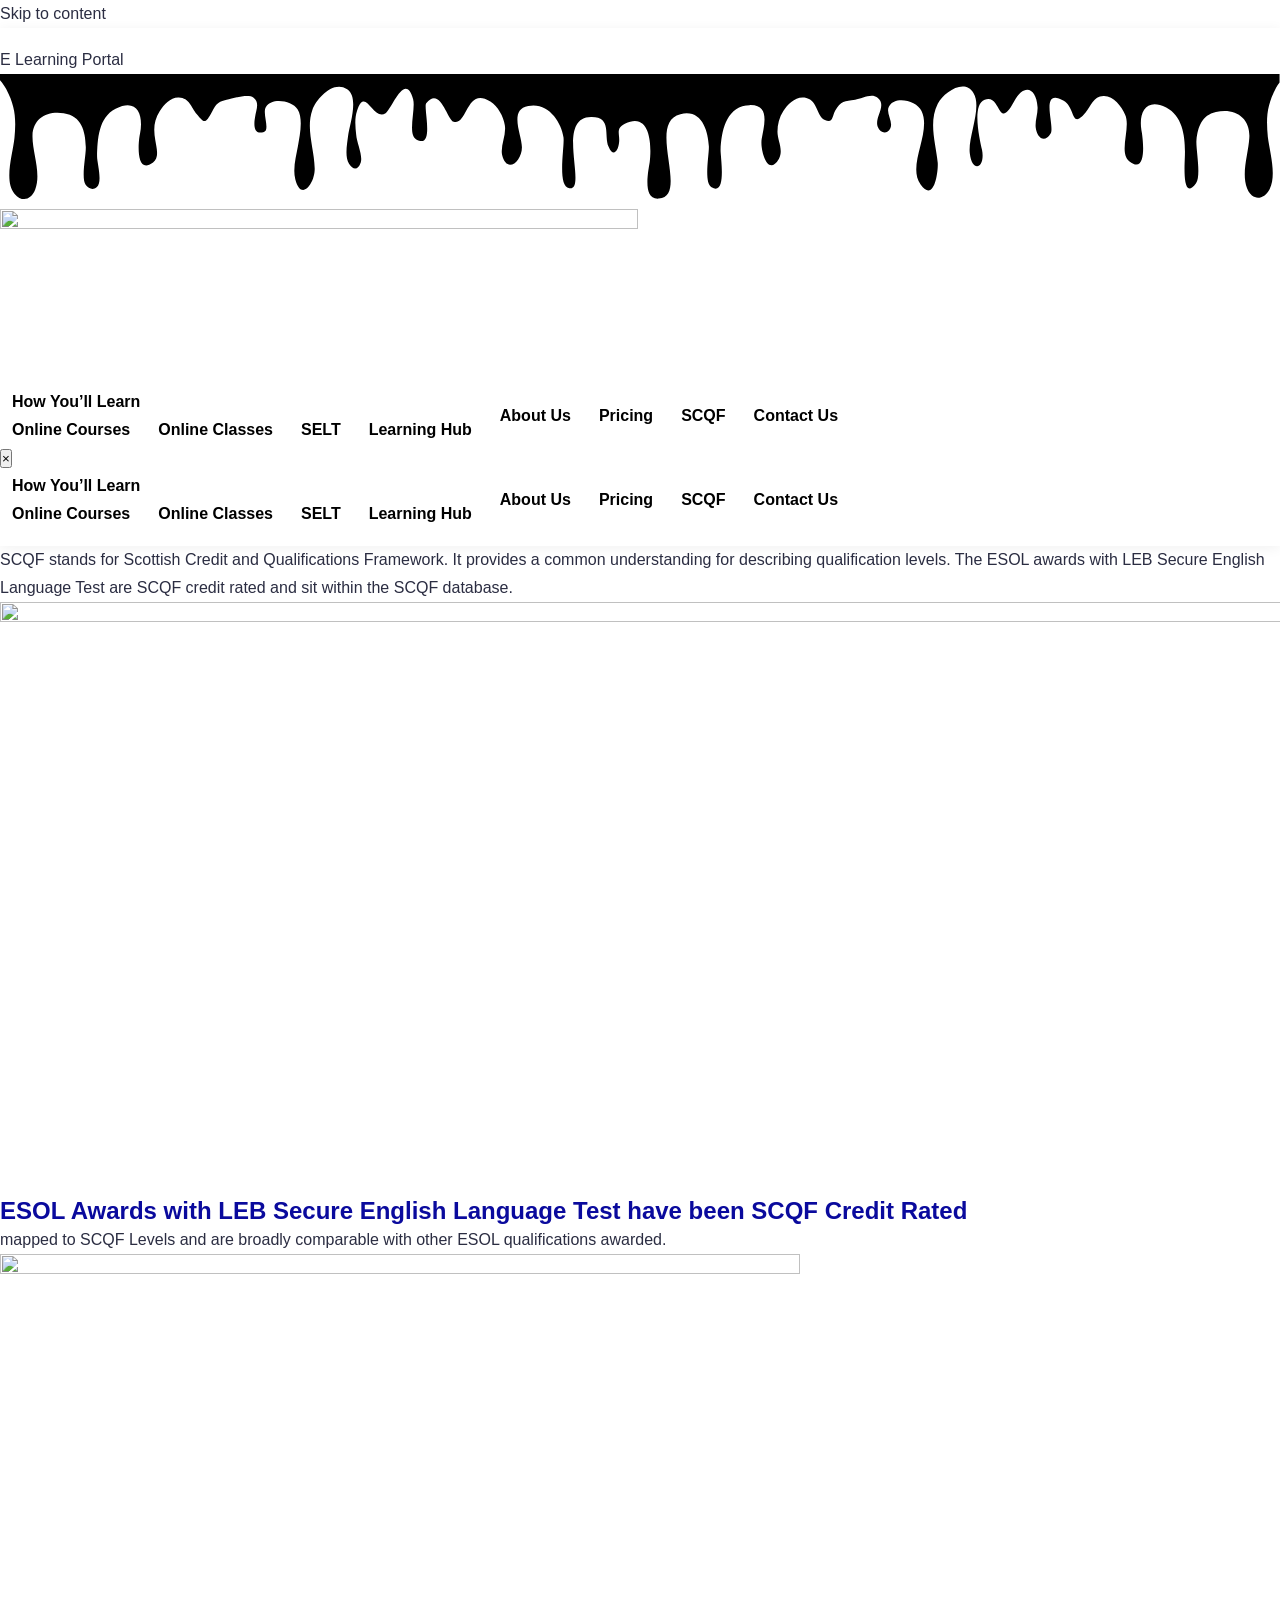
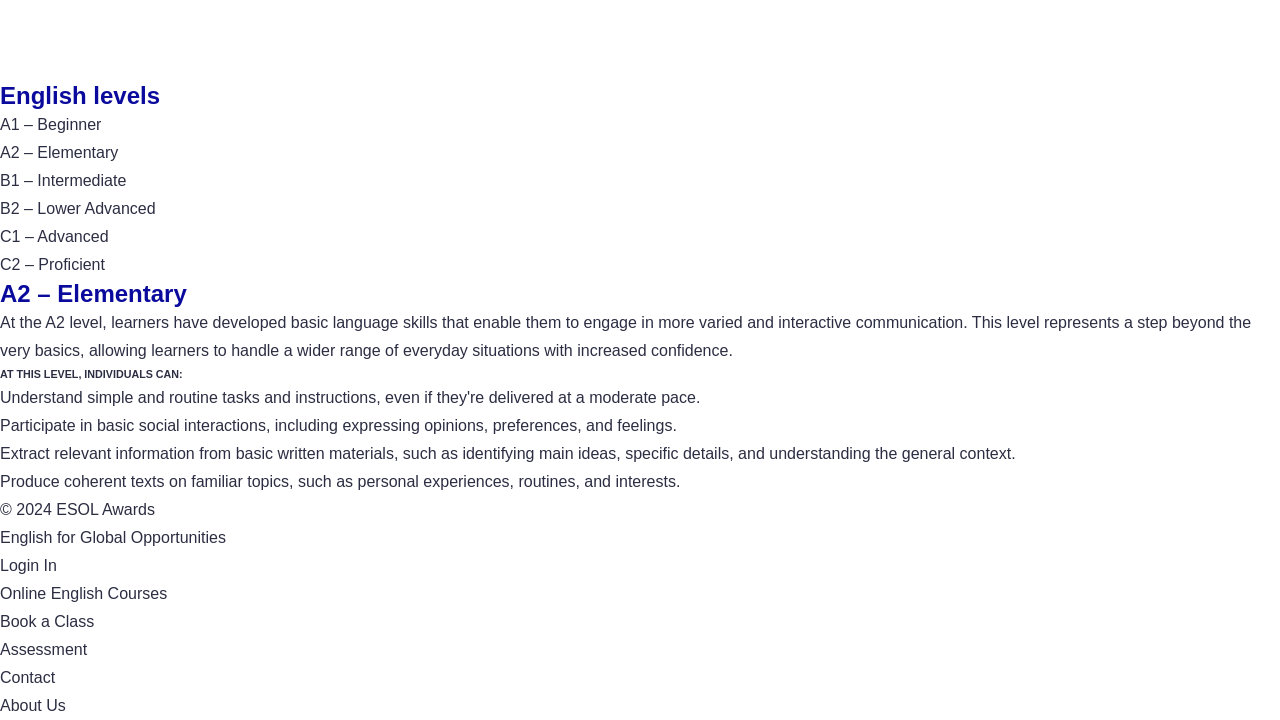
==== a2.html @ 04b149fa "Add A2, B1, B2, C1, C2 English level pages with localized nav links" ====
<!doctype html>
<html lang="en-US">
<head>
	<meta charset="UTF-8">
	<meta name="viewport" content="width=device-width, initial-scale=1">
	<link rel="profile" href="https://gmpg.org/xfn/11">
	<title>A2 – Elementary &#8211; ESOL</title>
<meta name='robots' content='max-image-preview:large' />
<link rel="alternate" type="application/rss+xml" title="ESOL &raquo; Feed" href="https://esol.education/feed/" />
<link rel="alternate" type="application/rss+xml" title="ESOL &raquo; Comments Feed" href="https://esol.education/comments/feed/" />
<link rel="alternate" title="oEmbed (JSON)" type="application/json+oembed" href="https://esol.education/wp-json/oembed/1.0/embed?url=https%3A%2F%2Fesol.education%2Fa2-english-level%2F" />
<link rel="alternate" title="oEmbed (XML)" type="text/xml+oembed" href="https://esol.education/wp-json/oembed/1.0/embed?url=https%3A%2F%2Fesol.education%2Fa2-english-level%2F&#038;format=xml" />
<style id='wp-img-auto-sizes-contain-inline-css'>
img:is([sizes=auto i],[sizes^="auto," i]){contain-intrinsic-size:3000px 1500px}
/*# sourceURL=wp-img-auto-sizes-contain-inline-css */
</style>
<style id='wp-emoji-styles-inline-css'>

	img.wp-smiley, img.emoji {
		display: inline !important;
		border: none !important;
		box-shadow: none !important;
		height: 1em !important;
		width: 1em !important;
		margin: 0 0.07em !important;
		vertical-align: -0.1em !important;
		background: none !important;
		padding: 0 !important;
	}
/*# sourceURL=wp-emoji-styles-inline-css */
</style>
<style id='global-styles-inline-css'>
:root{--wp--preset--aspect-ratio--square: 1;--wp--preset--aspect-ratio--4-3: 4/3;--wp--preset--aspect-ratio--3-4: 3/4;--wp--preset--aspect-ratio--3-2: 3/2;--wp--preset--aspect-ratio--2-3: 2/3;--wp--preset--aspect-ratio--16-9: 16/9;--wp--preset--aspect-ratio--9-16: 9/16;--wp--preset--color--black: #000000;--wp--preset--color--cyan-bluish-gray: #abb8c3;--wp--preset--color--white: #ffffff;--wp--preset--color--pale-pink: #f78da7;--wp--preset--color--vivid-red: #cf2e2e;--wp--preset--color--luminous-vivid-orange: #ff6900;--wp--preset--color--luminous-vivid-amber: #fcb900;--wp--preset--color--light-green-cyan: #7bdcb5;--wp--preset--color--vivid-green-cyan: #00d084;--wp--preset--color--pale-cyan-blue: #8ed1fc;--wp--preset--color--vivid-cyan-blue: #0693e3;--wp--preset--color--vivid-purple: #9b51e0;--wp--preset--gradient--vivid-cyan-blue-to-vivid-purple: linear-gradient(135deg,rgb(6,147,227) 0%,rgb(155,81,224) 100%);--wp--preset--gradient--light-green-cyan-to-vivid-green-cyan: linear-gradient(135deg,rgb(122,220,180) 0%,rgb(0,208,130) 100%);--wp--preset--gradient--luminous-vivid-amber-to-luminous-vivid-orange: linear-gradient(135deg,rgb(252,185,0) 0%,rgb(255,105,0) 100%);--wp--preset--gradient--luminous-vivid-orange-to-vivid-red: linear-gradient(135deg,rgb(255,105,0) 0%,rgb(207,46,46) 100%);--wp--preset--gradient--very-light-gray-to-cyan-bluish-gray: linear-gradient(135deg,rgb(238,238,238) 0%,rgb(169,184,195) 100%);--wp--preset--gradient--cool-to-warm-spectrum: linear-gradient(135deg,rgb(74,234,220) 0%,rgb(151,120,209) 20%,rgb(207,42,186) 40%,rgb(238,44,130) 60%,rgb(251,105,98) 80%,rgb(254,248,76) 100%);--wp--preset--gradient--blush-light-purple: linear-gradient(135deg,rgb(255,206,236) 0%,rgb(152,150,240) 100%);--wp--preset--gradient--blush-bordeaux: linear-gradient(135deg,rgb(254,205,165) 0%,rgb(254,45,45) 50%,rgb(107,0,62) 100%);--wp--preset--gradient--luminous-dusk: linear-gradient(135deg,rgb(255,203,112) 0%,rgb(199,81,192) 50%,rgb(65,88,208) 100%);--wp--preset--gradient--pale-ocean: linear-gradient(135deg,rgb(255,245,203) 0%,rgb(182,227,212) 50%,rgb(51,167,181) 100%);--wp--preset--gradient--electric-grass: linear-gradient(135deg,rgb(202,248,128) 0%,rgb(113,206,126) 100%);--wp--preset--gradient--midnight: linear-gradient(135deg,rgb(2,3,129) 0%,rgb(40,116,252) 100%);--wp--preset--font-size--small: 13px;--wp--preset--font-size--medium: 20px;--wp--preset--font-size--large: 36px;--wp--preset--font-size--x-large: 42px;--wp--preset--spacing--20: 0.44rem;--wp--preset--spacing--30: 0.67rem;--wp--preset--spacing--40: 1rem;--wp--preset--spacing--50: 1.5rem;--wp--preset--spacing--60: 2.25rem;--wp--preset--spacing--70: 3.38rem;--wp--preset--spacing--80: 5.06rem;--wp--preset--shadow--natural: 6px 6px 9px rgba(0, 0, 0, 0.2);--wp--preset--shadow--deep: 12px 12px 50px rgba(0, 0, 0, 0.4);--wp--preset--shadow--sharp: 6px 6px 0px rgba(0, 0, 0, 0.2);--wp--preset--shadow--outlined: 6px 6px 0px -3px rgb(255, 255, 255), 6px 6px rgb(0, 0, 0);--wp--preset--shadow--crisp: 6px 6px 0px rgb(0, 0, 0);}:root { --wp--style--global--content-size: 800px;--wp--style--global--wide-size: 1200px; }:where(body) { margin: 0; }.wp-site-blocks > .alignleft { float: left; margin-right: 2em; }.wp-site-blocks > .alignright { float: right; margin-left: 2em; }.wp-site-blocks > .aligncenter { justify-content: center; margin-left: auto; margin-right: auto; }:where(.wp-site-blocks) > * { margin-block-start: 24px; margin-block-end: 0; }:where(.wp-site-blocks) > :first-child { margin-block-start: 0; }:where(.wp-site-blocks) > :last-child { margin-block-end: 0; }:root { --wp--style--block-gap: 24px; }:root :where(.is-layout-flow) > :first-child{margin-block-start: 0;}:root :where(.is-layout-flow) > :last-child{margin-block-end: 0;}:root :where(.is-layout-flow) > *{margin-block-start: 24px;margin-block-end: 0;}:root :where(.is-layout-constrained) > :first-child{margin-block-start: 0;}:root :where(.is-layout-constrained) > :last-child{margin-block-end: 0;}:root :where(.is-layout-constrained) > *{margin-block-start: 24px;margin-block-end: 0;}:root :where(.is-layout-flex){gap: 24px;}:root :where(.is-layout-grid){gap: 24px;}.is-layout-flow > .alignleft{float: left;margin-inline-start: 0;margin-inline-end: 2em;}.is-layout-flow > .alignright{float: right;margin-inline-start: 2em;margin-inline-end: 0;}.is-layout-flow > .aligncenter{margin-left: auto !important;margin-right: auto !important;}.is-layout-constrained > .alignleft{float: left;margin-inline-start: 0;margin-inline-end: 2em;}.is-layout-constrained > .alignright{float: right;margin-inline-start: 2em;margin-inline-end: 0;}.is-layout-constrained > .aligncenter{margin-left: auto !important;margin-right: auto !important;}.is-layout-constrained > :where(:not(.alignleft):not(.alignright):not(.alignfull)){max-width: var(--wp--style--global--content-size);margin-left: auto !important;margin-right: auto !important;}.is-layout-constrained > .alignwide{max-width: var(--wp--style--global--wide-size);}body .is-layout-flex{display: flex;}.is-layout-flex{flex-wrap: wrap;align-items: center;}.is-layout-flex > :is(*, div){margin: 0;}body .is-layout-grid{display: grid;}.is-layout-grid > :is(*, div){margin: 0;}body{padding-top: 0px;padding-right: 0px;padding-bottom: 0px;padding-left: 0px;}a:where(:not(.wp-element-button)){text-decoration: underline;}:root :where(.wp-element-button, .wp-block-button__link){background-color: #32373c;border-width: 0;color: #fff;font-family: inherit;font-size: inherit;font-style: inherit;font-weight: inherit;letter-spacing: inherit;line-height: inherit;padding-top: calc(0.667em + 2px);padding-right: calc(1.333em + 2px);padding-bottom: calc(0.667em + 2px);padding-left: calc(1.333em + 2px);text-decoration: none;text-transform: inherit;}.has-black-color{color: var(--wp--preset--color--black) !important;}.has-cyan-bluish-gray-color{color: var(--wp--preset--color--cyan-bluish-gray) !important;}.has-white-color{color: var(--wp--preset--color--white) !important;}.has-pale-pink-color{color: var(--wp--preset--color--pale-pink) !important;}.has-vivid-red-color{color: var(--wp--preset--color--vivid-red) !important;}.has-luminous-vivid-orange-color{color: var(--wp--preset--color--luminous-vivid-orange) !important;}.has-luminous-vivid-amber-color{color: var(--wp--preset--color--luminous-vivid-amber) !important;}.has-light-green-cyan-color{color: var(--wp--preset--color--light-green-cyan) !important;}.has-vivid-green-cyan-color{color: var(--wp--preset--color--vivid-green-cyan) !important;}.has-pale-cyan-blue-color{color: var(--wp--preset--color--pale-cyan-blue) !important;}.has-vivid-cyan-blue-color{color: var(--wp--preset--color--vivid-cyan-blue) !important;}.has-vivid-purple-color{color: var(--wp--preset--color--vivid-purple) !important;}.has-black-background-color{background-color: var(--wp--preset--color--black) !important;}.has-cyan-bluish-gray-background-color{background-color: var(--wp--preset--color--cyan-bluish-gray) !important;}.has-white-background-color{background-color: var(--wp--preset--color--white) !important;}.has-pale-pink-background-color{background-color: var(--wp--preset--color--pale-pink) !important;}.has-vivid-red-background-color{background-color: var(--wp--preset--color--vivid-red) !important;}.has-luminous-vivid-orange-background-color{background-color: var(--wp--preset--color--luminous-vivid-orange) !important;}.has-luminous-vivid-amber-background-color{background-color: var(--wp--preset--color--luminous-vivid-amber) !important;}.has-light-green-cyan-background-color{background-color: var(--wp--preset--color--light-green-cyan) !important;}.has-vivid-green-cyan-background-color{background-color: var(--wp--preset--color--vivid-green-cyan) !important;}.has-pale-cyan-blue-background-color{background-color: var(--wp--preset--color--pale-cyan-blue) !important;}.has-vivid-cyan-blue-background-color{background-color: var(--wp--preset--color--vivid-cyan-blue) !important;}.has-vivid-purple-background-color{background-color: var(--wp--preset--color--vivid-purple) !important;}.has-black-border-color{border-color: var(--wp--preset--color--black) !important;}.has-cyan-bluish-gray-border-color{border-color: var(--wp--preset--color--cyan-bluish-gray) !important;}.has-white-border-color{border-color: var(--wp--preset--color--white) !important;}.has-pale-pink-border-color{border-color: var(--wp--preset--color--pale-pink) !important;}.has-vivid-red-border-color{border-color: var(--wp--preset--color--vivid-red) !important;}.has-luminous-vivid-orange-border-color{border-color: var(--wp--preset--color--luminous-vivid-orange) !important;}.has-luminous-vivid-amber-border-color{border-color: var(--wp--preset--color--luminous-vivid-amber) !important;}.has-light-green-cyan-border-color{border-color: var(--wp--preset--color--light-green-cyan) !important;}.has-vivid-green-cyan-border-color{border-color: var(--wp--preset--color--vivid-green-cyan) !important;}.has-pale-cyan-blue-border-color{border-color: var(--wp--preset--color--pale-cyan-blue) !important;}.has-vivid-cyan-blue-border-color{border-color: var(--wp--preset--color--vivid-cyan-blue) !important;}.has-vivid-purple-border-color{border-color: var(--wp--preset--color--vivid-purple) !important;}.has-vivid-cyan-blue-to-vivid-purple-gradient-background{background: var(--wp--preset--gradient--vivid-cyan-blue-to-vivid-purple) !important;}.has-light-green-cyan-to-vivid-green-cyan-gradient-background{background: var(--wp--preset--gradient--light-green-cyan-to-vivid-green-cyan) !important;}.has-luminous-vivid-amber-to-luminous-vivid-orange-gradient-background{background: var(--wp--preset--gradient--luminous-vivid-amber-to-luminous-vivid-orange) !important;}.has-luminous-vivid-orange-to-vivid-red-gradient-background{background: var(--wp--preset--gradient--luminous-vivid-orange-to-vivid-red) !important;}.has-very-light-gray-to-cyan-bluish-gray-gradient-background{background: var(--wp--preset--gradient--very-light-gray-to-cyan-bluish-gray) !important;}.has-cool-to-warm-spectrum-gradient-background{background: var(--wp--preset--gradient--cool-to-warm-spectrum) !important;}.has-blush-light-purple-gradient-background{background: var(--wp--preset--gradient--blush-light-purple) !important;}.has-blush-bordeaux-gradient-background{background: var(--wp--preset--gradient--blush-bordeaux) !important;}.has-luminous-dusk-gradient-background{background: var(--wp--preset--gradient--luminous-dusk) !important;}.has-pale-ocean-gradient-background{background: var(--wp--preset--gradient--pale-ocean) !important;}.has-electric-grass-gradient-background{background: var(--wp--preset--gradient--electric-grass) !important;}.has-midnight-gradient-background{background: var(--wp--preset--gradient--midnight) !important;}.has-small-font-size{font-size: var(--wp--preset--font-size--small) !important;}.has-medium-font-size{font-size: var(--wp--preset--font-size--medium) !important;}.has-large-font-size{font-size: var(--wp--preset--font-size--large) !important;}.has-x-large-font-size{font-size: var(--wp--preset--font-size--x-large) !important;}
:root :where(.wp-block-pullquote){font-size: 1.5em;line-height: 1.6;}
/*# sourceURL=global-styles-inline-css */
</style>
<link rel='stylesheet' id='hello-elementor-css' href='https://esol.education/wp-content/themes/hello-elementor/assets/css/reset.css?ver=3.4.7' media='all' />
<link rel='stylesheet' id='hello-elementor-theme-style-css' href='https://esol.education/wp-content/themes/hello-elementor/assets/css/theme.css?ver=3.4.7' media='all' />
<link rel='stylesheet' id='hello-elementor-header-footer-css' href='https://esol.education/wp-content/themes/hello-elementor/assets/css/header-footer.css?ver=3.4.7' media='all' />
<link rel='stylesheet' id='elementor-frontend-css' href='https://esol.education/wp-content/plugins/elementor/assets/css/frontend.min.css?ver=4.0.1' media='all' />
<link rel='stylesheet' id='elementor-post-9-css' href='https://esol.education/wp-content/uploads/elementor/css/post-9.css?ver=1775260013' media='all' />
<link rel='stylesheet' id='widget-spacer-css' href='https://esol.education/wp-content/plugins/elementor/assets/css/widget-spacer.min.css?ver=4.0.1' media='all' />
<link rel='stylesheet' id='widget-icon-list-css' href='https://esol.education/wp-content/plugins/elementor/assets/css/widget-icon-list.min.css?ver=4.0.1' media='all' />
<link rel='stylesheet' id='widget-image-css' href='https://esol.education/wp-content/plugins/elementor/assets/css/widget-image.min.css?ver=4.0.1' media='all' />
<link rel='stylesheet' id='widget-nav-menu-css' href='https://esol.education/wp-content/plugins/elementor-pro/assets/css/widget-nav-menu.min.css?ver=4.0.1' media='all' />
<link rel='stylesheet' id='e-shapes-css' href='https://esol.education/wp-content/plugins/elementor/assets/css/conditionals/shapes.min.css?ver=4.0.1' media='all' />
<link rel='stylesheet' id='elementor-icons-css' href='https://esol.education/wp-content/plugins/elementor/assets/lib/eicons/css/elementor-icons.min.css?ver=5.48.0' media='all' />
<link rel='stylesheet' id='e-animation-slideInUp-css' href='https://esol.education/wp-content/plugins/elementor/assets/lib/animations/styles/slideInUp.min.css?ver=4.0.1' media='all' />
<link rel='stylesheet' id='e-animation-slideInRight-css' href='https://esol.education/wp-content/plugins/elementor/assets/lib/animations/styles/slideInRight.min.css?ver=4.0.1' media='all' />
<link rel='stylesheet' id='widget-heading-css' href='https://esol.education/wp-content/plugins/elementor/assets/css/widget-heading.min.css?ver=4.0.1' media='all' />
<link rel='stylesheet' id='e-animation-bounceInLeft-css' href='https://esol.education/wp-content/plugins/elementor/assets/lib/animations/styles/bounceInLeft.min.css?ver=4.0.1' media='all' />
<link rel='stylesheet' id='e-animation-bounceInRight-css' href='https://esol.education/wp-content/plugins/elementor/assets/lib/animations/styles/bounceInRight.min.css?ver=4.0.1' media='all' />
<link rel='stylesheet' id='widget-divider-css' href='https://esol.education/wp-content/plugins/elementor/assets/css/widget-divider.min.css?ver=4.0.1' media='all' />
<link rel='stylesheet' id='elementor-post-6289-css' href='https://esol.education/wp-content/uploads/elementor/css/post-6289.css?ver=1775288441' media='all' />
<link rel='stylesheet' id='elementor-post-148-css' href='https://esol.education/wp-content/uploads/elementor/css/post-148.css?ver=1775260014' media='all' />
<link rel='stylesheet' id='elementor-post-290-css' href='https://esol.education/wp-content/uploads/elementor/css/post-290.css?ver=1775260015' media='all' />
<link rel='stylesheet' id='eael-general-css' href='https://esol.education/wp-content/plugins/essential-addons-for-elementor-lite/assets/front-end/css/view/general.min.css?ver=6.5.13' media='all' />
<link rel='stylesheet' id='elementor-gf-local-cantarell-css' href='http://esol.education/wp-content/uploads/elementor/google-fonts/css/cantarell.css?ver=1749128457' media='all' />
<link rel='stylesheet' id='elementor-gf-local-robotoslab-css' href='http://esol.education/wp-content/uploads/elementor/google-fonts/css/robotoslab.css?ver=1749128462' media='all' />
<link rel='stylesheet' id='elementor-gf-local-roboto-css' href='http://esol.education/wp-content/uploads/elementor/google-fonts/css/roboto.css?ver=1749128489' media='all' />
<link rel='stylesheet' id='elementor-gf-local-hindsiliguri-css' href='http://esol.education/wp-content/uploads/elementor/google-fonts/css/hindsiliguri.css?ver=1749128490' media='all' />
<link rel='stylesheet' id='elementor-gf-local-quicksand-css' href='http://esol.education/wp-content/uploads/elementor/google-fonts/css/quicksand.css?ver=1749128989' media='all' />
<link rel='stylesheet' id='elementor-icons-shared-0-css' href='https://esol.education/wp-content/plugins/elementor/assets/lib/font-awesome/css/fontawesome.min.css?ver=5.15.3' media='all' />
<link rel='stylesheet' id='elementor-icons-fa-solid-css' href='https://esol.education/wp-content/plugins/elementor/assets/lib/font-awesome/css/solid.min.css?ver=5.15.3' media='all' />
<script src="https://esol.education/wp-includes/js/jquery/jquery.min.js?ver=3.7.1" id="jquery-core-js"></script>
<script src="https://esol.education/wp-includes/js/jquery/jquery-migrate.min.js?ver=3.4.1" id="jquery-migrate-js"></script>
<link rel="https://api.w.org/" href="https://esol.education/wp-json/" /><link rel="alternate" title="JSON" type="application/json" href="https://esol.education/wp-json/wp/v2/pages/6289" /><link rel="EditURI" type="application/rsd+xml" title="RSD" href="https://esol.education/xmlrpc.php?rsd" />
<meta name="generator" content="WordPress 6.9.4" />
<link rel="canonical" href="a2.html" />
<link rel='shortlink' href='https://esol.education/?p=6289' />
<meta name="generator" content="Elementor 4.0.1; features: additional_custom_breakpoints; settings: css_print_method-external, google_font-enabled, font_display-swap">
			<style>
				.e-con.e-parent:nth-of-type(n+4):not(.e-lazyloaded):not(.e-no-lazyload),
				.e-con.e-parent:nth-of-type(n+4):not(.e-lazyloaded):not(.e-no-lazyload) * {
					background-image: none !important;
				}
				@media screen and (max-height: 1024px) {
					.e-con.e-parent:nth-of-type(n+3):not(.e-lazyloaded):not(.e-no-lazyload),
					.e-con.e-parent:nth-of-type(n+3):not(.e-lazyloaded):not(.e-no-lazyload) * {
						background-image: none !important;
					}
				}
				@media screen and (max-height: 640px) {
					.e-con.e-parent:nth-of-type(n+2):not(.e-lazyloaded):not(.e-no-lazyload),
					.e-con.e-parent:nth-of-type(n+2):not(.e-lazyloaded):not(.e-no-lazyload) * {
						background-image: none !important;
					}
				}
			</style>
			<link rel="icon" href="https://esol.education/wp-content/uploads/2023/10/image003-100x100.png" sizes="32x32" />
<link rel="icon" href="https://esol.education/wp-content/uploads/2023/10/image003-300x300.png" sizes="192x192" />
<link rel="apple-touch-icon" href="https://esol.education/wp-content/uploads/2023/10/image003-300x300.png" />
<meta name="msapplication-TileImage" content="https://esol.education/wp-content/uploads/2023/10/image003-300x300.png" />
		<style id="wp-custom-css">
			.elementor-195 .elementor-element.elementor-element-cfe5056 {
	
}
.home .tahir-header {
	margin-top: -10px;
}
.entry-title {
	
	color: #194685;
}
a.glink.nturl.notranslate {
    margin-left: 5px;
}
.eael-pricing .eael-pricing-item { 
	min-height: 570px !important;
}
span.price-period {
	margin-top: 15px !important;
}
@media only screen and (max-width: 600px) {
.elementor-195 .elementor-element.elementor-element-cfe5056 {
	width: 100%;
	}
}


div.wpforms-container-full button[type=submit], div.wpforms-container-full .wpforms-page-button {
    height: var(--wpforms-button-size-height);
    background-color: #0A0A9D !important;
    border-radius:33px !important;
}

div#wpforms-9920-field_27-container {
    margin-top: 50px;
    align-items: center !important;
    margin-bottom: 50px;
}
div.wpforms-container-full .wpforms-form .wpforms-field-divider h3 {
    color: var(--wpforms-label-color);
    padding-top: var(--wpforms-field-size-input-spacing);
    font-size: calc(1.4* var(--wpforms-label-size-font-size));
    font-weight: 700;
}

@media only screen and (max-width: 600px){
div.wpforms-container-full .wpforms-form .wpforms-field-divider h3 {
    color: var(--wpforms-label-color);
    padding-top: var(--wpforms-field-size-input-spacing);
    font-size: calc(1.1* var(--wpforms-label-size-font-size));
    font-weight: 600;
}

}


/*---- Style for WPform buttons--- */

button#wpforms-submit-9920 {
    display: inline !important;
    margin-top: -117px !important;
    margin-left: 117px !important;
}
.wpforms-clear.wpforms-pagebreak-left {
    margin-top: 20px;
}

button.wpforms-page-button.wpforms-page-prev {
    border: 1px solid #0A0A9D !important;
    background: white !important;
    color: #0A0A9D !important;
}
#wpforms-form-9920 button.wpforms-page-button.wpforms-page-prev {
    background: white !important;
}
    		</style>
		<link rel="stylesheet" href="style.css"/>
</head>
<body class="wp-singular page-template-default page page-id-6289 wp-embed-responsive wp-theme-hello-elementor hello-elementor-default elementor-default elementor-kit-9 elementor-page elementor-page-6289">


<a class="skip-link screen-reader-text" href="#content">Skip to content</a>

		<header data-elementor-type="header" data-elementor-id="148" class="elementor elementor-148 elementor-location-header" data-elementor-post-type="elementor_library">
			<div class="elementor-element elementor-element-ba0e72c e-con-full e-flex e-con e-parent" data-id="ba0e72c" data-element_type="container" data-e-type="container" data-settings="{&quot;background_background&quot;:&quot;classic&quot;}">
		<div class="elementor-element elementor-element-1320158 e-con-full e-flex e-con e-child" data-id="1320158" data-element_type="container" data-e-type="container">
				<div class="elementor-element elementor-element-b89bf7d elementor-widget elementor-widget-spacer" data-id="b89bf7d" data-element_type="widget" data-e-type="widget" data-widget_type="spacer.default">
				<div class="elementor-widget-container">
							<div class="elementor-spacer">
			<div class="elementor-spacer-inner"></div>
		</div>
						</div>
				</div>
				</div>
		<div class="elementor-element elementor-element-f1509b2 e-con-full e-flex e-con e-child" data-id="f1509b2" data-element_type="container" data-e-type="container">
				<div class="elementor-element elementor-element-c8d8b3b elementor-widget elementor-widget-shortcode" data-id="c8d8b3b" data-element_type="widget" data-e-type="widget" data-widget_type="shortcode.default">
				<div class="elementor-widget-container">
							<div class="elementor-shortcode"><div class="gtranslate_wrapper" id="gt-wrapper-35113848"></div></div>
						</div>
				</div>
				<div class="elementor-element elementor-element-bd8a410 elementor-align-end elementor-icon-list--layout-traditional elementor-list-item-link-full_width elementor-widget elementor-widget-icon-list" data-id="bd8a410" data-element_type="widget" data-e-type="widget" data-widget_type="icon-list.default">
				<div class="elementor-widget-container">
							<ul class="elementor-icon-list-items">
							<li class="elementor-icon-list-item">
											<a href="https://study.esol.education">

												<span class="elementor-icon-list-icon">
							<i aria-hidden="true" class="fas fa-book-reader"></i>						</span>
										<span class="elementor-icon-list-text">E Learning Portal</span>
											</a>
									</li>
						</ul>
						</div>
				</div>
				</div>
				</div>
		<div class="elementor-element elementor-element-3d4dccb e-con-full e-flex e-con e-parent" data-id="3d4dccb" data-element_type="container" data-e-type="container" data-settings="{&quot;shape_divider_top&quot;:&quot;drops&quot;}">
				<div class="elementor-shape elementor-shape-top" aria-hidden="true" data-negative="false">
			<svg xmlns="http://www.w3.org/2000/svg" height="100%" viewBox="0 0 283.5 27.8" preserveAspectRatio="xMidYMax slice">
	<path class="elementor-shape-fill" d="M0 0v1.4c.6.7 1.1 1.4 1.4 2 2 3.8 2.2 6.6 1.8 10.8-.3 3.3-2.4 9.4 0 12.3 1.7 2 3.7 1.4 4.6-.9 1.4-3.8-.7-8.2-.6-12 .1-3.7 3.2-5.5 6.9-4.9 4 .6 4.8 4 4.9 7.4.1 1.8-1.1 7 0 8.5.6.8 1.6 1.2 2.4.5 1.4-1.1.1-5.4.1-6.9.1-3.7.3-8.6 4.1-10.5 5-2.5 6.2 1.6 5.4 5.6-.4 1.7-1 9.2 2.9 6.3 1.5-1.1.7-3.5.5-4.9-.4-2.4-.4-4.3 1-6.5.9-1.4 2.4-3.1 4.2-3 2.4.1 2.7 2.2 4 3.7 1.5 1.8 1.8 2.2 3 .1 1.1-1.9 1.2-2.8 3.6-3.3 1.3-.3 4.8-1.4 5.9-.5 1.5 1.1.6 2.8.4 4.3-.2 1.1-.6 4 1.8 3.4 1.7-.4-.3-4.1.6-5.6 1.3-2.2 5.8-1.4 7 .5 1.3 2.1.5 5.8.1 8.1s-1.2 5-.6 7.4c1.3 5.1 4.4.9 4.3-2.4-.1-4.4-2-8.8-.5-13 .9-2.4 4.6-6.6 7.7-4.5 2.7 1.8.5 7.8.2 10.3-.2 1.7-.8 4.6.2 6.2.9 1.4 2 1.5 2.6-.3.5-1.5-.9-4.5-1-6.1-.2-1.7-.4-3.7.2-5.4 1.8-5.6 3.5 2.4 6.3.6 1.4-.9 4.3-9.4 6.1-3.1.6 2.2-1.3 7.8.7 8.9 4.2 2.3 1.5-7.1 2.2-8 3.1-4 4.7 3.8 6.1 4.1 3.1.7 2.8-7.9 8.1-4.5 1.7 1.1 2.9 3.3 3.2 5.2.4 2.2-1 4.5-.6 6.6 1 4.3 4.4 1.5 4.4-1.7 0-2.7-3-8.3 1.4-9.1 4.4-.9 7.3 3.5 7.8 6.9.3 2-1.5 10.9 1.3 11.3 4.1.6-3.2-15.7 4.8-15.8 4.7-.1 2.8 4.1 3.9 6.6 1 2.4 2.1 1 2.3-.8.3-1.9-.9-3.2 1.3-4.3 5.9-2.9 5.9 5.4 5.5 8.5-.3 2-1.7 8.4 2 8.1 6.9-.5-2.8-16.9 4.8-18.7 4.7-1.2 6.1 3.6 6.3 7.1.1 1.7-1.2 8.1.6 9.1 3.5 2 1.9-7 2-8.4.2-4 1.2-9.6 6.4-9.8 4.7-.2 3.2 4.6 2.7 7.5-.4 2.2 1.3 8.6 3.8 4.4 1.1-1.9-.3-4.1-.3-6 0-1.7.4-3.2 1.3-4.6 1-1.6 2.9-3.5 5.1-2.9 2.5.6 2.3 4.1 4.1 4.9 1.9.8 1.6-.9 2.3-2.1 1.2-2.1 2.1-2.1 4.4-2.4 1.4-.2 3.6-1.5 4.9-.5 2.3 1.7-.7 4.4.1 6.5.6 1.5 2.1 1.7 2.8.3.7-1.4-1.1-3.4-.3-4.8 1.4-2.5 6.2-1.2 7.2 1 2.3 4.8-3.3 12-.2 16.3 3 4.1 3.9-2.8 3.8-4.8-.4-4.3-2.1-8.9 0-13.1 1.3-2.5 5.9-5.7 7.9-2.4 2 3.2-1.3 9.8-.8 13.4.5 4.4 3.5 3.3 2.7-.8-.4-1.9-2.4-10 .6-11.1 3.7-1.4 2.8 7.2 6.5.4 2.2-4.1 4.9-3.1 5.2 1.2.1 1.5-.6 3.1-.4 4.6.2 1.9 1.8 3.7 3.3 1.3 1-1.6-2.6-10.4 2.9-7.3 2.6 1.5 1.6 6.5 4.8 2.7 1.3-1.5 1.7-3.6 4-3.7 2.2-.1 4 2.3 4.8 4.1 1.3 2.9-1.5 8.4.9 10.3 4.2 3.3 3-5.5 2.7-6.9-.6-3.9 1-7.2 5.5-5 4.1 2.1 4.3 7.7 4.1 11.6 0 .8-.6 9.5 2.5 5.2 1.2-1.7-.1-7.7.1-9.6.3-2.9 1.2-5.5 4.3-6.2 4.5-1 7.7 1.5 7.4 5.8-.2 3.5-1.8 7.7-.5 11.1 1 2.7 3.6 2.8 5 .2 1.6-3.1 0-8.3-.4-11.6-.4-4.2-.2-7 1.8-10.8 0 0-.1.1-.1.2-.2.4-.3.7-.4.8v.1c-.1.2-.1.2 0 0v-.1l.4-.8c0-.1.1-.1.1-.2.2-.4.5-.8.8-1.2V0H0zM282.7 3.4z"/>
</svg>		</div>
		<div class="elementor-element elementor-element-924ad27 e-con-full e-flex e-con e-child" data-id="924ad27" data-element_type="container" data-e-type="container">
				<div class="elementor-element elementor-element-60d1068 elementor-widget__width-initial elementor-widget-mobile__width-initial elementor-widget-tablet__width-initial elementor-widget elementor-widget-image" data-id="60d1068" data-element_type="widget" data-e-type="widget" data-widget_type="image.default">
				<div class="elementor-widget-container">
																<a href="http://esol.education/">
							<img fetchpriority="high" width="638" height="179" src="https://esol.education/wp-content/uploads/2023/06/ESOL-icon.png" class="attachment-large size-large wp-image-6197" alt="" srcset="https://esol.education/wp-content/uploads/2023/06/ESOL-icon.png 638w, https://esol.education/wp-content/uploads/2023/06/ESOL-icon-600x168.png 600w, https://esol.education/wp-content/uploads/2023/06/ESOL-icon-300x84.png 300w" sizes="(max-width: 638px) 100vw, 638px" />								</a>
															</div>
				</div>
				</div>
		<div class="elementor-element elementor-element-425c400 e-con-full e-flex e-con e-child" data-id="425c400" data-element_type="container" data-e-type="container">
				<div class="elementor-element elementor-element-16c4c7c elementor-widget__width-initial elementor-nav-menu__align-center elementor-hidden-tablet elementor-hidden-mobile elementor-nav-menu--dropdown-tablet elementor-nav-menu__text-align-aside elementor-nav-menu--toggle elementor-nav-menu--burger elementor-widget elementor-widget-nav-menu" data-id="16c4c7c" data-element_type="widget" data-e-type="widget" data-settings="{&quot;layout&quot;:&quot;horizontal&quot;,&quot;submenu_icon&quot;:{&quot;value&quot;:&quot;&lt;i class=\&quot;fas fa-caret-down\&quot; aria-hidden=\&quot;true\&quot;&gt;&lt;\/i&gt;&quot;,&quot;library&quot;:&quot;fa-solid&quot;},&quot;toggle&quot;:&quot;burger&quot;}" data-widget_type="nav-menu.default">
				<div class="elementor-widget-container">
								<nav aria-label="Menu" class="elementor-nav-menu--main elementor-nav-menu__container elementor-nav-menu--layout-horizontal e--pointer-underline e--animation-fade">
				<ul id="menu-1-16c4c7c" class="elementor-nav-menu"><li class="menu-item menu-item-type-custom menu-item-object-custom menu-item-has-children menu-item-155"><a href="http://esol.education/how-youll-learn/" class="elementor-item">How You&#8217;ll Learn</a>
<ul class="sub-menu elementor-nav-menu--dropdown">
	<li class="menu-item menu-item-type-custom menu-item-object-custom menu-item-156"><a href="http://esol.education/how-youll-learn/#courses" class="elementor-sub-item elementor-item-anchor">Online Courses</a></li>
	<li class="menu-item menu-item-type-custom menu-item-object-custom menu-item-157"><a href="http://esol.education/how-youll-learn/#liveclasses" class="elementor-sub-item elementor-item-anchor">Online Classes</a></li>
	<li class="menu-item menu-item-type-custom menu-item-object-custom menu-item-9094"><a href="http://esol.education/how-youll-learn/#TestSELT" class="elementor-sub-item elementor-item-anchor">SELT</a></li>
	<li class="menu-item menu-item-type-custom menu-item-object-custom menu-item-6142"><a href="http://esol.education/how-youll-learn/#learninghub" class="elementor-sub-item elementor-item-anchor">Learning Hub</a></li>
</ul>
</li>
<li class="menu-item menu-item-type-post_type menu-item-object-page menu-item-6147"><a href="about-us.html" class="elementor-item">About Us</a></li>
<li class="menu-item menu-item-type-post_type menu-item-object-page menu-item-7872"><a href="pricing.html" class="elementor-item">Pricing</a></li>
<li class="menu-item menu-item-type-custom menu-item-object-custom menu-item-5865"><a href="http://esol.education/a1-english-level/" class="elementor-item">SCQF</a></li>
<li class="menu-item menu-item-type-post_type menu-item-object-page menu-item-7611"><a href="https://esol.education/contact-us-2/" class="elementor-item">Contact Us</a></li>
</ul>			</nav>
					<div class="elementor-menu-toggle" role="button" tabindex="0" aria-label="Menu Toggle" aria-expanded="false">
			<i aria-hidden="true" role="presentation" class="elementor-menu-toggle__icon--open eicon-menu-bar"></i><i aria-hidden="true" role="presentation" class="elementor-menu-toggle__icon--close eicon-close"></i>		</div>
					<nav class="elementor-nav-menu--dropdown elementor-nav-menu__container" aria-hidden="true">
				<ul id="menu-2-16c4c7c" class="elementor-nav-menu"><li class="menu-item menu-item-type-custom menu-item-object-custom menu-item-has-children menu-item-155"><a href="http://esol.education/how-youll-learn/" class="elementor-item" tabindex="-1">How You&#8217;ll Learn</a>
<ul class="sub-menu elementor-nav-menu--dropdown">
	<li class="menu-item menu-item-type-custom menu-item-object-custom menu-item-156"><a href="http://esol.education/how-youll-learn/#courses" class="elementor-sub-item elementor-item-anchor" tabindex="-1">Online Courses</a></li>
	<li class="menu-item menu-item-type-custom menu-item-object-custom menu-item-157"><a href="http://esol.education/how-youll-learn/#liveclasses" class="elementor-sub-item elementor-item-anchor" tabindex="-1">Online Classes</a></li>
	<li class="menu-item menu-item-type-custom menu-item-object-custom menu-item-9094"><a href="http://esol.education/how-youll-learn/#TestSELT" class="elementor-sub-item elementor-item-anchor" tabindex="-1">SELT</a></li>
	<li class="menu-item menu-item-type-custom menu-item-object-custom menu-item-6142"><a href="http://esol.education/how-youll-learn/#learninghub" class="elementor-sub-item elementor-item-anchor" tabindex="-1">Learning Hub</a></li>
</ul>
</li>
<li class="menu-item menu-item-type-post_type menu-item-object-page menu-item-6147"><a href="about-us.html" class="elementor-item" tabindex="-1">About Us</a></li>
<li class="menu-item menu-item-type-post_type menu-item-object-page menu-item-7872"><a href="pricing.html" class="elementor-item" tabindex="-1">Pricing</a></li>
<li class="menu-item menu-item-type-custom menu-item-object-custom menu-item-5865"><a href="http://esol.education/a1-english-level/" class="elementor-item" tabindex="-1">SCQF</a></li>
<li class="menu-item menu-item-type-post_type menu-item-object-page menu-item-7611"><a href="https://esol.education/contact-us-2/" class="elementor-item" tabindex="-1">Contact Us</a></li>
</ul>			</nav>
						</div>
				</div>
				</div>
				</div>
				</header>
		
<main id="content" class="site-main post-6289 page type-page status-publish hentry">

	
	<div class="page-content">
				<div data-elementor-type="wp-page" data-elementor-id="6289" class="elementor elementor-6289" data-elementor-post-type="page">
				<div class="elementor-element elementor-element-5a61e026 e-con-full e-flex e-con e-parent" data-id="5a61e026" data-element_type="container" data-e-type="container">
		<div class="elementor-element elementor-element-4594c9ba e-con-full e-flex e-con e-child" data-id="4594c9ba" data-element_type="container" data-e-type="container">
		<div class="elementor-element elementor-element-5c0e6410 e-con-full e-flex e-con e-child" data-id="5c0e6410" data-element_type="container" data-e-type="container">
		<div class="elementor-element elementor-element-1de11a53 e-con-full e-flex e-con e-child" data-id="1de11a53" data-element_type="container" data-e-type="container">
				<div class="elementor-element elementor-element-4d8c54f4 elementor-invisible elementor-widget elementor-widget-text-editor" data-id="4d8c54f4" data-element_type="widget" data-e-type="widget" data-settings="{&quot;_animation&quot;:&quot;slideInUp&quot;}" data-widget_type="text-editor.default">
				<div class="elementor-widget-container">
									SCQF stands for Scottish Credit and Qualifications Framework. It provides a common understanding for describing qualification levels. The ESOL awards with LEB Secure English Language Test are SCQF credit rated and sit within the SCQF database.								</div>
				</div>
				</div>
		<div class="elementor-element elementor-element-45f9c0b8 e-con-full e-flex e-con e-child" data-id="45f9c0b8" data-element_type="container" data-e-type="container">
				<div class="elementor-element elementor-element-291e61d2 elementor-invisible elementor-widget elementor-widget-image" data-id="291e61d2" data-element_type="widget" data-e-type="widget" data-settings="{&quot;_animation&quot;:&quot;slideInRight&quot;}" data-widget_type="image.default">
				<div class="elementor-widget-container">
															<img decoding="async" width="1648" height="766" src="https://esol.education/wp-content/uploads/2023/09/Screenshot-2023-09-08-at-9.57.48-PM.png" class="attachment-2048x2048 size-2048x2048 wp-image-7459" alt="" srcset="https://esol.education/wp-content/uploads/2023/09/Screenshot-2023-09-08-at-9.57.48-PM.png 1648w, https://esol.education/wp-content/uploads/2023/09/Screenshot-2023-09-08-at-9.57.48-PM-600x279.png 600w, https://esol.education/wp-content/uploads/2023/09/Screenshot-2023-09-08-at-9.57.48-PM-300x139.png 300w, https://esol.education/wp-content/uploads/2023/09/Screenshot-2023-09-08-at-9.57.48-PM-1024x476.png 1024w, https://esol.education/wp-content/uploads/2023/09/Screenshot-2023-09-08-at-9.57.48-PM-768x357.png 768w, https://esol.education/wp-content/uploads/2023/09/Screenshot-2023-09-08-at-9.57.48-PM-1536x714.png 1536w" sizes="(max-width: 1648px) 100vw, 1648px" />															</div>
				</div>
				</div>
				</div>
				</div>
				<div class="elementor-element elementor-element-f0b0f1c elementor-invisible elementor-widget elementor-widget-heading" data-id="f0b0f1c" data-element_type="widget" data-e-type="widget" data-settings="{&quot;_animation&quot;:&quot;slideInUp&quot;}" data-widget_type="heading.default">
				<div class="elementor-widget-container">
					<h2 class="elementor-heading-title elementor-size-xl">ESOL Awards with LEB Secure English Language Test have been SCQF Credit Rated</h2>				</div>
				</div>
				<div class="elementor-element elementor-element-275b5fa elementor-invisible elementor-widget elementor-widget-text-editor" data-id="275b5fa" data-element_type="widget" data-e-type="widget" data-settings="{&quot;_animation&quot;:&quot;slideInUp&quot;}" data-widget_type="text-editor.default">
				<div class="elementor-widget-container">
									mapped to SCQF Levels and are broadly comparable with other ESOL qualifications awarded.								</div>
				</div>
				</div>
				<section class="elementor-section elementor-top-section elementor-element elementor-element-8ecea7c elementor-section-full_width elementor-reverse-tablet elementor-reverse-mobile elementor-section-height-default elementor-section-height-default" data-id="8ecea7c" data-element_type="section" data-e-type="section">
						<div class="elementor-container elementor-column-gap-default">
					<div class="elementor-column elementor-col-66 elementor-top-column elementor-element elementor-element-cb7cb0a" data-id="cb7cb0a" data-element_type="column" data-e-type="column">
			<div class="elementor-widget-wrap elementor-element-populated">
						<div class="elementor-element elementor-element-b1b151e animated-slow elementor-invisible elementor-widget elementor-widget-image" data-id="b1b151e" data-element_type="widget" data-e-type="widget" data-settings="{&quot;_animation&quot;:&quot;bounceInLeft&quot;}" data-widget_type="image.default">
				<div class="elementor-widget-container">
															<img decoding="async" width="800" height="427" src="https://esol.education/wp-content/uploads/2024/04/3-1024x546.png" class="attachment-large size-large wp-image-9893" alt="" srcset="https://esol.education/wp-content/uploads/2024/04/3-1024x546.png 1024w, https://esol.education/wp-content/uploads/2024/04/3-300x160.png 300w, https://esol.education/wp-content/uploads/2024/04/3-768x410.png 768w, https://esol.education/wp-content/uploads/2024/04/3-1536x819.png 1536w, https://esol.education/wp-content/uploads/2024/04/3-2048x1092.png 2048w, https://esol.education/wp-content/uploads/2024/04/3-600x320.png 600w" sizes="(max-width: 800px) 100vw, 800px" />															</div>
				</div>
					</div>
		</div>
				<div class="elementor-column elementor-col-33 elementor-top-column elementor-element elementor-element-dd16974" data-id="dd16974" data-element_type="column" data-e-type="column" data-settings="{&quot;background_background&quot;:&quot;classic&quot;}">
			<div class="elementor-widget-wrap elementor-element-populated">
						<section class="elementor-section elementor-inner-section elementor-element elementor-element-8e317dc elementor-section-full_width elementor-section-height-default elementor-section-height-default" data-id="8e317dc" data-element_type="section" data-e-type="section">
						<div class="elementor-container elementor-column-gap-default">
					<div class="elementor-column elementor-col-100 elementor-inner-column elementor-element elementor-element-6a1a647 animated-slow elementor-invisible" data-id="6a1a647" data-element_type="column" data-e-type="column" data-settings="{&quot;background_background&quot;:&quot;classic&quot;,&quot;animation&quot;:&quot;bounceInRight&quot;}">
			<div class="elementor-widget-wrap elementor-element-populated">
				<div class="elementor-element elementor-element-54caa36 e-con-full e-flex e-con e-parent" data-id="54caa36" data-element_type="container" data-e-type="container" data-settings="{&quot;background_background&quot;:&quot;classic&quot;}">
		<div class="elementor-element elementor-element-2be2382 e-con-full e-flex e-con e-child" data-id="2be2382" data-element_type="container" data-e-type="container">
				<div class="elementor-element elementor-element-780cbe0 elementor-widget__width-auto elementor-view-default elementor-widget elementor-widget-icon" data-id="780cbe0" data-element_type="widget" data-e-type="widget" data-widget_type="icon.default">
				<div class="elementor-widget-container">
							<div class="elementor-icon-wrapper">
			<div class="elementor-icon">
			<i aria-hidden="true" class="fas fa-angle-up"></i>			</div>
		</div>
						</div>
				</div>
				<div class="elementor-element elementor-element-b572b1c elementor-widget__width-auto elementor-widget elementor-widget-heading" data-id="b572b1c" data-element_type="widget" data-e-type="widget" data-widget_type="heading.default">
				<div class="elementor-widget-container">
					<h2 class="elementor-heading-title elementor-size-medium">English levels</h2>				</div>
				</div>
				</div>
		<div class="elementor-element elementor-element-37a2aff e-flex e-con-boxed e-con e-child" data-id="37a2aff" data-element_type="container" data-e-type="container">
					<div class="e-con-inner">
				<div class="elementor-element elementor-element-298e455 english-level elementor-list-item-link-inline elementor-widget elementor-widget-icon-list" data-id="298e455" data-element_type="widget" data-e-type="widget" data-widget_type="icon-list.default">
				<div class="elementor-widget-container">
							<ul class="elementor-icon-list-items">
							<li class="elementor-icon-list-item">
											<a href="scqf.html">

												<span class="elementor-icon-list-icon">
							<i aria-hidden="true" class="fas fa-minus"></i>						</span>
										<span class="elementor-icon-list-text">A1 – Beginner</span>
											</a>
									</li>
								<li class="elementor-icon-list-item">
											<span class="elementor-icon-list-icon">
							<i aria-hidden="true" class="fas fa-minus"></i>						</span>
										<span class="elementor-icon-list-text">A2 – Elementary</span>
									</li>
								<li class="elementor-icon-list-item">
											<a href="b1.html">

												<span class="elementor-icon-list-icon">
							<i aria-hidden="true" class="fas fa-minus"></i>						</span>
										<span class="elementor-icon-list-text">B1 – Intermediate</span>
											</a>
									</li>
								<li class="elementor-icon-list-item">
											<a href="c1.html">

												<span class="elementor-icon-list-icon">
							<i aria-hidden="true" class="fas fa-minus"></i>						</span>
										<span class="elementor-icon-list-text">B2 – Lower Advanced</span>
											</a>
									</li>
								<li class="elementor-icon-list-item">
											<span class="elementor-icon-list-icon">
							<i aria-hidden="true" class="fas fa-window-minimize"></i>						</span>
										<span class="elementor-icon-list-text">C1 – Advanced</span>
									</li>
								<li class="elementor-icon-list-item">
											<span class="elementor-icon-list-icon">
							<i aria-hidden="true" class="fas fa-window-minimize"></i>						</span>
										<span class="elementor-icon-list-text">C2 – Proficient</span>
									</li>
						</ul>
						</div>
				</div>
					</div>
				</div>
				</div>
					</div>
		</div>
					</div>
		</section>
					</div>
		</div>
					</div>
		</section>
				<section class="elementor-section elementor-top-section elementor-element elementor-element-3fb0943 elementor-section-full_width elementor-hidden-tablet elementor-hidden-mobile elementor-section-height-default elementor-section-height-default" data-id="3fb0943" data-element_type="section" data-e-type="section">
						<div class="elementor-container elementor-column-gap-default">
					<div class="elementor-column elementor-col-50 elementor-top-column elementor-element elementor-element-f1c7e98" data-id="f1c7e98" data-element_type="column" data-e-type="column">
			<div class="elementor-widget-wrap elementor-element-populated">
						<div class="elementor-element elementor-element-ee3ab84 elementor-invisible elementor-widget elementor-widget-heading" data-id="ee3ab84" data-element_type="widget" data-e-type="widget" data-settings="{&quot;_animation&quot;:&quot;slideInUp&quot;}" data-widget_type="heading.default">
				<div class="elementor-widget-container">
					<h2 class="elementor-heading-title elementor-size-default">A2 – Elementary</h2>				</div>
				</div>
				<div class="elementor-element elementor-element-3f5f144 elementor-widget-divider--view-line elementor-invisible elementor-widget elementor-widget-divider" data-id="3f5f144" data-element_type="widget" data-e-type="widget" data-settings="{&quot;_animation&quot;:&quot;slideInUp&quot;}" data-widget_type="divider.default">
				<div class="elementor-widget-container">
							<div class="elementor-divider">
			<span class="elementor-divider-separator">
						</span>
		</div>
						</div>
				</div>
				<div class="elementor-element elementor-element-bb4a1fe elementor-icon-list--layout-traditional elementor-list-item-link-full_width elementor-invisible elementor-widget elementor-widget-icon-list" data-id="bb4a1fe" data-element_type="widget" data-e-type="widget" data-settings="{&quot;_animation&quot;:&quot;slideInUp&quot;}" data-widget_type="icon-list.default">
				<div class="elementor-widget-container">
							<ul class="elementor-icon-list-items">
							<li class="elementor-icon-list-item">
										<span class="elementor-icon-list-text">At the A2 level, learners have developed basic language skills that enable them to engage in more varied and interactive communication. This level represents a step beyond the very basics, allowing learners to handle a wider range of everyday situations with increased confidence.</span>
									</li>
						</ul>
						</div>
				</div>
				<div class="elementor-element elementor-element-0f674f5 elementor-invisible elementor-widget elementor-widget-heading" data-id="0f674f5" data-element_type="widget" data-e-type="widget" data-settings="{&quot;_animation&quot;:&quot;slideInUp&quot;}" data-widget_type="heading.default">
				<div class="elementor-widget-container">
					<h6 class="elementor-heading-title elementor-size-default">AT THIS LEVEL, INDIVIDUALS CAN:</h6>				</div>
				</div>
				<div class="elementor-element elementor-element-a6dfb20 elementor-icon-list--layout-traditional elementor-list-item-link-full_width elementor-invisible elementor-widget elementor-widget-icon-list" data-id="a6dfb20" data-element_type="widget" data-e-type="widget" data-settings="{&quot;_animation&quot;:&quot;slideInUp&quot;}" data-widget_type="icon-list.default">
				<div class="elementor-widget-container">
							<ul class="elementor-icon-list-items">
							<li class="elementor-icon-list-item">
											<span class="elementor-icon-list-icon">
							<i aria-hidden="true" class="fas fa-check-circle"></i>						</span>
										<span class="elementor-icon-list-text">Understand simple and routine tasks and instructions, even if they're delivered at a moderate pace. </span>
									</li>
								<li class="elementor-icon-list-item">
											<span class="elementor-icon-list-icon">
							<i aria-hidden="true" class="fas fa-check-circle"></i>						</span>
										<span class="elementor-icon-list-text">Participate in basic social interactions, including expressing opinions, preferences, and feelings. </span>
									</li>
								<li class="elementor-icon-list-item">
											<span class="elementor-icon-list-icon">
							<i aria-hidden="true" class="fas fa-check-circle"></i>						</span>
										<span class="elementor-icon-list-text">Extract relevant information from basic written materials, such as identifying main ideas, specific details, and understanding the general context. </span>
									</li>
								<li class="elementor-icon-list-item">
											<span class="elementor-icon-list-icon">
							<i aria-hidden="true" class="fas fa-check-circle"></i>						</span>
										<span class="elementor-icon-list-text">Produce coherent texts on familiar topics, such as personal experiences, routines, and interests.</span>
									</li>
						</ul>
						</div>
				</div>
					</div>
		</div>
				<div class="elementor-column elementor-col-50 elementor-top-column elementor-element elementor-element-0afc61b" data-id="0afc61b" data-element_type="column" data-e-type="column">
			<div class="elementor-widget-wrap">
							</div>
		</div>
					</div>
		</section>
				</div>
		
		
			</div>

	
</main>

			<footer data-elementor-type="footer" data-elementor-id="290" class="elementor elementor-290 elementor-location-footer" data-elementor-post-type="elementor_library">
			<div class="elementor-element elementor-element-f122929 e-con-full e-flex e-con e-parent" data-id="f122929" data-element_type="container" data-e-type="container" data-settings="{&quot;background_background&quot;:&quot;classic&quot;}">
		<div class="elementor-element elementor-element-9770166 e-con-full e-flex e-con e-child" data-id="9770166" data-element_type="container" data-e-type="container">
				<div class="elementor-element elementor-element-3c55b1e elementor-widget elementor-widget-image" data-id="3c55b1e" data-element_type="widget" data-e-type="widget" data-widget_type="image.default">
				<div class="elementor-widget-container">
															<img src="http://esol.education/wp-content/uploads/2023/06/ESOL__1_-removebg-preview.png" title="" alt="" loading="lazy" />															</div>
				</div>
				<div class="elementor-element elementor-element-d94280c elementor-widget elementor-widget-text-editor" data-id="d94280c" data-element_type="widget" data-e-type="widget" data-widget_type="text-editor.default">
				<div class="elementor-widget-container">
									<p>© 2024 ESOL Awards</p><p>English for Global Opportunities</p>								</div>
				</div>
				</div>
		<div class="elementor-element elementor-element-1b160c9 e-con-full e-flex e-con e-child" data-id="1b160c9" data-element_type="container" data-e-type="container">
		<div class="elementor-element elementor-element-1520b50 e-con-full e-flex e-con e-child" data-id="1520b50" data-element_type="container" data-e-type="container">
		<div class="elementor-element elementor-element-c747db1 e-con-full e-flex e-con e-child" data-id="c747db1" data-element_type="container" data-e-type="container">
				<div class="elementor-element elementor-element-6695be5 elementor-widget elementor-widget-button" data-id="6695be5" data-element_type="widget" data-e-type="widget" data-widget_type="button.default">
				<div class="elementor-widget-container">
									<div class="elementor-button-wrapper">
					<a class="elementor-button elementor-button-link elementor-size-lg" href="#">
						<span class="elementor-button-content-wrapper">
						<span class="elementor-button-icon">
				<i aria-hidden="true" class="fas fa-user"></i>			</span>
									<span class="elementor-button-text">Login In</span>
					</span>
					</a>
				</div>
								</div>
				</div>
				</div>
		<div class="elementor-element elementor-element-9dee557 e-con-full e-flex e-con e-child" data-id="9dee557" data-element_type="container" data-e-type="container">
				<div class="elementor-element elementor-element-330d96a elementor-icon-list--layout-inline elementor-align-end elementor-list-item-link-full_width elementor-widget elementor-widget-icon-list" data-id="330d96a" data-element_type="widget" data-e-type="widget" data-widget_type="icon-list.default">
				<div class="elementor-widget-container">
							<ul class="elementor-icon-list-items elementor-inline-items">
							<li class="elementor-icon-list-item elementor-inline-item">
											<a href="http://esol.education/how-youll-learn/#courses">

											<span class="elementor-icon-list-text">Online English Courses</span>
											</a>
									</li>
								<li class="elementor-icon-list-item elementor-inline-item">
											<a href="http://esol.education/how-youll-learn/">

											<span class="elementor-icon-list-text">Book a Class</span>
											</a>
									</li>
								<li class="elementor-icon-list-item elementor-inline-item">
										<span class="elementor-icon-list-text">Assessment</span>
									</li>
								<li class="elementor-icon-list-item elementor-inline-item">
											<a href="http://esol.education/contact-us/">

											<span class="elementor-icon-list-text">Contact</span>
											</a>
									</li>
								<li class="elementor-icon-list-item elementor-inline-item">
											<a href="http://esol.education/about-us/">

											<span class="elementor-icon-list-text">About Us</span>
											</a>
									</li>
						</ul>
						</div>
				</div>
				</div>
				</div>
				</div>
				</div>
				</footer>
		
<script type="speculationrules">
{"prefetch":[{"source":"document","where":{"and":[{"href_matches":"/*"},{"not":{"href_matches":["/wp-*.php","/wp-admin/*","/wp-content/uploads/*","/wp-content/*","/wp-content/plugins/*","/wp-content/themes/hello-elementor/*","/*\\?(.+)"]}},{"not":{"selector_matches":"a[rel~=\"nofollow\"]"}},{"not":{"selector_matches":".no-prefetch, .no-prefetch a"}}]},"eagerness":"conservative"}]}
</script>
			<script>
				const lazyloadRunObserver = () => {
					const lazyloadBackgrounds = document.querySelectorAll( `.e-con.e-parent:not(.e-lazyloaded)` );
					const lazyloadBackgroundObserver = new IntersectionObserver( ( entries ) => {
						entries.forEach( ( entry ) => {
							if ( entry.isIntersecting ) {
								let lazyloadBackground = entry.target;
								if( lazyloadBackground ) {
									lazyloadBackground.classList.add( 'e-lazyloaded' );
								}
								lazyloadBackgroundObserver.unobserve( entry.target );
							}
						});
					}, { rootMargin: '200px 0px 200px 0px' } );
					lazyloadBackgrounds.forEach( ( lazyloadBackground ) => {
						lazyloadBackgroundObserver.observe( lazyloadBackground );
					} );
				};
				const events = [
					'DOMContentLoaded',
					'elementor/lazyload/observe',
				];
				events.forEach( ( event ) => {
					document.addEventListener( event, lazyloadRunObserver );
				} );
			</script>
			<script src="https://esol.education/wp-content/themes/hello-elementor/assets/js/hello-frontend.js?ver=3.4.7" id="hello-theme-frontend-js"></script>
<script src="https://esol.education/wp-content/plugins/elementor/assets/js/webpack.runtime.min.js?ver=4.0.1" id="elementor-webpack-runtime-js"></script>
<script src="https://esol.education/wp-content/plugins/elementor/assets/js/frontend-modules.min.js?ver=4.0.1" id="elementor-frontend-modules-js"></script>
<script src="https://esol.education/wp-includes/js/jquery/ui/core.min.js?ver=1.13.3" id="jquery-ui-core-js"></script>
<script id="elementor-frontend-js-extra">
var EAELImageMaskingConfig = {"svg_dir_url":"https://esol.education/wp-content/plugins/essential-addons-for-elementor-lite/assets/front-end/img/image-masking/svg-shapes/"};
//# sourceURL=elementor-frontend-js-extra
</script>
<script id="elementor-frontend-js-before">
var elementorFrontendConfig = {"environmentMode":{"edit":false,"wpPreview":false,"isScriptDebug":false},"i18n":{"shareOnFacebook":"Share on Facebook","shareOnTwitter":"Share on Twitter","pinIt":"Pin it","download":"Download","downloadImage":"Download image","fullscreen":"Fullscreen","zoom":"Zoom","share":"Share","playVideo":"Play Video","previous":"Previous","next":"Next","close":"Close","a11yCarouselPrevSlideMessage":"Previous slide","a11yCarouselNextSlideMessage":"Next slide","a11yCarouselFirstSlideMessage":"This is the first slide","a11yCarouselLastSlideMessage":"This is the last slide","a11yCarouselPaginationBulletMessage":"Go to slide"},"is_rtl":false,"breakpoints":{"xs":0,"sm":480,"md":768,"lg":1025,"xl":1440,"xxl":1600},"responsive":{"breakpoints":{"mobile":{"label":"Mobile Portrait","value":767,"default_value":767,"direction":"max","is_enabled":true},"mobile_extra":{"label":"Mobile Landscape","value":880,"default_value":880,"direction":"max","is_enabled":false},"tablet":{"label":"Tablet Portrait","value":1024,"default_value":1024,"direction":"max","is_enabled":true},"tablet_extra":{"label":"Tablet Landscape","value":1200,"default_value":1200,"direction":"max","is_enabled":false},"laptop":{"label":"Laptop","value":1366,"default_value":1366,"direction":"max","is_enabled":false},"widescreen":{"label":"Widescreen","value":2400,"default_value":2400,"direction":"min","is_enabled":false}},"hasCustomBreakpoints":false},"version":"4.0.1","is_static":false,"experimentalFeatures":{"additional_custom_breakpoints":true,"container":true,"theme_builder_v2":true,"hello-theme-header-footer":true,"nested-elements":true,"global_classes_should_enforce_capabilities":true,"e_variables":true,"e_opt_in_v4_page":true,"e_components":true,"e_interactions":true,"e_widget_creation":true,"import-export-customization":true,"e_pro_atomic_form":true,"e_pro_variables":true,"e_pro_interactions":true},"urls":{"assets":"https:\/\/esol.education\/wp-content\/plugins\/elementor\/assets\/","ajaxurl":"https:\/\/esol.education\/wp-admin\/admin-ajax.php","uploadUrl":"https:\/\/esol.education\/wp-content\/uploads"},"nonces":{"floatingButtonsClickTracking":"c02b62083d","atomicFormsSendForm":"c33161f8cb"},"swiperClass":"swiper","settings":{"page":[],"editorPreferences":[]},"kit":{"active_breakpoints":["viewport_mobile","viewport_tablet"],"global_image_lightbox":"yes","lightbox_enable_counter":"yes","lightbox_enable_fullscreen":"yes","lightbox_enable_zoom":"yes","lightbox_enable_share":"yes","lightbox_title_src":"title","lightbox_description_src":"description","hello_header_logo_type":"title","hello_header_menu_layout":"horizontal","hello_footer_logo_type":"logo"},"post":{"id":6289,"title":"A2%20%E2%80%93%20Elementary%20%E2%80%93%20ESOL","excerpt":"","featuredImage":false}};
//# sourceURL=elementor-frontend-js-before
</script>
<script src="https://esol.education/wp-content/plugins/elementor/assets/js/frontend.min.js?ver=4.0.1" id="elementor-frontend-js"></script>
<script src="https://esol.education/wp-content/plugins/elementor-pro/assets/lib/smartmenus/jquery.smartmenus.min.js?ver=1.2.1" id="smartmenus-js"></script>
<script id="eael-general-js-extra">
var localize = {"ajaxurl":"https://esol.education/wp-admin/admin-ajax.php","nonce":"2fb1ed893c","i18n":{"added":"Added ","compare":"Compare","loading":"Loading..."},"eael_translate_text":{"required_text":"is a required field","invalid_text":"Invalid","billing_text":"Billing","shipping_text":"Shipping","fg_mfp_counter_text":"of"},"page_permalink":"https://esol.education/a2-english-level/","cart_redirectition":"yes","cart_page_url":"","el_breakpoints":{"mobile":{"label":"Mobile Portrait","value":767,"default_value":767,"direction":"max","is_enabled":true},"mobile_extra":{"label":"Mobile Landscape","value":880,"default_value":880,"direction":"max","is_enabled":false},"tablet":{"label":"Tablet Portrait","value":1024,"default_value":1024,"direction":"max","is_enabled":true},"tablet_extra":{"label":"Tablet Landscape","value":1200,"default_value":1200,"direction":"max","is_enabled":false},"laptop":{"label":"Laptop","value":1366,"default_value":1366,"direction":"max","is_enabled":false},"widescreen":{"label":"Widescreen","value":2400,"default_value":2400,"direction":"min","is_enabled":false}}};
//# sourceURL=eael-general-js-extra
</script>
<script src="https://esol.education/wp-content/plugins/essential-addons-for-elementor-lite/assets/front-end/js/view/general.min.js?ver=6.5.13" id="eael-general-js"></script>
<script id="gt_widget_script_35113848-js-before">
window.gtranslateSettings = /* document.write */ window.gtranslateSettings || {};window.gtranslateSettings['35113848'] = {"default_language":"en","languages":["zh-CN","zh-TW","en","fr","ms","vi"],"url_structure":"none","native_language_names":1,"flag_style":"2d","flag_size":24,"wrapper_selector":"#gt-wrapper-35113848","alt_flags":[],"horizontal_position":"inline","flags_location":"\/wp-content\/plugins\/gtranslate\/flags\/"};
//# sourceURL=gt_widget_script_35113848-js-before
</script><script src="https://esol.education/wp-content/plugins/gtranslate/js/popup.js?ver=6.9.4" data-no-optimize="1" data-no-minify="1" data-gt-orig-url="/a2-english-level/" data-gt-orig-domain="esol.education" data-gt-widget-id="35113848" defer></script><script src="https://esol.education/wp-content/plugins/elementor-pro/assets/js/webpack-pro.runtime.min.js?ver=4.0.1" id="elementor-pro-webpack-runtime-js"></script>
<script src="https://esol.education/wp-includes/js/dist/hooks.min.js?ver=dd5603f07f9220ed27f1" id="wp-hooks-js"></script>
<script src="https://esol.education/wp-includes/js/dist/i18n.min.js?ver=c26c3dc7bed366793375" id="wp-i18n-js"></script>
<script id="wp-i18n-js-after">
wp.i18n.setLocaleData( { 'text direction\u0004ltr': [ 'ltr' ] } );
//# sourceURL=wp-i18n-js-after
</script>
<script id="elementor-pro-frontend-js-before">
var ElementorProFrontendConfig = {"ajaxurl":"https:\/\/esol.education\/wp-admin\/admin-ajax.php","nonce":"d408b1a868","urls":{"assets":"https:\/\/esol.education\/wp-content\/plugins\/elementor-pro\/assets\/","rest":"https:\/\/esol.education\/wp-json\/"},"settings":{"lazy_load_background_images":true},"popup":{"hasPopUps":true},"shareButtonsNetworks":{"facebook":{"title":"Facebook","has_counter":true},"twitter":{"title":"Twitter"},"linkedin":{"title":"LinkedIn","has_counter":true},"pinterest":{"title":"Pinterest","has_counter":true},"reddit":{"title":"Reddit","has_counter":true},"vk":{"title":"VK","has_counter":true},"odnoklassniki":{"title":"OK","has_counter":true},"tumblr":{"title":"Tumblr"},"digg":{"title":"Digg"},"skype":{"title":"Skype"},"stumbleupon":{"title":"StumbleUpon","has_counter":true},"mix":{"title":"Mix"},"telegram":{"title":"Telegram"},"pocket":{"title":"Pocket","has_counter":true},"xing":{"title":"XING","has_counter":true},"whatsapp":{"title":"WhatsApp"},"email":{"title":"Email"},"print":{"title":"Print"},"x-twitter":{"title":"X"},"threads":{"title":"Threads"}},"facebook_sdk":{"lang":"en_US","app_id":""},"lottie":{"defaultAnimationUrl":"https:\/\/esol.education\/wp-content\/plugins\/elementor-pro\/modules\/lottie\/assets\/animations\/default.json"}};
//# sourceURL=elementor-pro-frontend-js-before
</script>
<script src="https://esol.education/wp-content/plugins/elementor-pro/assets/js/frontend.min.js?ver=4.0.1" id="elementor-pro-frontend-js"></script>
<script src="https://esol.education/wp-content/plugins/elementor-pro/assets/js/elements-handlers.min.js?ver=4.0.1" id="pro-elements-handlers-js"></script>
<script id="wp-emoji-settings" type="application/json">
{"baseUrl":"https://s.w.org/images/core/emoji/17.0.2/72x72/","ext":".png","svgUrl":"https://s.w.org/images/core/emoji/17.0.2/svg/","svgExt":".svg","source":{"concatemoji":"https://esol.education/wp-includes/js/wp-emoji-release.min.js?ver=6.9.4"}}
</script>
<script type="module">
/*! This file is auto-generated */
const a=JSON.parse(document.getElementById("wp-emoji-settings").textContent),o=(window._wpemojiSettings=a,"wpEmojiSettingsSupports"),s=["flag","emoji"];function i(e){try{var t={supportTests:e,timestamp:(new Date).valueOf()};sessionStorage.setItem(o,JSON.stringify(t))}catch(e){}}function c(e,t,n){e.clearRect(0,0,e.canvas.width,e.canvas.height),e.fillText(t,0,0);t=new Uint32Array(e.getImageData(0,0,e.canvas.width,e.canvas.height).data);e.clearRect(0,0,e.canvas.width,e.canvas.height),e.fillText(n,0,0);const a=new Uint32Array(e.getImageData(0,0,e.canvas.width,e.canvas.height).data);return t.every((e,t)=>e===a[t])}function p(e,t){e.clearRect(0,0,e.canvas.width,e.canvas.height),e.fillText(t,0,0);var n=e.getImageData(16,16,1,1);for(let e=0;e<n.data.length;e++)if(0!==n.data[e])return!1;return!0}function u(e,t,n,a){switch(t){case"flag":return n(e,"\ud83c\udff3\ufe0f\u200d\u26a7\ufe0f","\ud83c\udff3\ufe0f\u200b\u26a7\ufe0f")?!1:!n(e,"\ud83c\udde8\ud83c\uddf6","\ud83c\udde8\u200b\ud83c\uddf6")&&!n(e,"\ud83c\udff4\udb40\udc67\udb40\udc62\udb40\udc65\udb40\udc6e\udb40\udc67\udb40\udc7f","\ud83c\udff4\u200b\udb40\udc67\u200b\udb40\udc62\u200b\udb40\udc65\u200b\udb40\udc6e\u200b\udb40\udc67\u200b\udb40\udc7f");case"emoji":return!a(e,"\ud83e\u1fac8")}return!1}function f(e,t,n,a){let r;const o=(r="undefined"!=typeof WorkerGlobalScope&&self instanceof WorkerGlobalScope?new OffscreenCanvas(300,150):document.createElement("canvas")).getContext("2d",{willReadFrequently:!0}),s=(o.textBaseline="top",o.font="600 32px Arial",{});return e.forEach(e=>{s[e]=t(o,e,n,a)}),s}function r(e){var t=document.createElement("script");t.src=e,t.defer=!0,document.head.appendChild(t)}a.supports={everything:!0,everythingExceptFlag:!0},new Promise(t=>{let n=function(){try{var e=JSON.parse(sessionStorage.getItem(o));if("object"==typeof e&&"number"==typeof e.timestamp&&(new Date).valueOf()<e.timestamp+604800&&"object"==typeof e.supportTests)return e.supportTests}catch(e){}return null}();if(!n){if("undefined"!=typeof Worker&&"undefined"!=typeof OffscreenCanvas&&"undefined"!=typeof URL&&URL.createObjectURL&&"undefined"!=typeof Blob)try{var e="postMessage("+f.toString()+"("+[JSON.stringify(s),u.toString(),c.toString(),p.toString()].join(",")+"));",a=new Blob([e],{type:"text/javascript"});const r=new Worker(URL.createObjectURL(a),{name:"wpTestEmojiSupports"});return void(r.onmessage=e=>{i(n=e.data),r.terminate(),t(n)})}catch(e){}i(n=f(s,u,c,p))}t(n)}).then(e=>{for(const n in e)a.supports[n]=e[n],a.supports.everything=a.supports.everything&&a.supports[n],"flag"!==n&&(a.supports.everythingExceptFlag=a.supports.everythingExceptFlag&&a.supports[n]);var t;a.supports.everythingExceptFlag=a.supports.everythingExceptFlag&&!a.supports.flag,a.supports.everything||((t=a.source||{}).concatemoji?r(t.concatemoji):t.wpemoji&&t.twemoji&&(r(t.twemoji),r(t.wpemoji)))});
//# sourceURL=https://esol.education/wp-includes/js/wp-emoji-loader.min.js
</script>

<script src="script.js" defer></script>
</body>
</html>
---- style.css ----
/* =============================================
   ESOL Education â€” Handcrafted CSS
   Fonts: Quicksand (headings) Â· Hind Siliguri (body)
   Colors: Primary Blue Â· Vibrant Blue Â· Dark Navy
   ============================================= */

/* â”€â”€ DESIGN TOKENS â”€â”€â”€â”€â”€â”€â”€â”€â”€â”€â”€â”€â”€â”€â”€â”€â”€â”€â”€â”€â”€â”€â”€â”€â”€â”€â”€â”€ */
:root {
    --primary-blue: #0A0A9D;
    --vibrant-blue: #0A0A9D;
    --brand-red: #FF0000;
    --dark-navy: #050540;
    --volt-yellow: #F5FB38;
    --success-green: #39FC6B;
    --bg-light: #F9FAFB;
    --bg-medium-blue: #4E5AB3;
    --text-dark: #2B2D42;
    --text-grey: #6B7280;
    --white: #ffffff;

    --font-heading: 'Quicksand', sans-serif;
    --font-body: 'Hind Siliguri', sans-serif;

    --radius-sm: 8px;
    --radius-md: 12px;
    --radius-lg: 20px;
    --radius-pill: 50px;

    --shadow-sm: 0 2px 8px rgba(0, 0, 0, 0.06);
    --shadow-md: 0 8px 24px rgba(0, 0, 0, 0.10);
    --shadow-lg: 0 16px 48px rgba(0, 0, 0, 0.15);
    --shadow-xl: 0 24px 64px rgba(0, 0, 0, 0.18);

    --transition: 0.3s ease;
}

/* â”€â”€ KEYFRAMES â”€â”€â”€â”€â”€â”€â”€â”€â”€â”€â”€â”€â”€â”€â”€â”€â”€â”€â”€â”€â”€â”€â”€â”€â”€â”€â”€â”€â”€â”€â”€â”€ */
@keyframes slideInUp {
    from {
        transform: translateY(50px);
        opacity: 0;
    }

    to {
        transform: translateY(0);
        opacity: 1;
    }
}

@keyframes slideInLeft {
    from {
        transform: translateX(-60px);
        opacity: 0;
    }

    to {
        transform: translateX(0);
        opacity: 1;
    }
}

@keyframes slideInRight {
    from {
        transform: translateX(60px);
        opacity: 0;
    }

    to {
        transform: translateX(0);
        opacity: 1;
    }
}

@keyframes fadeIn {
    from {
        opacity: 0;
    }

    to {
        opacity: 1;
    }
}

@keyframes bounceInLeft {
    0% {
        transform: translateX(-80px) scale(0.9);
        opacity: 0;
    }

    60% {
        transform: translateX(10px) scale(1.02);
        opacity: 1;
    }

    80% {
        transform: translateX(-5px) scale(0.99);
    }

    100% {
        transform: translateX(0) scale(1);
    }
}

/* â”€â”€ RESET & BASE â”€â”€â”€â”€â”€â”€â”€â”€â”€â”€â”€â”€â”€â”€â”€â”€â”€â”€â”€â”€â”€â”€â”€â”€â”€â”€â”€â”€â”€ */
*,
*::before,
*::after {
    margin: 0;
    padding: 0;
    box-sizing: border-box;
}

html {
    scroll-behavior: smooth;
}

body {
    font-family: var(--font-body);
    font-size: 1rem;
    color: var(--text-dark);
    line-height: 1.75;
    overflow-x: hidden;
    -webkit-font-smoothing: antialiased;
    -moz-osx-font-smoothing: grayscale;
}

img {
    display: block;
    max-width: 100%;
    height: auto;
}

a {
    text-decoration: none;
    color: inherit;
}

h1,
h2,
h3,
h4,
h5 {
    font-family: var(--font-heading);
    font-weight: 700;
    color: var(--primary-blue);
    line-height: 1.25;
}

/* â”€â”€ CONTAINER â”€â”€â”€â”€â”€â”€â”€â”€â”€â”€â”€â”€â”€â”€â”€â”€â”€â”€â”€â”€â”€â”€â”€â”€â”€â”€â”€â”€â”€â”€â”€â”€ */
.container {
    max-width: 1200px;
    margin: 0 auto;
    padding: 0 24px;
}

/* â”€â”€ SCROLL-REVEAL SYSTEM â”€â”€â”€â”€â”€â”€â”€â”€â”€â”€â”€â”€â”€â”€â”€â”€â”€â”€â”€â”€â”€ */
.reveal {
    opacity: 0;
    visibility: hidden;
    will-change: transform, opacity;
}

.revealed {
    opacity: 1 !important;
    visibility: visible !important;
}

.revealed.ani-slideInUp {
    animation: slideInUp 0.65s cubic-bezier(0.22, 0.61, 0.36, 1) forwards;
}

.revealed.ani-slideInLeft {
    animation: slideInLeft 0.65s cubic-bezier(0.22, 0.61, 0.36, 1) forwards;
}

.revealed.ani-slideInRight {
    animation: slideInRight 0.65s cubic-bezier(0.22, 0.61, 0.36, 1) forwards;
}

.revealed.ani-fadeIn {
    animation: fadeIn 0.8s ease forwards;
}

.revealed.ani-bounceInLeft {
    animation: bounceInLeft 0.8s ease forwards;
}

.delay-1 {
    animation-delay: 0.15s;
}

.delay-2 {
    animation-delay: 0.30s;
}

.delay-3 {
    animation-delay: 0.45s;
}

/* â”€â”€ HEADER / NAV â”€â”€â”€â”€â”€â”€â”€â”€â”€â”€â”€â”€â”€â”€â”€â”€â”€â”€â”€â”€â”€â”€â”€â”€â”€â”€â”€â”€â”€ */
/* â”€â”€ TOP BAR â”€â”€â”€â”€â”€â”€â”€â”€â”€â”€â”€â”€â”€â”€â”€â”€â”€â”€â”€â”€â”€â”€â”€â”€â”€â”€â”€â”€â”€â”€â”€â”€â”€â”€ */
.topbar {
    background-color: #F8F9FA;
    border-bottom: 1px solid #EAEAEA;
    padding: 8px 0;
    font-size: 0.9rem;
    font-family: var(--font-body);
}

.topbar-content {
    display: flex;
    justify-content: flex-end;
}

.topbar-right a {
    color: var(--primary-blue);
    margin-left: 20px;
    display: inline-flex;
    align-items: center;
    font-weight: 500;
}

.topbar-flag {
    width: 20px;
    margin-right: 6px;
}

.topbar-login i {
    margin-right: 6px;
    color: var(--vibrant-blue);
}

header {
    background: var(--white);
    padding: 18px 0;
    box-shadow: 0 2px 12px rgba(0, 0, 0, 0.06);
    position: sticky;
    top: 0;
    z-index: 1000;
}

.nav-wrap {
    display: flex;
    justify-content: space-between;
    align-items: center;
}

.logo img {
    height: 48px;
    width: auto;
}

nav ul {
    display: flex;
    list-style: none;
    align-items: center;
    gap: 4px;
}

nav ul li a {
    padding: 8px 12px;
    color: #000000;
    font-family: var(--font-heading);
    font-weight: 600;
    font-size: 16px;
    transition: color 0.3s ease;
    position: relative;
    text-decoration: none;
}

nav ul li a:hover,
nav ul li a.active-link {
    color: var(--vibrant-blue);
}

nav ul li a.active-link::after {
    content: '';
    position: absolute;
    bottom: -8px;
    left: 12px;
    right: 12px;
    height: 3px;
    background-color: var(--vibrant-blue);
    border-radius: 2px;
}

nav ul li a:hover::after {
    content: '';
    position: absolute;
    bottom: -8px;
    left: 12px;
    right: 12px;
    height: 3px;
    background-color: var(--vibrant-blue);
    opacity: 0.7;
    border-radius: 2px;
}

.burger {
    display: none;
    cursor: pointer;
}

/* â”€â”€ BUTTONS â”€â”€â”€â”€â”€â”€â”€â”€â”€â”€â”€â”€â”€â”€â”€â”€â”€â”€â”€â”€â”€â”€â”€â”€â”€â”€â”€â”€â”€â”€â”€â”€â”€â”€ */
.btn-cta {
    display: inline-block;
    background: var(--vibrant-blue);
    color: var(--white) !important;
    padding: 14px 32px;
    border-radius: var(--radius-pill);
    font-family: var(--font-heading);
    font-size: 1rem;
    font-weight: 700;
    text-decoration: none;
    transition: all var(--transition);
    border: none;
    cursor: pointer;
    letter-spacing: 0.3px;
}

.btn-cta:hover {
    background: var(--primary-blue);
    transform: translateY(-3px);
    box-shadow: 0 8px 20px rgba(10, 10, 157, 0.3);
}

.btn-large {
    font-size: 1.15rem;
    padding: 18px 44px;
}

.btn-white {
    display: inline-block;
    background: var(--white);
    color: var(--primary-blue);
    padding: 10px 22px;
    border-radius: var(--radius-pill);
    font-family: var(--font-heading);
    font-weight: 700;
    text-decoration: none;
    transition: all var(--transition);
    letter-spacing: 0.3px;
}

.btn-white:hover {
    background: var(--volt-yellow);
    color: var(--dark-navy);
    transform: translateY(-2px);
    box-shadow: 0 6px 16px rgba(245, 251, 56, 0.4);
}

/* â”€â”€ HERO â”€â”€â”€â”€â”€â”€â”€â”€â”€â”€â”€â”€â”€â”€â”€â”€â”€â”€â”€â”€â”€â”€â”€â”€â”€â”€â”€â”€â”€â”€â”€â”€â”€â”€â”€â”€â”€ */
.hero {
    padding: 70px 0 90px;
    background: linear-gradient(180deg, #F9FBFC 0%, #FFFFFF 100%);
    color: var(--text-dark);
}

.hero .grid-2 {
    align-items: center;
    gap: 60px;
}

.hero-content {
    text-align: left;
}

.hero h1 {
    font-size: clamp(3.5rem, 6vw, 6rem);
    color: #0A0A9D;
    line-height: 1.05;
    font-weight: 900;
    margin-bottom: 28px;
    text-shadow: 2px 2px 4px rgba(0, 0, 0, 0.15);
}

.hero-list {
    list-style: none;
    margin-bottom: 44px;
}

.hero-list li {
    font-size: 1.15rem;
    margin-bottom: 14px;
    display: flex;
    align-items: flex-start;
    gap: 12px;
}

.hero-list i {
    color: var(--volt-yellow);
    font-size: 1.1rem;
    margin-top: 2px;
    flex-shrink: 0;
}

.hero-image img {
    border-radius: var(--radius-lg);
    box-shadow: none;
    /* No shadow on image in original */
}

/* â”€â”€ SECTION BASE â”€â”€â”€â”€â”€â”€â”€â”€â”€â”€â”€â”€â”€â”€â”€â”€â”€â”€â”€â”€â”€â”€â”€â”€â”€â”€â”€â”€â”€ */
.section {
    padding: 100px 0;
    position: relative;
}

.section-title {
    font-size: clamp(1.8rem, 3vw, 2.8rem);
    text-align: center;
    margin-bottom: 64px;
    color: var(--primary-blue);
    line-height: 1.25;
}

.bg-blue {
    background-color: #4A5BB2 !important;
    color: var(--white) !important;
}

.bg-blue .section-title {
    color: var(--white);
}

.bg-blue h3 {
    color: var(--white) !important;
}

.bg-blue .feature-list li {
    color: #f0f0f0;
    border-bottom: 1px solid rgba(255, 255, 255, 0.1);
}

.bg-blue .feature-list i {
    color: var(--success-green);
}

.bg-blue .btn-cta {
    background: var(--white) !important;
    color: var(--vibrant-blue) !important;
}

.bg-blue .btn-cta:hover {
    background: var(--volt-yellow) !important;
    color: var(--primary-blue) !important;
}

.bg-vibrant {
    background-color: var(--vibrant-blue) !important;
    color: var(--white) !important;
}

.bg-vibrant .section-title {
    color: var(--white);
}

.bg-vibrant h2 {
    color: var(--white) !important;
}

.bg-light {
    background-color: var(--bg-light);
}

.bg-light-gradient {
    background: linear-gradient(180deg, #F9FBFC 0%, #E8EDF2 100%);
}

.text-center {
    text-align: center;
}

/* â”€â”€ GRIDS â”€â”€â”€â”€â”€â”€â”€â”€â”€â”€â”€â”€â”€â”€â”€â”€â”€â”€â”€â”€â”€â”€â”€â”€â”€â”€â”€â”€â”€â”€â”€â”€â”€â”€â”€â”€ */
.grid-2 {
    display: grid;
    grid-template-columns: 1fr 1fr;
    gap: 72px;
    align-items: center;
}

/* â”€â”€ FEATURE ROWS (Why Choose Us) â”€â”€â”€â”€â”€â”€â”€â”€â”€â”€â”€â”€â”€ */
.feature-row {
    margin-bottom: 100px;
}

.feature-row:last-child {
    margin-bottom: 0;
}

.text-block h3 {
    font-size: clamp(1.5rem, 2.5vw, 2.1rem);
    color: var(--primary-blue);
    margin-bottom: 24px;
    line-height: 1.3;
}

.image-block img {
    width: 100%;
    border-radius: var(--radius-lg);
    box-shadow: var(--shadow-lg);
}

/* Feature checklist */
.feature-list {
    list-style: none;
    margin-bottom: 8px;
}

.feature-list li {
    display: flex;
    align-items: flex-start;
    gap: 12px;
    padding: 10px 0;
    font-size: 1.05rem;
    color: var(--text-dark);
    border-bottom: 1px solid rgba(0, 0, 0, 0.05);
}

.feature-list li:last-child {
    border-bottom: none;
}

.feature-list i {
    color: var(--vibrant-blue);
    font-size: 1rem;
    margin-top: 4px;
    flex-shrink: 0;
}

/* â”€â”€ ACCREDITATIONS BLOCK â”€â”€â”€â”€â”€â”€â”€â”€â”€â”€â”€â”€â”€â”€â”€â”€â”€â”€â”€â”€â”€ */
.accreditations-block {
    text-align: center;
    padding: 20px 0;
}

.accreditations-block img {
    max-width: 100%;
    border-radius: var(--radius-md);
    margin: 0 auto;
}

.accreditations-block p {
    font-size: 1.1rem;
    max-width: 860px;
    margin: 32px auto 0;
    color: var(--text-grey);
    line-height: 1.75;
}

/* â”€â”€ PRICING CARDS â”€â”€â”€â”€â”€â”€â”€â”€â”€â”€â”€â”€â”€â”€â”€â”€â”€â”€â”€â”€â”€â”€â”€â”€â”€â”€â”€â”€ */
.card-grid {
    display: grid;
    grid-template-columns: repeat(3, 1fr);
    gap: 20px;
}

.pricing-card {
    background: var(--vibrant-blue) !important;
    padding: 56px 36px 40px;
    border-radius: 24px;
    color: var(--white);
    text-align: center;
    position: relative;
    overflow: hidden;
    transition: transform var(--transition);
    box-shadow: none !important;
    display: flex;
    flex-direction: column;
}

.pricing-card h3 {
    color: var(--white);
    font-size: 1.8rem;
    margin-bottom: 24px;
}

.pricing-divider {
    width: 60px;
    margin: 0 auto 30px;
    border: none;
    border-top: 1px solid rgba(255, 255, 255, 0.4);
}

.pricing-card .price {
    font-size: 2rem;
    color: var(--white);
    margin-bottom: 8px;
    font-family: var(--font-body);
}

.pricing-card .price-sub {
    font-size: 1rem;
    opacity: 0.9;
    margin-bottom: 30px;
}

.pricing-list {
    list-style: none;
    padding: 0;
    margin: 0 0 20px 0;
    flex-grow: 1;
}

.pricing-list li {
    padding: 10px 0;
    font-size: 1.05rem;
    display: block;
    text-align: center;
}

.pricing-list li i {
    color: #4ade80;
    /* bright green matching the screenshot */
    font-size: 1.1rem;
    margin-right: 8px;
}

.btn-white-pill {
    display: inline-flex;
    justify-content: center;
    align-items: center;
    background: var(--white);
    color: var(--vibrant-blue);
    font-weight: 700;
    font-size: 0.85rem;
    padding: 10px 16px;
    border-radius: 50px;
    text-decoration: none;
    transition: background 0.3s, color 0.3s;
    margin-top: 15px;
}

.btn-white-pill:hover {
    background: #39FC6B;
    /* Exact Elementor hover grape color */
    color: var(--vibrant-blue);
}

/* â”€â”€ COURSE CARDS â”€â”€â”€â”€â”€â”€â”€â”€â”€â”€â”€â”€â”€â”€â”€â”€â”€â”€â”€â”€â”€â”€â”€â”€â”€â”€â”€â”€â”€ */
.course-grid {
    display: grid;
    grid-template-columns: repeat(3, 1fr);
    gap: 28px;
}

@media (min-width: 900px) {
    .certificate-span {
        grid-column: span 2;
    }
}

.course-card {
    background: transparent;
    border: none;
    box-shadow: none;
    transition: transform var(--transition);
}

.course-card:hover {
    transform: translateY(-5px);
}

.course-image-wrap {
    position: relative;
    width: 100%;
}

.course-image-wrap img {
    width: 100%;
    aspect-ratio: 1 / 1;
    object-fit: cover;
    display: block;
}



.card-content {
    padding: 24px 10px;
    text-align: center;
    display: flex;
    flex-direction: column;
    align-items: center;
}

.card-content p {
    font-size: 1.05rem;
    color: var(--white);
    line-height: 1.5;
    margin-bottom: 20px;
}

.btn-course {
    display: inline-block;
    background: var(--vibrant-blue);
    color: var(--white);
    font-weight: 600;
    font-size: 0.9rem;
    padding: 10px 24px;
    border-radius: 50px;
    text-decoration: none;
    transition: opacity 0.3s;
    text-transform: uppercase;
}

.btn-course:hover {
    opacity: 0.85;
}

/* â”€â”€ TEACHER SECTION â”€â”€â”€â”€â”€â”€â”€â”€â”€â”€â”€â”€â”€â”€â”€â”€â”€â”€â”€â”€â”€â”€â”€â”€â”€â”€â”€â”€â”€ */
.teacher-section {
    background: #535ba2;
    padding-bottom: 60px;
}

.teacher-section .section-title {
    color: white;
}

/* â”€â”€ TEACHER GRID (CAROUSEL) â”€â”€â”€â”€â”€â”€â”€â”€â”€â”€â”€â”€â”€â”€â”€â”€â”€â”€â”€â”€â”€ */
.teacher-carousel-container {
    position: relative;
}

.teacher-grid {
    display: flex;
    overflow-x: auto;
    scroll-behavior: smooth;
    scroll-snap-type: x mandatory;
    gap: 20px;
    padding: 10px 10px 25px 10px;
    margin: 0 -10px;
    scrollbar-width: none;
}

.teacher-grid::-webkit-scrollbar {
    display: none;
}

/* â”€â”€ TEACHER CARD â”€â”€â”€â”€â”€â”€â”€â”€â”€â”€â”€â”€â”€â”€â”€â”€â”€â”€â”€â”€â”€â”€â”€â”€â”€â”€â”€â”€â”€â”€â”€â”€â”€ */
.teacher-card {
    flex: 0 0 calc(33.333% - 15px);
    scroll-snap-align: start;
    border-radius: 15px;
    overflow: hidden;
    box-shadow: 0 6px 20px rgba(0, 0, 0, 0.25);
    background: #fff;
    transition: transform 0.3s;
}

.teacher-card:hover {
    transform: translateY(-5px);
}

.teacher-photo-wrap {
    position: relative;
    width: 100%;
    aspect-ratio: 3 / 3.2;
    overflow: hidden;
}

.teacher-photo-wrap img {
    width: 100%;
    height: 100%;
    object-fit: cover;
    display: block;
}

/* Subject Badge â€” teal, angled right edge */
.teacher-subject-badge {
    position: absolute;
    top: 12px;
    left: 0;
    background: #0086b3;
    color: white;
    font-size: 0.78rem;
    font-weight: 700;
    padding: 5px 18px 5px 12px;
    clip-path: polygon(0 0, 100% 0, 88% 100%, 0 100%);
    font-family: var(--font-body);
    letter-spacing: 0.02em;
    text-transform: capitalize;
    z-index: 2;
}

/* Type Badge â€” Private (red) or Group (lime) */
.teacher-type-badge {
    position: absolute;
    top: 12px;
    right: 10px;
    font-size: 0.75rem;
    font-weight: 700;
    color: white;
    padding: 4px 12px;
    border-radius: 20px;
    z-index: 2;
    font-family: var(--font-body);
}

.teacher-type-badge.private {
    background: #f05051;
}

.teacher-type-badge.group {
    background: #c3d62d;
    color: #333;
}

/* Footer Bar */
.teacher-footer {
    display: flex;
    align-items: center;
    justify-content: space-between;
    background: #42ade2;
    padding: 10px 12px;
    border-radius: 0 0 15px 15px;
}

.teacher-name {
    color: white;
    font-weight: 700;
    font-size: 1rem;
    font-family: var(--font-body);
}

.teacher-book-btn {
    background: #0078a8;
    color: white;
    font-size: 0.85rem;
    font-weight: 700;
    padding: 5px 16px;
    border-radius: 20px;
    text-decoration: none;
    transition: background 0.2s;
    font-family: var(--font-body);
}

.teacher-book-btn:hover {
    background: #005f85;
}

/* Controls */
.carousel-nav-btn {
    position: absolute;
    top: 50%;
    transform: translateY(-50%);
    background: transparent;
    color: white;
    border: none;
    font-size: 2.5rem;
    cursor: pointer;
    z-index: 10;
    text-shadow: 0 2px 10px rgba(0, 0, 0, 0.4);
    opacity: 0.8;
    transition: opacity 0.3s;
}

.carousel-nav-btn:hover {
    opacity: 1;
}

.prev-btn {
    left: -35px;
}

.next-btn {
    right: -35px;
}

.carousel-dots-container {
    display: flex;
    justify-content: center;
    gap: 8px;
    margin-top: 20px;
}

.carousel-dot {
    width: 8px;
    height: 8px;
    background: rgba(255, 255, 255, 0.4);
    border-radius: 50%;
    cursor: pointer;
    transition: all 0.3s;
}

.carousel-dot.active {
    background: #111;
    transform: scale(1.3);
}

/* â”€â”€ STEP LIST (SCQF) â”€â”€â”€â”€â”€â”€â”€â”€â”€â”€â”€â”€â”€â”€â”€â”€â”€â”€â”€â”€â”€â”€â”€â”€â”€ */
.step-list {
    list-style: none;
    text-align: left;
}

.step-list li {
    display: flex;
    align-items: flex-start;
    gap: 14px;
    padding: 18px 0;
    font-size: 1.1rem;
    line-height: 1.6;
    border-bottom: 1px solid #E5E7EB;
}

.step-list li:last-child {
    border-bottom: none;
}

.step-list b {
    display: inline-flex;
    align-items: center;
    justify-content: center;
    min-width: 36px;
    height: 36px;
    background: var(--vibrant-blue);
    color: var(--white);
    border-radius: 50%;
    font-family: var(--font-heading);
    font-size: 0.95rem;
    flex-shrink: 0;
}

/* â”€â”€ AFFILIATIONS GRID â”€â”€â”€â”€â”€â”€â”€â”€â”€â”€â”€â”€â”€â”€â”€â”€â”€â”€â”€â”€â”€â”€â”€â”€ */
.affiliations-grid {
    display: flex;
    justify-content: center;
    align-items: center;
    gap: 60px;
    flex-wrap: wrap;
    margin-top: 48px;
}

.affiliations-grid a {
    display: flex;
    align-items: center;
    opacity: 0.7;
    transition: opacity var(--transition), transform var(--transition);
}

.affiliations-grid a:hover {
    opacity: 1;
    transform: scale(1.06);
}

.affiliations-grid img {
    max-height: 100px;
    max-width: 180px;
    object-fit: contain;
    border-radius: var(--radius-sm);
}

/* â”€â”€ VIDEO WRAPPER â”€â”€â”€â”€â”€â”€â”€â”€â”€â”€â”€â”€â”€â”€â”€â”€â”€â”€â”€â”€â”€â”€â”€â”€â”€â”€â”€â”€ */
.video-container {
    width: 100%;
    border-radius: var(--radius-lg);
    box-shadow: var(--shadow-xl);
    display: block;
}

/* ── FOOTER ───────────────────────────────── */
.footer {
    background: var(--vibrant-blue);
    color: var(--white);
    padding: 60px 0 40px;
    position: relative;
    overflow: hidden;
}

.footer-bottom-row {
    display: flex;
    justify-content: space-between;
    align-items: flex-end;
    flex-wrap: wrap;
    gap: 20px;
    margin-top: 40px;
}

.footer-bottom-left {
    display: flex;
    flex-direction: column;
    gap: 24px;
}

.footer-copy {
    font-size: 1rem;
    color: var(--white);
}

.footer-tagline {
    font-size: 1.1rem;
    color: var(--white);
}

.footer-bottom-right {
    display: flex;
    flex-direction: column;
    align-items: flex-end;
    flex-wrap: wrap;
    gap: 24px;
}

.footer-links {
    display: flex;
    gap: 15px;
    align-items: center;
    flex-wrap: wrap;
}

.footer-links a {
    color: var(--white);
    font-weight: 700;
    font-size: 1.05rem;
    text-decoration: none;
    transition: color var(--transition);
}

.footer-links a:hover {
    color: var(--volt-yellow);
}

.footer-links span {
    color: rgba(255, 255, 255, 0.4);
}

.btn-login {
    background: #FF0000;
    color: var(--white);
    padding: 12px 28px;
    border-radius: var(--radius-pill);
    font-weight: 700;
    font-size: 1.05rem;
    display: inline-flex;
    align-items: center;
    gap: 8px;
    transition: transform var(--transition);
}

.btn-login:hover {
    transform: translateY(-2px);
    box-shadow: 0 4px 15px rgba(255, 0, 0, 0.4);
}

/* â”€â”€ UTILITY â”€â”€â”€â”€â”€â”€â”€â”€â”€â”€â”€â”€â”€â”€â”€â”€â”€â”€â”€â”€â”€â”€â”€â”€â”€â”€â”€â”€â”€â”€â”€â”€â”€â”€ */
.mt-4 {
    margin-top: 2rem;
}

.mb-4 {
    margin-bottom: 2rem;
}

.mt-8 {
    margin-top: 4rem;
}

.gap-sm {
    gap: 16px;
}

/* â”€â”€ RESPONSIVE â”€â”€â”€â”€â”€â”€â”€â”€â”€â”€â”€â”€â”€â”€â”€â”€â”€â”€â”€â”€â”€â”€â”€â”€â”€â”€â”€â”€â”€â”€â”€ */
@media (max-width: 1100px) {
    .grid-2 {
        gap: 48px;
    }

    .footer-grid {
        grid-template-columns: 1fr 1fr;
        gap: 40px;
    }

    .footer-brand {
        grid-column: 1 / -1;
    }
}

@media (max-width: 992px) {

    .card-grid,
    .course-grid {
        grid-template-columns: repeat(2, 1fr);
    }

    .hero h1 {
        font-size: 2.5rem;
    }

    .section {
        padding: 80px 0;
    }
}

@media (max-width: 768px) {

    /* Stack all 2-col grids */
    .grid-2,
    .card-grid,
    .course-grid {
        grid-template-columns: 1fr;
    }

    /* Feature rows â€” image always below text on mobile */
    .feature-row .image-block {
        order: 2;
    }

    .feature-row .text-block {
        order: 1;
    }

    /* Mobile nav â€” old .burger (unused) */
    .burger {
        display: flex;
        align-items: center;
        padding: 8px;
    }

    nav ul {
        display: none !important;
    }

    nav ul.nav-active {
        display: flex !important;
        flex-direction: column;
        position: fixed;
        top: 82px;
        left: 0;
        width: 100%;
        background: var(--white);
        padding: 32px 24px;
        box-shadow: 0 8px 24px rgba(0, 0, 0, 0.12);
        gap: 8px;
        z-index: 999;
    }

    nav ul.nav-active li {
        margin: 0;
    }

    nav ul li:last-child a {
        display: inline-block;
    }


    /* Mobile header: logo left, burger right */
    .elementor-element-ba0e72c.e-con {
        flex-direction: row !important;
        align-items: center !important;
        justify-content: space-between !important;
        flex-wrap: nowrap !important;
        padding: 10px 20px !important;
    }
    .elementor-element-1320158 { display: none !important; }
    .elementor-element-924ad27 {
        display: flex !important;
        flex: 1 1 auto !important;
        align-items: center !important;
        justify-content: flex-start !important;
    }
    .elementor-element-425c400 {
        display: flex !important;
        flex: 0 0 auto !important;
        align-items: center !important;
        justify-content: flex-end !important;
    }


    /* â”€â”€ ELEMENTOR MOBILE BURGER FIX â”€â”€â”€â”€â”€â”€â”€â”€â”€â”€â”€â”€â”€â”€â”€â”€â”€â”€â”€â”€
       Elementor hides the nav links & shows the toggle
       via JS classes. Since we run static, we do it ourselves.
    â”€â”€â”€â”€â”€â”€â”€â”€â”€â”€â”€â”€â”€â”€â”€â”€â”€â”€â”€â”€â”€â”€â”€â”€â”€â”€â”€â”€â”€â”€â”€â”€â”€â”€â”€â”€â”€â”€â”€â”€â”€â”€â”€â”€â”€â”€â”€â”€â”€â”€â”€ */

    /* Force navigation widget to be visible on all screen sizes, overriding Elementor hidden classes */
    .elementor-element-16c4c7c.elementor-hidden-mobile,
    .elementor-element-16c4c7c.elementor-hidden-tablet {
        display: block !important;
    }

    /* Aggressive override to ensure menu toggle is ALWAYS visible on mobile/tablet */
    .elementor-menu-toggle {
        display: flex !important;
        visibility: visible !important;
        opacity: 1 !important;
        pointer-events: auto !important;
    }

    .elementor-menu-toggle {
        display: flex !important;
        align-items: center;
        justify-content: center;
        width: auto !important;
        min-width: 50px;
        height: 44px;
        padding: 0 15px;
        border-radius: 50px;
        background: #000a9d !important;
        color: #fff !important;
        cursor: pointer;
        font-size: 14px;
        font-weight: bold;
        margin-left: auto;
        transition: all 0.2s;
        border: 2px solid #fff;
        z-index: 1100;
        position: relative;
        gap: 8px;
        box-shadow: 0 4px 12px rgba(0,0,0,0.2);
    }

    /* Ensure icons are visible or show fallback text */
    .elementor-menu-toggle::after {
        content: "MENU";
        font-family: sans-serif;
    }
    
    .elementor-menu-toggle.elementor-active::after {
        content: "CLOSE";
    }

    .elementor-menu-toggle i {
        font-size: 20px;
    }

    /* Toggle visibility of open/close icons */
    .elementor-menu-toggle__icon--close {
        display: none !important;
    }

    .elementor-menu-toggle.elementor-active .elementor-menu-toggle__icon--open {
        display: none !important;
    }

    .elementor-menu-toggle.elementor-active .elementor-menu-toggle__icon--close {
        display: block !important;
    }

    .elementor-menu-toggle .mobile-menu-text {
        display: inline-block !important;
        font-family: inherit;
    }

    .elementor-menu-toggle:hover {
        background: #194685 !important;
    }

    /* Hide the horizontal desktop nav links on mobile and tablet */
    .elementor-nav-menu--main.elementor-nav-menu__container.elementor-nav-menu--layout-horizontal {
        display: none !important;
    }

    /* The dropdown container â€” hidden by default */
    .elementor-nav-menu--dropdown.elementor-nav-menu__container {
        display: none !important;
        position: fixed !important;
        top: 80px !important; /* Below the header */
        left: 20px !important;
        width: calc(100vw - 40px) !important;
        height: auto !important;
        max-height: calc(100vh - 100px) !important;
        background-color: #ffffff !important;
        background: #ffffff !important;
        z-index: 999999 !important;
        padding: 24px !important;
        box-shadow: 0 12px 40px rgba(0,0,0,0.15) !important;
        border-radius: 12px !important;
        overflow-y: auto !important;
        flex-direction: column !important;
        visibility: visible !important;
        opacity: 1 !important;
    }

    /* Show it when JS adds .mobile-nav-open or Elementor adds .elementor-active */
    .elementor-nav-menu--dropdown.elementor-nav-menu__container.mobile-nav-open,
    .elementor-nav-menu--dropdown.elementor-nav-menu__container.elementor-active {
        display: flex !important;
    }

    /* Style the links inside the dropdown */
    .elementor-nav-menu--dropdown .elementor-nav-menu {
        display: flex !important;
        flex-direction: column !important;
        list-style: none !important;
        padding: 0 !important;
        margin: 0 !important;
        width: 100% !important;
    }

    .elementor-nav-menu--dropdown .menu-item {
        display: block !important;
        width: 100% !important;
        border-bottom: 1px solid #eee !important;
    }

    .elementor-nav-menu--dropdown .menu-item:last-child {
        border-bottom: none !important;
    }

    .elementor-nav-menu--dropdown .menu-item > a {
        display: block !important;
        padding: 16px 8px !important;
        font-size: 18px !important;
        font-weight: 700 !important;
        color: #0A0A9D !important; /* Primary blue */
        font-family: 'Quicksand', sans-serif !important;
        text-decoration: none !important;
        text-align: left !important;
        transition: all 0.3s ease !important;
    }

    .elementor-nav-menu--dropdown .menu-item > a:hover,
    .elementor-nav-menu--dropdown .menu-item > a:focus,
    .elementor-nav-menu--dropdown .menu-item > a:active {
        color: #194685 !important; /* Slightly lighter blue, NOT grey */
        background-color: rgba(10, 10, 157, 0.05) !important; /* Very subtle blue highlight */
        border-radius: 6px !important;
    }

    /* Sub-menu inside dropdown */
    .elementor-nav-menu--dropdown .sub-menu {
        display: block !important;
        padding-left: 16px !important;
        list-style: none !important;
    }

    .elementor-nav-menu--dropdown .sub-menu .menu-item > a {
        padding: 12px 8px !important;
        font-size: 16px !important;
        font-weight: 500 !important;
        border-bottom: none !important;
    }

    /* Close button inside menu */
    .mobile-close-btn {
        display: none !important; /* Hide the big X button since it's a card now, the toggle closes it */
    }
    .elementor-nav-menu--dropdown .sub-menu {
        display: block !important;
        list-style: none !important;
        padding-left: 16px !important;
        margin: 0 !important;
    }

    .elementor-nav-menu--dropdown .sub-menu li a {
        display: block !important;
        padding: 10px 0 !important;
        font-size: 1rem !important;
        color: #444 !important;
        border-bottom: 1px solid rgba(0,0,0,0.04) !important;
        text-decoration: none !important;
    }

    /* Close (X) button inside the fullscreen menu */
    .mobile-close-btn {
        display: flex !important;
        position: absolute;
        top: 20px;
        right: 24px;
        background: none;
        border: none;
        font-size: 1.8rem;
        color: var(--primary-blue);
        cursor: pointer;
        z-index: 10001;
    }

    /* Toggle icon states */
    .elementor-menu-toggle .elementor-menu-toggle__icon--close {
        display: none;
    }
    .elementor-menu-toggle.is-active .elementor-menu-toggle__icon--open {
        display: none;
    }
    .elementor-menu-toggle.is-active .elementor-menu-toggle__icon--close {
        display: block;
    }

    .teacher-grid a {
        flex: 0 0 calc(50% - 10px);
    }

    .affiliations-grid {
        gap: 32px;
    }

    .footer-grid {
        grid-template-columns: 1fr;
        gap: 32px;
    }

    .footer-brand {
        grid-column: auto;
    }

    .hero {
        padding: 80px 0;
    }

    .section {
        padding: 60px 0;
    }

    .section-title {
        margin-bottom: 40px;
    }

    .feature-row {
        margin-bottom: 64px;
    }
}

@media (max-width: 576px) {
    .course-grid {
        grid-template-columns: 1fr;
    }

    .teacher-grid a {
        flex: 0 0 100%;
    }

    .card-grid {
        grid-template-columns: 1fr;
    }

    .section-title {
        font-size: 1.7rem;
    }

    .hero h1 {
        font-size: 1.9rem;
    }

    .btn-large {
        font-size: 1rem;
        padding: 16px 32px;
    }

    .info-card {
        padding: 40px 24px;
    }

    .affiliations-grid img {
        max-height: 70px;
        max-width: 130px;
    }

    .need-help-section .grid-2 {
        gap: 0;
    }
}

/* â”€â”€ GLOBAL MOBILE FIXES â”€â”€â”€â”€â”€â”€â”€â”€â”€â”€â”€â”€â”€â”€â”€â”€â”€â”€â”€â”€â”€â”€â”€â”€ */
@media (max-width: 768px) {
    /* Topbar: hide flag label text on very small, keep links usable */
    .topbar-content {
        justify-content: flex-end;
    }

    /* Footer bottom row: fully stack */
    .footer-bottom-row {
        flex-direction: column;
        align-items: flex-start;
        gap: 24px;
    }

    .footer-bottom-right {
        align-items: flex-start;
        width: 100%;
    }

    .footer-links {
        flex-direction: column;
        gap: 8px;
        align-items: flex-start;
    }

    .footer-links span {
        display: none; /* hide | separators on mobile */
    }

    /* Pricing grid: always 1 col on mobile */
    .pricing-grid {
        grid-template-columns: 1fr !important;
    }

    /* About Us split hero: stack on mobile */
    .about-split-hero {
        grid-template-columns: 1fr !important;
        min-height: auto !important;
    }

    .about-hero-left {
        padding: 60px 24px !important;
        justify-content: center !important;
    }

    .about-hero-right {
        max-height: 300px;
    }

    /* Pricing hero title sizing */
    .pricing-hero h1 {
        font-size: 2.5rem !important;
    }

    /* About Us title bar */
    .about-us-title-bar h1 {
        font-size: 2.5rem !important;
    }

    /* Contact banner */
    .contact-hero-banner h1 {
        font-size: 2.5rem !important;
    }

    /* Contact form: full width captcha */
    .captcha-container {
        width: 100%;
        box-sizing: border-box;
    }

    /* SCQF: stack grid */
    .level-layout {
        grid-template-columns: 1fr !important;
    }
}

@media (max-width: 480px) {
    .container {
        padding: 0 16px;
    }

    .nav-wrap {
        padding: 0 16px;
    }

    .section-title {
        font-size: 1.5rem;
    }

    .footer-bottom-row {
        gap: 16px;
    }

    .btn-login {
        font-size: 0.9rem;
        padding: 10px 20px;
    }
}

/* â”€â”€ NEED HELP SECTION â”€â”€â”€â”€â”€â”€â”€â”€â”€â”€â”€â”€â”€â”€â”€â”€â”€â”€â”€â”€â”€â”€â”€â”€â”€ */
.need-help-section {
    background: var(--primary-blue);
    color: var(--white);
    overflow: hidden;
    padding-bottom: 0 !important;
}

.need-help-section .grid-2 {
    align-items: flex-end;
}

.need-help-text h2 {
    color: var(--white);
}

.need-help-text p {
    color: rgba(255, 255, 255, 0.85);
    font-size: 1.1rem;
    max-width: 480px;
}

.need-help-image img {
    border-radius: 0;
    box-shadow: none;
    display: block;
    width: 100%;
}

/* â”€â”€ HERO â€” always visible (in viewport on load) â”€â”€ */
.hero .reveal {
    opacity: 1 !important;
    visibility: visible !important;
}

/* But animate them once JS fires .revealed */
.hero .revealed.ani-slideInUp {
    animation: slideInUp 0.7s cubic-bezier(0.22, 0.61, 0.36, 1) both;
}

.hero .revealed.ani-slideInLeft {
    animation: slideInLeft 0.7s cubic-bezier(0.22, 0.61, 0.36, 1) both;
}

.hero .revealed.ani-bounceInLeft {
    animation: bounceInLeft 0.8s ease both;
}

.hero .revealed.ani-fadeIn {
    animation: fadeIn 0.9s ease both;
}

/* â”€â”€ COURSE CARD LEVEL BADGE â”€â”€â”€â”€â”€â”€â”€â”€â”€â”€â”€â”€â”€â”€â”€â”€â”€â”€ */
.course-card {
    position: relative;
}

/* â”€â”€ SCQF STEPS VISUAL ENHANCEMENT â”€â”€â”€â”€â”€â”€â”€â”€â”€â”€â”€ */
.step-list li a {
    color: var(--vibrant-blue);
    font-weight: 700;
    text-decoration: underline;
    text-underline-offset: 3px;
}

.step-list li a:hover {
    color: var(--primary-blue);
}

/* â”€â”€ PRICING SECTION TITLE â”€â”€â”€â”€â”€â”€â”€â”€â”€â”€â”€â”€â”€â”€â”€â”€â”€â”€â”€â”€ */
.bg-blue .section-title {
    color: var(--white);
}

/* â”€â”€ SMOOTH BORDER FEATURE ROWS â”€â”€â”€â”€â”€â”€â”€â”€â”€â”€â”€â”€â”€â”€â”€ */
.feature-row+.feature-row {
    padding-top: 20px;
    border-top: 1px solid rgba(0, 0, 0, 0.04);
}

/* â”€â”€ SCROLLBAR THIN â”€â”€â”€â”€â”€â”€â”€â”€â”€â”€â”€â”€â”€â”€â”€â”€â”€â”€â”€â”€â”€â”€â”€â”€â”€â”€â”€ */
::-webkit-scrollbar {
    width: 6px;
}

::-webkit-scrollbar-track {
    background: #f1f1f1;
}

::-webkit-scrollbar-thumb {
    background: var(--primary-blue);
    border-radius: 3px;
}

::-webkit-scrollbar-thumb:hover {
    background: var(--vibrant-blue);
}

/* â”€â”€ RESTORED BACKGROUND UTILITIES â”€â”€â”€â”€â”€â”€â”€â”€â”€â”€â”€â”€â”€â”€â”€â”€â”€â”€â”€â”€â”€â”€â”€â”€â”€â”€â”€â”€â”€ */
.bg-blue {
    background-color: #5466A8 !important;
    /* Soft slate blue matching original course cards */
    color: var(--white) !important;
}

.bg-blue .section-title {
    color: var(--white) !important;
    text-shadow: 0 1px 3px rgba(0, 0, 0, 0.1);
}

.bg-blue p,
.bg-blue h2,
.bg-blue h3 {
    color: var(--white) !important;
}

.bg-vibrant {
    background-color: var(--vibrant-blue) !important;
    color: var(--white) !important;
}

.bg-vibrant .section-title {
    color: var(--white) !important;
}

.bg-vibrant p,
.bg-vibrant h2,
.bg-vibrant h3 {
    color: var(--white) !important;
}

.bg-light {
    background-color: #F9FAFB !important;
}

.bg-light .section-title {
    color: var(--vibrant-blue) !important;
}

.bg-light-gradient {
    background: linear-gradient(180deg, #F9FBFC 0%, #E8EDF2 100%);
}

/* â”€â”€ AFFILIATIONS GRID & CARDS â”€â”€â”€â”€â”€â”€â”€â”€â”€â”€â”€â”€â”€â”€â”€â”€â”€â”€â”€ */
.affiliations-grid {
    display: flex;
    justify-content: center;
    align-items: stretch;
    gap: 30px;
    flex-wrap: wrap;
    margin-top: 50px;
    padding-bottom: 60px;
}

.affiliation-card {
    background: white;
    border-radius: 16px;
    padding: 30px;
    display: flex;
    align-items: center;
    justify-content: center;
    width: 280px;
    min-height: 200px;
    box-shadow: 0 10px 30px rgba(0, 0, 0, 0.05);
    transition: transform 0.3s ease, box-shadow 0.3s ease;
    text-decoration: none;
}

.affiliation-card:hover {
    transform: translateY(-8px);
    box-shadow: 0 15px 40px rgba(0, 0, 0, 0.1);
}

.affiliation-card img {
    max-width: 100%;
    max-height: 120px;
    object-fit: contain;
    display: block;
}

/* Otago Signature Blue Card */
.affiliation-card.otago {
    background: #005696; /* Original Otago Blue */
    box-shadow: 0 10px 30px rgba(0, 86, 150, 0.2);
}

.affiliation-card.otago img {
    max-height: 160px;
    border-radius: 8px;
}

/* Transparency fixes for non-boxed logos */
.affiliation-card.transparent-bg img {
    mix-blend-mode: multiply;
    filter: brightness(1.05);
}

@media (max-width: 768px) {
    .affiliations-grid {
        gap: 20px;
    }
    .affiliation-card {
        width: calc(50% - 10px);
        min-height: 160px;
        padding: 20px;
    }
}

@media (max-width: 480px) {
    .affiliation-card {
        width: 100%;
    }
}

/* â”€â”€ CONTACT US REDESIGN (Screenshot Match) â”€â”€â”€â”€â”€â”€â”€â”€â”€â”€â”€â”€â”€â”€â”€â”€â”€â”€â”€ */
.contact-hero-banner {
    background-color: #010156 !important;
    padding: 100px 0;
    text-align: center;
    width: 100%;
}

.contact-hero-banner h1 {
    color: white !important;
    font-size: 5rem;
    font-weight: 800;
    text-transform: uppercase;
    margin: 0;
    letter-spacing: 2px;
}

@media (max-width: 768px) {
    .contact-hero-banner h1 {
        font-size: 3rem;
    }
}

/* Active Nav Underline */
nav ul li a.active-link {
    color: #020181 !important;
    position: relative;
    padding-bottom: 5px;
}

nav ul li a.active-link::after {
    content: '';
    position: absolute;
    bottom: -5px;
    left: 0;
    width: 100%;
    height: 2px;
    background-color: #020181;
}

/* Simplified Contact Section */
.contact-redesign-section {
    padding: 80px 0 !important;
    background: white !important;
}

.contact-redesign-grid {
    display: grid;
    grid-template-columns: 1fr 1.15fr;
    gap: 60px;
    align-items: center;
}

.contact-image-container {
    position: relative;
    border-radius: 0 120px 0 0;
    overflow: hidden;
    box-shadow: 0 10px 30px rgba(0,0,0,0.1);
}

.contact-image-container img {
    width: 100%;
    display: block;
}

.contact-form-minimal {
    max-width: 550px;
}

.contact-form-minimal .form-field {
    width: 100%;
    padding: 22px 28px;
    border: 1.5px solid #d4dae2;
    border-radius: 12px;
    margin-bottom: 28px;
    font-size: 1.15rem;
    color: #333;
    font-family: inherit;
    box-sizing: border-box;
}

.contact-form-minimal .form-field::placeholder {
    color: #5d5d8d;
    opacity: 0.9;
}

.contact-form-minimal textarea.form-field {
    min-height: 220px;
    resize: none;
}

.btn-send-large {
    background-color: #020181;
    color: white;
    padding: 18px 75px;
    border: none;
    border-radius: 50px;
    font-weight: 700;
    font-size: 1.15rem;
    cursor: pointer;
    text-transform: uppercase;
    transition: all 0.3s ease;
    display: inline-block;
}

.btn-send-large:hover {
    background-color: #010156;
    transform: translateY(-2px);
    box-shadow: 0 5px 15px rgba(0,0,0,0.1);
}

@media (max-width: 992px) {
    .contact-redesign-grid {
        grid-template-columns: 1fr;
    }
}

/* â”€â”€ RECAPTCHA SIMULATION â”€â”€â”€â”€â”€â”€â”€â”€â”€â”€â”€â”€â”€â”€â”€â”€â”€â”€â”€ */
.captcha-container {
    background: #f9f9f9;
    border: 1px solid #d3d3d3;
    border-radius: 3px;
    padding: 12px 15px;
    display: flex;
    align-items: center;
    justify-content: space-between;
    width: 300px;
    margin-bottom: 30px;
    box-shadow: 0 0 4px rgba(0,0,0,0.05);
}

.captcha-left {
    display: flex;
    align-items: center;
    gap: 15px;
}

.captcha-checkbox {
    width: 26px;
    height: 26px;
    border: 2px solid #c1c1c1;
    background: white;
    cursor: pointer;
    display: flex;
    align-items: center;
    justify-content: center;
    position: relative;
}

.captcha-checkbox input {
    width: 100%;
    height: 100%;
    opacity: 0;
    cursor: pointer;
    position: absolute;
    z-index: 2;
    margin: 0;
}

.captcha-checkbox i {
    color: #009900;
    font-size: 18px;
    display: none;
    pointer-events: none;
}

.captcha-checkbox input:checked + i {
    display: block;
}

.captcha-text {
    font-family: 'Roboto', sans-serif;
    font-size: 14px;
    color: #333;
}

.captcha-logo {
    display: flex;
    flex-direction: column;
    align-items: center;
    line-height: 1;
}

.captcha-logo img {
    width: 30px;
}

.captcha-logo span {
    font-size: 8px;
    color: #555;
    margin-top: 5px;
}

/* â”€â”€ SCQF PAGE RECONSTRUCTION â”€â”€â”€â”€â”€â”€â”€â”€â”€â”€â”€â”€â”€â”€â”€â”€â”€â”€â”€ */
.scqf-hero-banner {
    background: white;
    padding: 80px 0;
}

.scqf-hero-grid {
    display: grid;
    grid-template-columns: 1.2fr 0.8fr;
    gap: 60px;
    align-items: center;
}

.scqf-hero-text h1 {
    font-size: 2.8rem;
    line-height: 1.3;
    color: #333;
    margin-bottom: 25px;
}

.scqf-hero-text p {
    font-size: 1.15rem;
    line-height: 1.8;
    color: #555;
    margin-bottom: 20px;
}

.scqf-hero-logo {
    text-align: right;
}

.scqf-hero-logo img {
    max-width: 100%;
    height: auto;
}

/* SCQF Grid Layout (Main Content) */
.scqf-main-container {
    padding: 80px 0;
    background: #fff;
}

.scqf-columns {
    display: flex;
    gap: 50px;
    flex-wrap: wrap;
}

.scqf-content {
    flex: 1;
    min-width: 0;
}

.scqf-sidebar {
    flex: 0 0 280px;
    background: #f0f2f5;
    padding: 35px 25px;
    border-radius: 4px;
    align-self: flex-start;
}

.scqf-sidebar h3 {
    font-size: 1.35rem;
    color: #4a154b;
    margin-bottom: 25px;
    display: flex;
    align-items: center;
    gap: 12px;
    font-family: var(--font-heading);
    font-weight: 700;
}

.scqf-sidebar h3 i {
    color: var(--vibrant-blue);
    font-size: 1.1rem;
}

.scqf-sidebar ul {
    list-style: none;
    padding: 0;
    margin: 0;
}

.scqf-sidebar ul li {
    margin-bottom: 15px;
}

.scqf-sidebar ul li a {
    text-decoration: none;
    color: #333;
    font-size: 1.1rem;
    display: block;
    padding: 3px 0;
    font-family: var(--font-body);
}

.scqf-sidebar ul li a.active {
    color: var(--vibrant-blue);
    font-weight: 700;
}


/* Comparison Table */
.table-responsive {
    overflow-x: auto;
    margin: 40px 0;
}

.scqf-table {
    width: 100%;
    border-collapse: collapse;
    font-family: inherit;
    font-size: 1rem;
}

.scqf-table th {
    background-color: #010156;
    color: white;
    padding: 15px;
    text-align: center;
    border: 1px solid #ddd;
}

.scqf-table td {
    padding: 15px;
    text-align: center;
    border: 1px solid #ddd;
    color: #444;
}

.scqf-table tr:nth-child(even) {
    background-color: #f9f9f9;
}

/* Red Check List */
.red-check-list {
    list-style: none;
    padding: 0;
    margin: 30px 0;
}

.red-check-list li {
    position: relative;
    padding-left: 35px;
    margin-bottom: 15px;
    font-size: 1.1rem;
    line-height: 1.6;
}

.red-check-list li::before {
    font-family: "Font Awesome 6 Free";
    font-weight: 900;
    content: "\f00c";
    position: absolute;
    left: 0;
    color: #FF0000;
    font-size: 1.2rem;
}

@media (max-width: 992px) {
    .scqf-hero-grid {
        grid-template-columns: 1fr;
        text-align: center;
    }
    .scqf-columns {
        flex-direction: column;
    }
    .scqf-sidebar {
        flex: 1;
        width: 100%;
    }
    .scqf-hero-logo {
        text-align: center;
        order: -1;
    }
}

/* â”€â”€ VIDEO PLAY BUTTON STYLES â”€â”€â”€â”€â”€â”€â”€â”€â”€â”€â”€â”€â”€â”€â”€â”€â”€â”€â”€â”€ */
.video-play-btn {
    display: inline-block;
    transition: all 0.3s ease;
    border-radius: 50%;
    box-shadow: 0 0 0 0 rgba(0, 10, 157, 0.4);
    animation: pulse 2s infinite;
}

.video-play-btn:hover {
    transform: scale(1.15);
    color: #194685;
    animation: none;
}

@keyframes pulse {
    0% {
        box-shadow: 0 0 0 0 rgba(0, 10, 157, 0.4);
    }
    70% {
        box-shadow: 0 0 0 15px rgba(0, 10, 157, 0);
    }
    100% {
        box-shadow: 0 0 0 0 rgba(0, 10, 157, 0);
    }
}
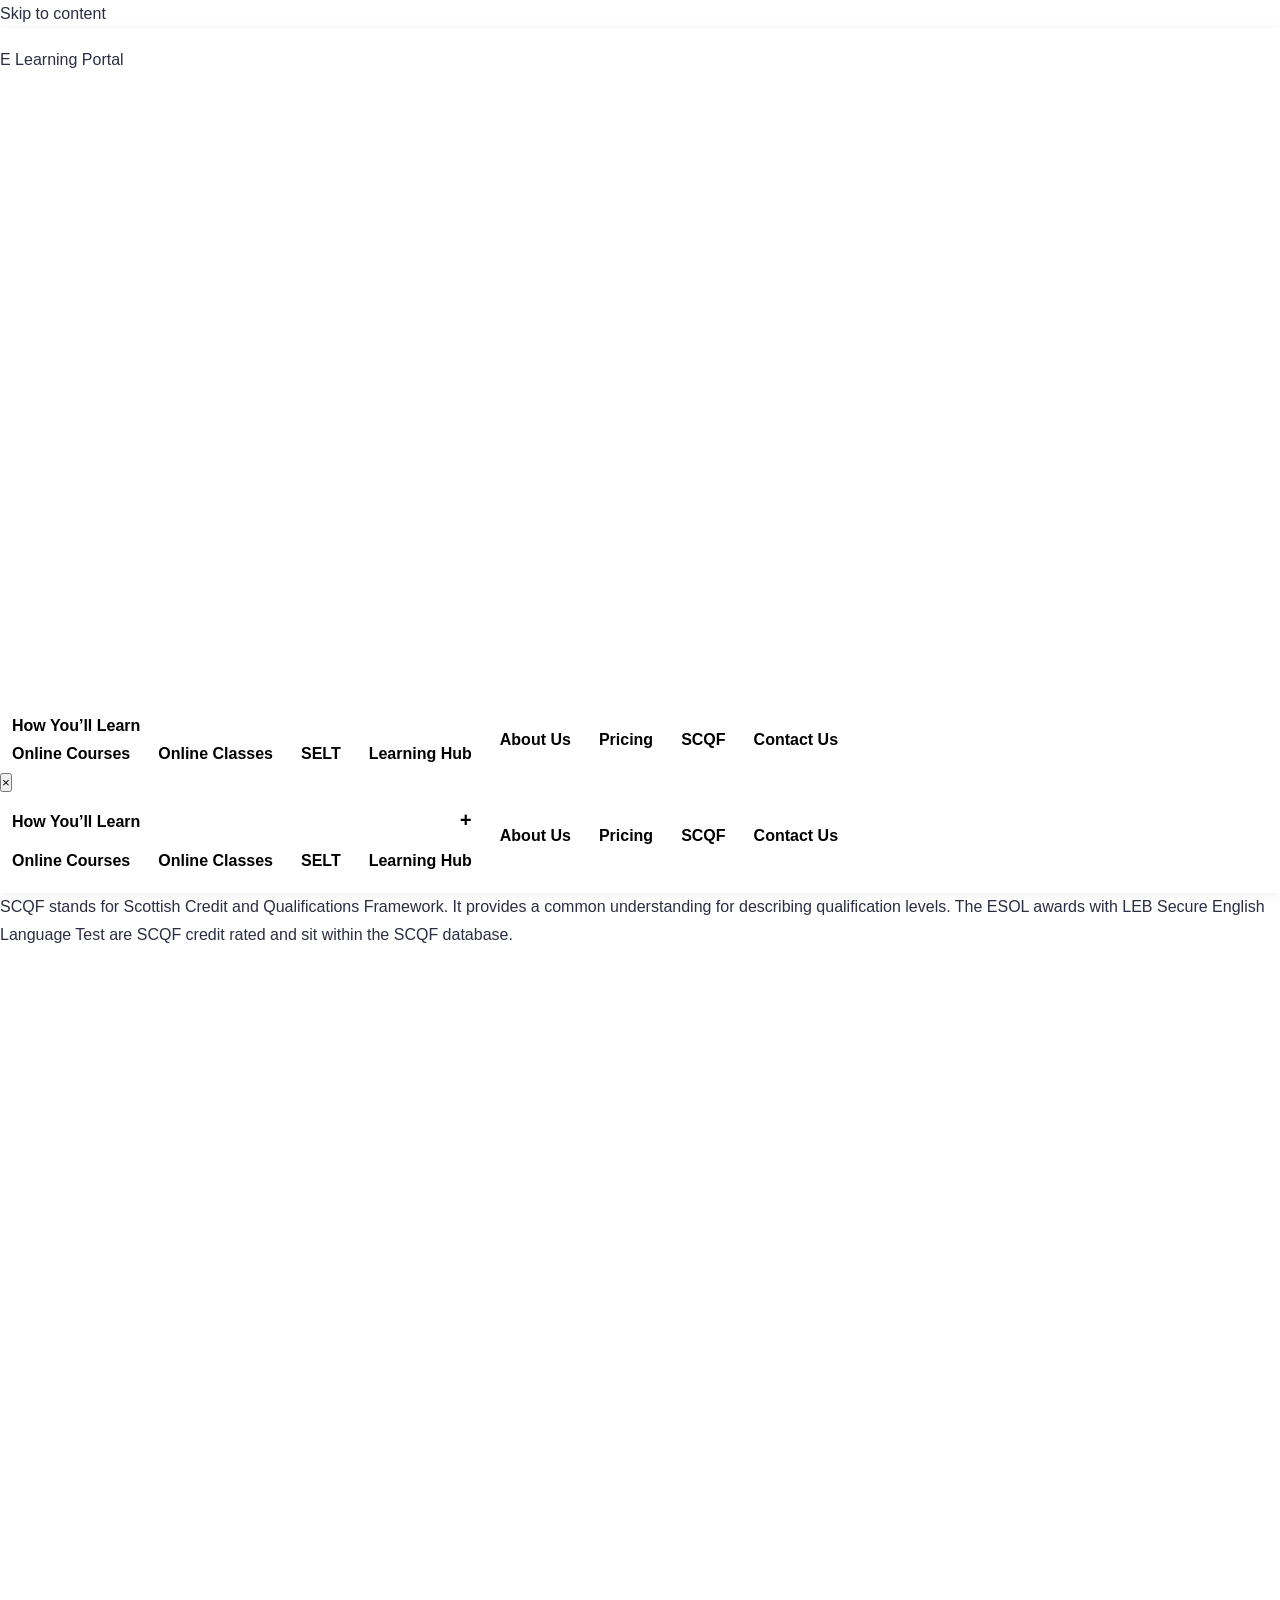
==== commit b9ffcc38: "Show level descriptions on mobile, remove top doodle, and add flag icons" ====
--- a/a2.html
+++ b/a2.html
@@ -207,11 +207,8 @@
 				</div>
 				</div>
 				</div>
-		<div class="elementor-element elementor-element-3d4dccb e-con-full e-flex e-con e-parent" data-id="3d4dccb" data-element_type="container" data-e-type="container" data-settings="{&quot;shape_divider_top&quot;:&quot;drops&quot;}">
-				<div class="elementor-shape elementor-shape-top" aria-hidden="true" data-negative="false">
-			<svg xmlns="http://www.w3.org/2000/svg" height="100%" viewBox="0 0 283.5 27.8" preserveAspectRatio="xMidYMax slice">
-	<path class="elementor-shape-fill" d="M0 0v1.4c.6.7 1.1 1.4 1.4 2 2 3.8 2.2 6.6 1.8 10.8-.3 3.3-2.4 9.4 0 12.3 1.7 2 3.7 1.4 4.6-.9 1.4-3.8-.7-8.2-.6-12 .1-3.7 3.2-5.5 6.9-4.9 4 .6 4.8 4 4.9 7.4.1 1.8-1.1 7 0 8.5.6.8 1.6 1.2 2.4.5 1.4-1.1.1-5.4.1-6.9.1-3.7.3-8.6 4.1-10.5 5-2.5 6.2 1.6 5.4 5.6-.4 1.7-1 9.2 2.9 6.3 1.5-1.1.7-3.5.5-4.9-.4-2.4-.4-4.3 1-6.5.9-1.4 2.4-3.1 4.2-3 2.4.1 2.7 2.2 4 3.7 1.5 1.8 1.8 2.2 3 .1 1.1-1.9 1.2-2.8 3.6-3.3 1.3-.3 4.8-1.4 5.9-.5 1.5 1.1.6 2.8.4 4.3-.2 1.1-.6 4 1.8 3.4 1.7-.4-.3-4.1.6-5.6 1.3-2.2 5.8-1.4 7 .5 1.3 2.1.5 5.8.1 8.1s-1.2 5-.6 7.4c1.3 5.1 4.4.9 4.3-2.4-.1-4.4-2-8.8-.5-13 .9-2.4 4.6-6.6 7.7-4.5 2.7 1.8.5 7.8.2 10.3-.2 1.7-.8 4.6.2 6.2.9 1.4 2 1.5 2.6-.3.5-1.5-.9-4.5-1-6.1-.2-1.7-.4-3.7.2-5.4 1.8-5.6 3.5 2.4 6.3.6 1.4-.9 4.3-9.4 6.1-3.1.6 2.2-1.3 7.8.7 8.9 4.2 2.3 1.5-7.1 2.2-8 3.1-4 4.7 3.8 6.1 4.1 3.1.7 2.8-7.9 8.1-4.5 1.7 1.1 2.9 3.3 3.2 5.2.4 2.2-1 4.5-.6 6.6 1 4.3 4.4 1.5 4.4-1.7 0-2.7-3-8.3 1.4-9.1 4.4-.9 7.3 3.5 7.8 6.9.3 2-1.5 10.9 1.3 11.3 4.1.6-3.2-15.7 4.8-15.8 4.7-.1 2.8 4.1 3.9 6.6 1 2.4 2.1 1 2.3-.8.3-1.9-.9-3.2 1.3-4.3 5.9-2.9 5.9 5.4 5.5 8.5-.3 2-1.7 8.4 2 8.1 6.9-.5-2.8-16.9 4.8-18.7 4.7-1.2 6.1 3.6 6.3 7.1.1 1.7-1.2 8.1.6 9.1 3.5 2 1.9-7 2-8.4.2-4 1.2-9.6 6.4-9.8 4.7-.2 3.2 4.6 2.7 7.5-.4 2.2 1.3 8.6 3.8 4.4 1.1-1.9-.3-4.1-.3-6 0-1.7.4-3.2 1.3-4.6 1-1.6 2.9-3.5 5.1-2.9 2.5.6 2.3 4.1 4.1 4.9 1.9.8 1.6-.9 2.3-2.1 1.2-2.1 2.1-2.1 4.4-2.4 1.4-.2 3.6-1.5 4.9-.5 2.3 1.7-.7 4.4.1 6.5.6 1.5 2.1 1.7 2.8.3.7-1.4-1.1-3.4-.3-4.8 1.4-2.5 6.2-1.2 7.2 1 2.3 4.8-3.3 12-.2 16.3 3 4.1 3.9-2.8 3.8-4.8-.4-4.3-2.1-8.9 0-13.1 1.3-2.5 5.9-5.7 7.9-2.4 2 3.2-1.3 9.8-.8 13.4.5 4.4 3.5 3.3 2.7-.8-.4-1.9-2.4-10 .6-11.1 3.7-1.4 2.8 7.2 6.5.4 2.2-4.1 4.9-3.1 5.2 1.2.1 1.5-.6 3.1-.4 4.6.2 1.9 1.8 3.7 3.3 1.3 1-1.6-2.6-10.4 2.9-7.3 2.6 1.5 1.6 6.5 4.8 2.7 1.3-1.5 1.7-3.6 4-3.7 2.2-.1 4 2.3 4.8 4.1 1.3 2.9-1.5 8.4.9 10.3 4.2 3.3 3-5.5 2.7-6.9-.6-3.9 1-7.2 5.5-5 4.1 2.1 4.3 7.7 4.1 11.6 0 .8-.6 9.5 2.5 5.2 1.2-1.7-.1-7.7.1-9.6.3-2.9 1.2-5.5 4.3-6.2 4.5-1 7.7 1.5 7.4 5.8-.2 3.5-1.8 7.7-.5 11.1 1 2.7 3.6 2.8 5 .2 1.6-3.1 0-8.3-.4-11.6-.4-4.2-.2-7 1.8-10.8 0 0-.1.1-.1.2-.2.4-.3.7-.4.8v.1c-.1.2-.1.2 0 0v-.1l.4-.8c0-.1.1-.1.1-.2.2-.4.5-.8.8-1.2V0H0zM282.7 3.4z"/>
-</svg>		</div>
+		<div class="elementor-element elementor-element-3d4dccb e-con-full e-flex e-con e-parent" data-id="3d4dccb" data-element_type="container" data-e-type="container" data-settings="{&quot;shape_divider_top&quot;:&quot;&quot;}">
+				
 		<div class="elementor-element elementor-element-924ad27 e-con-full e-flex e-con e-child" data-id="924ad27" data-element_type="container" data-e-type="container">
 				<div class="elementor-element elementor-element-60d1068 elementor-widget__width-initial elementor-widget-mobile__width-initial elementor-widget-tablet__width-initial elementor-widget elementor-widget-image" data-id="60d1068" data-element_type="widget" data-e-type="widget" data-widget_type="image.default">
 				<div class="elementor-widget-container">
@@ -221,7 +218,7 @@
 				</div>
 				</div>
 		<div class="elementor-element elementor-element-425c400 e-con-full e-flex e-con e-child" data-id="425c400" data-element_type="container" data-e-type="container">
-				<div class="elementor-element elementor-element-16c4c7c elementor-widget__width-initial elementor-nav-menu__align-center elementor-hidden-tablet elementor-hidden-mobile elementor-nav-menu--dropdown-tablet elementor-nav-menu__text-align-aside elementor-nav-menu--toggle elementor-nav-menu--burger elementor-widget elementor-widget-nav-menu" data-id="16c4c7c" data-element_type="widget" data-e-type="widget" data-settings="{&quot;layout&quot;:&quot;horizontal&quot;,&quot;submenu_icon&quot;:{&quot;value&quot;:&quot;&lt;i class=\&quot;fas fa-caret-down\&quot; aria-hidden=\&quot;true\&quot;&gt;&lt;\/i&gt;&quot;,&quot;library&quot;:&quot;fa-solid&quot;},&quot;toggle&quot;:&quot;burger&quot;}" data-widget_type="nav-menu.default">
+				<div class="elementor-element elementor-element-16c4c7c elementor-widget__width-initial elementor-nav-menu__align-center   elementor-nav-menu--dropdown-tablet elementor-nav-menu__text-align-aside elementor-nav-menu--toggle elementor-nav-menu--burger elementor-widget elementor-widget-nav-menu" data-id="16c4c7c" data-element_type="widget" data-e-type="widget" data-settings="{&quot;layout&quot;:&quot;horizontal&quot;,&quot;submenu_icon&quot;:{&quot;value&quot;:&quot;&lt;i class=\&quot;fas fa-caret-down\&quot; aria-hidden=\&quot;true\&quot;&gt;&lt;\/i&gt;&quot;,&quot;library&quot;:&quot;fa-solid&quot;},&quot;toggle&quot;:&quot;burger&quot;}" data-widget_type="nav-menu.default">
 				<div class="elementor-widget-container">
 								<nav aria-label="Menu" class="elementor-nav-menu--main elementor-nav-menu__container elementor-nav-menu--layout-horizontal e--pointer-underline e--animation-fade">
 				<ul id="menu-1-16c4c7c" class="elementor-nav-menu"><li class="menu-item menu-item-type-custom menu-item-object-custom menu-item-has-children menu-item-155"><a href="http://esol.education/how-youll-learn/" class="elementor-item">How You&#8217;ll Learn</a>
@@ -318,7 +315,7 @@
 				</div>
 				<div class="elementor-element elementor-element-b572b1c elementor-widget__width-auto elementor-widget elementor-widget-heading" data-id="b572b1c" data-element_type="widget" data-e-type="widget" data-widget_type="heading.default">
 				<div class="elementor-widget-container">
-					<h2 class="elementor-heading-title elementor-size-medium">English levels</h2>				</div>
+					<h2 class="elementor-heading-title elementor-size-medium"><img src="https://esol.education/wp-content/plugins/gtranslate/flags/24/en-uk.png" style="width:24px;vertical-align:middle;margin-right:8px;">English levels</h2>				</div>
 				</div>
 				</div>
 		<div class="elementor-element elementor-element-37a2aff e-flex e-con-boxed e-con e-child" data-id="37a2aff" data-element_type="container" data-e-type="container">
@@ -379,7 +376,7 @@
 		</div>
 					</div>
 		</section>
-				<section class="elementor-section elementor-top-section elementor-element elementor-element-3fb0943 elementor-section-full_width elementor-hidden-tablet elementor-hidden-mobile elementor-section-height-default elementor-section-height-default" data-id="3fb0943" data-element_type="section" data-e-type="section">
+				<section class="elementor-section elementor-top-section elementor-element elementor-element-3fb0943 elementor-section-full_width   elementor-section-height-default elementor-section-height-default" data-id="3fb0943" data-element_type="section" data-e-type="section">
 						<div class="elementor-container elementor-column-gap-default">
 					<div class="elementor-column elementor-col-50 elementor-top-column elementor-element elementor-element-f1c7e98" data-id="f1c7e98" data-element_type="column" data-e-type="column">
 			<div class="elementor-widget-wrap elementor-element-populated">
--- a/style.css
+++ b/style.css
@@ -1317,10 +1317,13 @@
     }
 
     /* Sub-menu inside dropdown */
-    .elementor-nav-menu--dropdown .sub-menu {
-        display: block !important;
-        padding-left: 16px !important;
-        list-style: none !important;
+    .elementor-nav-menu--dropdown .sub-menu {
+        display: none !important;
+        padding-left: 16px !important;
+        list-style: none !important;
+        margin-top: 5px !important;
+        background: rgba(10, 10, 157, 0.03) !important;
+        border-radius: 8px !important;
     }
 
     .elementor-nav-menu--dropdown .sub-menu .menu-item > a {
@@ -1334,11 +1337,13 @@
     .mobile-close-btn {
         display: none !important; /* Hide the big X button since it's a card now, the toggle closes it */
     }
-    .elementor-nav-menu--dropdown .sub-menu {
-        display: block !important;
-        list-style: none !important;
-        padding-left: 16px !important;
-        margin: 0 !important;
+    .elementor-nav-menu--dropdown .sub-menu {
+        display: none !important;
+        padding-left: 16px !important;
+        list-style: none !important;
+        margin-top: 5px !important;
+        background: rgba(10, 10, 157, 0.03) !important;
+        border-radius: 8px !important;
     }
 
     .elementor-nav-menu--dropdown .sub-menu li a {
@@ -2159,3 +2164,53 @@
     }
 } 
+
+    /* Show when parent menu item has .submenu-open class */
+    .elementor-nav-menu--dropdown .menu-item.submenu-open > .sub-menu {
+        display: block !important;
+    }
+
+    /* Arrow indicator for items with submenus */
+    .elementor-nav-menu--dropdown .menu-item-has-children > a {
+        display: flex !important;
+        justify-content: space-between !important;
+        align-items: center !important;
+    }
+
+    .elementor-nav-menu--dropdown .menu-item-has-children > a::after {
+        content: '+';
+        font-family: monospace;
+        font-size: 20px;
+        margin-left: 10px;
+        transition: transform 0.3s;
+    }
+
+    .elementor-nav-menu--dropdown .menu-item-has-children.submenu-open > a::after {
+        content: '-';
+    }
+
+    /* About Us Hero Background Fix - Ensure the man's face is visible */
+    .elementor-element-5bf5f8b {
+        background-position: center center !important;
+        background-size: cover !important;
+    }
+
+    @media (max-width: 767px) {
+        .elementor-element-5bf5f8b {
+            background-position: 70% center !important; /* Shift to show the person on the right more */
+            min-height: 350px !important;
+        }
+        
+        /* "Who we are" image - ensure it's full width and visible */
+        .elementor-element-acd2d0e img {
+            width: 100% !important;
+            height: auto !important;
+            object-fit: contain !important;
+        }
+
+        /* Mission section text padding fix */
+        .elementor-element-c59a7b5 > .elementor-widget-container {
+            padding: 30px 15px !important;
+        }
+    }
+}
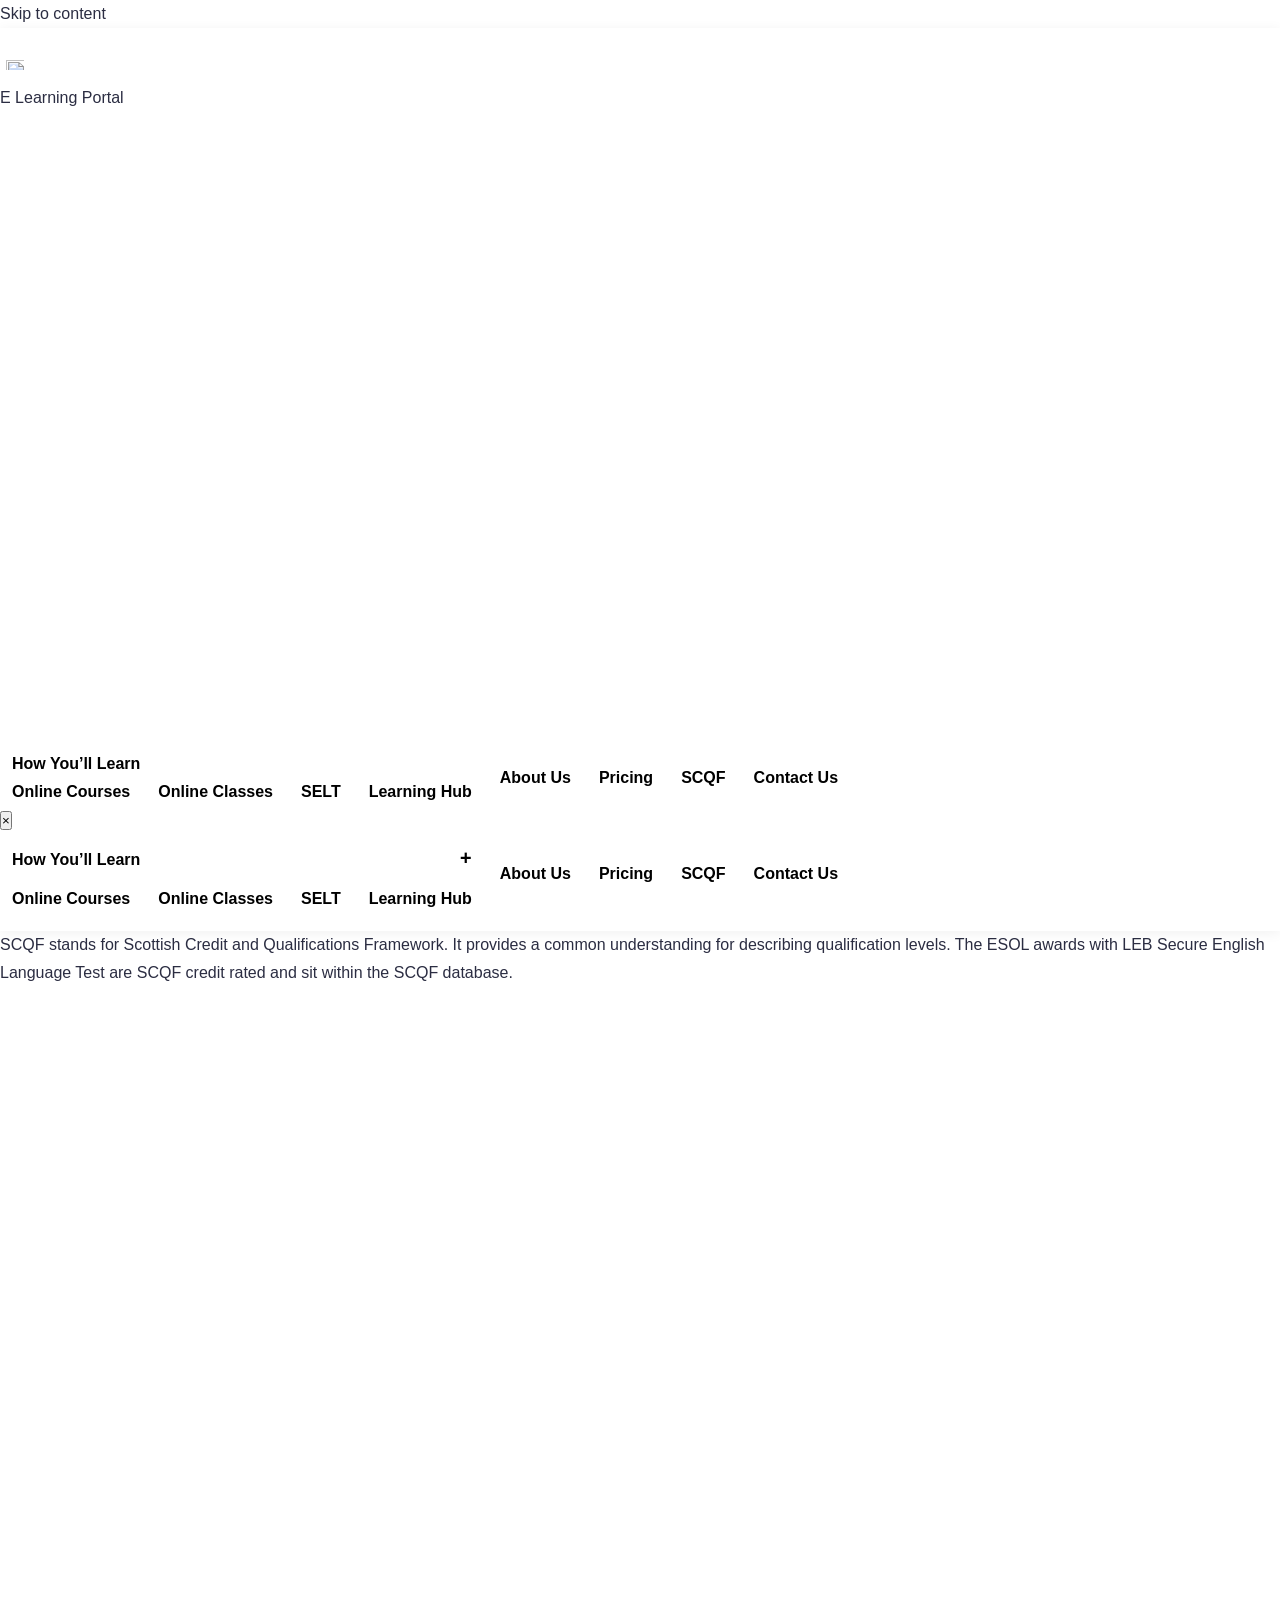
==== commit ce7de440: "Move flag icon from sidebar to header top bar and fix broken URL" ====
--- a/a2.html
+++ b/a2.html
@@ -188,7 +188,12 @@
 		<div class="elementor-element elementor-element-f1509b2 e-con-full e-flex e-con e-child" data-id="f1509b2" data-element_type="container" data-e-type="container">
 				<div class="elementor-element elementor-element-c8d8b3b elementor-widget elementor-widget-shortcode" data-id="c8d8b3b" data-element_type="widget" data-e-type="widget" data-widget_type="shortcode.default">
 				<div class="elementor-widget-container">
-							<div class="elementor-shortcode"><div class="gtranslate_wrapper" id="gt-wrapper-35113848"></div></div>
+							<div class="elementor-shortcode">
+    <div style="display:flex;align-items:center;gap:8px;padding:5px;font-family:sans-serif;color:#fff;font-weight:600;">
+        <img src="https://upload.wikimedia.org/wikipedia/en/thumb/a/ae/Flag_of_the_United_Kingdom.svg/24px-Flag_of_the_United_Kingdom.svg.png" width="20" height="12" style="border: 1px solid rgba(255,255,255,0.2);">
+        <span>English</span>
+        <i class="fas fa-caret-down" style="font-size: 10px; margin-left: -2px;"></i>
+    </div></div>
 						</div>
 				</div>
 				<div class="elementor-element elementor-element-bd8a410 elementor-align-end elementor-icon-list--layout-traditional elementor-list-item-link-full_width elementor-widget elementor-widget-icon-list" data-id="bd8a410" data-element_type="widget" data-e-type="widget" data-widget_type="icon-list.default">
@@ -315,7 +320,7 @@
 				</div>
 				<div class="elementor-element elementor-element-b572b1c elementor-widget__width-auto elementor-widget elementor-widget-heading" data-id="b572b1c" data-element_type="widget" data-e-type="widget" data-widget_type="heading.default">
 				<div class="elementor-widget-container">
-					<h2 class="elementor-heading-title elementor-size-medium"><img src="https://esol.education/wp-content/plugins/gtranslate/flags/24/en-uk.png" style="width:24px;vertical-align:middle;margin-right:8px;">English levels</h2>				</div>
+					<h2 class="elementor-heading-title elementor-size-medium">English levels</h2>				</div>
 				</div>
 				</div>
 		<div class="elementor-element elementor-element-37a2aff e-flex e-con-boxed e-con e-child" data-id="37a2aff" data-element_type="container" data-e-type="container">
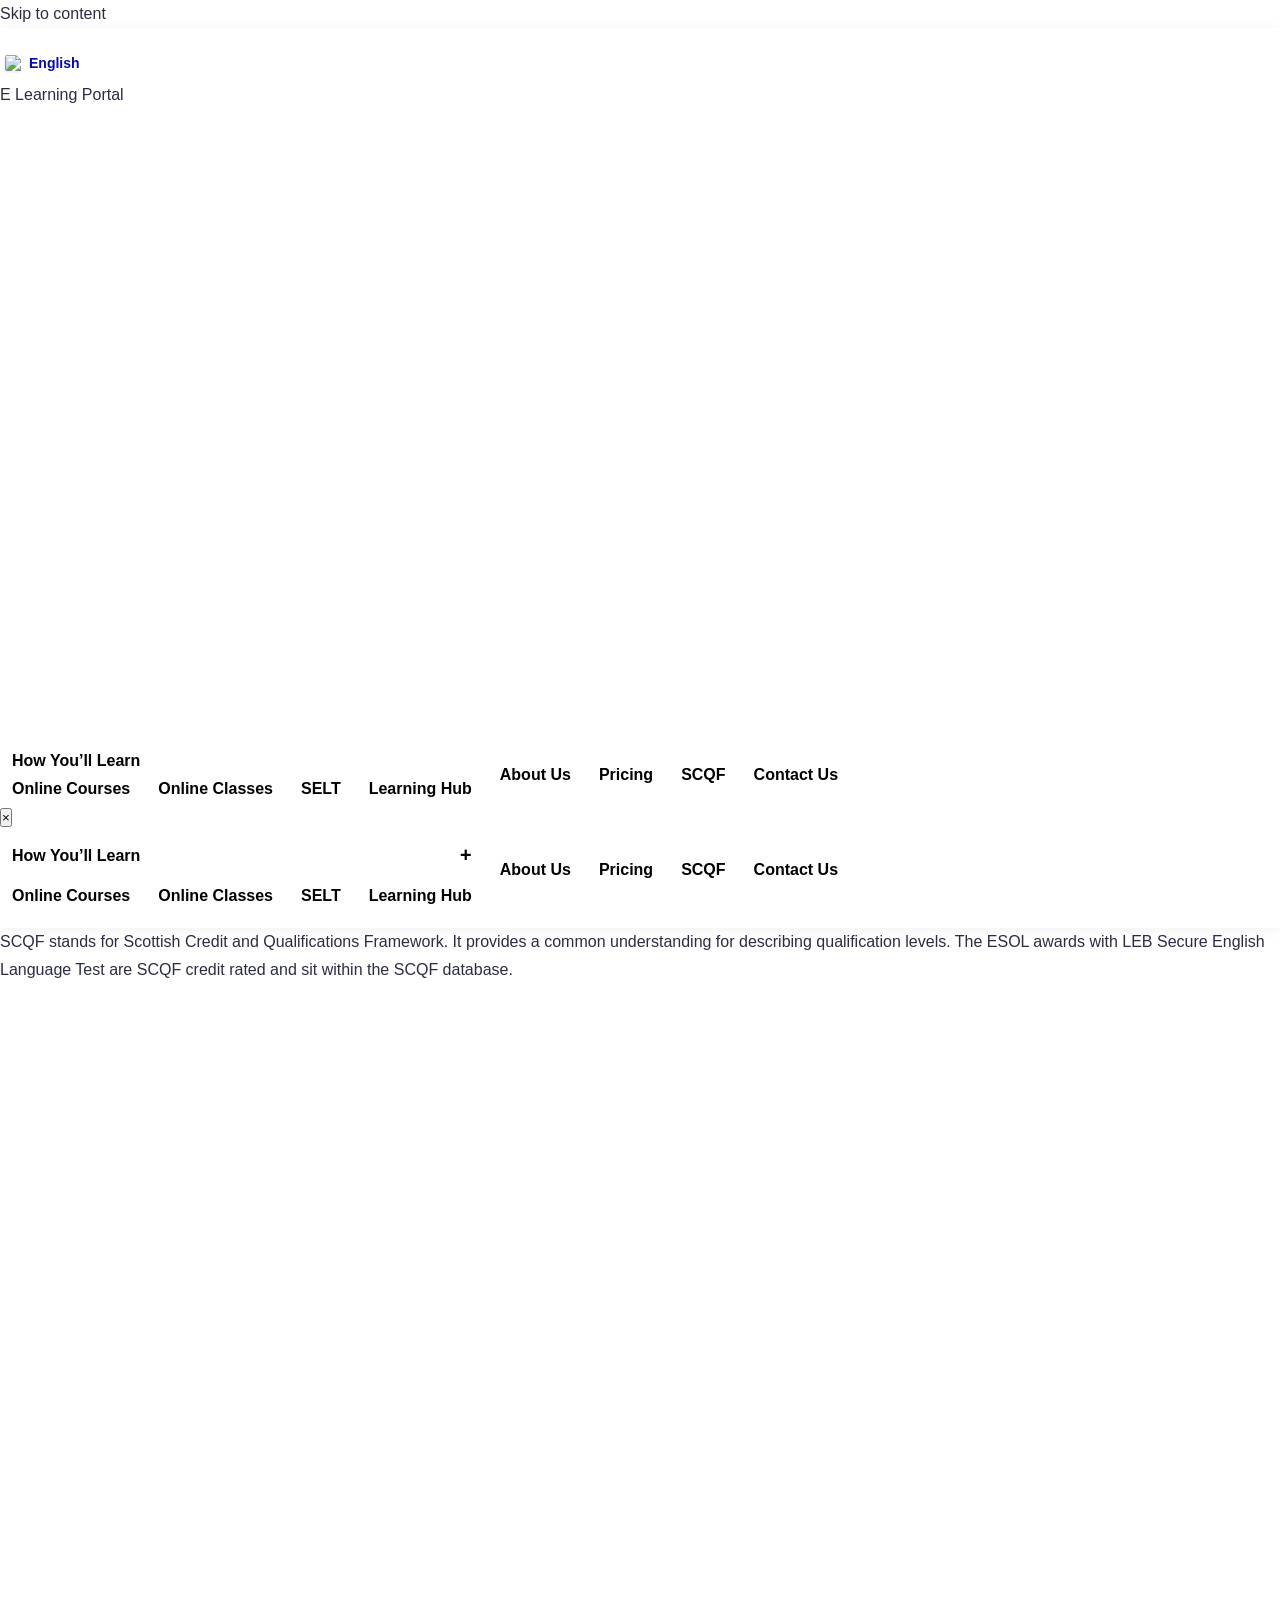
==== commit 3314a437: "Fix header flag visibility and use reliable flag CDN" ====
--- a/a2.html
+++ b/a2.html
@@ -189,11 +189,11 @@
 				<div class="elementor-element elementor-element-c8d8b3b elementor-widget elementor-widget-shortcode" data-id="c8d8b3b" data-element_type="widget" data-e-type="widget" data-widget_type="shortcode.default">
 				<div class="elementor-widget-container">
 							<div class="elementor-shortcode">
-    <div style="display:flex;align-items:center;gap:8px;padding:5px;font-family:sans-serif;color:#fff;font-weight:600;">
-        <img src="https://upload.wikimedia.org/wikipedia/en/thumb/a/ae/Flag_of_the_United_Kingdom.svg/24px-Flag_of_the_United_Kingdom.svg.png" width="20" height="12" style="border: 1px solid rgba(255,255,255,0.2);">
-        <span>English</span>
-        <i class="fas fa-caret-down" style="font-size: 10px; margin-left: -2px;"></i>
-    </div></div>
+    <div style="display:flex;align-items:center;gap:6px;padding:5px;font-family:'Quicksand',sans-serif;color:#0A0A9D;font-weight:700;font-size:14px;">
+    <img src="https://flagcdn.com/w20/gb.png" width="18" style="border-radius:2px;box-shadow:0 1px 3px rgba(0,0,0,0.1);">
+    <span>English</span>
+    <i class="fas fa-caret-down" style="font-size: 10px;"></i>
+</div></div>
 						</div>
 				</div>
 				<div class="elementor-element elementor-element-bd8a410 elementor-align-end elementor-icon-list--layout-traditional elementor-list-item-link-full_width elementor-widget elementor-widget-icon-list" data-id="bd8a410" data-element_type="widget" data-e-type="widget" data-widget_type="icon-list.default">
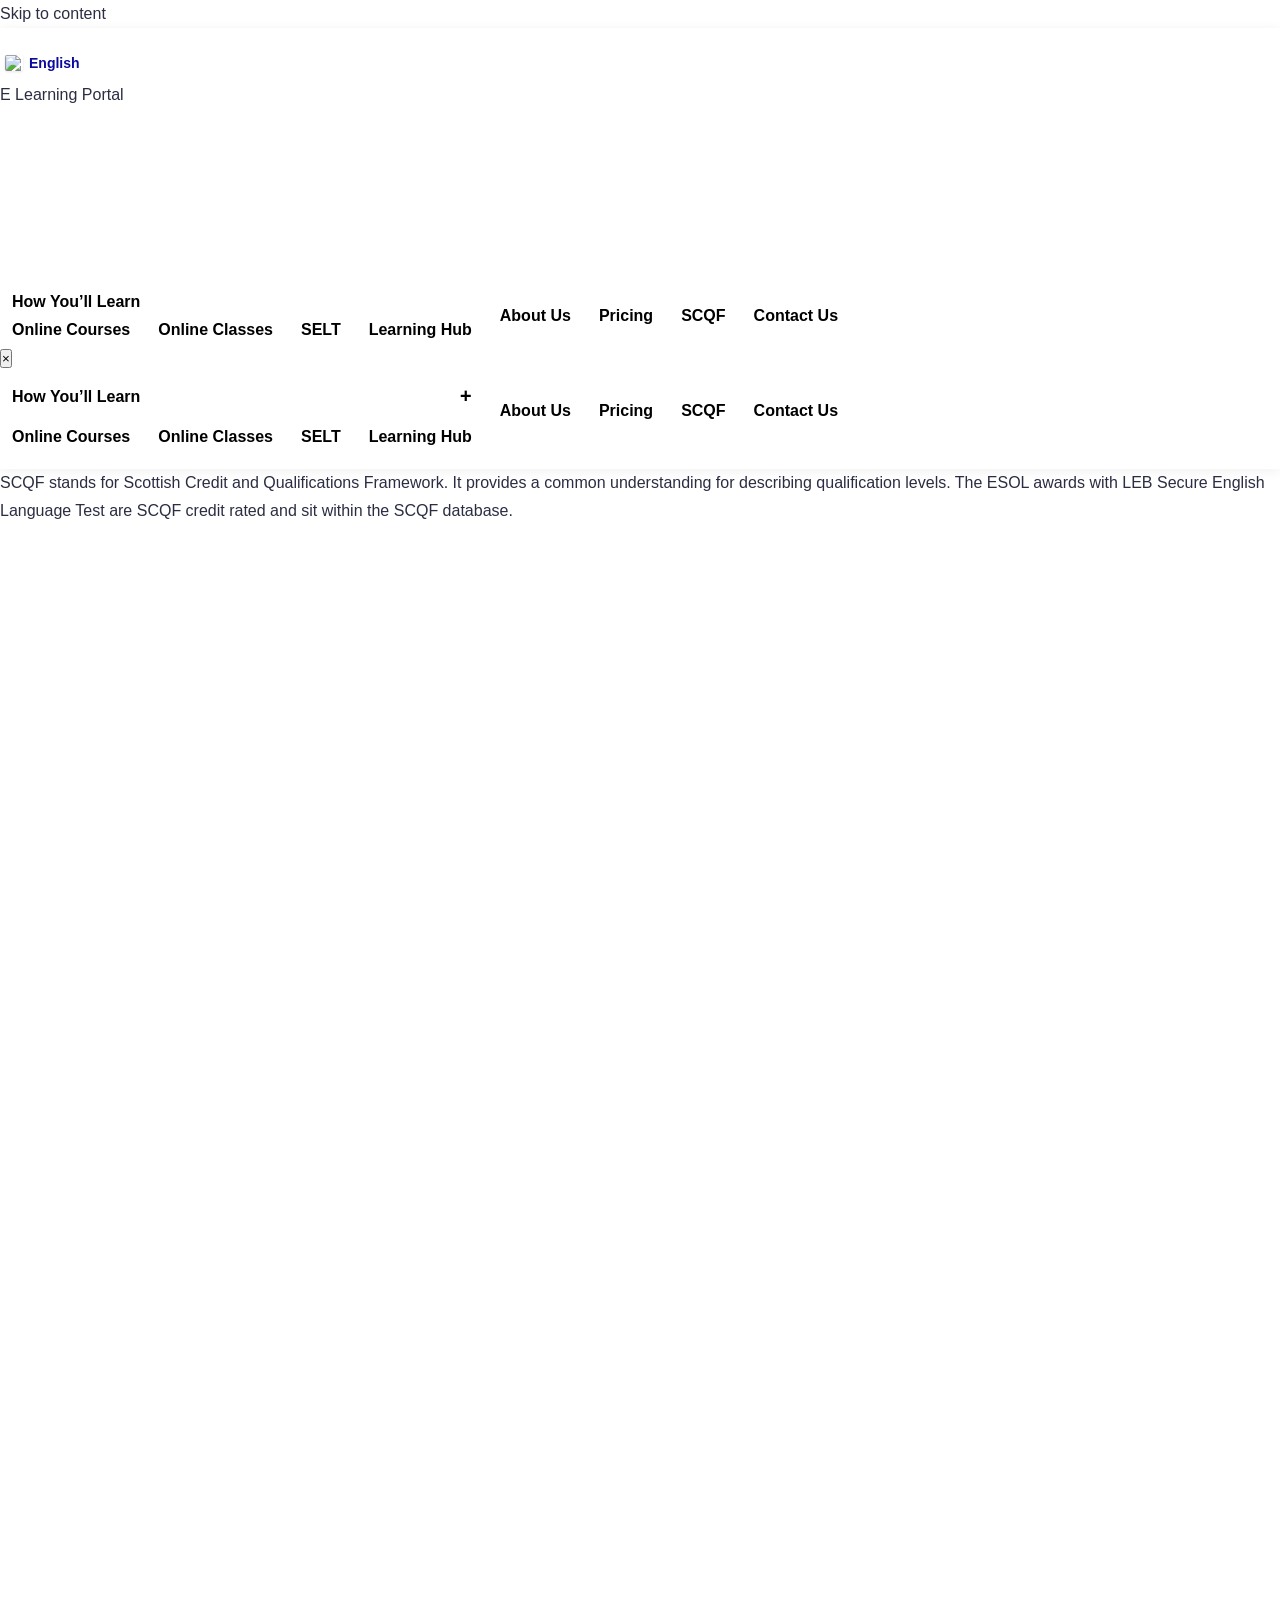
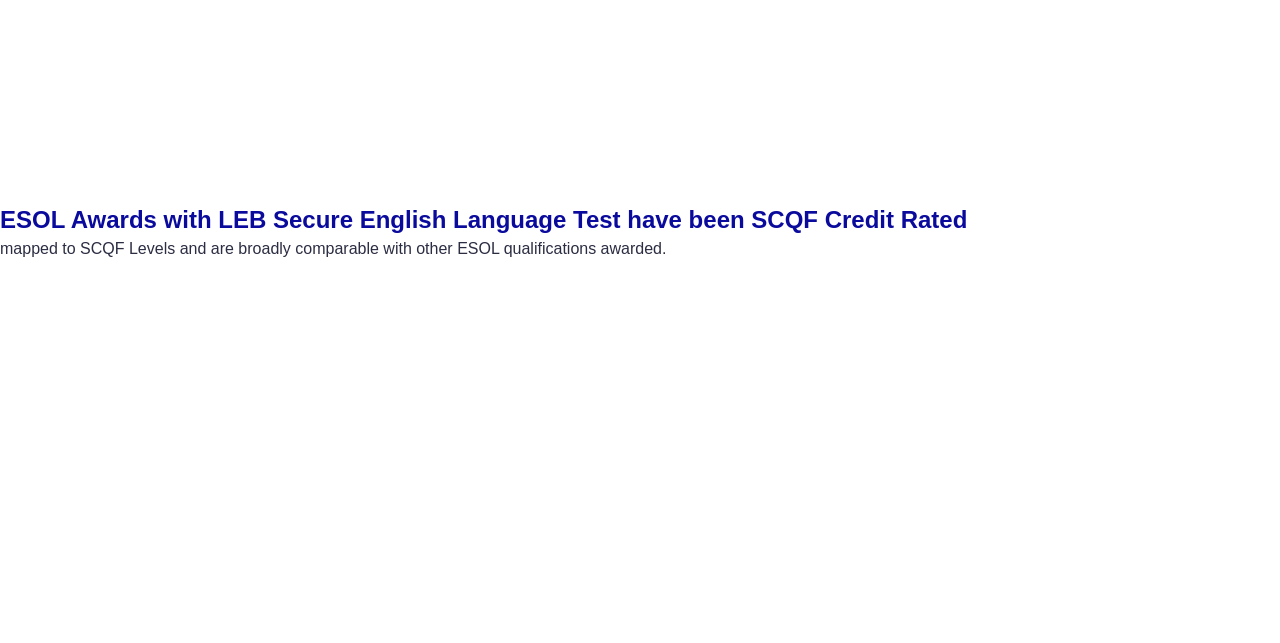
==== commit 5ee9f94a: "Repair header structure and localize image/video assets" ====
--- a/a2.html
+++ b/a2.html
@@ -38,7 +38,7 @@
 <link rel='stylesheet' id='hello-elementor-theme-style-css' href='https://esol.education/wp-content/themes/hello-elementor/assets/css/theme.css?ver=3.4.7' media='all' />
 <link rel='stylesheet' id='hello-elementor-header-footer-css' href='https://esol.education/wp-content/themes/hello-elementor/assets/css/header-footer.css?ver=3.4.7' media='all' />
 <link rel='stylesheet' id='elementor-frontend-css' href='https://esol.education/wp-content/plugins/elementor/assets/css/frontend.min.css?ver=4.0.1' media='all' />
-<link rel='stylesheet' id='elementor-post-9-css' href='https://esol.education/wp-content/uploads/elementor/css/post-9.css?ver=1775260013' media='all' />
+<link rel='stylesheet' id='elementor-post-9-css' href='wp-content/uploads/elementor/css/post-9.css?ver=1775260013' media='all' />
 <link rel='stylesheet' id='widget-spacer-css' href='https://esol.education/wp-content/plugins/elementor/assets/css/widget-spacer.min.css?ver=4.0.1' media='all' />
 <link rel='stylesheet' id='widget-icon-list-css' href='https://esol.education/wp-content/plugins/elementor/assets/css/widget-icon-list.min.css?ver=4.0.1' media='all' />
 <link rel='stylesheet' id='widget-image-css' href='https://esol.education/wp-content/plugins/elementor/assets/css/widget-image.min.css?ver=4.0.1' media='all' />
@@ -51,15 +51,15 @@
 <link rel='stylesheet' id='e-animation-bounceInLeft-css' href='https://esol.education/wp-content/plugins/elementor/assets/lib/animations/styles/bounceInLeft.min.css?ver=4.0.1' media='all' />
 <link rel='stylesheet' id='e-animation-bounceInRight-css' href='https://esol.education/wp-content/plugins/elementor/assets/lib/animations/styles/bounceInRight.min.css?ver=4.0.1' media='all' />
 <link rel='stylesheet' id='widget-divider-css' href='https://esol.education/wp-content/plugins/elementor/assets/css/widget-divider.min.css?ver=4.0.1' media='all' />
-<link rel='stylesheet' id='elementor-post-6289-css' href='https://esol.education/wp-content/uploads/elementor/css/post-6289.css?ver=1775288441' media='all' />
-<link rel='stylesheet' id='elementor-post-148-css' href='https://esol.education/wp-content/uploads/elementor/css/post-148.css?ver=1775260014' media='all' />
-<link rel='stylesheet' id='elementor-post-290-css' href='https://esol.education/wp-content/uploads/elementor/css/post-290.css?ver=1775260015' media='all' />
+<link rel='stylesheet' id='elementor-post-6289-css' href='wp-content/uploads/elementor/css/post-6289.css?ver=1775288441' media='all' />
+<link rel='stylesheet' id='elementor-post-148-css' href='wp-content/uploads/elementor/css/post-148.css?ver=1775260014' media='all' />
+<link rel='stylesheet' id='elementor-post-290-css' href='wp-content/uploads/elementor/css/post-290.css?ver=1775260015' media='all' />
 <link rel='stylesheet' id='eael-general-css' href='https://esol.education/wp-content/plugins/essential-addons-for-elementor-lite/assets/front-end/css/view/general.min.css?ver=6.5.13' media='all' />
-<link rel='stylesheet' id='elementor-gf-local-cantarell-css' href='http://esol.education/wp-content/uploads/elementor/google-fonts/css/cantarell.css?ver=1749128457' media='all' />
-<link rel='stylesheet' id='elementor-gf-local-robotoslab-css' href='http://esol.education/wp-content/uploads/elementor/google-fonts/css/robotoslab.css?ver=1749128462' media='all' />
-<link rel='stylesheet' id='elementor-gf-local-roboto-css' href='http://esol.education/wp-content/uploads/elementor/google-fonts/css/roboto.css?ver=1749128489' media='all' />
-<link rel='stylesheet' id='elementor-gf-local-hindsiliguri-css' href='http://esol.education/wp-content/uploads/elementor/google-fonts/css/hindsiliguri.css?ver=1749128490' media='all' />
-<link rel='stylesheet' id='elementor-gf-local-quicksand-css' href='http://esol.education/wp-content/uploads/elementor/google-fonts/css/quicksand.css?ver=1749128989' media='all' />
+<link rel='stylesheet' id='elementor-gf-local-cantarell-css' href='wp-content/uploads/elementor/google-fonts/css/cantarell.css?ver=1749128457' media='all' />
+<link rel='stylesheet' id='elementor-gf-local-robotoslab-css' href='wp-content/uploads/elementor/google-fonts/css/robotoslab.css?ver=1749128462' media='all' />
+<link rel='stylesheet' id='elementor-gf-local-roboto-css' href='wp-content/uploads/elementor/google-fonts/css/roboto.css?ver=1749128489' media='all' />
+<link rel='stylesheet' id='elementor-gf-local-hindsiliguri-css' href='wp-content/uploads/elementor/google-fonts/css/hindsiliguri.css?ver=1749128490' media='all' />
+<link rel='stylesheet' id='elementor-gf-local-quicksand-css' href='wp-content/uploads/elementor/google-fonts/css/quicksand.css?ver=1749128989' media='all' />
 <link rel='stylesheet' id='elementor-icons-shared-0-css' href='https://esol.education/wp-content/plugins/elementor/assets/lib/font-awesome/css/fontawesome.min.css?ver=5.15.3' media='all' />
 <link rel='stylesheet' id='elementor-icons-fa-solid-css' href='https://esol.education/wp-content/plugins/elementor/assets/lib/font-awesome/css/solid.min.css?ver=5.15.3' media='all' />
 <script src="https://esol.education/wp-includes/js/jquery/jquery.min.js?ver=3.7.1" id="jquery-core-js"></script>
@@ -87,10 +87,10 @@
 					}
 				}
 			</style>
-			<link rel="icon" href="https://esol.education/wp-content/uploads/2023/10/image003-100x100.png" sizes="32x32" />
-<link rel="icon" href="https://esol.education/wp-content/uploads/2023/10/image003-300x300.png" sizes="192x192" />
-<link rel="apple-touch-icon" href="https://esol.education/wp-content/uploads/2023/10/image003-300x300.png" />
-<meta name="msapplication-TileImage" content="https://esol.education/wp-content/uploads/2023/10/image003-300x300.png" />
+			<link rel="icon" href="wp-content/uploads/2023/10/image003-100x100.png" sizes="32x32" />
+<link rel="icon" href="wp-content/uploads/2023/10/image003-300x300.png" sizes="192x192" />
+<link rel="apple-touch-icon" href="wp-content/uploads/2023/10/image003-300x300.png" />
+<meta name="msapplication-TileImage" content="wp-content/uploads/2023/10/image003-300x300.png" />
 		<style id="wp-custom-css">
 			.elementor-195 .elementor-element.elementor-element-cfe5056 {
 	
@@ -212,13 +212,17 @@
 				</div>
 				</div>
 				</div>
-		<div class="elementor-element elementor-element-3d4dccb e-con-full e-flex e-con e-parent" data-id="3d4dccb" data-element_type="container" data-e-type="container" data-settings="{&quot;shape_divider_top&quot;:&quot;&quot;}">
+		
 				
-		<div class="elementor-element elementor-element-924ad27 e-con-full e-flex e-con e-child" data-id="924ad27" data-element_type="container" data-e-type="container">
+		
+
+
+<div class="elementor-element elementor-element-3d4dccb e-con-full e-flex e-con e-parent" data-id="3d4dccb" data-element_type="container" data-e-type="container">
+<div class="elementor-element elementor-element-924ad27 e-con-full e-flex e-con e-child" data-id="924ad27" data-element_type="container" data-e-type="container">
 				<div class="elementor-element elementor-element-60d1068 elementor-widget__width-initial elementor-widget-mobile__width-initial elementor-widget-tablet__width-initial elementor-widget elementor-widget-image" data-id="60d1068" data-element_type="widget" data-e-type="widget" data-widget_type="image.default">
 				<div class="elementor-widget-container">
 																<a href="http://esol.education/">
-							<img fetchpriority="high" width="638" height="179" src="https://esol.education/wp-content/uploads/2023/06/ESOL-icon.png" class="attachment-large size-large wp-image-6197" alt="" srcset="https://esol.education/wp-content/uploads/2023/06/ESOL-icon.png 638w, https://esol.education/wp-content/uploads/2023/06/ESOL-icon-600x168.png 600w, https://esol.education/wp-content/uploads/2023/06/ESOL-icon-300x84.png 300w" sizes="(max-width: 638px) 100vw, 638px" />								</a>
+							<img fetchpriority="high" width="638" height="179" src="wp-content/uploads/2023/06/ESOL-icon.png" class="attachment-large size-large wp-image-6197" alt="" srcset="wp-content/uploads/2023/06/ESOL-icon.png 638w, wp-content/uploads/2023/06/ESOL-icon-600x168.png 600w, wp-content/uploads/2023/06/ESOL-icon-300x84.png 300w" sizes="(max-width: 638px) 100vw, 638px" />								</a>
 															</div>
 				</div>
 				</div>
@@ -254,12 +258,8 @@
 <li class="menu-item menu-item-type-post_type menu-item-object-page menu-item-7872"><a href="pricing.html" class="elementor-item" tabindex="-1">Pricing</a></li>
 <li class="menu-item menu-item-type-custom menu-item-object-custom menu-item-5865"><a href="http://esol.education/a1-english-level/" class="elementor-item" tabindex="-1">SCQF</a></li>
 <li class="menu-item menu-item-type-post_type menu-item-object-page menu-item-7611"><a href="https://esol.education/contact-us-2/" class="elementor-item" tabindex="-1">Contact Us</a></li>
-</ul>			</nav>
-						</div>
-				</div>
-				</div>
-				</div>
-				</header>
+</ul>			</nav></div></div></div></div>
+</header>
 		
 <main id="content" class="site-main post-6289 page type-page status-publish hentry">
 
@@ -278,7 +278,7 @@
 		<div class="elementor-element elementor-element-45f9c0b8 e-con-full e-flex e-con e-child" data-id="45f9c0b8" data-element_type="container" data-e-type="container">
 				<div class="elementor-element elementor-element-291e61d2 elementor-invisible elementor-widget elementor-widget-image" data-id="291e61d2" data-element_type="widget" data-e-type="widget" data-settings="{&quot;_animation&quot;:&quot;slideInRight&quot;}" data-widget_type="image.default">
 				<div class="elementor-widget-container">
-															<img decoding="async" width="1648" height="766" src="https://esol.education/wp-content/uploads/2023/09/Screenshot-2023-09-08-at-9.57.48-PM.png" class="attachment-2048x2048 size-2048x2048 wp-image-7459" alt="" srcset="https://esol.education/wp-content/uploads/2023/09/Screenshot-2023-09-08-at-9.57.48-PM.png 1648w, https://esol.education/wp-content/uploads/2023/09/Screenshot-2023-09-08-at-9.57.48-PM-600x279.png 600w, https://esol.education/wp-content/uploads/2023/09/Screenshot-2023-09-08-at-9.57.48-PM-300x139.png 300w, https://esol.education/wp-content/uploads/2023/09/Screenshot-2023-09-08-at-9.57.48-PM-1024x476.png 1024w, https://esol.education/wp-content/uploads/2023/09/Screenshot-2023-09-08-at-9.57.48-PM-768x357.png 768w, https://esol.education/wp-content/uploads/2023/09/Screenshot-2023-09-08-at-9.57.48-PM-1536x714.png 1536w" sizes="(max-width: 1648px) 100vw, 1648px" />															</div>
+															<img decoding="async" width="1648" height="766" src="wp-content/uploads/2023/09/Screenshot-2023-09-08-at-9.57.48-PM.png" class="attachment-2048x2048 size-2048x2048 wp-image-7459" alt="" srcset="wp-content/uploads/2023/09/Screenshot-2023-09-08-at-9.57.48-PM.png 1648w, wp-content/uploads/2023/09/Screenshot-2023-09-08-at-9.57.48-PM-600x279.png 600w, wp-content/uploads/2023/09/Screenshot-2023-09-08-at-9.57.48-PM-300x139.png 300w, wp-content/uploads/2023/09/Screenshot-2023-09-08-at-9.57.48-PM-1024x476.png 1024w, wp-content/uploads/2023/09/Screenshot-2023-09-08-at-9.57.48-PM-768x357.png 768w, wp-content/uploads/2023/09/Screenshot-2023-09-08-at-9.57.48-PM-1536x714.png 1536w" sizes="(max-width: 1648px) 100vw, 1648px" />															</div>
 				</div>
 				</div>
 				</div>
@@ -298,7 +298,7 @@
 			<div class="elementor-widget-wrap elementor-element-populated">
 						<div class="elementor-element elementor-element-b1b151e animated-slow elementor-invisible elementor-widget elementor-widget-image" data-id="b1b151e" data-element_type="widget" data-e-type="widget" data-settings="{&quot;_animation&quot;:&quot;bounceInLeft&quot;}" data-widget_type="image.default">
 				<div class="elementor-widget-container">
-															<img decoding="async" width="800" height="427" src="https://esol.education/wp-content/uploads/2024/04/3-1024x546.png" class="attachment-large size-large wp-image-9893" alt="" srcset="https://esol.education/wp-content/uploads/2024/04/3-1024x546.png 1024w, https://esol.education/wp-content/uploads/2024/04/3-300x160.png 300w, https://esol.education/wp-content/uploads/2024/04/3-768x410.png 768w, https://esol.education/wp-content/uploads/2024/04/3-1536x819.png 1536w, https://esol.education/wp-content/uploads/2024/04/3-2048x1092.png 2048w, https://esol.education/wp-content/uploads/2024/04/3-600x320.png 600w" sizes="(max-width: 800px) 100vw, 800px" />															</div>
+															<img decoding="async" width="800" height="427" src="wp-content/uploads/2024/04/3-1024x546.png" class="attachment-large size-large wp-image-9893" alt="" srcset="wp-content/uploads/2024/04/3-1024x546.png 1024w, wp-content/uploads/2024/04/3-300x160.png 300w, wp-content/uploads/2024/04/3-768x410.png 768w, wp-content/uploads/2024/04/3-1536x819.png 1536w, wp-content/uploads/2024/04/3-2048x1092.png 2048w, wp-content/uploads/2024/04/3-600x320.png 600w" sizes="(max-width: 800px) 100vw, 800px" />															</div>
 				</div>
 					</div>
 		</div>
@@ -457,7 +457,7 @@
 		<div class="elementor-element elementor-element-9770166 e-con-full e-flex e-con e-child" data-id="9770166" data-element_type="container" data-e-type="container">
 				<div class="elementor-element elementor-element-3c55b1e elementor-widget elementor-widget-image" data-id="3c55b1e" data-element_type="widget" data-e-type="widget" data-widget_type="image.default">
 				<div class="elementor-widget-container">
-															<img src="http://esol.education/wp-content/uploads/2023/06/ESOL__1_-removebg-preview.png" title="" alt="" loading="lazy" />															</div>
+															<img src="wp-content/uploads/2023/06/ESOL__1_-removebg-preview.png" title="" alt="" loading="lazy" />															</div>
 				</div>
 				<div class="elementor-element elementor-element-d94280c elementor-widget elementor-widget-text-editor" data-id="d94280c" data-element_type="widget" data-e-type="widget" data-widget_type="text-editor.default">
 				<div class="elementor-widget-container">
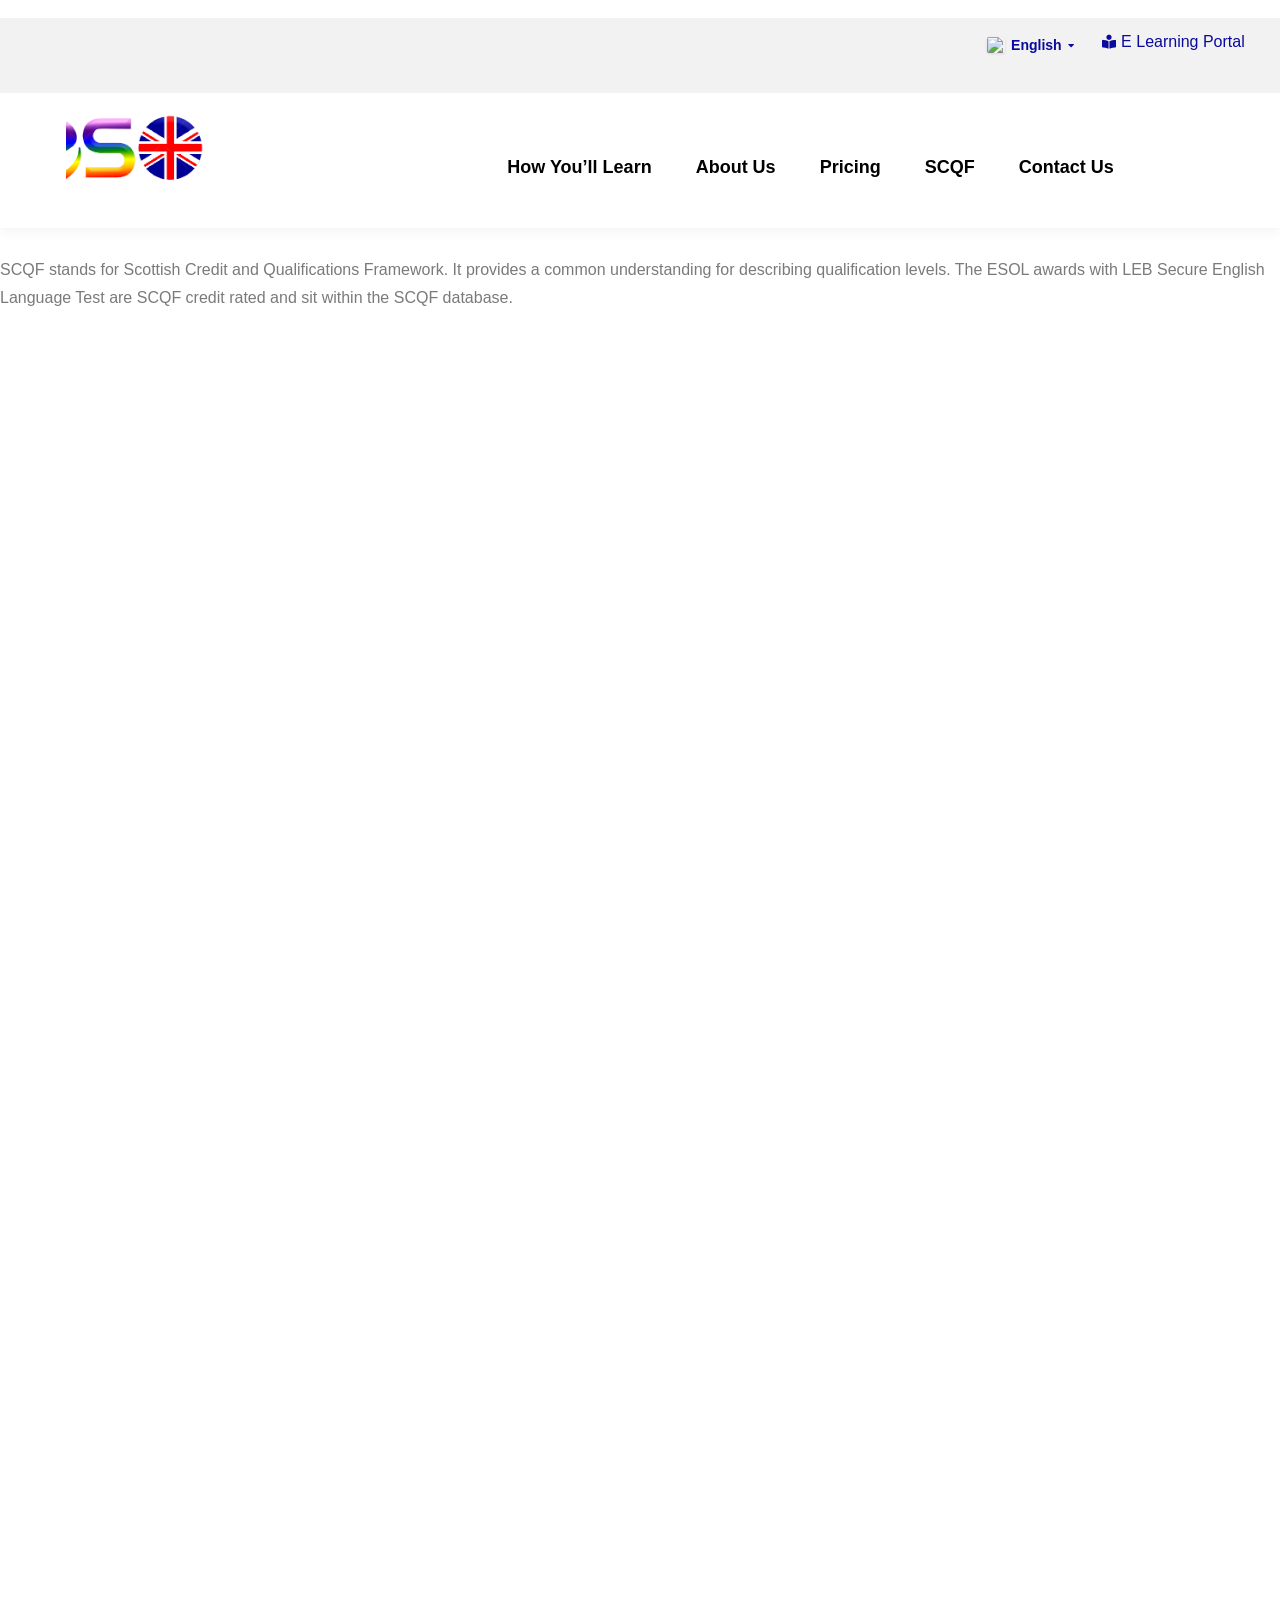
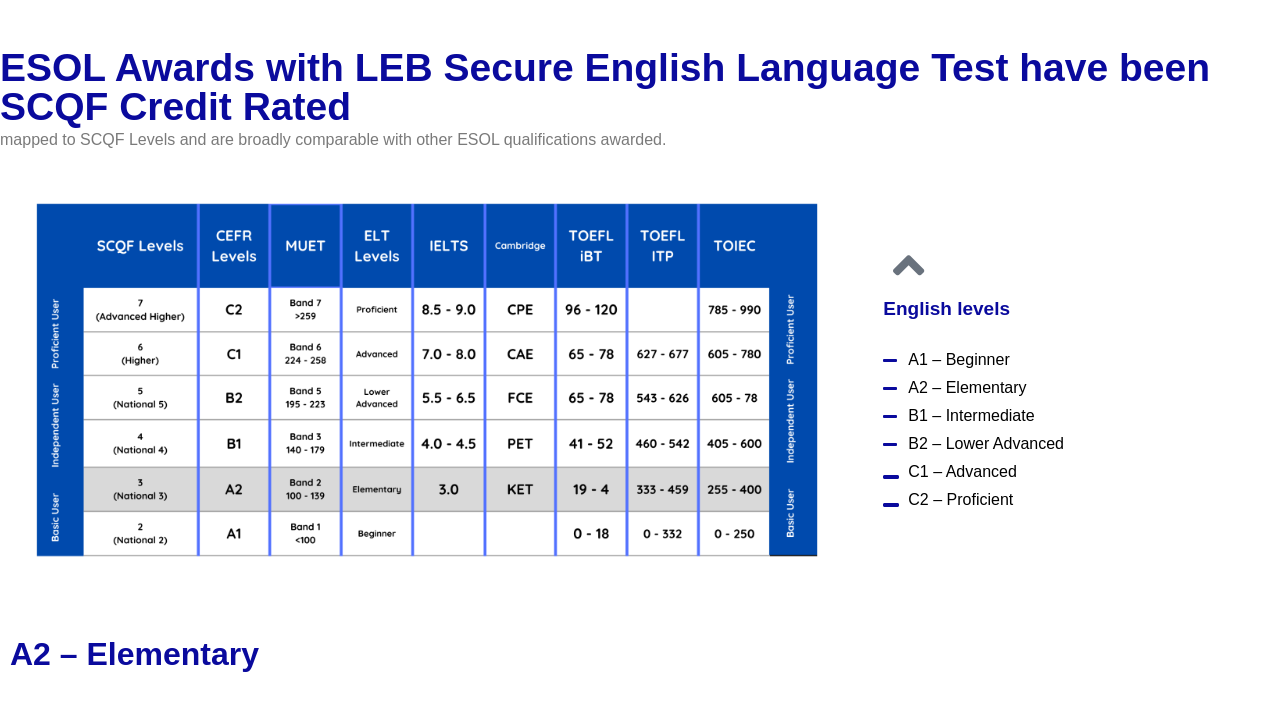
==== commit 4aa1ad8d: "Complete localization of all pages: fixed broken links, fixed misnamed hero image, localized all ima" ====
--- a/a2.html
+++ b/a2.html
@@ -6,10 +6,10 @@
 	<link rel="profile" href="https://gmpg.org/xfn/11">
 	<title>A2 – Elementary &#8211; ESOL</title>
 <meta name='robots' content='max-image-preview:large' />
-<link rel="alternate" type="application/rss+xml" title="ESOL &raquo; Feed" href="https://esol.education/feed/" />
-<link rel="alternate" type="application/rss+xml" title="ESOL &raquo; Comments Feed" href="https://esol.education/comments/feed/" />
-<link rel="alternate" title="oEmbed (JSON)" type="application/json+oembed" href="https://esol.education/wp-json/oembed/1.0/embed?url=https%3A%2F%2Fesol.education%2Fa2-english-level%2F" />
-<link rel="alternate" title="oEmbed (XML)" type="text/xml+oembed" href="https://esol.education/wp-json/oembed/1.0/embed?url=https%3A%2F%2Fesol.education%2Fa2-english-level%2F&#038;format=xml" />
+<link rel="alternate" type="application/rss+xml" title="ESOL &raquo; Feed" href="feed.html" />
+<link rel="alternate" type="application/rss+xml" title="ESOL &raquo; Comments Feed" href="comments.htmlfeed/" />
+<link rel="alternate" title="oEmbed (JSON)" type="application/json+oembed" href="wp-json.htmloembed/1.0/embed?url=https%3A%2F%2Fesol.education%2Fa2-english-level%2F" />
+<link rel="alternate" title="oEmbed (XML)" type="text/xml+oembed" href="wp-json.htmloembed/1.0/embed?url=https%3A%2F%2Fesol.education%2Fa2-english-level%2F&#038;format=xml" />
 <style id='wp-img-auto-sizes-contain-inline-css'>
 img:is([sizes=auto i],[sizes^="auto," i]){contain-intrinsic-size:3000px 1500px}
 /*# sourceURL=wp-img-auto-sizes-contain-inline-css */
@@ -34,37 +34,37 @@
 :root :where(.wp-block-pullquote){font-size: 1.5em;line-height: 1.6;}
 /*# sourceURL=global-styles-inline-css */
 </style>
-<link rel='stylesheet' id='hello-elementor-css' href='https://esol.education/wp-content/themes/hello-elementor/assets/css/reset.css?ver=3.4.7' media='all' />
-<link rel='stylesheet' id='hello-elementor-theme-style-css' href='https://esol.education/wp-content/themes/hello-elementor/assets/css/theme.css?ver=3.4.7' media='all' />
-<link rel='stylesheet' id='hello-elementor-header-footer-css' href='https://esol.education/wp-content/themes/hello-elementor/assets/css/header-footer.css?ver=3.4.7' media='all' />
-<link rel='stylesheet' id='elementor-frontend-css' href='https://esol.education/wp-content/plugins/elementor/assets/css/frontend.min.css?ver=4.0.1' media='all' />
-<link rel='stylesheet' id='elementor-post-9-css' href='wp-content/uploads/elementor/css/post-9.css?ver=1775260013' media='all' />
-<link rel='stylesheet' id='widget-spacer-css' href='https://esol.education/wp-content/plugins/elementor/assets/css/widget-spacer.min.css?ver=4.0.1' media='all' />
-<link rel='stylesheet' id='widget-icon-list-css' href='https://esol.education/wp-content/plugins/elementor/assets/css/widget-icon-list.min.css?ver=4.0.1' media='all' />
-<link rel='stylesheet' id='widget-image-css' href='https://esol.education/wp-content/plugins/elementor/assets/css/widget-image.min.css?ver=4.0.1' media='all' />
-<link rel='stylesheet' id='widget-nav-menu-css' href='https://esol.education/wp-content/plugins/elementor-pro/assets/css/widget-nav-menu.min.css?ver=4.0.1' media='all' />
-<link rel='stylesheet' id='e-shapes-css' href='https://esol.education/wp-content/plugins/elementor/assets/css/conditionals/shapes.min.css?ver=4.0.1' media='all' />
-<link rel='stylesheet' id='elementor-icons-css' href='https://esol.education/wp-content/plugins/elementor/assets/lib/eicons/css/elementor-icons.min.css?ver=5.48.0' media='all' />
-<link rel='stylesheet' id='e-animation-slideInUp-css' href='https://esol.education/wp-content/plugins/elementor/assets/lib/animations/styles/slideInUp.min.css?ver=4.0.1' media='all' />
-<link rel='stylesheet' id='e-animation-slideInRight-css' href='https://esol.education/wp-content/plugins/elementor/assets/lib/animations/styles/slideInRight.min.css?ver=4.0.1' media='all' />
-<link rel='stylesheet' id='widget-heading-css' href='https://esol.education/wp-content/plugins/elementor/assets/css/widget-heading.min.css?ver=4.0.1' media='all' />
-<link rel='stylesheet' id='e-animation-bounceInLeft-css' href='https://esol.education/wp-content/plugins/elementor/assets/lib/animations/styles/bounceInLeft.min.css?ver=4.0.1' media='all' />
-<link rel='stylesheet' id='e-animation-bounceInRight-css' href='https://esol.education/wp-content/plugins/elementor/assets/lib/animations/styles/bounceInRight.min.css?ver=4.0.1' media='all' />
-<link rel='stylesheet' id='widget-divider-css' href='https://esol.education/wp-content/plugins/elementor/assets/css/widget-divider.min.css?ver=4.0.1' media='all' />
-<link rel='stylesheet' id='elementor-post-6289-css' href='wp-content/uploads/elementor/css/post-6289.css?ver=1775288441' media='all' />
-<link rel='stylesheet' id='elementor-post-148-css' href='wp-content/uploads/elementor/css/post-148.css?ver=1775260014' media='all' />
-<link rel='stylesheet' id='elementor-post-290-css' href='wp-content/uploads/elementor/css/post-290.css?ver=1775260015' media='all' />
-<link rel='stylesheet' id='eael-general-css' href='https://esol.education/wp-content/plugins/essential-addons-for-elementor-lite/assets/front-end/css/view/general.min.css?ver=6.5.13' media='all' />
-<link rel='stylesheet' id='elementor-gf-local-cantarell-css' href='wp-content/uploads/elementor/google-fonts/css/cantarell.css?ver=1749128457' media='all' />
-<link rel='stylesheet' id='elementor-gf-local-robotoslab-css' href='wp-content/uploads/elementor/google-fonts/css/robotoslab.css?ver=1749128462' media='all' />
-<link rel='stylesheet' id='elementor-gf-local-roboto-css' href='wp-content/uploads/elementor/google-fonts/css/roboto.css?ver=1749128489' media='all' />
-<link rel='stylesheet' id='elementor-gf-local-hindsiliguri-css' href='wp-content/uploads/elementor/google-fonts/css/hindsiliguri.css?ver=1749128490' media='all' />
-<link rel='stylesheet' id='elementor-gf-local-quicksand-css' href='wp-content/uploads/elementor/google-fonts/css/quicksand.css?ver=1749128989' media='all' />
-<link rel='stylesheet' id='elementor-icons-shared-0-css' href='https://esol.education/wp-content/plugins/elementor/assets/lib/font-awesome/css/fontawesome.min.css?ver=5.15.3' media='all' />
-<link rel='stylesheet' id='elementor-icons-fa-solid-css' href='https://esol.education/wp-content/plugins/elementor/assets/lib/font-awesome/css/solid.min.css?ver=5.15.3' media='all' />
-<script src="https://esol.education/wp-includes/js/jquery/jquery.min.js?ver=3.7.1" id="jquery-core-js"></script>
-<script src="https://esol.education/wp-includes/js/jquery/jquery-migrate.min.js?ver=3.4.1" id="jquery-migrate-js"></script>
-<link rel="https://api.w.org/" href="https://esol.education/wp-json/" /><link rel="alternate" title="JSON" type="application/json" href="https://esol.education/wp-json/wp/v2/pages/6289" /><link rel="EditURI" type="application/rsd+xml" title="RSD" href="https://esol.education/xmlrpc.php?rsd" />
+<link rel='stylesheet' id='hello-elementor-css' href='wp-content/themes/hello-elementor/assets/css/reset.css' media='all' />
+<link rel='stylesheet' id='hello-elementor-theme-style-css' href='wp-content/themes/hello-elementor/assets/css/theme.css' media='all' />
+<link rel='stylesheet' id='hello-elementor-header-footer-css' href='wp-content/themes/hello-elementor/assets/css/header-footer.css' media='all' />
+<link rel='stylesheet' id='elementor-frontend-css' href='wp-content/plugins/elementor/assets/css/frontend.min.css' media='all' />
+<link rel='stylesheet' id='elementor-post-9-css' href='wp-content/uploads/elementor/css/post-9.css' media='all' />
+<link rel='stylesheet' id='widget-spacer-css' href='wp-content/plugins/elementor/assets/css/widget-spacer.min.css' media='all' />
+<link rel='stylesheet' id='widget-icon-list-css' href='wp-content/plugins/elementor/assets/css/widget-icon-list.min.css' media='all' />
+<link rel='stylesheet' id='widget-image-css' href='wp-content/plugins/elementor/assets/css/widget-image.min.css' media='all' />
+<link rel='stylesheet' id='widget-nav-menu-css' href='wp-content/plugins/elementor-pro/assets/css/widget-nav-menu.min.css' media='all' />
+<link rel='stylesheet' id='e-shapes-css' href='wp-content/plugins/elementor/assets/css/conditionals/shapes.min.css' media='all' />
+<link rel='stylesheet' id='elementor-icons-css' href='wp-content/plugins/elementor/assets/lib/eicons/css/elementor-icons.min.css' media='all' />
+<link rel='stylesheet' id='e-animation-slideInUp-css' href='wp-content/plugins/elementor/assets/lib/animations/styles/slideInUp.min.css' media='all' />
+<link rel='stylesheet' id='e-animation-slideInRight-css' href='wp-content/plugins/elementor/assets/lib/animations/styles/slideInRight.min.css' media='all' />
+<link rel='stylesheet' id='widget-heading-css' href='wp-content/plugins/elementor/assets/css/widget-heading.min.css' media='all' />
+<link rel='stylesheet' id='e-animation-bounceInLeft-css' href='wp-content/plugins/elementor/assets/lib/animations/styles/bounceInLeft.min.css' media='all' />
+<link rel='stylesheet' id='e-animation-bounceInRight-css' href='wp-content/plugins/elementor/assets/lib/animations/styles/bounceInRight.min.css' media='all' />
+<link rel='stylesheet' id='widget-divider-css' href='wp-content/plugins/elementor/assets/css/widget-divider.min.css' media='all' />
+<link rel='stylesheet' id='elementor-post-6289-css' href='wp-content/uploads/elementor/css/post-6289.css' media='all' />
+<link rel='stylesheet' id='elementor-post-148-css' href='wp-content/uploads/elementor/css/post-148.css' media='all' />
+<link rel='stylesheet' id='elementor-post-290-css' href='wp-content/uploads/elementor/css/post-290.css' media='all' />
+<link rel='stylesheet' id='eael-general-css' href='wp-content/plugins/essential-addons-for-elementor-lite/assets/front-end/css/view/general.min.css' media='all' />
+<link rel='stylesheet' id='elementor-gf-local-cantarell-css' href='wp-content/uploads/elementor/google-fonts/css/cantarell.css' media='all' />
+<link rel='stylesheet' id='elementor-gf-local-robotoslab-css' href='wp-content/uploads/elementor/google-fonts/css/robotoslab.css' media='all' />
+<link rel='stylesheet' id='elementor-gf-local-roboto-css' href='wp-content/uploads/elementor/google-fonts/css/roboto.css' media='all' />
+<link rel='stylesheet' id='elementor-gf-local-hindsiliguri-css' href='wp-content/uploads/elementor/google-fonts/css/hindsiliguri.css' media='all' />
+<link rel='stylesheet' id='elementor-gf-local-quicksand-css' href='wp-content/uploads/elementor/google-fonts/css/quicksand.css' media='all' />
+<link rel='stylesheet' id='elementor-icons-shared-0-css' href='wp-content/plugins/elementor/assets/lib/font-awesome/css/fontawesome.min.css' media='all' />
+<link rel='stylesheet' id='elementor-icons-fa-solid-css' href='wp-content/plugins/elementor/assets/lib/font-awesome/css/solid.min.css' media='all' />
+<script src="wp-includes/js/jquery/jquery.min.js" id="jquery-core-js"></script>
+<script src="wp-includes/js/jquery/jquery-migrate.min.js" id="jquery-migrate-js"></script>
+<link rel="https://api.w.org/" href="wp-json.html" /><link rel="alternate" title="JSON" type="application/json" href="wp-json.htmlwp/v2/pages/6289" /><link rel="EditURI" type="application/rsd+xml" title="RSD" href="https://esol.education/xmlrpc.php?rsd" />
 <meta name="generator" content="WordPress 6.9.4" />
 <link rel="canonical" href="a2.html" />
 <link rel='shortlink' href='https://esol.education/?p=6289' />
@@ -221,7 +221,7 @@
 <div class="elementor-element elementor-element-924ad27 e-con-full e-flex e-con e-child" data-id="924ad27" data-element_type="container" data-e-type="container">
 				<div class="elementor-element elementor-element-60d1068 elementor-widget__width-initial elementor-widget-mobile__width-initial elementor-widget-tablet__width-initial elementor-widget elementor-widget-image" data-id="60d1068" data-element_type="widget" data-e-type="widget" data-widget_type="image.default">
 				<div class="elementor-widget-container">
-																<a href="http://esol.education/">
+																<a href="index.html">
 							<img fetchpriority="high" width="638" height="179" src="wp-content/uploads/2023/06/ESOL-icon.png" class="attachment-large size-large wp-image-6197" alt="" srcset="wp-content/uploads/2023/06/ESOL-icon.png 638w, wp-content/uploads/2023/06/ESOL-icon-600x168.png 600w, wp-content/uploads/2023/06/ESOL-icon-300x84.png 300w" sizes="(max-width: 638px) 100vw, 638px" />								</a>
 															</div>
 				</div>
@@ -230,34 +230,34 @@
 				<div class="elementor-element elementor-element-16c4c7c elementor-widget__width-initial elementor-nav-menu__align-center   elementor-nav-menu--dropdown-tablet elementor-nav-menu__text-align-aside elementor-nav-menu--toggle elementor-nav-menu--burger elementor-widget elementor-widget-nav-menu" data-id="16c4c7c" data-element_type="widget" data-e-type="widget" data-settings="{&quot;layout&quot;:&quot;horizontal&quot;,&quot;submenu_icon&quot;:{&quot;value&quot;:&quot;&lt;i class=\&quot;fas fa-caret-down\&quot; aria-hidden=\&quot;true\&quot;&gt;&lt;\/i&gt;&quot;,&quot;library&quot;:&quot;fa-solid&quot;},&quot;toggle&quot;:&quot;burger&quot;}" data-widget_type="nav-menu.default">
 				<div class="elementor-widget-container">
 								<nav aria-label="Menu" class="elementor-nav-menu--main elementor-nav-menu__container elementor-nav-menu--layout-horizontal e--pointer-underline e--animation-fade">
-				<ul id="menu-1-16c4c7c" class="elementor-nav-menu"><li class="menu-item menu-item-type-custom menu-item-object-custom menu-item-has-children menu-item-155"><a href="http://esol.education/how-youll-learn/" class="elementor-item">How You&#8217;ll Learn</a>
+				<ul id="menu-1-16c4c7c" class="elementor-nav-menu"><li class="menu-item menu-item-type-custom menu-item-object-custom menu-item-has-children menu-item-155"><a href="how-youll-learn.html" class="elementor-item">How You&#8217;ll Learn</a>
 <ul class="sub-menu elementor-nav-menu--dropdown">
-	<li class="menu-item menu-item-type-custom menu-item-object-custom menu-item-156"><a href="http://esol.education/how-youll-learn/#courses" class="elementor-sub-item elementor-item-anchor">Online Courses</a></li>
-	<li class="menu-item menu-item-type-custom menu-item-object-custom menu-item-157"><a href="http://esol.education/how-youll-learn/#liveclasses" class="elementor-sub-item elementor-item-anchor">Online Classes</a></li>
-	<li class="menu-item menu-item-type-custom menu-item-object-custom menu-item-9094"><a href="http://esol.education/how-youll-learn/#TestSELT" class="elementor-sub-item elementor-item-anchor">SELT</a></li>
-	<li class="menu-item menu-item-type-custom menu-item-object-custom menu-item-6142"><a href="http://esol.education/how-youll-learn/#learninghub" class="elementor-sub-item elementor-item-anchor">Learning Hub</a></li>
+	<li class="menu-item menu-item-type-custom menu-item-object-custom menu-item-156"><a href="how-youll-learn.html#courses" class="elementor-sub-item elementor-item-anchor">Online Courses</a></li>
+	<li class="menu-item menu-item-type-custom menu-item-object-custom menu-item-157"><a href="how-youll-learn.html#liveclasses" class="elementor-sub-item elementor-item-anchor">Online Classes</a></li>
+	<li class="menu-item menu-item-type-custom menu-item-object-custom menu-item-9094"><a href="how-youll-learn.html#TestSELT" class="elementor-sub-item elementor-item-anchor">SELT</a></li>
+	<li class="menu-item menu-item-type-custom menu-item-object-custom menu-item-6142"><a href="how-youll-learn.html#learninghub" class="elementor-sub-item elementor-item-anchor">Learning Hub</a></li>
 </ul>
 </li>
 <li class="menu-item menu-item-type-post_type menu-item-object-page menu-item-6147"><a href="about-us.html" class="elementor-item">About Us</a></li>
 <li class="menu-item menu-item-type-post_type menu-item-object-page menu-item-7872"><a href="pricing.html" class="elementor-item">Pricing</a></li>
-<li class="menu-item menu-item-type-custom menu-item-object-custom menu-item-5865"><a href="http://esol.education/a1-english-level/" class="elementor-item">SCQF</a></li>
-<li class="menu-item menu-item-type-post_type menu-item-object-page menu-item-7611"><a href="https://esol.education/contact-us-2/" class="elementor-item">Contact Us</a></li>
+<li class="menu-item menu-item-type-custom menu-item-object-custom menu-item-5865"><a href="a1-english-level.html" class="elementor-item">SCQF</a></li>
+<li class="menu-item menu-item-type-post_type menu-item-object-page menu-item-7611"><a href="contact-us-2.html" class="elementor-item">Contact Us</a></li>
 </ul>			</nav>
 					<div class="elementor-menu-toggle" role="button" tabindex="0" aria-label="Menu Toggle" aria-expanded="false">
 			<i aria-hidden="true" role="presentation" class="elementor-menu-toggle__icon--open eicon-menu-bar"></i><i aria-hidden="true" role="presentation" class="elementor-menu-toggle__icon--close eicon-close"></i>		</div>
 					<nav class="elementor-nav-menu--dropdown elementor-nav-menu__container" aria-hidden="true">
-				<ul id="menu-2-16c4c7c" class="elementor-nav-menu"><li class="menu-item menu-item-type-custom menu-item-object-custom menu-item-has-children menu-item-155"><a href="http://esol.education/how-youll-learn/" class="elementor-item" tabindex="-1">How You&#8217;ll Learn</a>
+				<ul id="menu-2-16c4c7c" class="elementor-nav-menu"><li class="menu-item menu-item-type-custom menu-item-object-custom menu-item-has-children menu-item-155"><a href="how-youll-learn.html" class="elementor-item" tabindex="-1">How You&#8217;ll Learn</a>
 <ul class="sub-menu elementor-nav-menu--dropdown">
-	<li class="menu-item menu-item-type-custom menu-item-object-custom menu-item-156"><a href="http://esol.education/how-youll-learn/#courses" class="elementor-sub-item elementor-item-anchor" tabindex="-1">Online Courses</a></li>
-	<li class="menu-item menu-item-type-custom menu-item-object-custom menu-item-157"><a href="http://esol.education/how-youll-learn/#liveclasses" class="elementor-sub-item elementor-item-anchor" tabindex="-1">Online Classes</a></li>
-	<li class="menu-item menu-item-type-custom menu-item-object-custom menu-item-9094"><a href="http://esol.education/how-youll-learn/#TestSELT" class="elementor-sub-item elementor-item-anchor" tabindex="-1">SELT</a></li>
-	<li class="menu-item menu-item-type-custom menu-item-object-custom menu-item-6142"><a href="http://esol.education/how-youll-learn/#learninghub" class="elementor-sub-item elementor-item-anchor" tabindex="-1">Learning Hub</a></li>
+	<li class="menu-item menu-item-type-custom menu-item-object-custom menu-item-156"><a href="how-youll-learn.html#courses" class="elementor-sub-item elementor-item-anchor" tabindex="-1">Online Courses</a></li>
+	<li class="menu-item menu-item-type-custom menu-item-object-custom menu-item-157"><a href="how-youll-learn.html#liveclasses" class="elementor-sub-item elementor-item-anchor" tabindex="-1">Online Classes</a></li>
+	<li class="menu-item menu-item-type-custom menu-item-object-custom menu-item-9094"><a href="how-youll-learn.html#TestSELT" class="elementor-sub-item elementor-item-anchor" tabindex="-1">SELT</a></li>
+	<li class="menu-item menu-item-type-custom menu-item-object-custom menu-item-6142"><a href="how-youll-learn.html#learninghub" class="elementor-sub-item elementor-item-anchor" tabindex="-1">Learning Hub</a></li>
 </ul>
 </li>
 <li class="menu-item menu-item-type-post_type menu-item-object-page menu-item-6147"><a href="about-us.html" class="elementor-item" tabindex="-1">About Us</a></li>
 <li class="menu-item menu-item-type-post_type menu-item-object-page menu-item-7872"><a href="pricing.html" class="elementor-item" tabindex="-1">Pricing</a></li>
-<li class="menu-item menu-item-type-custom menu-item-object-custom menu-item-5865"><a href="http://esol.education/a1-english-level/" class="elementor-item" tabindex="-1">SCQF</a></li>
-<li class="menu-item menu-item-type-post_type menu-item-object-page menu-item-7611"><a href="https://esol.education/contact-us-2/" class="elementor-item" tabindex="-1">Contact Us</a></li>
+<li class="menu-item menu-item-type-custom menu-item-object-custom menu-item-5865"><a href="a1-english-level.html" class="elementor-item" tabindex="-1">SCQF</a></li>
+<li class="menu-item menu-item-type-post_type menu-item-object-page menu-item-7611"><a href="contact-us-2.html" class="elementor-item" tabindex="-1">Contact Us</a></li>
 </ul>			</nav></div></div></div></div>
 </header>
 		
@@ -457,7 +457,7 @@
 		<div class="elementor-element elementor-element-9770166 e-con-full e-flex e-con e-child" data-id="9770166" data-element_type="container" data-e-type="container">
 				<div class="elementor-element elementor-element-3c55b1e elementor-widget elementor-widget-image" data-id="3c55b1e" data-element_type="widget" data-e-type="widget" data-widget_type="image.default">
 				<div class="elementor-widget-container">
-															<img src="wp-content/uploads/2023/06/ESOL__1_-removebg-preview.png" title="" alt="" loading="lazy" />															</div>
+															<img src="wp-content/uploads/2023/06/ESOL-icon.png" title="" alt="" loading="lazy" />															</div>
 				</div>
 				<div class="elementor-element elementor-element-d94280c elementor-widget elementor-widget-text-editor" data-id="d94280c" data-element_type="widget" data-e-type="widget" data-widget_type="text-editor.default">
 				<div class="elementor-widget-container">
@@ -486,13 +486,13 @@
 				<div class="elementor-widget-container">
 							<ul class="elementor-icon-list-items elementor-inline-items">
 							<li class="elementor-icon-list-item elementor-inline-item">
-											<a href="http://esol.education/how-youll-learn/#courses">
+											<a href="how-youll-learn.html#courses">
 
 											<span class="elementor-icon-list-text">Online English Courses</span>
 											</a>
 									</li>
 								<li class="elementor-icon-list-item elementor-inline-item">
-											<a href="http://esol.education/how-youll-learn/">
+											<a href="how-youll-learn.html">
 
 											<span class="elementor-icon-list-text">Book a Class</span>
 											</a>
@@ -501,13 +501,13 @@
 										<span class="elementor-icon-list-text">Assessment</span>
 									</li>
 								<li class="elementor-icon-list-item elementor-inline-item">
-											<a href="http://esol.education/contact-us/">
+											<a href="contact-us.html">
 
 											<span class="elementor-icon-list-text">Contact</span>
 											</a>
 									</li>
 								<li class="elementor-icon-list-item elementor-inline-item">
-											<a href="http://esol.education/about-us/">
+											<a href="about-us.html">
 
 											<span class="elementor-icon-list-text">About Us</span>
 											</a>
@@ -550,31 +550,31 @@
 					document.addEventListener( event, lazyloadRunObserver );
 				} );
 			</script>
-			<script src="https://esol.education/wp-content/themes/hello-elementor/assets/js/hello-frontend.js?ver=3.4.7" id="hello-theme-frontend-js"></script>
-<script src="https://esol.education/wp-content/plugins/elementor/assets/js/webpack.runtime.min.js?ver=4.0.1" id="elementor-webpack-runtime-js"></script>
-<script src="https://esol.education/wp-content/plugins/elementor/assets/js/frontend-modules.min.js?ver=4.0.1" id="elementor-frontend-modules-js"></script>
-<script src="https://esol.education/wp-includes/js/jquery/ui/core.min.js?ver=1.13.3" id="jquery-ui-core-js"></script>
+			<script src="wp-content/themes/hello-elementor/assets/js/hello-frontend.js" id="hello-theme-frontend-js"></script>
+<script src="wp-content/plugins/elementor/assets/js/webpack.runtime.min.js" id="elementor-webpack-runtime-js"></script>
+<script src="wp-content/plugins/elementor/assets/js/frontend-modules.min.js" id="elementor-frontend-modules-js"></script>
+<script src="wp-includes/js/jquery/ui/core.min.js" id="jquery-ui-core-js"></script>
 <script id="elementor-frontend-js-extra">
-var EAELImageMaskingConfig = {"svg_dir_url":"https://esol.education/wp-content/plugins/essential-addons-for-elementor-lite/assets/front-end/img/image-masking/svg-shapes/"};
+var EAELImageMaskingConfig = {"svg_dir_url":"wp-content/plugins/essential-addons-for-elementor-lite/assets/front-end/img/image-masking/svg-shapes/"};
 //# sourceURL=elementor-frontend-js-extra
 </script>
 <script id="elementor-frontend-js-before">
 var elementorFrontendConfig = {"environmentMode":{"edit":false,"wpPreview":false,"isScriptDebug":false},"i18n":{"shareOnFacebook":"Share on Facebook","shareOnTwitter":"Share on Twitter","pinIt":"Pin it","download":"Download","downloadImage":"Download image","fullscreen":"Fullscreen","zoom":"Zoom","share":"Share","playVideo":"Play Video","previous":"Previous","next":"Next","close":"Close","a11yCarouselPrevSlideMessage":"Previous slide","a11yCarouselNextSlideMessage":"Next slide","a11yCarouselFirstSlideMessage":"This is the first slide","a11yCarouselLastSlideMessage":"This is the last slide","a11yCarouselPaginationBulletMessage":"Go to slide"},"is_rtl":false,"breakpoints":{"xs":0,"sm":480,"md":768,"lg":1025,"xl":1440,"xxl":1600},"responsive":{"breakpoints":{"mobile":{"label":"Mobile Portrait","value":767,"default_value":767,"direction":"max","is_enabled":true},"mobile_extra":{"label":"Mobile Landscape","value":880,"default_value":880,"direction":"max","is_enabled":false},"tablet":{"label":"Tablet Portrait","value":1024,"default_value":1024,"direction":"max","is_enabled":true},"tablet_extra":{"label":"Tablet Landscape","value":1200,"default_value":1200,"direction":"max","is_enabled":false},"laptop":{"label":"Laptop","value":1366,"default_value":1366,"direction":"max","is_enabled":false},"widescreen":{"label":"Widescreen","value":2400,"default_value":2400,"direction":"min","is_enabled":false}},"hasCustomBreakpoints":false},"version":"4.0.1","is_static":false,"experimentalFeatures":{"additional_custom_breakpoints":true,"container":true,"theme_builder_v2":true,"hello-theme-header-footer":true,"nested-elements":true,"global_classes_should_enforce_capabilities":true,"e_variables":true,"e_opt_in_v4_page":true,"e_components":true,"e_interactions":true,"e_widget_creation":true,"import-export-customization":true,"e_pro_atomic_form":true,"e_pro_variables":true,"e_pro_interactions":true},"urls":{"assets":"https:\/\/esol.education\/wp-content\/plugins\/elementor\/assets\/","ajaxurl":"https:\/\/esol.education\/wp-admin\/admin-ajax.php","uploadUrl":"https:\/\/esol.education\/wp-content\/uploads"},"nonces":{"floatingButtonsClickTracking":"c02b62083d","atomicFormsSendForm":"c33161f8cb"},"swiperClass":"swiper","settings":{"page":[],"editorPreferences":[]},"kit":{"active_breakpoints":["viewport_mobile","viewport_tablet"],"global_image_lightbox":"yes","lightbox_enable_counter":"yes","lightbox_enable_fullscreen":"yes","lightbox_enable_zoom":"yes","lightbox_enable_share":"yes","lightbox_title_src":"title","lightbox_description_src":"description","hello_header_logo_type":"title","hello_header_menu_layout":"horizontal","hello_footer_logo_type":"logo"},"post":{"id":6289,"title":"A2%20%E2%80%93%20Elementary%20%E2%80%93%20ESOL","excerpt":"","featuredImage":false}};
 //# sourceURL=elementor-frontend-js-before
 </script>
-<script src="https://esol.education/wp-content/plugins/elementor/assets/js/frontend.min.js?ver=4.0.1" id="elementor-frontend-js"></script>
-<script src="https://esol.education/wp-content/plugins/elementor-pro/assets/lib/smartmenus/jquery.smartmenus.min.js?ver=1.2.1" id="smartmenus-js"></script>
+<script src="wp-content/plugins/elementor/assets/js/frontend.min.js" id="elementor-frontend-js"></script>
+<script src="wp-content/plugins/elementor-pro/assets/lib/smartmenus/jquery.smartmenus.min.js" id="smartmenus-js"></script>
 <script id="eael-general-js-extra">
-var localize = {"ajaxurl":"https://esol.education/wp-admin/admin-ajax.php","nonce":"2fb1ed893c","i18n":{"added":"Added ","compare":"Compare","loading":"Loading..."},"eael_translate_text":{"required_text":"is a required field","invalid_text":"Invalid","billing_text":"Billing","shipping_text":"Shipping","fg_mfp_counter_text":"of"},"page_permalink":"https://esol.education/a2-english-level/","cart_redirectition":"yes","cart_page_url":"","el_breakpoints":{"mobile":{"label":"Mobile Portrait","value":767,"default_value":767,"direction":"max","is_enabled":true},"mobile_extra":{"label":"Mobile Landscape","value":880,"default_value":880,"direction":"max","is_enabled":false},"tablet":{"label":"Tablet Portrait","value":1024,"default_value":1024,"direction":"max","is_enabled":true},"tablet_extra":{"label":"Tablet Landscape","value":1200,"default_value":1200,"direction":"max","is_enabled":false},"laptop":{"label":"Laptop","value":1366,"default_value":1366,"direction":"max","is_enabled":false},"widescreen":{"label":"Widescreen","value":2400,"default_value":2400,"direction":"min","is_enabled":false}}};
+var localize = {"ajaxurl":"wp-admin.htmladmin-ajax.php","nonce":"2fb1ed893c","i18n":{"added":"Added ","compare":"Compare","loading":"Loading..."},"eael_translate_text":{"required_text":"is a required field","invalid_text":"Invalid","billing_text":"Billing","shipping_text":"Shipping","fg_mfp_counter_text":"of"},"page_permalink":"a2-english-level.html","cart_redirectition":"yes","cart_page_url":"","el_breakpoints":{"mobile":{"label":"Mobile Portrait","value":767,"default_value":767,"direction":"max","is_enabled":true},"mobile_extra":{"label":"Mobile Landscape","value":880,"default_value":880,"direction":"max","is_enabled":false},"tablet":{"label":"Tablet Portrait","value":1024,"default_value":1024,"direction":"max","is_enabled":true},"tablet_extra":{"label":"Tablet Landscape","value":1200,"default_value":1200,"direction":"max","is_enabled":false},"laptop":{"label":"Laptop","value":1366,"default_value":1366,"direction":"max","is_enabled":false},"widescreen":{"label":"Widescreen","value":2400,"default_value":2400,"direction":"min","is_enabled":false}}};
 //# sourceURL=eael-general-js-extra
 </script>
-<script src="https://esol.education/wp-content/plugins/essential-addons-for-elementor-lite/assets/front-end/js/view/general.min.js?ver=6.5.13" id="eael-general-js"></script>
+<script src="wp-content/plugins/essential-addons-for-elementor-lite/assets/front-end/js/view/general.min.js" id="eael-general-js"></script>
 <script id="gt_widget_script_35113848-js-before">
 window.gtranslateSettings = /* document.write */ window.gtranslateSettings || {};window.gtranslateSettings['35113848'] = {"default_language":"en","languages":["zh-CN","zh-TW","en","fr","ms","vi"],"url_structure":"none","native_language_names":1,"flag_style":"2d","flag_size":24,"wrapper_selector":"#gt-wrapper-35113848","alt_flags":[],"horizontal_position":"inline","flags_location":"\/wp-content\/plugins\/gtranslate\/flags\/"};
 //# sourceURL=gt_widget_script_35113848-js-before
-</script><script src="https://esol.education/wp-content/plugins/gtranslate/js/popup.js?ver=6.9.4" data-no-optimize="1" data-no-minify="1" data-gt-orig-url="/a2-english-level/" data-gt-orig-domain="esol.education" data-gt-widget-id="35113848" defer></script><script src="https://esol.education/wp-content/plugins/elementor-pro/assets/js/webpack-pro.runtime.min.js?ver=4.0.1" id="elementor-pro-webpack-runtime-js"></script>
-<script src="https://esol.education/wp-includes/js/dist/hooks.min.js?ver=dd5603f07f9220ed27f1" id="wp-hooks-js"></script>
-<script src="https://esol.education/wp-includes/js/dist/i18n.min.js?ver=c26c3dc7bed366793375" id="wp-i18n-js"></script>
+</script><script src="wp-content/plugins/gtranslate/js/popup.js" data-no-optimize="1" data-no-minify="1" data-gt-orig-url="/a2-english-level/" data-gt-orig-domain="esol.education" data-gt-widget-id="35113848" defer></script><script src="wp-content/plugins/elementor-pro/assets/js/webpack-pro.runtime.min.js" id="elementor-pro-webpack-runtime-js"></script>
+<script src="wp-includes/js/dist/hooks.min.js" id="wp-hooks-js"></script>
+<script src="wp-includes/js/dist/i18n.min.js" id="wp-i18n-js"></script>
 <script id="wp-i18n-js-after">
 wp.i18n.setLocaleData( { 'text direction\u0004ltr': [ 'ltr' ] } );
 //# sourceURL=wp-i18n-js-after
@@ -583,15 +583,15 @@
 var ElementorProFrontendConfig = {"ajaxurl":"https:\/\/esol.education\/wp-admin\/admin-ajax.php","nonce":"d408b1a868","urls":{"assets":"https:\/\/esol.education\/wp-content\/plugins\/elementor-pro\/assets\/","rest":"https:\/\/esol.education\/wp-json\/"},"settings":{"lazy_load_background_images":true},"popup":{"hasPopUps":true},"shareButtonsNetworks":{"facebook":{"title":"Facebook","has_counter":true},"twitter":{"title":"Twitter"},"linkedin":{"title":"LinkedIn","has_counter":true},"pinterest":{"title":"Pinterest","has_counter":true},"reddit":{"title":"Reddit","has_counter":true},"vk":{"title":"VK","has_counter":true},"odnoklassniki":{"title":"OK","has_counter":true},"tumblr":{"title":"Tumblr"},"digg":{"title":"Digg"},"skype":{"title":"Skype"},"stumbleupon":{"title":"StumbleUpon","has_counter":true},"mix":{"title":"Mix"},"telegram":{"title":"Telegram"},"pocket":{"title":"Pocket","has_counter":true},"xing":{"title":"XING","has_counter":true},"whatsapp":{"title":"WhatsApp"},"email":{"title":"Email"},"print":{"title":"Print"},"x-twitter":{"title":"X"},"threads":{"title":"Threads"}},"facebook_sdk":{"lang":"en_US","app_id":""},"lottie":{"defaultAnimationUrl":"https:\/\/esol.education\/wp-content\/plugins\/elementor-pro\/modules\/lottie\/assets\/animations\/default.json"}};
 //# sourceURL=elementor-pro-frontend-js-before
 </script>
-<script src="https://esol.education/wp-content/plugins/elementor-pro/assets/js/frontend.min.js?ver=4.0.1" id="elementor-pro-frontend-js"></script>
-<script src="https://esol.education/wp-content/plugins/elementor-pro/assets/js/elements-handlers.min.js?ver=4.0.1" id="pro-elements-handlers-js"></script>
+<script src="wp-content/plugins/elementor-pro/assets/js/frontend.min.js" id="elementor-pro-frontend-js"></script>
+<script src="wp-content/plugins/elementor-pro/assets/js/elements-handlers.min.js" id="pro-elements-handlers-js"></script>
 <script id="wp-emoji-settings" type="application/json">
-{"baseUrl":"https://s.w.org/images/core/emoji/17.0.2/72x72/","ext":".png","svgUrl":"https://s.w.org/images/core/emoji/17.0.2/svg/","svgExt":".svg","source":{"concatemoji":"https://esol.education/wp-includes/js/wp-emoji-release.min.js?ver=6.9.4"}}
+{"baseUrl":"https://s.w.org/images/core/emoji/17.0.2/72x72/","ext":".png","svgUrl":"https://s.w.org/images/core/emoji/17.0.2/svg/","svgExt":".svg","source":{"concatemoji":"wp-includes/js/wp-emoji-release.min.js"}}
 </script>
 <script type="module">
 /*! This file is auto-generated */
 const a=JSON.parse(document.getElementById("wp-emoji-settings").textContent),o=(window._wpemojiSettings=a,"wpEmojiSettingsSupports"),s=["flag","emoji"];function i(e){try{var t={supportTests:e,timestamp:(new Date).valueOf()};sessionStorage.setItem(o,JSON.stringify(t))}catch(e){}}function c(e,t,n){e.clearRect(0,0,e.canvas.width,e.canvas.height),e.fillText(t,0,0);t=new Uint32Array(e.getImageData(0,0,e.canvas.width,e.canvas.height).data);e.clearRect(0,0,e.canvas.width,e.canvas.height),e.fillText(n,0,0);const a=new Uint32Array(e.getImageData(0,0,e.canvas.width,e.canvas.height).data);return t.every((e,t)=>e===a[t])}function p(e,t){e.clearRect(0,0,e.canvas.width,e.canvas.height),e.fillText(t,0,0);var n=e.getImageData(16,16,1,1);for(let e=0;e<n.data.length;e++)if(0!==n.data[e])return!1;return!0}function u(e,t,n,a){switch(t){case"flag":return n(e,"\ud83c\udff3\ufe0f\u200d\u26a7\ufe0f","\ud83c\udff3\ufe0f\u200b\u26a7\ufe0f")?!1:!n(e,"\ud83c\udde8\ud83c\uddf6","\ud83c\udde8\u200b\ud83c\uddf6")&&!n(e,"\ud83c\udff4\udb40\udc67\udb40\udc62\udb40\udc65\udb40\udc6e\udb40\udc67\udb40\udc7f","\ud83c\udff4\u200b\udb40\udc67\u200b\udb40\udc62\u200b\udb40\udc65\u200b\udb40\udc6e\u200b\udb40\udc67\u200b\udb40\udc7f");case"emoji":return!a(e,"\ud83e\u1fac8")}return!1}function f(e,t,n,a){let r;const o=(r="undefined"!=typeof WorkerGlobalScope&&self instanceof WorkerGlobalScope?new OffscreenCanvas(300,150):document.createElement("canvas")).getContext("2d",{willReadFrequently:!0}),s=(o.textBaseline="top",o.font="600 32px Arial",{});return e.forEach(e=>{s[e]=t(o,e,n,a)}),s}function r(e){var t=document.createElement("script");t.src=e,t.defer=!0,document.head.appendChild(t)}a.supports={everything:!0,everythingExceptFlag:!0},new Promise(t=>{let n=function(){try{var e=JSON.parse(sessionStorage.getItem(o));if("object"==typeof e&&"number"==typeof e.timestamp&&(new Date).valueOf()<e.timestamp+604800&&"object"==typeof e.supportTests)return e.supportTests}catch(e){}return null}();if(!n){if("undefined"!=typeof Worker&&"undefined"!=typeof OffscreenCanvas&&"undefined"!=typeof URL&&URL.createObjectURL&&"undefined"!=typeof Blob)try{var e="postMessage("+f.toString()+"("+[JSON.stringify(s),u.toString(),c.toString(),p.toString()].join(",")+"));",a=new Blob([e],{type:"text/javascript"});const r=new Worker(URL.createObjectURL(a),{name:"wpTestEmojiSupports"});return void(r.onmessage=e=>{i(n=e.data),r.terminate(),t(n)})}catch(e){}i(n=f(s,u,c,p))}t(n)}).then(e=>{for(const n in e)a.supports[n]=e[n],a.supports.everything=a.supports.everything&&a.supports[n],"flag"!==n&&(a.supports.everythingExceptFlag=a.supports.everythingExceptFlag&&a.supports[n]);var t;a.supports.everythingExceptFlag=a.supports.everythingExceptFlag&&!a.supports.flag,a.supports.everything||((t=a.source||{}).concatemoji?r(t.concatemoji):t.wpemoji&&t.twemoji&&(r(t.twemoji),r(t.wpemoji)))});
-//# sourceURL=https://esol.education/wp-includes/js/wp-emoji-loader.min.js
+//# sourceURL=wp-includes/js/wp-emoji-loader.min.js
 </script>
 
 <script src="script.js" defer></script>
--- a/wp-content/themes/hello-elementor/assets/css/theme.css
+++ b/wp-content/themes/hello-elementor/assets/css/theme.css
@@ -0,0 +1 @@
+.comments-area a,.page-content a{text-decoration:underline}.alignright{float:right;margin-left:1rem}.alignleft{float:left;margin-right:1rem}.aligncenter{clear:both;display:block;margin-inline:auto}.alignwide{margin-inline:-80px}.alignfull{margin-inline:calc(50% - 50vw);max-width:100vw}.alignfull,.alignfull img{width:100vw}.wp-caption{margin-block-end:1.25rem;max-width:100%}.wp-caption.alignleft{margin:5px 20px 20px 0}.wp-caption.alignright{margin:5px 0 20px 20px}.wp-caption img{display:block;margin-inline:auto}.wp-caption-text{margin:0}.gallery-caption{display:block;font-size:.8125rem;line-height:1.5;margin:0;padding:.75rem}.pagination{display:flex;justify-content:space-between;margin:20px auto}.sticky{display:block;position:relative}.bypostauthor{font-size:inherit}.hide{display:none!important}.post-password-form{margin:50px auto;max-width:500px}.post-password-form p{align-items:flex-end;display:flex;width:100%}.post-password-form [type=submit]{margin-inline-start:3px}.screen-reader-text{clip:rect(1px,1px,1px,1px);height:1px;overflow:hidden;position:absolute!important;width:1px;word-wrap:normal!important}.screen-reader-text:focus{background-color:#eee;clip:auto!important;clip-path:none;color:#333;display:block;font-size:1rem;height:auto;left:5px;line-height:normal;padding:12px 24px;text-decoration:none;top:5px;width:auto;z-index:100000}.post .entry-title a{text-decoration:none}.post .wp-post-image{max-height:500px;-o-object-fit:cover;object-fit:cover;width:100%}@media(max-width:991px){.post .wp-post-image{max-height:400px}}@media(max-width:575px){.post .wp-post-image{max-height:300px}}#comments .comment-list{font-size:.9em;list-style:none;margin:0;padding:0}#comments .comment,#comments .pingback{position:relative}#comments .comment .comment-body,#comments .pingback .comment-body{border-block-end:1px solid #ccc;display:flex;flex-direction:column;padding-block-end:30px;padding-block-start:30px;padding-inline-end:0;padding-inline-start:60px}#comments .comment .avatar,#comments .pingback .avatar{border-radius:50%;left:0;margin-inline-end:10px;position:absolute}body.rtl #comments .comment .avatar,body.rtl #comments .pingback .avatar,html[dir=rtl] #comments .comment .avatar,html[dir=rtl] #comments .pingback .avatar{left:auto;right:0}#comments .comment-meta{display:flex;justify-content:space-between;margin-block-end:.9rem}#comments .comment-metadata,#comments .reply{font-size:11px;line-height:1}#comments .children{list-style:none;margin:0;padding-inline-start:30px;position:relative}#comments .children li:last-child{padding-block-end:0}#comments ol.comment-list .children:before{content:"↪";display:inline-block;font-size:1em;font-weight:400;left:0;line-height:100%;position:absolute;top:45px;width:auto}body.rtl #comments ol.comment-list .children:before,html[dir=rtl] #comments ol.comment-list .children:before{content:"↩";left:auto;right:0}@media(min-width:768px){#comments .comment-author,#comments .comment-metadata{line-height:1}}@media(max-width:767px){#comments .comment .comment-body{padding:30px 0}#comments .children{padding-inline-start:20px}#comments .comment .avatar{float:left;position:inherit}body.rtl #comments .comment .avatar,html[dir=rtl] #comments .comment .avatar{float:right}}.page-header .entry-title,.site-footer .footer-inner,.site-footer:not(.dynamic-footer),.site-header .header-inner,.site-header:not(.dynamic-header),body:not([class*=elementor-page-]) .site-main{margin-inline-end:auto;margin-inline-start:auto;width:100%}@media(max-width:575px){.page-header .entry-title,.site-footer .footer-inner,.site-footer:not(.dynamic-footer),.site-header .header-inner,.site-header:not(.dynamic-header),body:not([class*=elementor-page-]) .site-main{padding-inline-end:10px;padding-inline-start:10px}}@media(min-width:576px){.page-header .entry-title,.site-footer .footer-inner,.site-footer:not(.dynamic-footer),.site-header .header-inner,.site-header:not(.dynamic-header),body:not([class*=elementor-page-]) .site-main{max-width:500px}.site-footer.footer-full-width .footer-inner,.site-header.header-full-width .header-inner{max-width:100%}}@media(min-width:768px){.page-header .entry-title,.site-footer .footer-inner,.site-footer:not(.dynamic-footer),.site-header .header-inner,.site-header:not(.dynamic-header),body:not([class*=elementor-page-]) .site-main{max-width:600px}.site-footer.footer-full-width,.site-header.header-full-width{max-width:100%}}@media(min-width:992px){.page-header .entry-title,.site-footer .footer-inner,.site-footer:not(.dynamic-footer),.site-header .header-inner,.site-header:not(.dynamic-header),body:not([class*=elementor-page-]) .site-main{max-width:800px}.site-footer.footer-full-width,.site-header.header-full-width{max-width:100%}}@media(min-width:1200px){.page-header .entry-title,.site-footer .footer-inner,.site-footer:not(.dynamic-footer),.site-header .header-inner,.site-header:not(.dynamic-header),body:not([class*=elementor-page-]) .site-main{max-width:1140px}.site-footer.footer-full-width,.site-header.header-full-width{max-width:100%}}.site-header+.elementor{min-height:calc(100vh - 320px)}
--- a/wp-content/themes/hello-elementor/assets/css/header-footer.css
+++ b/wp-content/themes/hello-elementor/assets/css/header-footer.css
@@ -0,0 +1 @@
+.site-header{display:flex;flex-wrap:wrap;justify-content:space-between;padding-block-end:1rem;padding-block-start:1rem;position:relative}.site-header .site-title{font-size:2.5rem;font-weight:500;line-height:1.2}.site-header .site-branding{display:flex;flex-direction:column;gap:.5rem;justify-content:center}.site-header .header-inner{display:flex;flex-wrap:wrap;justify-content:space-between}.site-header .header-inner .custom-logo-link{display:block}.site-header .header-inner .site-branding .site-description,.site-header .header-inner .site-branding .site-title{margin:0}.site-header .header-inner .site-branding .site-logo img{display:block}.site-header .header-inner .site-branding.show-logo .site-title,.site-header .header-inner .site-branding.show-title .site-logo{display:none!important}.site-header.header-inverted .header-inner{flex-direction:row-reverse}.site-header.header-inverted .header-inner .site-branding{text-align:end}.site-header.header-stacked .header-inner{align-items:center;flex-direction:column;text-align:center}.site-footer{padding-block-end:1rem;padding-block-start:1rem;position:relative}.site-footer .site-title{font-size:1.5rem;font-weight:500;line-height:1.2}.site-footer .site-branding{display:flex;flex-direction:column;gap:.5rem;justify-content:center}.site-footer .footer-inner{display:flex;flex-wrap:wrap;justify-content:space-between}.site-footer .footer-inner .custom-logo-link{display:block}.site-footer .footer-inner .site-branding .site-description,.site-footer .footer-inner .site-branding .site-title{margin:0}.site-footer .footer-inner .site-branding .site-logo img{display:block}.site-footer .footer-inner .site-branding.show-logo .site-title,.site-footer .footer-inner .site-branding.show-title .site-logo{display:none!important}.site-footer .footer-inner .copyright{align-items:center;display:flex;justify-content:flex-end}.site-footer .footer-inner .copyright p{margin:0}.site-footer.footer-inverted .footer-inner{flex-direction:row-reverse}.site-footer.footer-inverted .footer-inner .site-branding{text-align:end}.site-footer.footer-stacked .footer-inner{align-items:center;flex-direction:column;text-align:center}.site-footer.footer-stacked .footer-inner .site-branding .site-title{text-align:center}.site-footer.footer-stacked .footer-inner .site-navigation .menu{padding:0}@media(max-width:576px){.site-footer:not(.footer-stacked) .footer-inner .copyright,.site-footer:not(.footer-stacked) .footer-inner .site-branding,.site-footer:not(.footer-stacked) .footer-inner .site-navigation{display:block;max-width:none;text-align:center;width:100%}.site-footer .footer-inner .site-navigation ul.menu{justify-content:center}.site-footer .footer-inner .site-navigation ul.menu li{display:inline-block}}.site-header.header-stacked .site-navigation-toggle-holder{justify-content:center;max-width:100%}.site-header.menu-layout-dropdown .site-navigation{display:none}.site-navigation-toggle-holder{align-items:center;display:flex;padding:8px 15px}.site-navigation-toggle-holder .site-navigation-toggle{align-items:center;background-color:rgba(0,0,0,.05);border:0 solid;border-radius:3px;color:#494c4f;cursor:pointer;display:flex;justify-content:center;padding:.5rem}.site-navigation-toggle-holder .site-navigation-toggle-icon{display:block;width:1.25rem}.site-navigation-toggle-holder .site-navigation-toggle-icon:after,.site-navigation-toggle-holder .site-navigation-toggle-icon:before{background-color:currentColor;border-radius:3px;content:"";display:block;height:3px;transition:all .2s ease-in-out}.site-navigation-toggle-holder .site-navigation-toggle-icon:before{box-shadow:0 .35rem 0 currentColor;margin-block-end:.5rem}.site-navigation-toggle-holder .site-navigation-toggle[aria-expanded=true] .site-navigation-toggle-icon:before{box-shadow:none;transform:translateY(.35rem) rotate(45deg)}.site-navigation-toggle-holder .site-navigation-toggle[aria-expanded=true] .site-navigation-toggle-icon:after{transform:translateY(-.35rem) rotate(-45deg)}.site-navigation{align-items:center;display:flex}.site-navigation ul.menu,.site-navigation ul.menu ul{list-style-type:none;padding:0}.site-navigation ul.menu{display:flex;flex-wrap:wrap}.site-navigation ul.menu li{display:flex;position:relative}.site-navigation ul.menu li a{display:block;padding:8px 15px}.site-navigation ul.menu li.menu-item-has-children{padding-inline-end:15px}.site-navigation ul.menu li.menu-item-has-children:after{align-items:center;color:#666;content:"▾";display:flex;font-size:1.5em;justify-content:center;text-decoration:none}.site-navigation ul.menu li.menu-item-has-children:focus-within>ul{display:block}.site-navigation ul.menu li ul{background:#fff;display:none;left:0;min-width:150px;position:absolute;top:100%;z-index:2}.site-navigation ul.menu li ul li{border-block-end:1px solid #eee}.site-navigation ul.menu li ul li:last-child{border-block-end:none}.site-navigation ul.menu li ul li.menu-item-has-children a{flex-grow:1}.site-navigation ul.menu li ul li.menu-item-has-children:after{transform:translateY(-50%) rotate(-90deg)}.site-navigation ul.menu li ul ul{left:100%;top:0}.site-navigation ul.menu li:hover>ul{display:block}footer .site-navigation ul.menu li ul{bottom:100%;top:auto}footer .site-navigation ul.menu li ul ul{bottom:0}footer .site-navigation ul.menu a{padding:5px 15px}.site-navigation-dropdown{bottom:0;left:0;margin-block-start:10px;position:absolute;transform-origin:top;transition:max-height .3s,transform .3s;width:100%;z-index:10000}.site-navigation-toggle-holder:not(.elementor-active)+.site-navigation-dropdown{max-height:0;transform:scaleY(0)}.site-navigation-toggle-holder.elementor-active+.site-navigation-dropdown{max-height:100vh;transform:scaleY(1)}.site-navigation-dropdown ul{padding:0}.site-navigation-dropdown ul.menu{background:#fff;margin:0;padding:0;position:absolute;width:100%}.site-navigation-dropdown ul.menu li{display:block;position:relative;width:100%}.site-navigation-dropdown ul.menu li a{background:#fff;box-shadow:inset 0 -1px 0 rgba(0,0,0,.102);color:#55595c;display:block;padding:20px}.site-navigation-dropdown ul.menu li.current-menu-item a{background:#55595c;color:#fff}.site-navigation-dropdown ul.menu>li li{max-height:0;transform:scaleY(0);transform-origin:top;transition:max-height .3s,transform .3s}.site-navigation-dropdown ul.menu li.elementor-active>ul>li{max-height:100vh;transform:scaleY(1)}@media(max-width:576px){.site-header.menu-dropdown-mobile:not(.menu-layout-dropdown) .site-navigation{display:none!important}}@media(min-width:768px){.site-header.menu-dropdown-mobile:not(.menu-layout-dropdown) .site-navigation-toggle-holder{display:none!important}}@media(min-width:576px)and (max-width:767px){.site-header.menu-dropdown-mobile:not(.menu-layout-dropdown) .site-navigation{display:none!important}}@media(min-width:992px){.site-header.menu-dropdown-tablet:not(.menu-layout-dropdown) .site-navigation-toggle-holder{display:none!important}}@media(max-width:992px){.site-header.menu-dropdown-tablet:not(.menu-layout-dropdown) .site-navigation{display:none!important}}.site-header.menu-dropdown-none:not(.menu-layout-dropdown) .site-navigation-toggle-holder{display:none!important}
--- a/wp-content/plugins/elementor/assets/css/frontend.min.css
+++ b/wp-content/plugins/elementor/assets/css/frontend.min.css
@@ -0,0 +1 @@
+:root{--direction-multiplier:1}body.rtl,html[dir=rtl]{--direction-multiplier:-1}.elementor-hidden{display:none}.elementor-visibility-hidden{visibility:hidden}.elementor-screen-only,.screen-reader-text,.screen-reader-text span,.ui-helper-hidden-accessible{height:1px;margin:-1px;overflow:hidden;padding:0;position:absolute;top:-10000em;width:1px;clip:rect(0,0,0,0);border:0}.elementor-clearfix:after{clear:both;content:"";display:block;height:0;width:0}.e-logo-wrapper{display:inline-block;line-height:1}.e-logo-wrapper i{color:var(--e-a-color-circle-logo);font-size:2.5em}.elementor *,.elementor :after,.elementor :before{box-sizing:border-box}.elementor a{box-shadow:none;text-decoration:none}.elementor hr{background-color:transparent;margin:0}.elementor img{border:none;border-radius:0;box-shadow:none;height:auto;max-width:100%}.elementor .elementor-widget:not(.elementor-widget-text-editor):not(.elementor-widget-theme-post-content) figure{margin:0}.elementor embed,.elementor iframe,.elementor object,.elementor video{border:none;line-height:1;margin:0;max-width:100%;width:100%}.elementor .elementor-background,.elementor .elementor-background-holder,.elementor .elementor-background-video-container{direction:ltr;inset:0;overflow:hidden;position:absolute;z-index:0}.elementor .elementor-background-video-container{pointer-events:none;transition:opacity 1s}.elementor .elementor-background-video-container.elementor-loading{opacity:0}.elementor .elementor-background-video,.elementor .elementor-background-video-embed{max-width:none}.elementor .elementor-background-video,.elementor .elementor-background-video-embed,.elementor .elementor-background-video-hosted{inset-block-start:50%;inset-inline-start:50%;position:absolute;transform:translate(-50%,-50%)}.elementor .elementor-background-video-hosted{-o-object-fit:cover;object-fit:cover}.elementor .elementor-background-overlay{inset:0;position:absolute}.elementor .elementor-background-slideshow{inset:0;position:absolute;z-index:0}.elementor .elementor-background-slideshow__slide__image{background-position:50%;background-size:cover;height:100%;width:100%}.e-con-inner>.elementor-element.elementor-absolute,.e-con>.elementor-element.elementor-absolute,.elementor-widget-wrap>.elementor-element.elementor-absolute{position:absolute}.e-con-inner>.elementor-element.elementor-fixed,.e-con>.elementor-element.elementor-fixed,.elementor-widget-wrap>.elementor-element.elementor-fixed{position:fixed}.elementor-widget-wrap .elementor-element.elementor-widget__width-auto,.elementor-widget-wrap .elementor-element.elementor-widget__width-initial{max-width:100%}@media (max-width:1024px){.elementor-widget-wrap .elementor-element.elementor-widget-tablet__width-auto,.elementor-widget-wrap .elementor-element.elementor-widget-tablet__width-initial{max-width:100%}}@media (max-width:767px){.elementor-widget-wrap .elementor-element.elementor-widget-mobile__width-auto,.elementor-widget-wrap .elementor-element.elementor-widget-mobile__width-initial{max-width:100%}}.elementor-element.elementor-absolute,.elementor-element.elementor-fixed{z-index:1}.elementor-element{--flex-direction:initial;--flex-wrap:initial;--justify-content:initial;--align-items:initial;--align-content:initial;--gap:initial;--flex-basis:initial;--flex-grow:initial;--flex-shrink:initial;--order:initial;--align-self:initial;align-self:var(--align-self);flex-basis:var(--flex-basis);flex-grow:var(--flex-grow);flex-shrink:var(--flex-shrink);order:var(--order)}.elementor-element:where(.e-con-full,.elementor-widget){align-content:var(--align-content);align-items:var(--align-items);flex-direction:var(--flex-direction);flex-wrap:var(--flex-wrap);gap:var(--row-gap) var(--column-gap);justify-content:var(--justify-content)}.elementor-invisible{visibility:hidden}.elementor-custom-embed-play{inset-block-start:50%;inset-inline-start:50%;position:absolute;transform:translate(calc(-50% * var(--direction-multiplier)),-50%)}.elementor-custom-embed-play i{color:#fff;font-size:100px;text-shadow:1px 0 6px rgba(0,0,0,.3)}.elementor-custom-embed-play svg{fill:#fff;filter:drop-shadow(1px 0 6px rgba(0,0,0,.3));height:100px;width:100px}.elementor-custom-embed-play i,.elementor-custom-embed-play svg{opacity:.8;transition:all .5s}.elementor-custom-embed-play.elementor-playing i{font-family:eicons}.elementor-custom-embed-play.elementor-playing i:before{content:"\e8fb"}.elementor-custom-embed-play.elementor-playing i,.elementor-custom-embed-play.elementor-playing svg{animation:eicon-spin 2s linear infinite}.elementor-tag{display:inline-flex}.elementor-ken-burns{transition-duration:10s;transition-property:transform;transition-timing-function:linear}.elementor-ken-burns--out{transform:scale(1.3)}.elementor-ken-burns--active{transition-duration:20s}.elementor-ken-burns--active.elementor-ken-burns--out{transform:scale(1)}.elementor-ken-burns--active.elementor-ken-burns--in{transform:scale(1.3)}.elementor-align-center{text-align:center}.elementor-align-right{text-align:right}.elementor-align-left{text-align:left}.elementor-align-center .elementor-button,.elementor-align-left .elementor-button,.elementor-align-right .elementor-button{width:auto}.elementor-align-justify .elementor-button{width:100%}@media (min-width:-1){.elementor-widescreen-align-center{text-align:center}.elementor-widescreen-align-right{text-align:right}.elementor-widescreen-align-left{text-align:left}.elementor-widescreen-align-center .elementor-button,.elementor-widescreen-align-left .elementor-button,.elementor-widescreen-align-right .elementor-button{width:auto}.elementor-widescreen-align-justify .elementor-button{width:100%}}@media (max-width:-1){.elementor-laptop-align-center{text-align:center}.elementor-laptop-align-right{text-align:right}.elementor-laptop-align-left{text-align:left}.elementor-laptop-align-center .elementor-button,.elementor-laptop-align-left .elementor-button,.elementor-laptop-align-right .elementor-button{width:auto}.elementor-laptop-align-justify .elementor-button{width:100%}.elementor-tablet_extra-align-center{text-align:center}.elementor-tablet_extra-align-right{text-align:right}.elementor-tablet_extra-align-left{text-align:left}.elementor-tablet_extra-align-center .elementor-button,.elementor-tablet_extra-align-left .elementor-button,.elementor-tablet_extra-align-right .elementor-button{width:auto}.elementor-tablet_extra-align-justify .elementor-button{width:100%}}@media (max-width:1024px){.elementor-tablet-align-center{text-align:center}.elementor-tablet-align-right{text-align:right}.elementor-tablet-align-left{text-align:left}.elementor-tablet-align-center .elementor-button,.elementor-tablet-align-left .elementor-button,.elementor-tablet-align-right .elementor-button{width:auto}.elementor-tablet-align-justify .elementor-button{width:100%}}@media (max-width:-1){.elementor-mobile_extra-align-center{text-align:center}.elementor-mobile_extra-align-right{text-align:right}.elementor-mobile_extra-align-left{text-align:left}.elementor-mobile_extra-align-center .elementor-button,.elementor-mobile_extra-align-left .elementor-button,.elementor-mobile_extra-align-right .elementor-button{width:auto}.elementor-mobile_extra-align-justify .elementor-button{width:100%}}@media (max-width:767px){.elementor-mobile-align-center{text-align:center}.elementor-mobile-align-right{text-align:right}.elementor-mobile-align-left{text-align:left}.elementor-mobile-align-center .elementor-button,.elementor-mobile-align-left .elementor-button,.elementor-mobile-align-right .elementor-button{width:auto}.elementor-mobile-align-justify .elementor-button{width:100%}}:root{--page-title-display:block}.elementor-page-title,h1.entry-title{display:var(--page-title-display)}@keyframes eicon-spin{0%{transform:rotate(0deg)}to{transform:rotate(359deg)}}.eicon-animation-spin{animation:eicon-spin 2s linear infinite}.elementor-section{position:relative}.elementor-section .elementor-container{display:flex;margin-inline:auto;position:relative}@media (max-width:1024px){.elementor-section .elementor-container{flex-wrap:wrap}}.elementor-section.elementor-section-boxed>.elementor-container{max-width:1140px}.elementor-section.elementor-section-stretched{position:relative;width:100%}.elementor-section.elementor-section-items-top>.elementor-container{align-items:flex-start}.elementor-section.elementor-section-items-middle>.elementor-container{align-items:center}.elementor-section.elementor-section-items-bottom>.elementor-container{align-items:flex-end}@media (min-width:768px){.elementor-section.elementor-section-height-full{height:100vh}.elementor-section.elementor-section-height-full>.elementor-container{height:100%}}.elementor-bc-flex-widget .elementor-section-content-top>.elementor-container>.elementor-column>.elementor-widget-wrap{align-items:flex-start}.elementor-bc-flex-widget .elementor-section-content-middle>.elementor-container>.elementor-column>.elementor-widget-wrap{align-items:center}.elementor-bc-flex-widget .elementor-section-content-bottom>.elementor-container>.elementor-column>.elementor-widget-wrap{align-items:flex-end}.elementor-widget-wrap{align-content:flex-start;flex-wrap:wrap;position:relative;width:100%}.elementor:not(.elementor-bc-flex-widget) .elementor-widget-wrap{display:flex}.elementor-widget-wrap>.elementor-element{width:100%}.elementor-widget-wrap.e-swiper-container{width:calc(100% - (var(--e-column-margin-left, 0px) + var(--e-column-margin-right, 0px)))}.elementor-widget{position:relative}.elementor-widget:not(:last-child){margin-block-end:var(--kit-widget-spacing,20px)}.elementor-widget:not(:last-child).elementor-absolute,.elementor-widget:not(:last-child).elementor-widget__width-auto,.elementor-widget:not(:last-child).elementor-widget__width-initial{margin-block-end:0}.elementor-column{display:flex;min-height:1px;position:relative}.elementor-column-gap-narrow>.elementor-column>.elementor-element-populated{padding:5px}.elementor-column-gap-default>.elementor-column>.elementor-element-populated{padding:10px}.elementor-column-gap-extended>.elementor-column>.elementor-element-populated{padding:15px}.elementor-column-gap-wide>.elementor-column>.elementor-element-populated{padding:20px}.elementor-column-gap-wider>.elementor-column>.elementor-element-populated{padding:30px}.elementor-inner-section .elementor-column-gap-no .elementor-element-populated{padding:0}@media (min-width:768px){.elementor-column.elementor-col-10,.elementor-column[data-col="10"]{width:10%}.elementor-column.elementor-col-11,.elementor-column[data-col="11"]{width:11.111%}.elementor-column.elementor-col-12,.elementor-column[data-col="12"]{width:12.5%}.elementor-column.elementor-col-14,.elementor-column[data-col="14"]{width:14.285%}.elementor-column.elementor-col-16,.elementor-column[data-col="16"]{width:16.666%}.elementor-column.elementor-col-20,.elementor-column[data-col="20"]{width:20%}.elementor-column.elementor-col-25,.elementor-column[data-col="25"]{width:25%}.elementor-column.elementor-col-30,.elementor-column[data-col="30"]{width:30%}.elementor-column.elementor-col-33,.elementor-column[data-col="33"]{width:33.333%}.elementor-column.elementor-col-40,.elementor-column[data-col="40"]{width:40%}.elementor-column.elementor-col-50,.elementor-column[data-col="50"]{width:50%}.elementor-column.elementor-col-60,.elementor-column[data-col="60"]{width:60%}.elementor-column.elementor-col-66,.elementor-column[data-col="66"]{width:66.666%}.elementor-column.elementor-col-70,.elementor-column[data-col="70"]{width:70%}.elementor-column.elementor-col-75,.elementor-column[data-col="75"]{width:75%}.elementor-column.elementor-col-80,.elementor-column[data-col="80"]{width:80%}.elementor-column.elementor-col-83,.elementor-column[data-col="83"]{width:83.333%}.elementor-column.elementor-col-90,.elementor-column[data-col="90"]{width:90%}.elementor-column.elementor-col-100,.elementor-column[data-col="100"]{width:100%}}@media (max-width:479px){.elementor-column.elementor-xs-10{width:10%}.elementor-column.elementor-xs-11{width:11.111%}.elementor-column.elementor-xs-12{width:12.5%}.elementor-column.elementor-xs-14{width:14.285%}.elementor-column.elementor-xs-16{width:16.666%}.elementor-column.elementor-xs-20{width:20%}.elementor-column.elementor-xs-25{width:25%}.elementor-column.elementor-xs-30{width:30%}.elementor-column.elementor-xs-33{width:33.333%}.elementor-column.elementor-xs-40{width:40%}.elementor-column.elementor-xs-50{width:50%}.elementor-column.elementor-xs-60{width:60%}.elementor-column.elementor-xs-66{width:66.666%}.elementor-column.elementor-xs-70{width:70%}.elementor-column.elementor-xs-75{width:75%}.elementor-column.elementor-xs-80{width:80%}.elementor-column.elementor-xs-83{width:83.333%}.elementor-column.elementor-xs-90{width:90%}.elementor-column.elementor-xs-100{width:100%}}@media (max-width:767px){.elementor-column.elementor-sm-10{width:10%}.elementor-column.elementor-sm-11{width:11.111%}.elementor-column.elementor-sm-12{width:12.5%}.elementor-column.elementor-sm-14{width:14.285%}.elementor-column.elementor-sm-16{width:16.666%}.elementor-column.elementor-sm-20{width:20%}.elementor-column.elementor-sm-25{width:25%}.elementor-column.elementor-sm-30{width:30%}.elementor-column.elementor-sm-33{width:33.333%}.elementor-column.elementor-sm-40{width:40%}.elementor-column.elementor-sm-50{width:50%}.elementor-column.elementor-sm-60{width:60%}.elementor-column.elementor-sm-66{width:66.666%}.elementor-column.elementor-sm-70{width:70%}.elementor-column.elementor-sm-75{width:75%}.elementor-column.elementor-sm-80{width:80%}.elementor-column.elementor-sm-83{width:83.333%}.elementor-column.elementor-sm-90{width:90%}.elementor-column.elementor-sm-100{width:100%}}@media (min-width:768px) and (max-width:1024px){.elementor-column.elementor-md-10{width:10%}.elementor-column.elementor-md-11{width:11.111%}.elementor-column.elementor-md-12{width:12.5%}.elementor-column.elementor-md-14{width:14.285%}.elementor-column.elementor-md-16{width:16.666%}.elementor-column.elementor-md-20{width:20%}.elementor-column.elementor-md-25{width:25%}.elementor-column.elementor-md-30{width:30%}.elementor-column.elementor-md-33{width:33.333%}.elementor-column.elementor-md-40{width:40%}.elementor-column.elementor-md-50{width:50%}.elementor-column.elementor-md-60{width:60%}.elementor-column.elementor-md-66{width:66.666%}.elementor-column.elementor-md-70{width:70%}.elementor-column.elementor-md-75{width:75%}.elementor-column.elementor-md-80{width:80%}.elementor-column.elementor-md-83{width:83.333%}.elementor-column.elementor-md-90{width:90%}.elementor-column.elementor-md-100{width:100%}}@media (min-width:-1){.elementor-reverse-widescreen>.elementor-container>:first-child{order:10}.elementor-reverse-widescreen>.elementor-container>:nth-child(2){order:9}.elementor-reverse-widescreen>.elementor-container>:nth-child(3){order:8}.elementor-reverse-widescreen>.elementor-container>:nth-child(4){order:7}.elementor-reverse-widescreen>.elementor-container>:nth-child(5){order:6}.elementor-reverse-widescreen>.elementor-container>:nth-child(6){order:5}.elementor-reverse-widescreen>.elementor-container>:nth-child(7){order:4}.elementor-reverse-widescreen>.elementor-container>:nth-child(8){order:3}.elementor-reverse-widescreen>.elementor-container>:nth-child(9){order:2}.elementor-reverse-widescreen>.elementor-container>:nth-child(10){order:1}}@media (min-width:1025px) and (max-width:-1){.elementor-reverse-laptop>.elementor-container>:first-child{order:10}.elementor-reverse-laptop>.elementor-container>:nth-child(2){order:9}.elementor-reverse-laptop>.elementor-container>:nth-child(3){order:8}.elementor-reverse-laptop>.elementor-container>:nth-child(4){order:7}.elementor-reverse-laptop>.elementor-container>:nth-child(5){order:6}.elementor-reverse-laptop>.elementor-container>:nth-child(6){order:5}.elementor-reverse-laptop>.elementor-container>:nth-child(7){order:4}.elementor-reverse-laptop>.elementor-container>:nth-child(8){order:3}.elementor-reverse-laptop>.elementor-container>:nth-child(9){order:2}.elementor-reverse-laptop>.elementor-container>:nth-child(10){order:1}}@media (min-width:-1) and (max-width:-1){.elementor-reverse-laptop>.elementor-container>:first-child{order:10}.elementor-reverse-laptop>.elementor-container>:nth-child(2){order:9}.elementor-reverse-laptop>.elementor-container>:nth-child(3){order:8}.elementor-reverse-laptop>.elementor-container>:nth-child(4){order:7}.elementor-reverse-laptop>.elementor-container>:nth-child(5){order:6}.elementor-reverse-laptop>.elementor-container>:nth-child(6){order:5}.elementor-reverse-laptop>.elementor-container>:nth-child(7){order:4}.elementor-reverse-laptop>.elementor-container>:nth-child(8){order:3}.elementor-reverse-laptop>.elementor-container>:nth-child(9){order:2}.elementor-reverse-laptop>.elementor-container>:nth-child(10){order:1}}@media (min-width:1025px) and (max-width:-1){.elementor-reverse-laptop>.elementor-container>:first-child,.elementor-reverse-laptop>.elementor-container>:nth-child(10),.elementor-reverse-laptop>.elementor-container>:nth-child(2),.elementor-reverse-laptop>.elementor-container>:nth-child(3),.elementor-reverse-laptop>.elementor-container>:nth-child(4),.elementor-reverse-laptop>.elementor-container>:nth-child(5),.elementor-reverse-laptop>.elementor-container>:nth-child(6),.elementor-reverse-laptop>.elementor-container>:nth-child(7),.elementor-reverse-laptop>.elementor-container>:nth-child(8),.elementor-reverse-laptop>.elementor-container>:nth-child(9){order:0}.elementor-reverse-tablet_extra>.elementor-container>:first-child{order:10}.elementor-reverse-tablet_extra>.elementor-container>:nth-child(2){order:9}.elementor-reverse-tablet_extra>.elementor-container>:nth-child(3){order:8}.elementor-reverse-tablet_extra>.elementor-container>:nth-child(4){order:7}.elementor-reverse-tablet_extra>.elementor-container>:nth-child(5){order:6}.elementor-reverse-tablet_extra>.elementor-container>:nth-child(6){order:5}.elementor-reverse-tablet_extra>.elementor-container>:nth-child(7){order:4}.elementor-reverse-tablet_extra>.elementor-container>:nth-child(8){order:3}.elementor-reverse-tablet_extra>.elementor-container>:nth-child(9){order:2}.elementor-reverse-tablet_extra>.elementor-container>:nth-child(10){order:1}}@media (min-width:768px) and (max-width:1024px){.elementor-reverse-tablet>.elementor-container>:first-child{order:10}.elementor-reverse-tablet>.elementor-container>:nth-child(2){order:9}.elementor-reverse-tablet>.elementor-container>:nth-child(3){order:8}.elementor-reverse-tablet>.elementor-container>:nth-child(4){order:7}.elementor-reverse-tablet>.elementor-container>:nth-child(5){order:6}.elementor-reverse-tablet>.elementor-container>:nth-child(6){order:5}.elementor-reverse-tablet>.elementor-container>:nth-child(7){order:4}.elementor-reverse-tablet>.elementor-container>:nth-child(8){order:3}.elementor-reverse-tablet>.elementor-container>:nth-child(9){order:2}.elementor-reverse-tablet>.elementor-container>:nth-child(10){order:1}}@media (min-width:-1) and (max-width:1024px){.elementor-reverse-tablet>.elementor-container>:first-child{order:10}.elementor-reverse-tablet>.elementor-container>:nth-child(2){order:9}.elementor-reverse-tablet>.elementor-container>:nth-child(3){order:8}.elementor-reverse-tablet>.elementor-container>:nth-child(4){order:7}.elementor-reverse-tablet>.elementor-container>:nth-child(5){order:6}.elementor-reverse-tablet>.elementor-container>:nth-child(6){order:5}.elementor-reverse-tablet>.elementor-container>:nth-child(7){order:4}.elementor-reverse-tablet>.elementor-container>:nth-child(8){order:3}.elementor-reverse-tablet>.elementor-container>:nth-child(9){order:2}.elementor-reverse-tablet>.elementor-container>:nth-child(10){order:1}}@media (min-width:768px) and (max-width:-1){.elementor-reverse-tablet>.elementor-container>:first-child,.elementor-reverse-tablet>.elementor-container>:nth-child(10),.elementor-reverse-tablet>.elementor-container>:nth-child(2),.elementor-reverse-tablet>.elementor-container>:nth-child(3),.elementor-reverse-tablet>.elementor-container>:nth-child(4),.elementor-reverse-tablet>.elementor-container>:nth-child(5),.elementor-reverse-tablet>.elementor-container>:nth-child(6),.elementor-reverse-tablet>.elementor-container>:nth-child(7),.elementor-reverse-tablet>.elementor-container>:nth-child(8),.elementor-reverse-tablet>.elementor-container>:nth-child(9){order:0}.elementor-reverse-mobile_extra>.elementor-container>:first-child{order:10}.elementor-reverse-mobile_extra>.elementor-container>:nth-child(2){order:9}.elementor-reverse-mobile_extra>.elementor-container>:nth-child(3){order:8}.elementor-reverse-mobile_extra>.elementor-container>:nth-child(4){order:7}.elementor-reverse-mobile_extra>.elementor-container>:nth-child(5){order:6}.elementor-reverse-mobile_extra>.elementor-container>:nth-child(6){order:5}.elementor-reverse-mobile_extra>.elementor-container>:nth-child(7){order:4}.elementor-reverse-mobile_extra>.elementor-container>:nth-child(8){order:3}.elementor-reverse-mobile_extra>.elementor-container>:nth-child(9){order:2}.elementor-reverse-mobile_extra>.elementor-container>:nth-child(10){order:1}}@media (max-width:767px){.elementor-reverse-mobile>.elementor-container>:first-child{order:10}.elementor-reverse-mobile>.elementor-container>:nth-child(2){order:9}.elementor-reverse-mobile>.elementor-container>:nth-child(3){order:8}.elementor-reverse-mobile>.elementor-container>:nth-child(4){order:7}.elementor-reverse-mobile>.elementor-container>:nth-child(5){order:6}.elementor-reverse-mobile>.elementor-container>:nth-child(6){order:5}.elementor-reverse-mobile>.elementor-container>:nth-child(7){order:4}.elementor-reverse-mobile>.elementor-container>:nth-child(8){order:3}.elementor-reverse-mobile>.elementor-container>:nth-child(9){order:2}.elementor-reverse-mobile>.elementor-container>:nth-child(10){order:1}.elementor-column{width:100%}}.elementor-grid{display:grid;grid-column-gap:var(--grid-column-gap);grid-row-gap:var(--grid-row-gap)}.elementor-grid .elementor-grid-item{min-width:0}.elementor-grid-0 .elementor-grid{display:inline-block;margin-block-end:calc(-1 * var(--grid-row-gap));width:100%;word-spacing:var(--grid-column-gap)}.elementor-grid-0 .elementor-grid .elementor-grid-item{display:inline-block;margin-block-end:var(--grid-row-gap);word-break:break-word}.elementor-grid-1 .elementor-grid{grid-template-columns:repeat(1,1fr)}.elementor-grid-2 .elementor-grid{grid-template-columns:repeat(2,1fr)}.elementor-grid-3 .elementor-grid{grid-template-columns:repeat(3,1fr)}.elementor-grid-4 .elementor-grid{grid-template-columns:repeat(4,1fr)}.elementor-grid-5 .elementor-grid{grid-template-columns:repeat(5,1fr)}.elementor-grid-6 .elementor-grid{grid-template-columns:repeat(6,1fr)}.elementor-grid-7 .elementor-grid{grid-template-columns:repeat(7,1fr)}.elementor-grid-8 .elementor-grid{grid-template-columns:repeat(8,1fr)}.elementor-grid-9 .elementor-grid{grid-template-columns:repeat(9,1fr)}.elementor-grid-10 .elementor-grid{grid-template-columns:repeat(10,1fr)}.elementor-grid-11 .elementor-grid{grid-template-columns:repeat(11,1fr)}.elementor-grid-12 .elementor-grid{grid-template-columns:repeat(12,1fr)}@media (min-width:-1){.elementor-grid-widescreen-0 .elementor-grid{display:inline-block;margin-block-end:calc(-1 * var(--grid-row-gap));width:100%;word-spacing:var(--grid-column-gap)}.elementor-grid-widescreen-0 .elementor-grid .elementor-grid-item{display:inline-block;margin-block-end:var(--grid-row-gap);word-break:break-word}.elementor-grid-widescreen-1 .elementor-grid{grid-template-columns:repeat(1,1fr)}.elementor-grid-widescreen-2 .elementor-grid{grid-template-columns:repeat(2,1fr)}.elementor-grid-widescreen-3 .elementor-grid{grid-template-columns:repeat(3,1fr)}.elementor-grid-widescreen-4 .elementor-grid{grid-template-columns:repeat(4,1fr)}.elementor-grid-widescreen-5 .elementor-grid{grid-template-columns:repeat(5,1fr)}.elementor-grid-widescreen-6 .elementor-grid{grid-template-columns:repeat(6,1fr)}.elementor-grid-widescreen-7 .elementor-grid{grid-template-columns:repeat(7,1fr)}.elementor-grid-widescreen-8 .elementor-grid{grid-template-columns:repeat(8,1fr)}.elementor-grid-widescreen-9 .elementor-grid{grid-template-columns:repeat(9,1fr)}.elementor-grid-widescreen-10 .elementor-grid{grid-template-columns:repeat(10,1fr)}.elementor-grid-widescreen-11 .elementor-grid{grid-template-columns:repeat(11,1fr)}.elementor-grid-widescreen-12 .elementor-grid{grid-template-columns:repeat(12,1fr)}}@media (max-width:-1){.elementor-grid-laptop-0 .elementor-grid{display:inline-block;margin-block-end:calc(-1 * var(--grid-row-gap));width:100%;word-spacing:var(--grid-column-gap)}.elementor-grid-laptop-0 .elementor-grid .elementor-grid-item{display:inline-block;margin-block-end:var(--grid-row-gap);word-break:break-word}.elementor-grid-laptop-1 .elementor-grid{grid-template-columns:repeat(1,1fr)}.elementor-grid-laptop-2 .elementor-grid{grid-template-columns:repeat(2,1fr)}.elementor-grid-laptop-3 .elementor-grid{grid-template-columns:repeat(3,1fr)}.elementor-grid-laptop-4 .elementor-grid{grid-template-columns:repeat(4,1fr)}.elementor-grid-laptop-5 .elementor-grid{grid-template-columns:repeat(5,1fr)}.elementor-grid-laptop-6 .elementor-grid{grid-template-columns:repeat(6,1fr)}.elementor-grid-laptop-7 .elementor-grid{grid-template-columns:repeat(7,1fr)}.elementor-grid-laptop-8 .elementor-grid{grid-template-columns:repeat(8,1fr)}.elementor-grid-laptop-9 .elementor-grid{grid-template-columns:repeat(9,1fr)}.elementor-grid-laptop-10 .elementor-grid{grid-template-columns:repeat(10,1fr)}.elementor-grid-laptop-11 .elementor-grid{grid-template-columns:repeat(11,1fr)}.elementor-grid-laptop-12 .elementor-grid{grid-template-columns:repeat(12,1fr)}.elementor-grid-tablet_extra-0 .elementor-grid{display:inline-block;margin-block-end:calc(-1 * var(--grid-row-gap));width:100%;word-spacing:var(--grid-column-gap)}.elementor-grid-tablet_extra-0 .elementor-grid .elementor-grid-item{display:inline-block;margin-block-end:var(--grid-row-gap);word-break:break-word}.elementor-grid-tablet_extra-1 .elementor-grid{grid-template-columns:repeat(1,1fr)}.elementor-grid-tablet_extra-2 .elementor-grid{grid-template-columns:repeat(2,1fr)}.elementor-grid-tablet_extra-3 .elementor-grid{grid-template-columns:repeat(3,1fr)}.elementor-grid-tablet_extra-4 .elementor-grid{grid-template-columns:repeat(4,1fr)}.elementor-grid-tablet_extra-5 .elementor-grid{grid-template-columns:repeat(5,1fr)}.elementor-grid-tablet_extra-6 .elementor-grid{grid-template-columns:repeat(6,1fr)}.elementor-grid-tablet_extra-7 .elementor-grid{grid-template-columns:repeat(7,1fr)}.elementor-grid-tablet_extra-8 .elementor-grid{grid-template-columns:repeat(8,1fr)}.elementor-grid-tablet_extra-9 .elementor-grid{grid-template-columns:repeat(9,1fr)}.elementor-grid-tablet_extra-10 .elementor-grid{grid-template-columns:repeat(10,1fr)}.elementor-grid-tablet_extra-11 .elementor-grid{grid-template-columns:repeat(11,1fr)}.elementor-grid-tablet_extra-12 .elementor-grid{grid-template-columns:repeat(12,1fr)}}@media (max-width:1024px){.elementor-grid-tablet-0 .elementor-grid{display:inline-block;margin-block-end:calc(-1 * var(--grid-row-gap));width:100%;word-spacing:var(--grid-column-gap)}.elementor-grid-tablet-0 .elementor-grid .elementor-grid-item{display:inline-block;margin-block-end:var(--grid-row-gap);word-break:break-word}.elementor-grid-tablet-1 .elementor-grid{grid-template-columns:repeat(1,1fr)}.elementor-grid-tablet-2 .elementor-grid{grid-template-columns:repeat(2,1fr)}.elementor-grid-tablet-3 .elementor-grid{grid-template-columns:repeat(3,1fr)}.elementor-grid-tablet-4 .elementor-grid{grid-template-columns:repeat(4,1fr)}.elementor-grid-tablet-5 .elementor-grid{grid-template-columns:repeat(5,1fr)}.elementor-grid-tablet-6 .elementor-grid{grid-template-columns:repeat(6,1fr)}.elementor-grid-tablet-7 .elementor-grid{grid-template-columns:repeat(7,1fr)}.elementor-grid-tablet-8 .elementor-grid{grid-template-columns:repeat(8,1fr)}.elementor-grid-tablet-9 .elementor-grid{grid-template-columns:repeat(9,1fr)}.elementor-grid-tablet-10 .elementor-grid{grid-template-columns:repeat(10,1fr)}.elementor-grid-tablet-11 .elementor-grid{grid-template-columns:repeat(11,1fr)}.elementor-grid-tablet-12 .elementor-grid{grid-template-columns:repeat(12,1fr)}}@media (max-width:-1){.elementor-grid-mobile_extra-0 .elementor-grid{display:inline-block;margin-block-end:calc(-1 * var(--grid-row-gap));width:100%;word-spacing:var(--grid-column-gap)}.elementor-grid-mobile_extra-0 .elementor-grid .elementor-grid-item{display:inline-block;margin-block-end:var(--grid-row-gap);word-break:break-word}.elementor-grid-mobile_extra-1 .elementor-grid{grid-template-columns:repeat(1,1fr)}.elementor-grid-mobile_extra-2 .elementor-grid{grid-template-columns:repeat(2,1fr)}.elementor-grid-mobile_extra-3 .elementor-grid{grid-template-columns:repeat(3,1fr)}.elementor-grid-mobile_extra-4 .elementor-grid{grid-template-columns:repeat(4,1fr)}.elementor-grid-mobile_extra-5 .elementor-grid{grid-template-columns:repeat(5,1fr)}.elementor-grid-mobile_extra-6 .elementor-grid{grid-template-columns:repeat(6,1fr)}.elementor-grid-mobile_extra-7 .elementor-grid{grid-template-columns:repeat(7,1fr)}.elementor-grid-mobile_extra-8 .elementor-grid{grid-template-columns:repeat(8,1fr)}.elementor-grid-mobile_extra-9 .elementor-grid{grid-template-columns:repeat(9,1fr)}.elementor-grid-mobile_extra-10 .elementor-grid{grid-template-columns:repeat(10,1fr)}.elementor-grid-mobile_extra-11 .elementor-grid{grid-template-columns:repeat(11,1fr)}.elementor-grid-mobile_extra-12 .elementor-grid{grid-template-columns:repeat(12,1fr)}}@media (max-width:767px){.elementor-grid-mobile-0 .elementor-grid{display:inline-block;margin-block-end:calc(-1 * var(--grid-row-gap));width:100%;word-spacing:var(--grid-column-gap)}.elementor-grid-mobile-0 .elementor-grid .elementor-grid-item{display:inline-block;margin-block-end:var(--grid-row-gap);word-break:break-word}.elementor-grid-mobile-1 .elementor-grid{grid-template-columns:repeat(1,1fr)}.elementor-grid-mobile-2 .elementor-grid{grid-template-columns:repeat(2,1fr)}.elementor-grid-mobile-3 .elementor-grid{grid-template-columns:repeat(3,1fr)}.elementor-grid-mobile-4 .elementor-grid{grid-template-columns:repeat(4,1fr)}.elementor-grid-mobile-5 .elementor-grid{grid-template-columns:repeat(5,1fr)}.elementor-grid-mobile-6 .elementor-grid{grid-template-columns:repeat(6,1fr)}.elementor-grid-mobile-7 .elementor-grid{grid-template-columns:repeat(7,1fr)}.elementor-grid-mobile-8 .elementor-grid{grid-template-columns:repeat(8,1fr)}.elementor-grid-mobile-9 .elementor-grid{grid-template-columns:repeat(9,1fr)}.elementor-grid-mobile-10 .elementor-grid{grid-template-columns:repeat(10,1fr)}.elementor-grid-mobile-11 .elementor-grid{grid-template-columns:repeat(11,1fr)}.elementor-grid-mobile-12 .elementor-grid{grid-template-columns:repeat(12,1fr)}}@media (min-width:1025px){#elementor-device-mode:after{content:"desktop"}}@media (min-width:-1){#elementor-device-mode:after{content:"widescreen"}}@media (max-width:-1){#elementor-device-mode:after{content:"laptop";content:"tablet_extra"}}@media (max-width:1024px){#elementor-device-mode:after{content:"tablet"}}@media (max-width:-1){#elementor-device-mode:after{content:"mobile_extra"}}@media (max-width:767px){#elementor-device-mode:after{content:"mobile"}}@media (prefers-reduced-motion:no-preference){html{scroll-behavior:smooth}}.e-con{--border-radius:0;--border-top-width:0px;--border-right-width:0px;--border-bottom-width:0px;--border-left-width:0px;--border-style:initial;--border-color:initial;--container-widget-width:100%;--container-widget-height:initial;--container-widget-flex-grow:0;--container-widget-align-self:initial;--content-width:min(100%,var(--container-max-width,1140px));--width:100%;--min-height:initial;--height:auto;--text-align:initial;--margin-top:0px;--margin-right:0px;--margin-bottom:0px;--margin-left:0px;--padding-top:var(--container-default-padding-top,10px);--padding-right:var(--container-default-padding-right,10px);--padding-bottom:var(--container-default-padding-bottom,10px);--padding-left:var(--container-default-padding-left,10px);--position:relative;--z-index:revert;--overflow:visible;--gap:var(--widgets-spacing,20px);--row-gap:var(--widgets-spacing-row,20px);--column-gap:var(--widgets-spacing-column,20px);--overlay-mix-blend-mode:initial;--overlay-opacity:1;--overlay-transition:0.3s;--e-con-grid-template-columns:repeat(3,1fr);--e-con-grid-template-rows:repeat(2,1fr);border-radius:var(--border-radius);height:var(--height);min-height:var(--min-height);min-width:0;overflow:var(--overflow);position:var(--position);width:var(--width);z-index:var(--z-index);--flex-wrap-mobile:wrap}.e-con:where(:not(.e-div-block-base)){transition:background var(--background-transition,.3s),border var(--border-transition,.3s),box-shadow var(--border-transition,.3s),transform var(--e-con-transform-transition-duration,.4s)}.e-con{--margin-block-start:var(--margin-top);--margin-block-end:var(--margin-bottom);--margin-inline-start:var(--margin-left);--margin-inline-end:var(--margin-right);--padding-inline-start:var(--padding-left);--padding-inline-end:var(--padding-right);--padding-block-start:var(--padding-top);--padding-block-end:var(--padding-bottom);--border-block-start-width:var(--border-top-width);--border-block-end-width:var(--border-bottom-width);--border-inline-start-width:var(--border-left-width);--border-inline-end-width:var(--border-right-width)}body.rtl .e-con{--padding-inline-start:var(--padding-right);--padding-inline-end:var(--padding-left);--margin-inline-start:var(--margin-right);--margin-inline-end:var(--margin-left);--border-inline-start-width:var(--border-right-width);--border-inline-end-width:var(--border-left-width)}.e-con{margin-block-end:var(--margin-block-end);margin-block-start:var(--margin-block-start);margin-inline-end:var(--margin-inline-end);margin-inline-start:var(--margin-inline-start);padding-inline-end:var(--padding-inline-end);padding-inline-start:var(--padding-inline-start)}.e-con.e-flex{--flex-direction:column;--flex-basis:auto;--flex-grow:0;--flex-shrink:1;flex:var(--flex-grow) var(--flex-shrink) var(--flex-basis)}.e-con-full,.e-con>.e-con-inner{padding-block-end:var(--padding-block-end);padding-block-start:var(--padding-block-start);text-align:var(--text-align)}.e-con-full.e-flex,.e-con.e-flex>.e-con-inner{flex-direction:var(--flex-direction)}.e-con,.e-con>.e-con-inner{display:var(--display)}.e-con.e-grid{--grid-justify-content:start;--grid-align-content:start;--grid-auto-flow:row}.e-con.e-grid,.e-con.e-grid>.e-con-inner{align-content:var(--grid-align-content);align-items:var(--align-items);grid-auto-flow:var(--grid-auto-flow);grid-template-columns:var(--e-con-grid-template-columns);grid-template-rows:var(--e-con-grid-template-rows);justify-content:var(--grid-justify-content);justify-items:var(--justify-items)}.e-con-boxed.e-flex{align-content:normal;align-items:normal;flex-direction:column;flex-wrap:nowrap;justify-content:normal}.e-con-boxed.e-grid{grid-template-columns:1fr;grid-template-rows:1fr;justify-items:legacy}.e-con-boxed{gap:initial;text-align:initial}.e-con.e-flex>.e-con-inner{align-content:var(--align-content);align-items:var(--align-items);align-self:auto;flex-basis:auto;flex-grow:1;flex-shrink:1;flex-wrap:var(--flex-wrap);justify-content:var(--justify-content)}.e-con.e-grid>.e-con-inner{align-items:var(--align-items);justify-items:var(--justify-items)}.e-con>.e-con-inner{gap:var(--row-gap) var(--column-gap);height:100%;margin:0 auto;max-width:var(--content-width);padding-inline-end:0;padding-inline-start:0;width:100%}:is(.elementor-section-wrap,[data-elementor-id])>.e-con{--margin-left:auto;--margin-right:auto;max-width:min(100%,var(--width))}:is([data-widget_type="e-component.default"],[data-widget_type="e-component.default"]>.elementor-section-wrap)>.e-con{--margin-right:0px;--margin-left:0px}.e-con .elementor-widget.elementor-widget{margin-block-end:0}.e-con:before,.e-con>.elementor-background-slideshow:before,.e-con>.elementor-motion-effects-container>.elementor-motion-effects-layer:before,:is(.e-con,.e-con>.e-con-inner)>.elementor-background-video-container:before{border-block-end-width:var(--border-block-end-width);border-block-start-width:var(--border-block-start-width);border-color:var(--border-color);border-inline-end-width:var(--border-inline-end-width);border-inline-start-width:var(--border-inline-start-width);border-radius:var(--border-radius);border-style:var(--border-style);content:var(--background-overlay);display:block;height:max(100% + var(--border-top-width) + var(--border-bottom-width),100%);left:calc(0px - var(--border-left-width));mix-blend-mode:var(--overlay-mix-blend-mode);opacity:var(--overlay-opacity);position:absolute;top:calc(0px - var(--border-top-width));transition:var(--overlay-transition,.3s);width:max(100% + var(--border-left-width) + var(--border-right-width),100%)}.e-con:before{transition:background var(--overlay-transition,.3s),border-radius var(--border-transition,.3s),opacity var(--overlay-transition,.3s)}.e-con>.elementor-background-slideshow,:is(.e-con,.e-con>.e-con-inner)>.elementor-background-video-container{border-block-end-width:var(--border-block-end-width);border-block-start-width:var(--border-block-start-width);border-color:var(--border-color);border-inline-end-width:var(--border-inline-end-width);border-inline-start-width:var(--border-inline-start-width);border-radius:var(--border-radius);border-style:var(--border-style);height:max(100% + var(--border-top-width) + var(--border-bottom-width),100%);left:calc(0px - var(--border-left-width));top:calc(0px - var(--border-top-width));width:max(100% + var(--border-left-width) + var(--border-right-width),100%)}@media (max-width:767px){:is(.e-con,.e-con>.e-con-inner)>.elementor-background-video-container.elementor-hidden-mobile{display:none}}:is(.e-con,.e-con>.e-con-inner)>.elementor-background-video-container:before{z-index:1}:is(.e-con,.e-con>.e-con-inner)>.elementor-background-slideshow:before{z-index:2}.e-con .elementor-widget{min-width:0}.e-con .elementor-widget-empty,.e-con .elementor-widget-google_maps,.e-con .elementor-widget-video,.e-con .elementor-widget.e-widget-swiper{width:100%}.e-con>.e-con-inner>.elementor-widget>.elementor-widget-container,.e-con>.elementor-widget>.elementor-widget-container{height:100%}.e-con.e-con>.e-con-inner>.elementor-widget,.elementor.elementor .e-con>.elementor-widget{max-width:100%}.e-con .elementor-widget:not(:last-child){--kit-widget-spacing:0px}@media (max-width:767px){.e-con.e-flex{--width:100%;--flex-wrap:var(--flex-wrap-mobile)}.e-con.e-flex .elementor-widget-archive-posts{width:100%}}.elementor-form-fields-wrapper{display:flex;flex-wrap:wrap}.elementor-form-fields-wrapper.elementor-labels-above .elementor-field-group .elementor-field-subgroup,.elementor-form-fields-wrapper.elementor-labels-above .elementor-field-group>.elementor-select-wrapper,.elementor-form-fields-wrapper.elementor-labels-above .elementor-field-group>input,.elementor-form-fields-wrapper.elementor-labels-above .elementor-field-group>textarea{flex-basis:100%;max-width:100%}.elementor-form-fields-wrapper.elementor-labels-inline>.elementor-field-group .elementor-select-wrapper,.elementor-form-fields-wrapper.elementor-labels-inline>.elementor-field-group>input{flex-grow:1}.elementor-field-group{align-items:center;flex-wrap:wrap}.elementor-field-group.elementor-field-type-submit{align-items:flex-end}.elementor-field-group .elementor-field-textual{background-color:transparent;border:1px solid #69727d;color:#1f2124;flex-grow:1;max-width:100%;vertical-align:middle;width:100%}.elementor-field-group .elementor-field-textual:focus{box-shadow:inset 0 0 0 1px rgba(0,0,0,.1);outline:0}.elementor-field-group .elementor-field-textual::-moz-placeholder{color:inherit;font-family:inherit;opacity:.6}.elementor-field-group .elementor-field-textual::placeholder{color:inherit;font-family:inherit;opacity:.6}.elementor-field-group .elementor-select-wrapper{display:flex;position:relative;width:100%}.elementor-field-group .elementor-select-wrapper select{-webkit-appearance:none;-moz-appearance:none;appearance:none;color:inherit;flex-basis:100%;font-family:inherit;font-size:inherit;font-style:inherit;font-weight:inherit;letter-spacing:inherit;line-height:inherit;padding-inline-end:20px;text-transform:inherit}.elementor-field-group .elementor-select-wrapper:before{content:"\e92a";font-family:eicons;font-size:15px;inset-block-start:50%;inset-inline-end:10px;pointer-events:none;position:absolute;text-shadow:0 0 3px rgba(0,0,0,.3);transform:translateY(-50%)}.elementor-field-group.elementor-field-type-select-multiple .elementor-select-wrapper:before{content:""}.elementor-field-subgroup{display:flex;flex-wrap:wrap}.elementor-field-subgroup .elementor-field-option label{display:inline-block}.elementor-field-subgroup.elementor-subgroup-inline .elementor-field-option{padding-inline-end:10px}.elementor-field-subgroup:not(.elementor-subgroup-inline) .elementor-field-option{flex-basis:100%}.elementor-field-type-acceptance .elementor-field-subgroup .elementor-field-option input,.elementor-field-type-acceptance .elementor-field-subgroup .elementor-field-option label,.elementor-field-type-checkbox .elementor-field-subgroup .elementor-field-option input,.elementor-field-type-checkbox .elementor-field-subgroup .elementor-field-option label,.elementor-field-type-radio .elementor-field-subgroup .elementor-field-option input,.elementor-field-type-radio .elementor-field-subgroup .elementor-field-option label{display:inline}.elementor-field-label{cursor:pointer}.elementor-mark-required .elementor-field-label:after{color:red;content:"*";padding-inline-start:.2em}.elementor-field-textual{border-radius:3px;font-size:15px;line-height:1.4;min-height:40px;padding:5px 14px}.elementor-field-textual.elementor-size-xs{border-radius:2px;font-size:13px;min-height:33px;padding:4px 12px}.elementor-field-textual.elementor-size-md{border-radius:4px;font-size:16px;min-height:47px;padding:6px 16px}.elementor-field-textual.elementor-size-lg{border-radius:5px;font-size:18px;min-height:59px;padding:7px 20px}.elementor-field-textual.elementor-size-xl{border-radius:6px;font-size:20px;min-height:72px;padding:8px 24px}.elementor-button-align-stretch .elementor-field-type-submit:not(.e-form__buttons__wrapper) .elementor-button{flex-basis:100%}.elementor-button-align-stretch .e-form__buttons__wrapper{flex-basis:50%;flex-grow:1}.elementor-button-align-stretch .e-form__buttons__wrapper__button{flex-basis:100%}.elementor-button-align-center .e-form__buttons,.elementor-button-align-center .elementor-field-type-submit{justify-content:center}.elementor-button-align-start .e-form__buttons,.elementor-button-align-start .elementor-field-type-submit{justify-content:flex-start}.elementor-button-align-end .e-form__buttons,.elementor-button-align-end .elementor-field-type-submit,[dir=rtl] .elementor-button-align-start .e-form__buttons,[dir=rtl] .elementor-button-align-start .elementor-field-type-submit{justify-content:flex-end}[dir=rtl] .elementor-button-align-end .e-form__buttons,[dir=rtl] .elementor-button-align-end .elementor-field-type-submit{justify-content:flex-start}.elementor-button-align-center .elementor-field-type-submit:not(.e-form__buttons__wrapper) .elementor-button,.elementor-button-align-end .elementor-field-type-submit:not(.e-form__buttons__wrapper) .elementor-button,.elementor-button-align-start .elementor-field-type-submit:not(.e-form__buttons__wrapper) .elementor-button{flex-basis:auto}.elementor-button-align-center .e-form__buttons__wrapper,.elementor-button-align-end .e-form__buttons__wrapper,.elementor-button-align-start .e-form__buttons__wrapper{flex-grow:0}.elementor-button-align-center .e-form__buttons__wrapper,.elementor-button-align-center .e-form__buttons__wrapper__button,.elementor-button-align-end .e-form__buttons__wrapper,.elementor-button-align-end .e-form__buttons__wrapper__button,.elementor-button-align-start .e-form__buttons__wrapper,.elementor-button-align-start .e-form__buttons__wrapper__button{flex-basis:auto}@media screen and (max-width:1024px){.elementor-tablet-button-align-stretch .elementor-field-type-submit:not(.e-form__buttons__wrapper) .elementor-button{flex-basis:100%}.elementor-tablet-button-align-stretch .e-form__buttons__wrapper{flex-basis:50%;flex-grow:1}.elementor-tablet-button-align-stretch .e-form__buttons__wrapper__button{flex-basis:100%}.elementor-tablet-button-align-center .e-form__buttons,.elementor-tablet-button-align-center .elementor-field-type-submit{justify-content:center}.elementor-tablet-button-align-start .e-form__buttons,.elementor-tablet-button-align-start .elementor-field-type-submit{justify-content:flex-start}.elementor-tablet-button-align-end .e-form__buttons,.elementor-tablet-button-align-end .elementor-field-type-submit,[dir=rtl] .elementor-tablet-button-align-start .e-form__buttons,[dir=rtl] .elementor-tablet-button-align-start .elementor-field-type-submit{justify-content:flex-end}[dir=rtl] .elementor-tablet-button-align-end .e-form__buttons,[dir=rtl] .elementor-tablet-button-align-end .elementor-field-type-submit{justify-content:flex-start}.elementor-tablet-button-align-center .elementor-field-type-submit:not(.e-form__buttons__wrapper) .elementor-button,.elementor-tablet-button-align-end .elementor-field-type-submit:not(.e-form__buttons__wrapper) .elementor-button,.elementor-tablet-button-align-start .elementor-field-type-submit:not(.e-form__buttons__wrapper) .elementor-button{flex-basis:auto}.elementor-tablet-button-align-center .e-form__buttons__wrapper,.elementor-tablet-button-align-end .e-form__buttons__wrapper,.elementor-tablet-button-align-start .e-form__buttons__wrapper{flex-grow:0}.elementor-tablet-button-align-center .e-form__buttons__wrapper,.elementor-tablet-button-align-center .e-form__buttons__wrapper__button,.elementor-tablet-button-align-end .e-form__buttons__wrapper,.elementor-tablet-button-align-end .e-form__buttons__wrapper__button,.elementor-tablet-button-align-start .e-form__buttons__wrapper,.elementor-tablet-button-align-start .e-form__buttons__wrapper__button{flex-basis:auto}}@media screen and (max-width:767px){.elementor-mobile-button-align-stretch .elementor-field-type-submit:not(.e-form__buttons__wrapper) .elementor-button{flex-basis:100%}.elementor-mobile-button-align-stretch .e-form__buttons__wrapper{flex-basis:50%;flex-grow:1}.elementor-mobile-button-align-stretch .e-form__buttons__wrapper__button{flex-basis:100%}.elementor-mobile-button-align-center .e-form__buttons,.elementor-mobile-button-align-center .elementor-field-type-submit{justify-content:center}.elementor-mobile-button-align-start .e-form__buttons,.elementor-mobile-button-align-start .elementor-field-type-submit{justify-content:flex-start}.elementor-mobile-button-align-end .e-form__buttons,.elementor-mobile-button-align-end .elementor-field-type-submit,[dir=rtl] .elementor-mobile-button-align-start .e-form__buttons,[dir=rtl] .elementor-mobile-button-align-start .elementor-field-type-submit{justify-content:flex-end}[dir=rtl] .elementor-mobile-button-align-end .e-form__buttons,[dir=rtl] .elementor-mobile-button-align-end .elementor-field-type-submit{justify-content:flex-start}.elementor-mobile-button-align-center .elementor-field-type-submit:not(.e-form__buttons__wrapper) .elementor-button,.elementor-mobile-button-align-end .elementor-field-type-submit:not(.e-form__buttons__wrapper) .elementor-button,.elementor-mobile-button-align-start .elementor-field-type-submit:not(.e-form__buttons__wrapper) .elementor-button{flex-basis:auto}.elementor-mobile-button-align-center .e-form__buttons__wrapper,.elementor-mobile-button-align-end .e-form__buttons__wrapper,.elementor-mobile-button-align-start .e-form__buttons__wrapper{flex-grow:0}.elementor-mobile-button-align-center .e-form__buttons__wrapper,.elementor-mobile-button-align-center .e-form__buttons__wrapper__button,.elementor-mobile-button-align-end .e-form__buttons__wrapper,.elementor-mobile-button-align-end .e-form__buttons__wrapper__button,.elementor-mobile-button-align-start .e-form__buttons__wrapper,.elementor-mobile-button-align-start .e-form__buttons__wrapper__button{flex-basis:auto}}.elementor-error .elementor-field{border-color:#d9534f}.elementor-error .help-inline{color:#d9534f;font-size:.9em}.elementor-message{font-size:1em;line-height:1;margin:10px 0}.elementor-message:before{content:"\e90e";display:inline-block;font-family:eicons;font-style:normal;font-weight:400;margin-inline-end:5px;vertical-align:middle}.elementor-message.elementor-message-danger{color:#d9534f}.elementor-message.elementor-message-danger:before{content:"\e87f"}.elementor-message.form-message-success{color:#5cb85c}.elementor-form .elementor-button{border:none;padding-block-end:0;padding-block-start:0}.elementor-form .elementor-button-content-wrapper,.elementor-form .elementor-button>span{display:flex;flex-direction:row;gap:5px;justify-content:center}.elementor-form .elementor-button.elementor-size-xs{min-height:33px}.elementor-form .elementor-button.elementor-size-sm{min-height:40px}.elementor-form .elementor-button.elementor-size-md{min-height:47px}.elementor-form .elementor-button.elementor-size-lg{min-height:59px}.elementor-form .elementor-button.elementor-size-xl{min-height:72px}.elementor-element:where(:not(.e-con)):where(:not(.e-div-block-base)) .elementor-widget-container,.elementor-element:where(:not(.e-con)):where(:not(.e-div-block-base)):not(:has(.elementor-widget-container)){transition:background .3s,border .3s,border-radius .3s,box-shadow .3s,transform var(--e-transform-transition-duration,.4s)}.elementor-heading-title{line-height:1;margin:0;padding:0}.elementor-button{background-color:#69727d;border-radius:3px;color:#fff;display:inline-block;fill:#fff;font-size:15px;line-height:1;padding:12px 24px;text-align:center;transition:all .3s}.elementor-button:focus,.elementor-button:hover,.elementor-button:visited{color:#fff}.elementor-button-content-wrapper{display:flex;flex-direction:row;gap:5px;justify-content:center}.elementor-button-icon{align-items:center;display:flex}.elementor-button-icon svg{height:auto;width:1em}.elementor-button-icon .e-font-icon-svg{height:1em}.elementor-button-text{display:inline-block}.elementor-button.elementor-size-xs{border-radius:2px;font-size:13px;padding:10px 20px}.elementor-button.elementor-size-md{border-radius:4px;font-size:16px;padding:15px 30px}.elementor-button.elementor-size-lg{border-radius:5px;font-size:18px;padding:20px 40px}.elementor-button.elementor-size-xl{border-radius:6px;font-size:20px;padding:25px 50px}.elementor-button span{text-decoration:inherit}.elementor-element.elementor-button-info .elementor-button{background-color:#5bc0de}.elementor-element.elementor-button-success .elementor-button{background-color:#5cb85c}.elementor-element.elementor-button-warning .elementor-button{background-color:#f0ad4e}.elementor-element.elementor-button-danger .elementor-button{background-color:#d9534f}.elementor-widget-button .elementor-button .elementor-button-info{background-color:#5bc0de}.elementor-widget-button .elementor-button .elementor-button-success{background-color:#5cb85c}.elementor-widget-button .elementor-button .elementor-button-warning{background-color:#f0ad4e}.elementor-widget-button .elementor-button .elementor-button-danger{background-color:#d9534f}.elementor-view-stacked .elementor-icon{background-color:#69727d;color:#fff;fill:#fff;padding:.5em}.elementor-view-framed .elementor-icon{background-color:transparent;border:3px solid #69727d;color:#69727d;padding:.5em}.elementor-icon{color:#69727d;display:inline-block;font-size:50px;line-height:1;text-align:center;transition:all .3s}.elementor-icon:hover{color:#69727d}.elementor-icon i,.elementor-icon svg{display:block;height:1em;position:relative;width:1em}.elementor-icon i:before,.elementor-icon svg:before{left:50%;position:absolute;transform:translateX(-50%)}.elementor-icon i.fad{width:auto}.elementor-shape-square .elementor-icon{border-radius:0}.elementor-shape-rounded .elementor-icon{border-radius:10%}.elementor-shape-circle .elementor-icon{border-radius:50%}.e-transform .elementor-widget-container,.e-transform:not(:has(.elementor-widget-container)){transform:perspective(var(--e-transform-perspective,0)) rotate(var(--e-transform-rotateZ,0)) rotateX(var(--e-transform-rotateX,0)) rotateY(var(--e-transform-rotateY,0)) translate(var(--e-transform-translate,0)) translateX(var(--e-transform-translateX,0)) translateY(var(--e-transform-translateY,0)) scaleX(calc(var(--e-transform-flipX, 1) * var(--e-transform-scaleX, var(--e-transform-scale, 1)))) scaleY(calc(var(--e-transform-flipY, 1) * var(--e-transform-scaleY, var(--e-transform-scale, 1)))) skewX(var(--e-transform-skewX,0)) skewY(var(--e-transform-skewY,0));transform-origin:var(--e-transform-origin-y) var(--e-transform-origin-x)}.e-con.e-transform{transform:perspective(var(--e-con-transform-perspective,0)) rotate(var(--e-con-transform-rotateZ,0)) rotateX(var(--e-con-transform-rotateX,0)) rotateY(var(--e-con-transform-rotateY,0)) translate(var(--e-con-transform-translate,0)) translateX(var(--e-con-transform-translateX,0)) translateY(var(--e-con-transform-translateY,0)) scaleX(calc(var(--e-con-transform-flipX, 1) * var(--e-con-transform-scaleX, var(--e-con-transform-scale, 1)))) scaleY(calc(var(--e-con-transform-flipY, 1) * var(--e-con-transform-scaleY, var(--e-con-transform-scale, 1)))) skewX(var(--e-con-transform-skewX,0)) skewY(var(--e-con-transform-skewY,0));transform-origin:var(--e-con-transform-origin-y) var(--e-con-transform-origin-x)}.animated{animation-duration:1.25s}.animated.animated-slow{animation-duration:2s}.animated.animated-fast{animation-duration:.75s}.animated.infinite{animation-iteration-count:infinite}.animated.reverse{animation-direction:reverse;animation-fill-mode:forwards}@media (prefers-reduced-motion:reduce){.animated{animation:none!important}html *{transition-delay:0s!important;transition-duration:0s!important}}@media (max-width:767px){.elementor .elementor-hidden-mobile,.elementor .elementor-hidden-phone{display:none}}@media (min-width:-1) and (max-width:-1){.elementor .elementor-hidden-mobile_extra{display:none}}@media (min-width:768px) and (max-width:1024px){.elementor .elementor-hidden-tablet{display:none}}@media (min-width:-1) and (max-width:-1){.elementor .elementor-hidden-laptop,.elementor .elementor-hidden-tablet_extra{display:none}}@media (min-width:1025px) and (max-width:99999px){.elementor .elementor-hidden-desktop{display:none}}@media (min-width:-1){.elementor .elementor-hidden-widescreen{display:none}}
--- a/wp-content/uploads/elementor/css/post-9.css
+++ b/wp-content/uploads/elementor/css/post-9.css
@@ -0,0 +1 @@
+.elementor-kit-9{--e-global-color-primary:#0A0A9D;--e-global-color-secondary:#000000;--e-global-color-text:#7A7A7A;--e-global-color-accent:#FF0000;--e-global-color-d586fff:#D9DCFF;--e-global-color-a90202d:#23A3D1;--e-global-color-8a21204:#FFFFFF;--e-global-color-02e7f07:#73FC03;--e-global-typography-primary-font-family:"Cantarell";--e-global-typography-primary-font-weight:600;--e-global-typography-secondary-font-family:"Roboto Slab";--e-global-typography-secondary-font-weight:400;--e-global-typography-text-font-family:"Roboto";--e-global-typography-text-font-weight:400;--e-global-typography-accent-font-family:"Roboto";--e-global-typography-accent-font-weight:500;font-family:"Hind Siliguri", Sans-serif;}.elementor-kit-9 e-page-transition{background-color:#FFBC7D;}.elementor-kit-9 h2{font-family:"Cantarell", Sans-serif;}.elementor-section.elementor-section-boxed > .elementor-container{max-width:1140px;}.e-con{--container-max-width:1140px;}.elementor-widget:not(:last-child){margin-block-end:20px;}.elementor-element{--widgets-spacing:20px 20px;--widgets-spacing-row:20px;--widgets-spacing-column:20px;}{}h1.entry-title{display:var(--page-title-display);}.site-header .site-branding{flex-direction:column;align-items:stretch;}.site-header{padding-inline-end:0px;padding-inline-start:0px;}.site-footer .site-branding{flex-direction:column;align-items:stretch;}@media(max-width:1024px){.elementor-section.elementor-section-boxed > .elementor-container{max-width:1024px;}.e-con{--container-max-width:1024px;}}@media(max-width:767px){.elementor-section.elementor-section-boxed > .elementor-container{max-width:1140px;}.e-con{--container-max-width:1140px;--container-default-padding-top:0px;--container-default-padding-right:0px;--container-default-padding-bottom:0px;--container-default-padding-left:0px;}}
--- a/wp-content/plugins/elementor/assets/css/widget-spacer.min.css
+++ b/wp-content/plugins/elementor/assets/css/widget-spacer.min.css
@@ -0,0 +1 @@
+.elementor-column .elementor-spacer-inner{height:var(--spacer-size)}.e-con{--container-widget-width:100%}.e-con-inner>.elementor-widget-spacer,.e-con>.elementor-widget-spacer{width:var(--container-widget-width,var(--spacer-size));--align-self:var( --container-widget-align-self,initial );--flex-shrink:0}.e-con-inner>.elementor-widget-spacer>.elementor-widget-container,.e-con>.elementor-widget-spacer>.elementor-widget-container{height:100%;width:100%}.e-con-inner>.elementor-widget-spacer>.elementor-widget-container>.elementor-spacer,.e-con>.elementor-widget-spacer>.elementor-widget-container>.elementor-spacer{height:100%}.e-con-inner>.elementor-widget-spacer>.elementor-widget-container>.elementor-spacer>.elementor-spacer-inner,.e-con>.elementor-widget-spacer>.elementor-widget-container>.elementor-spacer>.elementor-spacer-inner{height:var(--container-widget-height,var(--spacer-size))}.e-con-inner>.elementor-widget-spacer:not(:has(>.elementor-widget-container))>.elementor-spacer,.e-con>.elementor-widget-spacer:not(:has(>.elementor-widget-container))>.elementor-spacer{height:100%}.e-con-inner>.elementor-widget-spacer:not(:has(>.elementor-widget-container))>.elementor-spacer>.elementor-spacer-inner,.e-con>.elementor-widget-spacer:not(:has(>.elementor-widget-container))>.elementor-spacer>.elementor-spacer-inner{height:var(--container-widget-height,var(--spacer-size))}.e-con-inner>.elementor-widget-spacer.elementor-widget-empty,.e-con>.elementor-widget-spacer.elementor-widget-empty{min-height:22px;min-width:22px;position:relative}.e-con-inner>.elementor-widget-spacer.elementor-widget-empty .elementor-widget-empty-icon,.e-con>.elementor-widget-spacer.elementor-widget-empty .elementor-widget-empty-icon{height:22px;inset:0;margin:auto;padding:0;position:absolute;width:22px}
--- a/wp-content/plugins/elementor/assets/css/widget-icon-list.min.css
+++ b/wp-content/plugins/elementor/assets/css/widget-icon-list.min.css
@@ -0,0 +1 @@
+.elementor-widget.elementor-icon-list--layout-inline .elementor-widget-container,.elementor-widget:not(:has(.elementor-widget-container)) .elementor-widget-container{overflow:hidden}.elementor-widget .elementor-icon-list-items.elementor-inline-items{display:flex;flex-wrap:wrap;margin-inline:-8px}.elementor-widget .elementor-icon-list-items.elementor-inline-items .elementor-inline-item{word-break:break-word}.elementor-widget .elementor-icon-list-items.elementor-inline-items .elementor-icon-list-item{margin-inline:8px}.elementor-widget .elementor-icon-list-items.elementor-inline-items .elementor-icon-list-item:after{border-width:0;border-inline-start-width:1px;border-style:solid;height:100%;inset-inline-end:-8px;inset-inline-start:auto;position:relative;width:auto}.elementor-widget .elementor-icon-list-items{list-style-type:none;margin:0;padding:0}.elementor-widget .elementor-icon-list-item{margin:0;padding:0;position:relative}.elementor-widget .elementor-icon-list-item:after{inset-block-end:0;position:absolute;width:100%}.elementor-widget .elementor-icon-list-item,.elementor-widget .elementor-icon-list-item a{align-items:var(--icon-vertical-align,center);display:flex;font-size:inherit}.elementor-widget .elementor-icon-list-icon+.elementor-icon-list-text{align-self:center;padding-inline-start:5px}.elementor-widget .elementor-icon-list-icon{display:flex;inset-block-start:var(--icon-vertical-offset,initial);position:relative}.elementor-widget .elementor-icon-list-icon svg{height:var(--e-icon-list-icon-size,1em);width:var(--e-icon-list-icon-size,1em)}.elementor-widget .elementor-icon-list-icon i{font-size:var(--e-icon-list-icon-size);width:1.25em}.elementor-widget.elementor-widget-icon-list .elementor-icon-list-icon{text-align:var(--e-icon-list-icon-align)}.elementor-widget.elementor-widget-icon-list .elementor-icon-list-icon svg{margin:var(--e-icon-list-icon-margin,0 calc(var(--e-icon-list-icon-size, 1em) * .25) 0 0)}.elementor-widget.elementor-list-item-link-full_width a{width:100%}.elementor-widget.elementor-align-center .elementor-icon-list-item,.elementor-widget.elementor-align-center .elementor-icon-list-item a{justify-content:center}.elementor-widget.elementor-align-center .elementor-icon-list-item:after{margin:auto}.elementor-widget.elementor-align-center .elementor-inline-items{justify-content:center}.elementor-widget.elementor-align-start .elementor-icon-list-item,.elementor-widget.elementor-align-start .elementor-icon-list-item a{justify-content:start;text-align:start}.elementor-widget.elementor-align-start .elementor-inline-items{justify-content:start}.elementor-widget.elementor-align-end .elementor-icon-list-item,.elementor-widget.elementor-align-end .elementor-icon-list-item a{justify-content:end;text-align:end}.elementor-widget.elementor-align-end .elementor-icon-list-items{justify-content:end}.elementor-widget:not(.elementor-align-end) .elementor-icon-list-item:after{inset-inline-start:0}.elementor-widget:not(.elementor-align-start) .elementor-icon-list-item:after{inset-inline-end:0}@media (min-width:-1){.elementor-widget.elementor-widescreen-align-center .elementor-icon-list-item,.elementor-widget.elementor-widescreen-align-center .elementor-icon-list-item a{justify-content:center}.elementor-widget.elementor-widescreen-align-center .elementor-icon-list-item:after{margin:auto}.elementor-widget.elementor-widescreen-align-center .elementor-inline-items{justify-content:center}.elementor-widget.elementor-widescreen-align-start .elementor-icon-list-item,.elementor-widget.elementor-widescreen-align-start .elementor-icon-list-item a{justify-content:start;text-align:start}.elementor-widget.elementor-widescreen-align-start .elementor-inline-items{justify-content:start}.elementor-widget.elementor-widescreen-align-end .elementor-icon-list-item,.elementor-widget.elementor-widescreen-align-end .elementor-icon-list-item a{justify-content:end;text-align:end}.elementor-widget.elementor-widescreen-align-end .elementor-icon-list-items{justify-content:end}.elementor-widget:not(.elementor-widescreen-align-end) .elementor-icon-list-item:after{inset-inline-start:0}.elementor-widget:not(.elementor-widescreen-align-start) .elementor-icon-list-item:after{inset-inline-end:0}}@media (max-width:-1){.elementor-widget.elementor-laptop-align-center .elementor-icon-list-item,.elementor-widget.elementor-laptop-align-center .elementor-icon-list-item a{justify-content:center}.elementor-widget.elementor-laptop-align-center .elementor-icon-list-item:after{margin:auto}.elementor-widget.elementor-laptop-align-center .elementor-inline-items{justify-content:center}.elementor-widget.elementor-laptop-align-start .elementor-icon-list-item,.elementor-widget.elementor-laptop-align-start .elementor-icon-list-item a{justify-content:start;text-align:start}.elementor-widget.elementor-laptop-align-start .elementor-inline-items{justify-content:start}.elementor-widget.elementor-laptop-align-end .elementor-icon-list-item,.elementor-widget.elementor-laptop-align-end .elementor-icon-list-item a{justify-content:end;text-align:end}.elementor-widget.elementor-laptop-align-end .elementor-icon-list-items{justify-content:end}.elementor-widget:not(.elementor-laptop-align-end) .elementor-icon-list-item:after{inset-inline-start:0}.elementor-widget:not(.elementor-laptop-align-start) .elementor-icon-list-item:after{inset-inline-end:0}.elementor-widget.elementor-tablet_extra-align-center .elementor-icon-list-item,.elementor-widget.elementor-tablet_extra-align-center .elementor-icon-list-item a{justify-content:center}.elementor-widget.elementor-tablet_extra-align-center .elementor-icon-list-item:after{margin:auto}.elementor-widget.elementor-tablet_extra-align-center .elementor-inline-items{justify-content:center}.elementor-widget.elementor-tablet_extra-align-start .elementor-icon-list-item,.elementor-widget.elementor-tablet_extra-align-start .elementor-icon-list-item a{justify-content:start;text-align:start}.elementor-widget.elementor-tablet_extra-align-start .elementor-inline-items{justify-content:start}.elementor-widget.elementor-tablet_extra-align-end .elementor-icon-list-item,.elementor-widget.elementor-tablet_extra-align-end .elementor-icon-list-item a{justify-content:end;text-align:end}.elementor-widget.elementor-tablet_extra-align-end .elementor-icon-list-items{justify-content:end}.elementor-widget:not(.elementor-tablet_extra-align-end) .elementor-icon-list-item:after{inset-inline-start:0}.elementor-widget:not(.elementor-tablet_extra-align-start) .elementor-icon-list-item:after{inset-inline-end:0}}@media (max-width:1024px){.elementor-widget.elementor-tablet-align-center .elementor-icon-list-item,.elementor-widget.elementor-tablet-align-center .elementor-icon-list-item a{justify-content:center}.elementor-widget.elementor-tablet-align-center .elementor-icon-list-item:after{margin:auto}.elementor-widget.elementor-tablet-align-center .elementor-inline-items{justify-content:center}.elementor-widget.elementor-tablet-align-start .elementor-icon-list-item,.elementor-widget.elementor-tablet-align-start .elementor-icon-list-item a{justify-content:start;text-align:start}.elementor-widget.elementor-tablet-align-start .elementor-inline-items{justify-content:start}.elementor-widget.elementor-tablet-align-end .elementor-icon-list-item,.elementor-widget.elementor-tablet-align-end .elementor-icon-list-item a{justify-content:end;text-align:end}.elementor-widget.elementor-tablet-align-end .elementor-icon-list-items{justify-content:end}.elementor-widget:not(.elementor-tablet-align-end) .elementor-icon-list-item:after{inset-inline-start:0}.elementor-widget:not(.elementor-tablet-align-start) .elementor-icon-list-item:after{inset-inline-end:0}}@media (max-width:-1){.elementor-widget.elementor-mobile_extra-align-center .elementor-icon-list-item,.elementor-widget.elementor-mobile_extra-align-center .elementor-icon-list-item a{justify-content:center}.elementor-widget.elementor-mobile_extra-align-center .elementor-icon-list-item:after{margin:auto}.elementor-widget.elementor-mobile_extra-align-center .elementor-inline-items{justify-content:center}.elementor-widget.elementor-mobile_extra-align-start .elementor-icon-list-item,.elementor-widget.elementor-mobile_extra-align-start .elementor-icon-list-item a{justify-content:start;text-align:start}.elementor-widget.elementor-mobile_extra-align-start .elementor-inline-items{justify-content:start}.elementor-widget.elementor-mobile_extra-align-end .elementor-icon-list-item,.elementor-widget.elementor-mobile_extra-align-end .elementor-icon-list-item a{justify-content:end;text-align:end}.elementor-widget.elementor-mobile_extra-align-end .elementor-icon-list-items{justify-content:end}.elementor-widget:not(.elementor-mobile_extra-align-end) .elementor-icon-list-item:after{inset-inline-start:0}.elementor-widget:not(.elementor-mobile_extra-align-start) .elementor-icon-list-item:after{inset-inline-end:0}}@media (max-width:767px){.elementor-widget.elementor-mobile-align-center .elementor-icon-list-item,.elementor-widget.elementor-mobile-align-center .elementor-icon-list-item a{justify-content:center}.elementor-widget.elementor-mobile-align-center .elementor-icon-list-item:after{margin:auto}.elementor-widget.elementor-mobile-align-center .elementor-inline-items{justify-content:center}.elementor-widget.elementor-mobile-align-start .elementor-icon-list-item,.elementor-widget.elementor-mobile-align-start .elementor-icon-list-item a{justify-content:start;text-align:start}.elementor-widget.elementor-mobile-align-start .elementor-inline-items{justify-content:start}.elementor-widget.elementor-mobile-align-end .elementor-icon-list-item,.elementor-widget.elementor-mobile-align-end .elementor-icon-list-item a{justify-content:end;text-align:end}.elementor-widget.elementor-mobile-align-end .elementor-icon-list-items{justify-content:end}.elementor-widget:not(.elementor-mobile-align-end) .elementor-icon-list-item:after{inset-inline-start:0}.elementor-widget:not(.elementor-mobile-align-start) .elementor-icon-list-item:after{inset-inline-end:0}}#left-area ul.elementor-icon-list-items,.elementor .elementor-element ul.elementor-icon-list-items,.elementor-edit-area .elementor-element ul.elementor-icon-list-items{padding:0}
--- a/wp-content/plugins/elementor/assets/css/widget-image.min.css
+++ b/wp-content/plugins/elementor/assets/css/widget-image.min.css
@@ -0,0 +1 @@
+.elementor-widget-image{text-align:center}.elementor-widget-image a{display:inline-block}.elementor-widget-image a img[src$=".svg"]{width:48px}.elementor-widget-image img{display:inline-block;vertical-align:middle}
--- a/wp-content/plugins/elementor-pro/assets/css/widget-nav-menu.min.css
+++ b/wp-content/plugins/elementor-pro/assets/css/widget-nav-menu.min.css
@@ -0,0 +1,2 @@
+/*! elementor-pro - v4.0.0 - 01-04-2026 */
+@charset "UTF-8";.site-main .menu-navigation-container{overflow:visible}.elementor-item:after,.elementor-item:before{display:block;position:absolute;transition:.3s;transition-timing-function:cubic-bezier(.58,.3,.005,1)}.elementor-item:not(:hover):not(:focus):not(.elementor-item-active):not(.highlighted):after,.elementor-item:not(:hover):not(:focus):not(.elementor-item-active):not(.highlighted):before{opacity:0}.elementor-item-active:after,.elementor-item-active:before,.elementor-item.highlighted:after,.elementor-item.highlighted:before,.elementor-item:focus:after,.elementor-item:focus:before,.elementor-item:hover:after,.elementor-item:hover:before{transform:scale(1)}.e--pointer-double-line .elementor-item:after,.e--pointer-double-line .elementor-item:before,.e--pointer-overline .elementor-item:after,.e--pointer-overline .elementor-item:before,.e--pointer-underline .elementor-item:after,.e--pointer-underline .elementor-item:before{background-color:#3f444b;height:3px;left:0;width:100%;z-index:2}.e--pointer-double-line.e--animation-grow .elementor-item:not(:hover):not(:focus):not(.elementor-item-active):not(.highlighted):after,.e--pointer-double-line.e--animation-grow .elementor-item:not(:hover):not(:focus):not(.elementor-item-active):not(.highlighted):before,.e--pointer-overline.e--animation-grow .elementor-item:not(:hover):not(:focus):not(.elementor-item-active):not(.highlighted):after,.e--pointer-overline.e--animation-grow .elementor-item:not(:hover):not(:focus):not(.elementor-item-active):not(.highlighted):before,.e--pointer-underline.e--animation-grow .elementor-item:not(:hover):not(:focus):not(.elementor-item-active):not(.highlighted):after,.e--pointer-underline.e--animation-grow .elementor-item:not(:hover):not(:focus):not(.elementor-item-active):not(.highlighted):before{height:0;left:50%;width:0}.e--pointer-double-line.e--animation-drop-out .elementor-item:not(:hover):not(:focus):not(.elementor-item-active):not(.highlighted):before,.e--pointer-overline.e--animation-drop-out .elementor-item:not(:hover):not(:focus):not(.elementor-item-active):not(.highlighted):before,.e--pointer-underline.e--animation-drop-out .elementor-item:not(:hover):not(:focus):not(.elementor-item-active):not(.highlighted):before{top:10px}.e--pointer-double-line.e--animation-drop-out .elementor-item:not(:hover):not(:focus):not(.elementor-item-active):not(.highlighted):after,.e--pointer-overline.e--animation-drop-out .elementor-item:not(:hover):not(:focus):not(.elementor-item-active):not(.highlighted):after,.e--pointer-underline.e--animation-drop-out .elementor-item:not(:hover):not(:focus):not(.elementor-item-active):not(.highlighted):after{bottom:10px}.e--pointer-double-line.e--animation-drop-in .elementor-item:not(:hover):not(:focus):not(.elementor-item-active):not(.highlighted):before,.e--pointer-overline.e--animation-drop-in .elementor-item:not(:hover):not(:focus):not(.elementor-item-active):not(.highlighted):before,.e--pointer-underline.e--animation-drop-in .elementor-item:not(:hover):not(:focus):not(.elementor-item-active):not(.highlighted):before{top:-10px}.e--pointer-double-line.e--animation-drop-in .elementor-item:not(:hover):not(:focus):not(.elementor-item-active):not(.highlighted):after,.e--pointer-overline.e--animation-drop-in .elementor-item:not(:hover):not(:focus):not(.elementor-item-active):not(.highlighted):after,.e--pointer-underline.e--animation-drop-in .elementor-item:not(:hover):not(:focus):not(.elementor-item-active):not(.highlighted):after{bottom:-10px}.e--pointer-double-line.e--animation-none,.e--pointer-double-line.e--animation-none .elementor-item,.e--pointer-double-line.e--animation-none .elementor-item:after,.e--pointer-double-line.e--animation-none .elementor-item:before,.e--pointer-double-line.e--animation-none .elementor-item:focus,.e--pointer-double-line.e--animation-none .elementor-item:hover,.e--pointer-double-line.e--animation-none:after,.e--pointer-double-line.e--animation-none:before,.e--pointer-double-line.e--animation-none:focus,.e--pointer-double-line.e--animation-none:hover,.e--pointer-overline.e--animation-none,.e--pointer-overline.e--animation-none .elementor-item,.e--pointer-overline.e--animation-none .elementor-item:after,.e--pointer-overline.e--animation-none .elementor-item:before,.e--pointer-overline.e--animation-none .elementor-item:focus,.e--pointer-overline.e--animation-none .elementor-item:hover,.e--pointer-overline.e--animation-none:after,.e--pointer-overline.e--animation-none:before,.e--pointer-overline.e--animation-none:focus,.e--pointer-overline.e--animation-none:hover,.e--pointer-underline.e--animation-none,.e--pointer-underline.e--animation-none .elementor-item,.e--pointer-underline.e--animation-none .elementor-item:after,.e--pointer-underline.e--animation-none .elementor-item:before,.e--pointer-underline.e--animation-none .elementor-item:focus,.e--pointer-underline.e--animation-none .elementor-item:hover,.e--pointer-underline.e--animation-none:after,.e--pointer-underline.e--animation-none:before,.e--pointer-underline.e--animation-none:focus,.e--pointer-underline.e--animation-none:hover{transition-duration:0s}.e--pointer-double-line .elementor-item:before,.e--pointer-overline .elementor-item:before{content:"";top:0}.e--pointer-double-line.e--animation-slide .elementor-item:not(:hover):not(:focus):not(.elementor-item-active):not(.highlighted):before,.e--pointer-overline.e--animation-slide .elementor-item:not(:hover):not(:focus):not(.elementor-item-active):not(.highlighted):before{left:-20px;width:10px}.e--pointer-double-line .elementor-item:after,.e--pointer-underline .elementor-item:after{bottom:0;content:""}.e--pointer-double-line.e--animation-slide .elementor-item:not(:hover):not(:focus):not(.elementor-item-active):not(.highlighted):after,.e--pointer-underline.e--animation-slide .elementor-item:not(:hover):not(:focus):not(.elementor-item-active):not(.highlighted):after{inset-inline-start:100%;width:10px}.e--pointer-framed .elementor-item:after,.e--pointer-framed .elementor-item:before{background:transparent;border:3px solid #3f444b;bottom:0;left:0;right:0;top:0}.e--pointer-framed .elementor-item:before{content:""}.e--pointer-framed.e--animation-grow .elementor-item:not(:hover):not(:focus):not(.elementor-item-active):not(.highlighted):before{transform:scale(.75)}.e--pointer-framed.e--animation-shrink .elementor-item:not(:hover):not(:focus):not(.elementor-item-active):not(.highlighted):before{transform:scale(1.25)}.e--pointer-framed.e--animation-grow .elementor-item:before,.e--pointer-framed.e--animation-shrink .elementor-item:before{transition:opacity .2s,transform .4s}.e--pointer-framed.e--animation-draw .elementor-item:after,.e--pointer-framed.e--animation-draw .elementor-item:before{height:3px;width:3px}.e--pointer-framed.e--animation-draw .elementor-item:before{border-block-end-width:3px;border-block-start-width:0;border-inline-end-width:0;border-inline-start-width:3px;transition:width .1s .2s,height .1s .3s,opacity .12s .22s}.e--pointer-framed.e--animation-draw .elementor-item:after{border-block-end-width:0;border-block-start-width:3px;border-inline-end-width:3px;border-inline-start-width:0;content:"";inset-block-end:0;inset-block-start:auto;inset-inline-end:0;inset-inline-start:auto;transition:width .1s,height .1s .1s,opacity .02s .18s}.e--pointer-framed.e--animation-draw .elementor-item-active:after,.e--pointer-framed.e--animation-draw .elementor-item-active:before,.e--pointer-framed.e--animation-draw .elementor-item.highlighted:after,.e--pointer-framed.e--animation-draw .elementor-item.highlighted:before,.e--pointer-framed.e--animation-draw .elementor-item:focus:after,.e--pointer-framed.e--animation-draw .elementor-item:focus:before,.e--pointer-framed.e--animation-draw .elementor-item:hover:after,.e--pointer-framed.e--animation-draw .elementor-item:hover:before{height:100%;width:100%}.e--pointer-framed.e--animation-draw .elementor-item-active:before,.e--pointer-framed.e--animation-draw .elementor-item.highlighted:before,.e--pointer-framed.e--animation-draw .elementor-item:focus:before,.e--pointer-framed.e--animation-draw .elementor-item:hover:before{transition:opacity .02s,height .1s,width .1s .1s}.e--pointer-framed.e--animation-draw .elementor-item-active:after,.e--pointer-framed.e--animation-draw .elementor-item.highlighted:after,.e--pointer-framed.e--animation-draw .elementor-item:focus:after,.e--pointer-framed.e--animation-draw .elementor-item:hover:after{transition:opacity .02s .2s,height .1s .2s,width .1s .3s}.e--pointer-framed.e--animation-corners .elementor-item:after,.e--pointer-framed.e--animation-corners .elementor-item:before{height:3px;width:3px}.e--pointer-framed.e--animation-corners .elementor-item:before{border-block-end-width:0;border-block-start-width:3px;border-inline-end-width:0;border-inline-start-width:3px}.e--pointer-framed.e--animation-corners .elementor-item:after{border-block-end-width:3px;border-block-start-width:0;border-inline-end-width:3px;border-inline-start-width:0;content:"";inset-block-end:0;inset-block-start:auto;inset-inline-end:0;inset-inline-start:auto}.e--pointer-framed.e--animation-corners .elementor-item-active:after,.e--pointer-framed.e--animation-corners .elementor-item-active:before,.e--pointer-framed.e--animation-corners .elementor-item.highlighted:after,.e--pointer-framed.e--animation-corners .elementor-item.highlighted:before,.e--pointer-framed.e--animation-corners .elementor-item:focus:after,.e--pointer-framed.e--animation-corners .elementor-item:focus:before,.e--pointer-framed.e--animation-corners .elementor-item:hover:after,.e--pointer-framed.e--animation-corners .elementor-item:hover:before{height:100%;transition:opacity 2ms,width .4s,height .4s;width:100%}.e--pointer-framed.e--animation-none,.e--pointer-framed.e--animation-none .elementor-item,.e--pointer-framed.e--animation-none .elementor-item:after,.e--pointer-framed.e--animation-none .elementor-item:before,.e--pointer-framed.e--animation-none .elementor-item:focus,.e--pointer-framed.e--animation-none .elementor-item:hover,.e--pointer-framed.e--animation-none:after,.e--pointer-framed.e--animation-none:before,.e--pointer-framed.e--animation-none:focus,.e--pointer-framed.e--animation-none:hover{transition-duration:0s}.e--pointer-background .elementor-item:after,.e--pointer-background .elementor-item:before{content:"";transition:.3s}.e--pointer-background .elementor-item:before{background:#3f444b;inset:0;z-index:-1}.e--pointer-background .elementor-item-active,.e--pointer-background .elementor-item.highlighted,.e--pointer-background .elementor-item:focus,.e--pointer-background .elementor-item:hover{color:#fff}.e--pointer-background.e--animation-grow .elementor-item:before{transform:scale(.5)}.e--pointer-background.e--animation-grow .elementor-item-active:before,.e--pointer-background.e--animation-grow .elementor-item.highlighted:before,.e--pointer-background.e--animation-grow .elementor-item:focus:before,.e--pointer-background.e--animation-grow .elementor-item:hover:before{opacity:1;transform:scale(1)}.e--pointer-background.e--animation-shrink .elementor-item:not(:hover):not(:focus):not(.elementor-item-active):not(.highlighted):before{transform:scale(1.2);transition:.3s}.e--pointer-background.e--animation-shrink .elementor-item-active:before,.e--pointer-background.e--animation-shrink .elementor-item.highlighted:before,.e--pointer-background.e--animation-shrink .elementor-item:focus:before,.e--pointer-background.e--animation-shrink .elementor-item:hover:before{transition:opacity .15s,transform .4s}.e--pointer-background.e--animation-sweep-left .elementor-item:not(:hover):not(:focus):not(.elementor-item-active):not(.highlighted):before{left:100%}.e--pointer-background.e--animation-sweep-right .elementor-item:not(:hover):not(:focus):not(.elementor-item-active):not(.highlighted):before{right:100%}.e--pointer-background.e--animation-sweep-up .elementor-item:not(:hover):not(:focus):not(.elementor-item-active):not(.highlighted):before{top:100%}.e--pointer-background.e--animation-sweep-down .elementor-item:not(:hover):not(:focus):not(.elementor-item-active):not(.highlighted):before{bottom:100%}.e--pointer-background.e--animation-shutter-out-vertical .elementor-item:not(:hover):not(:focus):not(.elementor-item-active):not(.highlighted):before{bottom:50%;top:50%}.e--pointer-background.e--animation-shutter-out-horizontal .elementor-item:not(:hover):not(:focus):not(.elementor-item-active):not(.highlighted):before{left:50%;right:50%}.e--pointer-background.e--animation-shutter-in-horizontal .elementor-item:after,.e--pointer-background.e--animation-shutter-in-vertical .elementor-item:after{background:#3f444b;inset:0;z-index:-1}.e--pointer-background.e--animation-shutter-in-vertical .elementor-item:before{bottom:100%;top:0}.e--pointer-background.e--animation-shutter-in-vertical .elementor-item:after{bottom:0;top:100%}.e--pointer-background.e--animation-shutter-in-vertical .elementor-item-active:before,.e--pointer-background.e--animation-shutter-in-vertical .elementor-item.highlighted:before,.e--pointer-background.e--animation-shutter-in-vertical .elementor-item:focus:before,.e--pointer-background.e--animation-shutter-in-vertical .elementor-item:hover:before{bottom:50%}.e--pointer-background.e--animation-shutter-in-vertical .elementor-item-active:after,.e--pointer-background.e--animation-shutter-in-vertical .elementor-item.highlighted:after,.e--pointer-background.e--animation-shutter-in-vertical .elementor-item:focus:after,.e--pointer-background.e--animation-shutter-in-vertical .elementor-item:hover:after{top:50%}.e--pointer-background.e--animation-shutter-in-horizontal .elementor-item:before{left:100%;right:0}.e--pointer-background.e--animation-shutter-in-horizontal .elementor-item:after{left:0;right:100%}.e--pointer-background.e--animation-shutter-in-horizontal .elementor-item-active:before,.e--pointer-background.e--animation-shutter-in-horizontal .elementor-item.highlighted:before,.e--pointer-background.e--animation-shutter-in-horizontal .elementor-item:focus:before,.e--pointer-background.e--animation-shutter-in-horizontal .elementor-item:hover:before{left:50%}.e--pointer-background.e--animation-shutter-in-horizontal .elementor-item-active:after,.e--pointer-background.e--animation-shutter-in-horizontal .elementor-item.highlighted:after,.e--pointer-background.e--animation-shutter-in-horizontal .elementor-item:focus:after,.e--pointer-background.e--animation-shutter-in-horizontal .elementor-item:hover:after{right:50%}.e--pointer-background.e--animation-none,.e--pointer-background.e--animation-none .elementor-item,.e--pointer-background.e--animation-none .elementor-item:after,.e--pointer-background.e--animation-none .elementor-item:before,.e--pointer-background.e--animation-none .elementor-item:focus,.e--pointer-background.e--animation-none .elementor-item:hover,.e--pointer-background.e--animation-none:after,.e--pointer-background.e--animation-none:before,.e--pointer-background.e--animation-none:focus,.e--pointer-background.e--animation-none:hover{transition-duration:0s}.e--pointer-text.e--animation-skew .elementor-item:focus,.e--pointer-text.e--animation-skew .elementor-item:hover{transform:skew(-8deg)}.e--pointer-text.e--animation-grow .elementor-item:focus,.e--pointer-text.e--animation-grow .elementor-item:hover{transform:scale(1.2)}.e--pointer-text.e--animation-shrink .elementor-item:focus,.e--pointer-text.e--animation-shrink .elementor-item:hover{transform:scale(.8)}.e--pointer-text.e--animation-float .elementor-item:focus,.e--pointer-text.e--animation-float .elementor-item:hover{transform:translateY(-8px)}.e--pointer-text.e--animation-sink .elementor-item:focus,.e--pointer-text.e--animation-sink .elementor-item:hover{transform:translateY(8px)}.e--pointer-text.e--animation-rotate .elementor-item:focus,.e--pointer-text.e--animation-rotate .elementor-item:hover{transform:rotate(6deg)}.e--pointer-text.e--animation-none,.e--pointer-text.e--animation-none .elementor-item,.e--pointer-text.e--animation-none .elementor-item:after,.e--pointer-text.e--animation-none .elementor-item:before,.e--pointer-text.e--animation-none .elementor-item:focus,.e--pointer-text.e--animation-none .elementor-item:hover,.e--pointer-text.e--animation-none:after,.e--pointer-text.e--animation-none:before,.e--pointer-text.e--animation-none:focus,.e--pointer-text.e--animation-none:hover{transition-duration:0s}.elementor-nav-menu--main .elementor-nav-menu a{transition:.4s}.elementor-nav-menu--main .elementor-nav-menu a,.elementor-nav-menu--main .elementor-nav-menu a.highlighted,.elementor-nav-menu--main .elementor-nav-menu a:focus,.elementor-nav-menu--main .elementor-nav-menu a:hover{padding:13px 20px}.elementor-nav-menu--main .elementor-nav-menu a.current{background:#1f2124;color:#fff}.elementor-nav-menu--main .elementor-nav-menu a.disabled{background:#3f444b;color:#88909b}.elementor-nav-menu--main .elementor-nav-menu ul{border-style:solid;border-width:0;padding:0;position:absolute;width:12em}.elementor-nav-menu--main .elementor-nav-menu span.scroll-down,.elementor-nav-menu--main .elementor-nav-menu span.scroll-up{background:#fff;display:none;height:20px;overflow:hidden;position:absolute;visibility:hidden}.elementor-nav-menu--main .elementor-nav-menu span.scroll-down-arrow,.elementor-nav-menu--main .elementor-nav-menu span.scroll-up-arrow{border:8px dashed transparent;border-bottom:8px solid #33373d;height:0;inset-block-start:-2px;inset-inline-start:50%;margin-inline-start:-8px;overflow:hidden;position:absolute;width:0}.elementor-nav-menu--main .elementor-nav-menu span.scroll-down-arrow{border-color:#33373d transparent transparent;border-style:solid dashed dashed;top:6px}.elementor-nav-menu--main .elementor-nav-menu--dropdown .sub-arrow .e-font-icon-svg,.elementor-nav-menu--main .elementor-nav-menu--dropdown .sub-arrow i{transform:rotate(calc(-90deg * var(--direction-multiplier, 1)))}.elementor-nav-menu--main .elementor-nav-menu--dropdown .sub-arrow .e-font-icon-svg{fill:currentColor;height:1em;width:1em}.elementor-nav-menu--layout-horizontal{display:flex}.elementor-nav-menu--layout-horizontal .elementor-nav-menu{display:flex;flex-wrap:wrap}.elementor-nav-menu--layout-horizontal .elementor-nav-menu a{flex-grow:1;white-space:nowrap}.elementor-nav-menu--layout-horizontal .elementor-nav-menu>li{display:flex}.elementor-nav-menu--layout-horizontal .elementor-nav-menu>li ul,.elementor-nav-menu--layout-horizontal .elementor-nav-menu>li>.scroll-down{top:100%!important}.elementor-nav-menu--layout-horizontal .elementor-nav-menu>li:not(:first-child)>a{margin-inline-start:var(--e-nav-menu-horizontal-menu-item-margin)}.elementor-nav-menu--layout-horizontal .elementor-nav-menu>li:not(:first-child)>.scroll-down,.elementor-nav-menu--layout-horizontal .elementor-nav-menu>li:not(:first-child)>.scroll-up,.elementor-nav-menu--layout-horizontal .elementor-nav-menu>li:not(:first-child)>ul{inset-inline-start:var(--e-nav-menu-horizontal-menu-item-margin)!important}.elementor-nav-menu--layout-horizontal .elementor-nav-menu>li:not(:last-child)>a{margin-inline-end:var(--e-nav-menu-horizontal-menu-item-margin)}.elementor-nav-menu--layout-horizontal .elementor-nav-menu>li:not(:last-child):after{align-self:center;border-color:var(--e-nav-menu-divider-color,#000);border-left-style:var(--e-nav-menu-divider-style,solid);border-left-width:var(--e-nav-menu-divider-width,2px);content:var(--e-nav-menu-divider-content,none);height:var(--e-nav-menu-divider-height,35%)}.elementor-nav-menu__align-right .elementor-nav-menu{justify-content:flex-end;margin-left:auto}.elementor-nav-menu__align-right .elementor-nav-menu--layout-vertical>ul>li>a{justify-content:flex-end}.elementor-nav-menu__align-left .elementor-nav-menu{justify-content:flex-start;margin-right:auto}.elementor-nav-menu__align-left .elementor-nav-menu--layout-vertical>ul>li>a{justify-content:flex-start}.elementor-nav-menu__align-start .elementor-nav-menu{justify-content:flex-start;margin-inline-end:auto}.elementor-nav-menu__align-start .elementor-nav-menu--layout-vertical>ul>li>a{justify-content:flex-start}.elementor-nav-menu__align-end .elementor-nav-menu{justify-content:flex-end;margin-inline-start:auto}.elementor-nav-menu__align-end .elementor-nav-menu--layout-vertical>ul>li>a{justify-content:flex-end}.elementor-nav-menu__align-center .elementor-nav-menu{justify-content:center;margin-inline-end:auto;margin-inline-start:auto}.elementor-nav-menu__align-center .elementor-nav-menu--layout-vertical>ul>li>a{justify-content:center}.elementor-nav-menu__align-justify .elementor-nav-menu--layout-horizontal .elementor-nav-menu{width:100%}.elementor-nav-menu__align-justify .elementor-nav-menu--layout-horizontal .elementor-nav-menu>li{flex-grow:1}.elementor-nav-menu__align-justify .elementor-nav-menu--layout-horizontal .elementor-nav-menu>li>a{justify-content:center}.elementor-widget-nav-menu:not(.elementor-nav-menu--toggle) .elementor-menu-toggle{display:none}.elementor-widget-nav-menu .elementor-widget-container,.elementor-widget-nav-menu:not(:has(.elementor-widget-container)):not([class*=elementor-hidden-]){display:flex;flex-direction:column}.elementor-nav-menu{position:relative;z-index:2}.elementor-nav-menu:after{clear:both;content:" ";display:block;font:0/0 serif;height:0;overflow:hidden;visibility:hidden}.elementor-nav-menu,.elementor-nav-menu li,.elementor-nav-menu ul{display:block;line-height:normal;list-style:none;margin:0;padding:0;-webkit-tap-highlight-color:rgba(0,0,0,0)}.elementor-nav-menu ul{display:none}.elementor-nav-menu ul ul a,.elementor-nav-menu ul ul a:active,.elementor-nav-menu ul ul a:focus,.elementor-nav-menu ul ul a:hover{border-left:16px solid transparent}.elementor-nav-menu ul ul ul a,.elementor-nav-menu ul ul ul a:active,.elementor-nav-menu ul ul ul a:focus,.elementor-nav-menu ul ul ul a:hover{border-left:24px solid transparent}.elementor-nav-menu ul ul ul ul a,.elementor-nav-menu ul ul ul ul a:active,.elementor-nav-menu ul ul ul ul a:focus,.elementor-nav-menu ul ul ul ul a:hover{border-left:32px solid transparent}.elementor-nav-menu ul ul ul ul ul a,.elementor-nav-menu ul ul ul ul ul a:active,.elementor-nav-menu ul ul ul ul ul a:focus,.elementor-nav-menu ul ul ul ul ul a:hover{border-left:40px solid transparent}.elementor-nav-menu a,.elementor-nav-menu li{position:relative}.elementor-nav-menu li{border-width:0}.elementor-nav-menu a{align-items:center;display:flex}.elementor-nav-menu a,.elementor-nav-menu a:focus,.elementor-nav-menu a:hover{line-height:20px;padding:10px 20px}.elementor-nav-menu a.current{background:#1f2124;color:#fff}.elementor-nav-menu a.disabled{color:#88909b;cursor:not-allowed}.elementor-nav-menu .e-plus-icon:before{content:"+"}.elementor-nav-menu .sub-arrow{align-items:center;display:flex;line-height:1;margin-block-end:-10px;margin-block-start:-10px;padding:10px;padding-inline-end:0}.elementor-nav-menu .sub-arrow i{pointer-events:none}.elementor-nav-menu .sub-arrow .fa.fa-chevron-down,.elementor-nav-menu .sub-arrow .fas.fa-chevron-down{font-size:.7em}.elementor-nav-menu .sub-arrow .e-font-icon-svg{height:1em;width:1em}.elementor-nav-menu .sub-arrow .e-font-icon-svg.fa-svg-chevron-down{height:.7em;width:.7em}.elementor-nav-menu--dropdown .elementor-item.elementor-item-active,.elementor-nav-menu--dropdown .elementor-item.highlighted,.elementor-nav-menu--dropdown .elementor-item:focus,.elementor-nav-menu--dropdown .elementor-item:hover,.elementor-sub-item.elementor-item-active,.elementor-sub-item.highlighted,.elementor-sub-item:focus,.elementor-sub-item:hover{background-color:#3f444b;color:#fff}.elementor-menu-toggle{align-items:center;background-color:rgba(0,0,0,.05);border:0 solid;border-radius:3px;color:#33373d;cursor:pointer;display:flex;font-size:var(--nav-menu-icon-size,22px);justify-content:center;padding:.25em}.elementor-menu-toggle.elementor-active .elementor-menu-toggle__icon--open,.elementor-menu-toggle:not(.elementor-active) .elementor-menu-toggle__icon--close{display:none}.elementor-menu-toggle .e-font-icon-svg{fill:#33373d;height:1em;width:1em}.elementor-menu-toggle svg{fill:var(--nav-menu-icon-color,currentColor);height:auto;width:1em}span.elementor-menu-toggle__icon--close,span.elementor-menu-toggle__icon--open{line-height:1}.elementor-nav-menu--dropdown{background-color:#fff;font-size:13px}.elementor-nav-menu--dropdown-none .elementor-menu-toggle,.elementor-nav-menu--dropdown-none .elementor-nav-menu--dropdown{display:none}.elementor-nav-menu--dropdown.elementor-nav-menu__container{margin-top:10px;overflow-x:hidden;overflow-y:auto;transform-origin:top;transition:max-height .3s,transform .3s}.elementor-nav-menu--dropdown.elementor-nav-menu__container .elementor-sub-item{font-size:.85em}.elementor-nav-menu--dropdown a{color:#33373d}.elementor-nav-menu--dropdown a.current{background:#1f2124;color:#fff}.elementor-nav-menu--dropdown a.disabled{color:#b3b3b3}ul.elementor-nav-menu--dropdown a,ul.elementor-nav-menu--dropdown a:focus,ul.elementor-nav-menu--dropdown a:hover{border-inline-start:8px solid transparent;text-shadow:none}.elementor-nav-menu__text-align-center .elementor-nav-menu--dropdown .elementor-nav-menu a{justify-content:center}.elementor-nav-menu--toggle{--menu-height:100vh}.elementor-nav-menu--toggle .elementor-menu-toggle:not(.elementor-active)+.elementor-nav-menu__container{max-height:0;overflow:hidden;transform:scaleY(0)}.elementor-nav-menu--toggle .elementor-menu-toggle.elementor-active+.elementor-nav-menu__container{animation:hide-scroll .3s backwards;max-height:var(--menu-height);transform:scaleY(1)}.elementor-nav-menu--stretch .elementor-nav-menu__container.elementor-nav-menu--dropdown{position:absolute;z-index:9997}@media (max-width:767px){.elementor-nav-menu--dropdown-mobile .elementor-nav-menu--main{display:none}}@media (min-width:768px){.elementor-nav-menu--dropdown-mobile .elementor-menu-toggle,.elementor-nav-menu--dropdown-mobile .elementor-nav-menu--dropdown{display:none}.elementor-nav-menu--dropdown-mobile nav.elementor-nav-menu--dropdown.elementor-nav-menu__container{overflow-y:hidden}}@media (max-width:-1){.elementor-nav-menu--dropdown-mobile_extra .elementor-nav-menu--main{display:none}}@media (min-width:-1){.elementor-nav-menu--dropdown-mobile_extra .elementor-menu-toggle,.elementor-nav-menu--dropdown-mobile_extra .elementor-nav-menu--dropdown{display:none}.elementor-nav-menu--dropdown-mobile_extra nav.elementor-nav-menu--dropdown.elementor-nav-menu__container{overflow-y:hidden}}@media (max-width:1024px){.elementor-nav-menu--dropdown-tablet .elementor-nav-menu--main{display:none}}@media (min-width:1025px){.elementor-nav-menu--dropdown-tablet .elementor-menu-toggle,.elementor-nav-menu--dropdown-tablet .elementor-nav-menu--dropdown{display:none}.elementor-nav-menu--dropdown-tablet nav.elementor-nav-menu--dropdown.elementor-nav-menu__container{overflow-y:hidden}}@media (max-width:-1){.elementor-nav-menu--dropdown-tablet_extra .elementor-nav-menu--main{display:none}}@media (min-width:-1){.elementor-nav-menu--dropdown-tablet_extra .elementor-menu-toggle,.elementor-nav-menu--dropdown-tablet_extra .elementor-nav-menu--dropdown{display:none}.elementor-nav-menu--dropdown-tablet_extra nav.elementor-nav-menu--dropdown.elementor-nav-menu__container{overflow-y:hidden}}@keyframes hide-scroll{0%,to{overflow:hidden}}
--- a/wp-content/plugins/elementor/assets/css/conditionals/shapes.min.css
+++ b/wp-content/plugins/elementor/assets/css/conditionals/shapes.min.css
@@ -0,0 +1 @@
+.elementor-shape{direction:ltr;left:0;line-height:0;overflow:hidden;position:absolute;width:100%}.elementor-shape-top{top:-1px}.elementor-shape-top:not([data-negative=false]) svg{z-index:-1}.elementor-shape-bottom{bottom:-1px}.elementor-shape-bottom:not([data-negative=true]) svg{z-index:-1}.elementor-shape[data-negative=false].elementor-shape-bottom,.elementor-shape[data-negative=true].elementor-shape-top{transform:rotate(180deg)}.elementor-shape svg{display:block;left:50%;position:relative;transform:translateX(-50%);width:calc(100% + 1.3px)}.elementor-shape .elementor-shape-fill{fill:#fff;transform:rotateY(0deg);transform-origin:center}
--- a/wp-content/plugins/elementor/assets/lib/eicons/css/elementor-icons.min.css
+++ b/wp-content/plugins/elementor/assets/lib/eicons/css/elementor-icons.min.css
@@ -0,0 +1,2 @@
+/*! elementor-icons - v5.48.0 - 23-02-2026 */
+@font-face{font-family:eicons;src:url(../fonts/eicons.eot?5.48.0);src:url(../fonts/eicons.eot?5.48.0#iefix) format("embedded-opentype"),url(../fonts/eicons.woff2?5.48.0) format("woff2"),url(../fonts/eicons.woff?5.48.0) format("woff"),url(../fonts/eicons.ttf?5.48.0) format("truetype"),url(../fonts/eicons.svg?5.48.0#eicon) format("svg");font-weight:400;font-style:normal}[class*=" eicon-"],[class^=eicon]{display:inline-block;font-family:eicons;font-size:inherit;font-weight:400;font-style:normal;font-variant:normal;line-height:1;text-rendering:auto;-webkit-font-smoothing:antialiased;-moz-osx-font-smoothing:grayscale}@keyframes a{0%{transform:rotate(0deg)}to{transform:rotate(359deg)}}.eicon-animation-spin{animation:a 2s infinite linear}.eicon-editor-link:before{content:"\e800"}.eicon-editor-unlink:before{content:"\e801"}.eicon-editor-external-link:before{content:"\e802"}.eicon-editor-close:before{content:"\e803"}.eicon-editor-list-ol:before{content:"\e804"}.eicon-editor-list-ul:before{content:"\e805"}.eicon-editor-bold:before{content:"\e806"}.eicon-editor-italic:before{content:"\e807"}.eicon-editor-underline:before{content:"\e808"}.eicon-editor-paragraph:before{content:"\e809"}.eicon-editor-h1:before{content:"\e80a"}.eicon-editor-h2:before{content:"\e80b"}.eicon-editor-h3:before{content:"\e80c"}.eicon-editor-h4:before{content:"\e80d"}.eicon-editor-h5:before{content:"\e80e"}.eicon-editor-h6:before{content:"\e80f"}.eicon-editor-quote:before{content:"\e810"}.eicon-editor-code:before{content:"\e811"}.eicon-elementor:before{content:"\e812"}.eicon-elementor-circle:before{content:"\e813"}.eicon-pojome:before{content:"\e814"}.eicon-plus:before{content:"\e815"}.eicon-menu-bar:before{content:"\e816"}.eicon-apps:before{content:"\e817"}.eicon-accordion:before{content:"\e818"}.eicon-alert:before{content:"\e819"}.eicon-animation-text:before{content:"\e81a"}.eicon-animation:before{content:"\e81b"}.eicon-banner:before{content:"\e81c"}.eicon-blockquote:before{content:"\e81d"}.eicon-button:before{content:"\e81e"}.eicon-call-to-action:before{content:"\e81f"}.eicon-captcha:before{content:"\e820"}.eicon-carousel:before{content:"\e821"}.eicon-checkbox:before{content:"\e822"}.eicon-columns:before{content:"\e823"}.eicon-countdown:before{content:"\e824"}.eicon-counter:before{content:"\e825"}.eicon-date:before{content:"\e826"}.eicon-divider-shape:before{content:"\e827"}.eicon-divider:before{content:"\e828"}.eicon-download-button:before{content:"\e829"}.eicon-dual-button:before{content:"\e82a"}.eicon-email-field:before{content:"\e82b"}.eicon-facebook-comments:before{content:"\e82c"}.eicon-facebook-like-box:before{content:"\e82d"}.eicon-form-horizontal:before{content:"\e82e"}.eicon-form-vertical:before{content:"\e82f"}.eicon-gallery-grid:before{content:"\e830"}.eicon-gallery-group:before{content:"\e831"}.eicon-gallery-justified:before{content:"\e832"}.eicon-gallery-masonry:before{content:"\e833"}.eicon-icon-box:before{content:"\e834"}.eicon-image-before-after:before{content:"\e835"}.eicon-image-box:before{content:"\e836"}.eicon-image-hotspot:before{content:"\e837"}.eicon-image-rollover:before{content:"\e838"}.eicon-info-box:before{content:"\e839"}.eicon-inner-section:before{content:"\e83a"}.eicon-mailchimp:before{content:"\e83b"}.eicon-menu-card:before{content:"\e83c"}.eicon-navigation-horizontal:before{content:"\e83d"}.eicon-nav-menu:before{content:"\e83e"}.eicon-navigation-vertical:before{content:"\e83f"}.eicon-number-field:before{content:"\e840"}.eicon-parallax:before{content:"\e841"}.eicon-php7:before{content:"\e842"}.eicon-post-list:before{content:"\e843"}.eicon-post-slider:before{content:"\e844"}.eicon-post:before{content:"\e845"}.eicon-posts-carousel:before{content:"\e846"}.eicon-posts-grid:before{content:"\e847"}.eicon-posts-group:before{content:"\e848"}.eicon-posts-justified:before{content:"\e849"}.eicon-posts-masonry:before{content:"\e84a"}.eicon-posts-ticker:before{content:"\e84b"}.eicon-price-list:before{content:"\e84c"}.eicon-price-table:before{content:"\e84d"}.eicon-radio:before{content:"\e84e"}.eicon-rtl:before{content:"\e84f"}.eicon-scroll:before{content:"\e850"}.eicon-search:before{content:"\e851"}.eicon-select:before{content:"\e852"}.eicon-share:before{content:"\e853"}.eicon-sidebar:before{content:"\e854"}.eicon-skill-bar:before{content:"\e855"}.eicon-slider-3d:before{content:"\e856"}.eicon-slider-album:before{content:"\e857"}.eicon-slider-device:before{content:"\e858"}.eicon-slider-full-screen:before{content:"\e859"}.eicon-slider-push:before{content:"\e85a"}.eicon-slider-vertical:before{content:"\e85b"}.eicon-slider-video:before{content:"\e85c"}.eicon-slides:before{content:"\e85d"}.eicon-social-icons:before{content:"\e85e"}.eicon-spacer:before{content:"\e85f"}.eicon-table:before{content:"\e860"}.eicon-tabs:before{content:"\e861"}.eicon-tel-field:before{content:"\e862"}.eicon-text-area:before{content:"\e863"}.eicon-text-field:before{content:"\e864"}.eicon-thumbnails-down:before{content:"\e865"}.eicon-thumbnails-half:before{content:"\e866"}.eicon-thumbnails-right:before{content:"\e867"}.eicon-time-line:before{content:"\e868"}.eicon-toggle:before{content:"\e869"}.eicon-url:before{content:"\e86a"}.eicon-t-letter:before{content:"\e86b"}.eicon-wordpress:before{content:"\e86c"}.eicon-text:before{content:"\e86d"}.eicon-anchor:before{content:"\e86e"}.eicon-bullet-list:before{content:"\e86f"}.eicon-code:before{content:"\e870"}.eicon-favorite:before{content:"\e871"}.eicon-google-maps:before{content:"\e872"}.eicon-image:before{content:"\e873"}.eicon-photo-library:before{content:"\e874"}.eicon-woocommerce:before{content:"\e875"}.eicon-youtube:before{content:"\e876"}.eicon-flip-box:before{content:"\e877"}.eicon-settings:before{content:"\e878"}.eicon-headphones:before{content:"\e879"}.eicon-testimonial:before{content:"\e87a"}.eicon-counter-circle:before{content:"\e87b"}.eicon-person:before{content:"\e87c"}.eicon-chevron-right:before{content:"\e87d"}.eicon-chevron-left:before{content:"\e87e"}.eicon-close:before{content:"\e87f"}.eicon-file-download:before{content:"\e880"}.eicon-save:before{content:"\e881"}.eicon-zoom-in:before{content:"\e882"}.eicon-shortcode:before{content:"\e883"}.eicon-nerd:before{content:"\e884"}.eicon-device-desktop:before{content:"\e885"}.eicon-device-tablet:before{content:"\e886"}.eicon-device-mobile:before{content:"\e887"}.eicon-document-file:before{content:"\e888"}.eicon-folder-o:before{content:"\e889"}.eicon-hypster:before{content:"\e88a"}.eicon-h-align-left:before{content:"\e88b"}.eicon-h-align-right:before{content:"\e88c"}.eicon-h-align-center:before{content:"\e88d"}.eicon-h-align-stretch:before{content:"\e88e"}.eicon-v-align-top:before{content:"\e88f"}.eicon-v-align-bottom:before{content:"\e890"}.eicon-v-align-middle:before{content:"\e891"}.eicon-v-align-stretch:before{content:"\e892"}.eicon-pro-icon:before{content:"\e893"}.eicon-mail:before{content:"\e894"}.eicon-lock-user:before{content:"\e895"}.eicon-testimonial-carousel:before{content:"\e896"}.eicon-media-carousel:before{content:"\e897"}.eicon-section:before{content:"\e898"}.eicon-column:before{content:"\e899"}.eicon-edit:before{content:"\e89a"}.eicon-clone:before{content:"\e89b"}.eicon-trash:before{content:"\e89c"}.eicon-play:before{content:"\e89d"}.eicon-angle-right:before{content:"\e89e"}.eicon-angle-left:before{content:"\e89f"}.eicon-animated-headline:before{content:"\e8a0"}.eicon-menu-toggle:before{content:"\e8a1"}.eicon-fb-embed:before{content:"\e8a2"}.eicon-fb-feed:before{content:"\e8a3"}.eicon-twitter-embed:before{content:"\e8a4"}.eicon-twitter-feed:before{content:"\e8a5"}.eicon-sync:before{content:"\e8a6"}.eicon-import-export:before{content:"\e8a7"}.eicon-check-circle:before{content:"\e8a8"}.eicon-library-save:before{content:"\e8a9"}.eicon-library-download:before{content:"\e9dd"}.eicon-insert:before{content:"\e8ab"}.eicon-preview-medium:before{content:"\e8ac"}.eicon-sort-down:before{content:"\e8ad"}.eicon-sort-up:before{content:"\e8ae"}.eicon-heading:before{content:"\e8af"}.eicon-logo:before{content:"\e8b0"}.eicon-meta-data:before{content:"\e8b1"}.eicon-post-content:before{content:"\e8b2"}.eicon-post-excerpt:before{content:"\e8b3"}.eicon-post-navigation:before{content:"\e8b4"}.eicon-yoast:before{content:"\e8b5"}.eicon-nerd-chuckle:before{content:"\e8b6"}.eicon-nerd-wink:before{content:"\e8b7"}.eicon-comments:before{content:"\e8b8"}.eicon-download-circle-o:before{content:"\e8b9"}.eicon-library-upload:before{content:"\e8ba"}.eicon-save-o:before{content:"\e8bb"}.eicon-upload-circle-o:before{content:"\e8bc"}.eicon-ellipsis-h:before{content:"\e8bd"}.eicon-ellipsis-v:before{content:"\e8be"}.eicon-arrow-left:before{content:"\e8bf"}.eicon-arrow-right:before{content:"\e8c0"}.eicon-arrow-up:before{content:"\e8c1"}.eicon-arrow-down:before{content:"\e8c2"}.eicon-play-o:before{content:"\e8c3"}.eicon-archive-posts:before{content:"\e8c4"}.eicon-archive-title:before{content:"\e8c5"}.eicon-featured-image:before{content:"\e8c6"}.eicon-post-info:before{content:"\e8c7"}.eicon-post-title:before{content:"\e8c8"}.eicon-site-logo:before{content:"\e8c9"}.eicon-site-search:before{content:"\e8ca"}.eicon-site-title:before{content:"\e8cb"}.eicon-plus-square:before{content:"\e8cc"}.eicon-minus-square:before{content:"\e8cd"}.eicon-cloud-check:before{content:"\e8ce"}.eicon-drag-n-drop:before{content:"\e8cf"}.eicon-welcome:before{content:"\e8d0"}.eicon-handle:before{content:"\e8d1"}.eicon-cart:before{content:"\e8d2"}.eicon-product-add-to-cart:before{content:"\e8d3"}.eicon-product-breadcrumbs:before{content:"\e8d4"}.eicon-product-categories:before{content:"\e8d5"}.eicon-product-description:before{content:"\e8d6"}.eicon-product-images:before{content:"\e8d7"}.eicon-product-info:before{content:"\e8d8"}.eicon-product-meta:before{content:"\e8d9"}.eicon-product-pages:before{content:"\e8da"}.eicon-product-price:before{content:"\e8db"}.eicon-product-rating:before{content:"\e8dc"}.eicon-product-related:before{content:"\e8dd"}.eicon-product-stock:before{content:"\e8de"}.eicon-product-tabs:before{content:"\e8df"}.eicon-product-title:before{content:"\e8e0"}.eicon-product-upsell:before{content:"\e8e1"}.eicon-products:before{content:"\e8e2"}.eicon-bag-light:before{content:"\e8e3"}.eicon-bag-medium:before{content:"\e8e4"}.eicon-bag-solid:before{content:"\e8e5"}.eicon-basket-light:before{content:"\e8e6"}.eicon-basket-medium:before{content:"\e8e7"}.eicon-basket-solid:before{content:"\e8e8"}.eicon-cart-light:before{content:"\e8e9"}.eicon-cart-medium:before{content:"\e8ea"}.eicon-cart-solid:before{content:"\e8eb"}.eicon-exchange:before{content:"\e8ec"}.eicon-preview-thin:before{content:"\e8ed"}.eicon-device-laptop:before{content:"\e8ee"}.eicon-collapse:before{content:"\e8ef"}.eicon-expand:before{content:"\e8f0"}.eicon-navigator:before{content:"\e8f1"}.eicon-plug:before{content:"\e8f2"}.eicon-dashboard:before{content:"\e8f3"}.eicon-typography:before{content:"\e8f4"}.eicon-info-circle-o:before{content:"\e8f5"}.eicon-integration:before{content:"\e8f6"}.eicon-plus-circle-o:before{content:"\e8f7"}.eicon-rating:before{content:"\e8f8"}.eicon-review:before{content:"\e8f9"}.eicon-tools:before{content:"\e8fa"}.eicon-loading:before{content:"\e8fb"}.eicon-sitemap:before{content:"\e8fc"}.eicon-click:before{content:"\e8fd"}.eicon-clock:before{content:"\e8fe"}.eicon-library-open:before{content:"\e8ff"}.eicon-warning:before{content:"\e900"}.eicon-flow:before{content:"\e901"}.eicon-cursor-move:before{content:"\e902"}.eicon-arrow-circle-left:before{content:"\e903"}.eicon-flash:before{content:"\e904"}.eicon-redo:before{content:"\e905"}.eicon-ban:before{content:"\e906"}.eicon-barcode:before{content:"\e907"}.eicon-calendar:before{content:"\e908"}.eicon-caret-left:before{content:"\e909"}.eicon-caret-right:before{content:"\e90a"}.eicon-caret-up:before{content:"\e90b"}.eicon-chain-broken:before{content:"\e90c"}.eicon-check-circle-o:before{content:"\e90d"}.eicon-check:before{content:"\e90e"}.eicon-chevron-double-left:before{content:"\e90f"}.eicon-chevron-double-right:before{content:"\e910"}.eicon-undo:before{content:"\e911"}.eicon-filter:before{content:"\e912"}.eicon-circle-o:before{content:"\e913"}.eicon-circle:before{content:"\e914"}.eicon-clock-o:before{content:"\e915"}.eicon-cog:before{content:"\e916"}.eicon-cogs:before{content:"\e917"}.eicon-commenting-o:before{content:"\e918"}.eicon-copy:before{content:"\e919"}.eicon-database:before{content:"\e91a"}.eicon-dot-circle-o:before{content:"\e91b"}.eicon-envelope:before{content:"\e91c"}.eicon-external-link-square:before{content:"\e91d"}.eicon-eyedropper:before{content:"\e91e"}.eicon-folder:before{content:"\e91f"}.eicon-font:before{content:"\e920"}.eicon-adjust:before{content:"\e921"}.eicon-lightbox:before{content:"\e922"}.eicon-heart-o:before{content:"\e923"}.eicon-history:before{content:"\e924"}.eicon-image-bold:before{content:"\e925"}.eicon-info-circle:before{content:"\e926"}.eicon-link:before{content:"\e927"}.eicon-long-arrow-left:before{content:"\e928"}.eicon-long-arrow-right:before{content:"\e929"}.eicon-caret-down:before{content:"\e92a"}.eicon-paint-brush:before{content:"\e92b"}.eicon-pencil:before{content:"\e92c"}.eicon-plus-circle:before{content:"\e92d"}.eicon-zoom-in-bold:before{content:"\e92e"}.eicon-sort-amount-desc:before{content:"\e92f"}.eicon-sign-out:before{content:"\e930"}.eicon-spinner:before{content:"\e931"}.eicon-square:before{content:"\e932"}.eicon-star-o:before{content:"\e933"}.eicon-star:before{content:"\e934"}.eicon-text-align-justify:before{content:"\e935"}.eicon-text-align-center:before{content:"\e936"}.eicon-tags:before{content:"\e937"}.eicon-text-align-left:before{content:"\e938"}.eicon-text-align-right:before{content:"\e939"}.eicon-close-circle:before{content:"\e93a"}.eicon-trash-o:before{content:"\e93b"}.eicon-font-awesome:before{content:"\e93c"}.eicon-user-circle-o:before{content:"\e93d"}.eicon-video-camera:before{content:"\e93e"}.eicon-heart:before{content:"\e93f"}.eicon-wrench:before{content:"\e940"}.eicon-help:before{content:"\e941"}.eicon-help-o:before{content:"\e942"}.eicon-zoom-out-bold:before{content:"\e943"}.eicon-plus-square-o:before{content:"\e944"}.eicon-minus-square-o:before{content:"\e945"}.eicon-minus-circle:before{content:"\e946"}.eicon-minus-circle-o:before{content:"\e947"}.eicon-code-bold:before{content:"\e948"}.eicon-cloud-upload:before{content:"\e949"}.eicon-search-bold:before{content:"\e94a"}.eicon-map-pin:before{content:"\e94b"}.eicon-meetup:before{content:"\e94c"}.eicon-slideshow:before{content:"\e94d"}.eicon-t-letter-bold:before{content:"\e94e"}.eicon-preferences:before{content:"\e94f"}.eicon-table-of-contents:before{content:"\e950"}.eicon-tv:before{content:"\e951"}.eicon-upload:before{content:"\e952"}.eicon-instagram-comments:before{content:"\e953"}.eicon-instagram-nested-gallery:before{content:"\e954"}.eicon-instagram-post:before{content:"\e955"}.eicon-instagram-video:before{content:"\e956"}.eicon-instagram-gallery:before{content:"\e957"}.eicon-instagram-likes:before{content:"\e958"}.eicon-facebook:before{content:"\e959"}.eicon-twitter:before{content:"\e95a"}.eicon-pinterest:before{content:"\e95b"}.eicon-frame-expand:before{content:"\e95c"}.eicon-frame-minimize:before{content:"\e95d"}.eicon-archive:before{content:"\e95e"}.eicon-colors-typography:before{content:"\e95f"}.eicon-custom:before{content:"\e960"}.eicon-footer:before{content:"\e961"}.eicon-header:before{content:"\e962"}.eicon-layout-settings:before{content:"\e963"}.eicon-lightbox-expand:before{content:"\e964"}.eicon-error-404:before{content:"\e965"}.eicon-theme-style:before{content:"\e966"}.eicon-search-results:before{content:"\e967"}.eicon-single-post:before{content:"\e968"}.eicon-site-identity:before{content:"\e969"}.eicon-theme-builder:before{content:"\e96a"}.eicon-download-bold:before{content:"\e96b"}.eicon-share-arrow:before{content:"\e96c"}.eicon-global-settings:before{content:"\e96d"}.eicon-user-preferences:before{content:"\e96e"}.eicon-lock:before{content:"\e96f"}.eicon-export-kit:before{content:"\e970"}.eicon-import-kit:before{content:"\e971"}.eicon-lottie:before{content:"\e972"}.eicon-products-archive:before{content:"\e973"}.eicon-single-product:before{content:"\e974"}.eicon-disable-trash-o:before{content:"\e975"}.eicon-single-page:before{content:"\e976"}.eicon-wordpress-light:before{content:"\e977"}.eicon-cogs-check:before{content:"\e978"}.eicon-custom-css:before{content:"\e979"}.eicon-global-colors:before{content:"\e97a"}.eicon-globe:before{content:"\e97b"}.eicon-typography-1:before{content:"\e97c"}.eicon-background:before{content:"\e97d"}.eicon-device-responsive:before{content:"\e97e"}.eicon-device-wide:before{content:"\e97f"}.eicon-code-highlight:before{content:"\e980"}.eicon-video-playlist:before{content:"\e981"}.eicon-download-kit:before{content:"\e982"}.eicon-kit-details:before{content:"\e983"}.eicon-kit-parts:before{content:"\e984"}.eicon-kit-upload:before{content:"\e985"}.eicon-kit-plugins:before{content:"\e986"}.eicon-kit-upload-alt:before{content:"\e987"}.eicon-hotspot:before{content:"\e988"}.eicon-paypal-button:before{content:"\e989"}.eicon-shape:before{content:"\e98a"}.eicon-wordart:before{content:"\e98b"}.eicon-checkout:before{content:"\e98c"}.eicon-container:before{content:"\e98d"}.eicon-flip:before{content:"\e98e"}.eicon-info:before{content:"\e98f"}.eicon-my-account:before{content:"\e990"}.eicon-purchase-summary:before{content:"\e991"}.eicon-page-transition:before{content:"\e992"}.eicon-spotify:before{content:"\e993"}.eicon-stripe-button:before{content:"\e994"}.eicon-woo-settings:before{content:"\e995"}.eicon-woo-cart:before{content:"\e996"}.eicon-grow:before{content:"\e997"}.eicon-order-end:before{content:"\e998"}.eicon-nowrap:before{content:"\e999"}.eicon-order-start:before{content:"\e99a"}.eicon-progress-tracker:before{content:"\e99b"}.eicon-shrink:before{content:"\e99c"}.eicon-wrap:before{content:"\e99d"}.eicon-align-center-h:before{content:"\e99e"}.eicon-align-center-v:before{content:"\e99f"}.eicon-align-end-h:before{content:"\e9a0"}.eicon-align-end-v:before{content:"\e9a1"}.eicon-align-start-h:before{content:"\e9a2"}.eicon-align-start-v:before{content:"\e9a3"}.eicon-align-stretch-h:before{content:"\e9a4"}.eicon-align-stretch-v:before{content:"\e9a5"}.eicon-justify-center-h:before{content:"\e9a6"}.eicon-justify-center-v:before{content:"\e9a7"}.eicon-justify-end-h:before{content:"\e9a8"}.eicon-justify-end-v:before{content:"\e9a9"}.eicon-justify-space-around-h:before{content:"\e9aa"}.eicon-justify-space-around-v:before{content:"\e9ab"}.eicon-justify-space-between-h:before{content:"\e9ac"}.eicon-justify-space-between-v:before{content:"\e9ad"}.eicon-justify-space-evenly-h:before{content:"\e9ae"}.eicon-justify-space-evenly-v:before{content:"\e9af"}.eicon-justify-start-h:before{content:"\e9b0"}.eicon-justify-start-v:before{content:"\e9b1"}.eicon-woocommerce-cross-sells:before{content:"\e9b2"}.eicon-woocommerce-notices:before{content:"\e9b3"}.eicon-inner-container:before{content:"\e9b4"}.eicon-warning-full:before{content:"\e9b5"}.eicon-exit:before{content:"\e9b6"}.eicon-loop-builder:before{content:"\e9b7"}.eicon-notes:before{content:"\e9b8"}.eicon-read:before{content:"\e9b9"}.eicon-unread:before{content:"\e9ba"}.eicon-carousel-loop:before{content:"\e9bb"}.eicon-mega-menu:before{content:"\eb78"}.eicon-nested-carousel:before{content:"\e9bd"}.eicon-ai:before{content:"\e9be"}.eicon-taxonomy-filter:before{content:"\eb7d"}.eicon-container-grid:before{content:"\ef02"}.eicon-upgrade:before{content:"\e9c1"}.eicon-advanced:before{content:"\eb84"}.eicon-div-block:before{content:"\eb9b"}.eicon-notification:before{content:"\e9c3"}.eicon-light-mode:before{content:"\e9c4"}.eicon-dark-mode:before{content:"\e9c5"}.eicon-upgrade-crown:before{content:"\e9c6"}.eicon-off-canvas:before{content:"\e9c7"}.eicon-speakerphone:before{content:"\e9c9"}.eicon-ehp-cta:before{content:"\e9cb"}.eicon-ehp-forms:before{content:"\e9bc"}.eicon-ehp-hero:before{content:"\e9ca"}.eicon-ehp-zigzag:before{content:"\e9cc"}.eicon-e-button:before{content:"\e9ce"}.eicon-flexbox:before{content:"\e9d0"}.eicon-paragraph:before{content:"\e9d1"}.eicon-icon:before{content:"\e9d2"}.eicon-e-image:before{content:"\e9d3"}.eicon-video:before{content:"\e9d4"}.eicon-svg:before{content:"\e9d5"}.eicon-e-divider:before{content:"\e9d6"}.eicon-e-heading:before{content:"\e9d7"}.eicon-atomic:before{content:"\ebae"}.eicon-library-delete:before{content:"\e9d8"}.eicon-library-copy:before{content:"\e9d9"}.eicon-library-folder-empty:before{content:"\e9da"}.eicon-library-move:before{content:"\e9db"}.eicon-library-edit:before{content:"\e9dc"}.eicon-library-subscription-upgrade:before{content:"\e9de"}.eicon-library-folder-view:before{content:"\e9df"}.eicon-library-grid:before{content:"\e9e1"}.eicon-library-cloud-connect:before{content:"\e9e2"}.eicon-library-import:before{content:"\e9e3"}.eicon-library-list:before{content:"\e9e4"}.eicon-library-cloud-empty:before{content:"\e9e5"}.eicon-folder-plus:before{content:"\e8aa"}.eicon-library-folder:before{content:"\e9e6"}.eicon-accessibility:before{content:"\e9bf"}.eicon-lock-outline:before{content:"\e9e7"}.eicon-e-youtube:before{content:"\e9e8"}.eicon-contact:before{content:"\ebd2"}.eicon-layout:before{content:"\ebd8"}.eicon-components:before{content:"\ebd9"}.eicon-tab-content:before{content:"\ebda"}.eicon-tab-menu:before{content:"\ebdb"}.eicon-atomic-label:before{content:"\e9ee"}.eicon-atomic-form:before{content:"\e9ef"}.eicon-atomic-submit-button:before{content:"\e9f0"}.eicon-atomic-input:before{content:"\e9f1"}.eicon-atomic-text-area:before{content:"\e9f2"}.eicon-atomic-select:before{content:"\e9f3"}.eicon-atomic-checkbox:before{content:"\e9f4"}.eicon-atomic-radiobutton:before{content:"\e9f5"}.eicon-eye:before{content:"\e8ac"}.eicon-elementor-square:before{content:"\e813"}
--- a/wp-content/plugins/elementor/assets/lib/animations/styles/slideInUp.min.css
+++ b/wp-content/plugins/elementor/assets/lib/animations/styles/slideInUp.min.css
@@ -0,0 +1 @@
+@keyframes slideInUp{from{transform:translate3d(0,100%,0);visibility:visible}to{transform:translate3d(0,0,0)}}.slideInUp{animation-name:slideInUp}
--- a/wp-content/plugins/elementor/assets/lib/animations/styles/slideInRight.min.css
+++ b/wp-content/plugins/elementor/assets/lib/animations/styles/slideInRight.min.css
@@ -0,0 +1 @@
+@keyframes slideInRight{from{transform:translate3d(100%,0,0);visibility:visible}to{transform:translate3d(0,0,0)}}.slideInRight{animation-name:slideInRight}
--- a/wp-content/plugins/elementor/assets/css/widget-heading.min.css
+++ b/wp-content/plugins/elementor/assets/css/widget-heading.min.css
@@ -0,0 +1 @@
+.elementor-widget-heading .elementor-heading-title[class*=elementor-size-]>a{color:inherit;font-size:inherit;line-height:inherit}.elementor-widget-heading .elementor-heading-title.elementor-size-small{font-size:15px}.elementor-widget-heading .elementor-heading-title.elementor-size-medium{font-size:19px}.elementor-widget-heading .elementor-heading-title.elementor-size-large{font-size:29px}.elementor-widget-heading .elementor-heading-title.elementor-size-xl{font-size:39px}.elementor-widget-heading .elementor-heading-title.elementor-size-xxl{font-size:59px}
--- a/wp-content/plugins/elementor/assets/lib/animations/styles/bounceInLeft.min.css
+++ b/wp-content/plugins/elementor/assets/lib/animations/styles/bounceInLeft.min.css
@@ -0,0 +1 @@
+@keyframes bounceInLeft{60%,75%,90%,from,to{animation-timing-function:cubic-bezier(0.215,0.61,0.355,1)}0%{opacity:0;transform:translate3d(-3000px,0,0)}60%{opacity:1;transform:translate3d(25px,0,0)}75%{transform:translate3d(-10px,0,0)}90%{transform:translate3d(5px,0,0)}to{transform:none}}.bounceInLeft{animation-name:bounceInLeft}
--- a/wp-content/plugins/elementor/assets/lib/animations/styles/bounceInRight.min.css
+++ b/wp-content/plugins/elementor/assets/lib/animations/styles/bounceInRight.min.css
@@ -0,0 +1 @@
+@keyframes bounceInRight{60%,75%,90%,from,to{animation-timing-function:cubic-bezier(0.215,0.61,0.355,1)}from{opacity:0;transform:translate3d(3000px,0,0)}60%{opacity:1;transform:translate3d(-25px,0,0)}75%{transform:translate3d(10px,0,0)}90%{transform:translate3d(-5px,0,0)}to{transform:none}}.bounceInRight{animation-name:bounceInRight}
--- a/wp-content/plugins/elementor/assets/css/widget-divider.min.css
+++ b/wp-content/plugins/elementor/assets/css/widget-divider.min.css
@@ -0,0 +1 @@
+.elementor-widget-divider{--divider-border-style:none;--divider-border-width:1px;--divider-color:#0c0d0e;--divider-icon-size:20px;--divider-element-spacing:10px;--divider-pattern-height:24px;--divider-pattern-size:20px;--divider-pattern-url:none;--divider-pattern-repeat:repeat-x}.elementor-widget-divider .elementor-divider{display:flex}.elementor-widget-divider .elementor-divider__text{font-size:15px;line-height:1;max-width:95%}.elementor-widget-divider .elementor-divider__element{flex-shrink:0;margin:0 var(--divider-element-spacing)}.elementor-widget-divider .elementor-icon{font-size:var(--divider-icon-size)}.elementor-widget-divider .elementor-divider-separator{direction:ltr;display:flex;margin:0}.elementor-widget-divider--view-line_icon .elementor-divider-separator,.elementor-widget-divider--view-line_text .elementor-divider-separator{align-items:center}.elementor-widget-divider--view-line_icon .elementor-divider-separator:after,.elementor-widget-divider--view-line_icon .elementor-divider-separator:before,.elementor-widget-divider--view-line_text .elementor-divider-separator:after,.elementor-widget-divider--view-line_text .elementor-divider-separator:before{border-block-end:0;border-block-start:var(--divider-border-width) var(--divider-border-style) var(--divider-color);content:"";display:block;flex-grow:1}.elementor-widget-divider--element-align-left .elementor-divider .elementor-divider-separator>.elementor-divider__svg:first-of-type{flex-grow:0;flex-shrink:100}.elementor-widget-divider--element-align-left .elementor-divider-separator:before{content:none}.elementor-widget-divider--element-align-left .elementor-divider__element{margin-left:0}.elementor-widget-divider--element-align-right .elementor-divider .elementor-divider-separator>.elementor-divider__svg:last-of-type{flex-grow:0;flex-shrink:100}.elementor-widget-divider--element-align-right .elementor-divider-separator:after{content:none}.elementor-widget-divider--element-align-right .elementor-divider__element{margin-right:0}.elementor-widget-divider--element-align-start .elementor-divider .elementor-divider-separator>.elementor-divider__svg:first-of-type{flex-grow:0;flex-shrink:100}.elementor-widget-divider--element-align-start .elementor-divider-separator:before{content:none}.elementor-widget-divider--element-align-start .elementor-divider__element{margin-inline-start:0}.elementor-widget-divider--element-align-end .elementor-divider .elementor-divider-separator>.elementor-divider__svg:last-of-type{flex-grow:0;flex-shrink:100}.elementor-widget-divider--element-align-end .elementor-divider-separator:after{content:none}.elementor-widget-divider--element-align-end .elementor-divider__element{margin-inline-end:0}.elementor-widget-divider:not(.elementor-widget-divider--view-line_text):not(.elementor-widget-divider--view-line_icon) .elementor-divider-separator{border-block-start:var(--divider-border-width) var(--divider-border-style) var(--divider-color)}.elementor-widget-divider--separator-type-pattern{--divider-border-style:none}.elementor-widget-divider--separator-type-pattern.elementor-widget-divider--view-line .elementor-divider-separator,.elementor-widget-divider--separator-type-pattern:not(.elementor-widget-divider--view-line) .elementor-divider-separator:after,.elementor-widget-divider--separator-type-pattern:not(.elementor-widget-divider--view-line) .elementor-divider-separator:before,.elementor-widget-divider--separator-type-pattern:not([class*=elementor-widget-divider--view]) .elementor-divider-separator{background-color:var(--divider-color);-webkit-mask-image:var(--divider-pattern-url);mask-image:var(--divider-pattern-url);-webkit-mask-repeat:var(--divider-pattern-repeat);mask-repeat:var(--divider-pattern-repeat);-webkit-mask-size:var(--divider-pattern-size) 100%;mask-size:var(--divider-pattern-size) 100%;min-height:var(--divider-pattern-height);width:100%}.elementor-widget-divider--no-spacing{--divider-pattern-size:auto}.elementor-widget-divider--bg-round{--divider-pattern-repeat:round}.rtl .elementor-widget-divider .elementor-divider__text{direction:rtl}.e-con-inner>.elementor-widget-divider,.e-con>.elementor-widget-divider{width:var(--container-widget-width,100%);--flex-grow:var( --container-widget-flex-grow )}
--- a/wp-content/uploads/elementor/css/post-148.css
+++ b/wp-content/uploads/elementor/css/post-148.css
@@ -0,0 +1,14 @@
+.elementor-148 .elementor-element.elementor-element-ba0e72c{--display:flex;--flex-direction:row;--container-widget-width:initial;--container-widget-height:100%;--container-widget-flex-grow:1;--container-widget-align-self:stretch;--flex-wrap-mobile:wrap;--gap:0px 0px;--row-gap:0px;--column-gap:0px;--margin-top:0px;--margin-bottom:0px;--margin-left:0px;--margin-right:0px;--padding-top:10px;--padding-bottom:10px;--padding-left:30px;--padding-right:30px;}.elementor-148 .elementor-element.elementor-element-ba0e72c:not(.elementor-motion-effects-element-type-background), .elementor-148 .elementor-element.elementor-element-ba0e72c > .elementor-motion-effects-container > .elementor-motion-effects-layer{background-color:#F2F2F2;}.elementor-148 .elementor-element.elementor-element-1320158{--display:flex;--flex-direction:column;--container-widget-width:100%;--container-widget-height:initial;--container-widget-flex-grow:0;--container-widget-align-self:initial;--flex-wrap-mobile:wrap;}.elementor-148 .elementor-element.elementor-element-1320158.e-con{--flex-grow:0;--flex-shrink:0;}.elementor-148 .elementor-element.elementor-element-b89bf7d{--spacer-size:10px;}.elementor-148 .elementor-element.elementor-element-f1509b2{--display:flex;--flex-direction:row;--container-widget-width:initial;--container-widget-height:100%;--container-widget-flex-grow:1;--container-widget-align-self:stretch;--flex-wrap-mobile:wrap;--justify-content:flex-end;--padding-top:0px;--padding-bottom:20px;--padding-left:0px;--padding-right:0px;}.elementor-148 .elementor-element.elementor-element-f1509b2.e-con{--flex-grow:0;--flex-shrink:0;}.elementor-widget-icon-list .elementor-icon-list-item:not(:last-child):after{border-color:var( --e-global-color-text );}.elementor-widget-icon-list .elementor-icon-list-icon i{color:var( --e-global-color-primary );}.elementor-widget-icon-list .elementor-icon-list-icon svg{fill:var( --e-global-color-primary );}.elementor-widget-icon-list .elementor-icon-list-item > .elementor-icon-list-text, .elementor-widget-icon-list .elementor-icon-list-item > a{font-family:var( --e-global-typography-text-font-family ), Sans-serif;font-weight:var( --e-global-typography-text-font-weight );}.elementor-widget-icon-list .elementor-icon-list-text{color:var( --e-global-color-secondary );}.elementor-148 .elementor-element.elementor-element-bd8a410 .elementor-icon-list-icon i{color:var( --e-global-color-primary );transition:color 0.3s;}.elementor-148 .elementor-element.elementor-element-bd8a410 .elementor-icon-list-icon svg{fill:var( --e-global-color-primary );transition:fill 0.3s;}.elementor-148 .elementor-element.elementor-element-bd8a410{--e-icon-list-icon-size:14px;--icon-vertical-offset:0px;}.elementor-148 .elementor-element.elementor-element-bd8a410 .elementor-icon-list-text{color:var( --e-global-color-primary );transition:color 0.3s;}.elementor-148 .elementor-element.elementor-element-3d4dccb{--display:flex;--min-height:0px;--flex-direction:row;--container-widget-width:initial;--container-widget-height:100%;--container-widget-flex-grow:1;--container-widget-align-self:stretch;--flex-wrap-mobile:wrap;--gap:95px 95px;--row-gap:95px;--column-gap:95px;}.elementor-148 .elementor-element.elementor-element-3d4dccb > .elementor-shape-top svg, .elementor-148 .elementor-element.elementor-element-3d4dccb > .e-con-inner > .elementor-shape-top svg{height:128px;}.elementor-148 .elementor-element.elementor-element-924ad27{--display:flex;--flex-direction:column;--container-widget-width:100%;--container-widget-height:initial;--container-widget-flex-grow:0;--container-widget-align-self:initial;--flex-wrap-mobile:wrap;}.elementor-148 .elementor-element.elementor-element-924ad27.e-con{--flex-grow:0;--flex-shrink:0;}.elementor-widget-image .widget-image-caption{color:var( --e-global-color-text );font-family:var( --e-global-typography-text-font-family ), Sans-serif;font-weight:var( --e-global-typography-text-font-weight );}.elementor-148 .elementor-element.elementor-element-60d1068{width:var( --container-widget-width, 59.618% );max-width:59.618%;--container-widget-width:59.618%;--container-widget-flex-grow:0;text-align:start;}.elementor-148 .elementor-element.elementor-element-60d1068.elementor-element{--flex-grow:0;--flex-shrink:0;}.elementor-148 .elementor-element.elementor-element-60d1068 img{width:100%;max-width:100%;height:77px;object-fit:cover;object-position:center center;}.elementor-148 .elementor-element.elementor-element-425c400{--display:flex;--flex-direction:column;--container-widget-width:100%;--container-widget-height:initial;--container-widget-flex-grow:0;--container-widget-align-self:initial;--flex-wrap-mobile:wrap;--justify-content:center;}.elementor-148 .elementor-element.elementor-element-425c400.e-con{--flex-grow:0;--flex-shrink:0;}.elementor-widget-nav-menu .elementor-nav-menu .elementor-item{font-family:var( --e-global-typography-primary-font-family ), Sans-serif;font-weight:var( --e-global-typography-primary-font-weight );}.elementor-widget-nav-menu .elementor-nav-menu--main .elementor-item{color:var( --e-global-color-text );fill:var( --e-global-color-text );}.elementor-widget-nav-menu .elementor-nav-menu--main .elementor-item:hover,
+					.elementor-widget-nav-menu .elementor-nav-menu--main .elementor-item.elementor-item-active,
+					.elementor-widget-nav-menu .elementor-nav-menu--main .elementor-item.highlighted,
+					.elementor-widget-nav-menu .elementor-nav-menu--main .elementor-item:focus{color:var( --e-global-color-accent );fill:var( --e-global-color-accent );}.elementor-widget-nav-menu .elementor-nav-menu--main:not(.e--pointer-framed) .elementor-item:before,
+					.elementor-widget-nav-menu .elementor-nav-menu--main:not(.e--pointer-framed) .elementor-item:after{background-color:var( --e-global-color-accent );}.elementor-widget-nav-menu .e--pointer-framed .elementor-item:before,
+					.elementor-widget-nav-menu .e--pointer-framed .elementor-item:after{border-color:var( --e-global-color-accent );}.elementor-widget-nav-menu{--e-nav-menu-divider-color:var( --e-global-color-text );}.elementor-widget-nav-menu .elementor-nav-menu--dropdown .elementor-item, .elementor-widget-nav-menu .elementor-nav-menu--dropdown  .elementor-sub-item{font-family:var( --e-global-typography-accent-font-family ), Sans-serif;font-weight:var( --e-global-typography-accent-font-weight );}.elementor-148 .elementor-element.elementor-element-16c4c7c{width:var( --container-widget-width, 99.59% );max-width:99.59%;--container-widget-width:99.59%;--container-widget-flex-grow:0;}.elementor-148 .elementor-element.elementor-element-16c4c7c.elementor-element{--align-self:center;--flex-grow:0;--flex-shrink:0;}.elementor-148 .elementor-element.elementor-element-16c4c7c .elementor-menu-toggle{margin:0 auto;}.elementor-148 .elementor-element.elementor-element-16c4c7c .elementor-nav-menu .elementor-item{font-family:"Roboto", Sans-serif;font-size:18px;font-weight:bold;}.elementor-148 .elementor-element.elementor-element-16c4c7c .elementor-nav-menu--main .elementor-item{color:var( --e-global-color-secondary );fill:var( --e-global-color-secondary );}.elementor-148 .elementor-element.elementor-element-16c4c7c .elementor-nav-menu--main .elementor-item:hover,
+					.elementor-148 .elementor-element.elementor-element-16c4c7c .elementor-nav-menu--main .elementor-item.elementor-item-active,
+					.elementor-148 .elementor-element.elementor-element-16c4c7c .elementor-nav-menu--main .elementor-item.highlighted,
+					.elementor-148 .elementor-element.elementor-element-16c4c7c .elementor-nav-menu--main .elementor-item:focus{color:var( --e-global-color-primary );fill:var( --e-global-color-primary );}.elementor-148 .elementor-element.elementor-element-16c4c7c .elementor-nav-menu--main:not(.e--pointer-framed) .elementor-item:before,
+					.elementor-148 .elementor-element.elementor-element-16c4c7c .elementor-nav-menu--main:not(.e--pointer-framed) .elementor-item:after{background-color:var( --e-global-color-primary );}.elementor-148 .elementor-element.elementor-element-16c4c7c .e--pointer-framed .elementor-item:before,
+					.elementor-148 .elementor-element.elementor-element-16c4c7c .e--pointer-framed .elementor-item:after{border-color:var( --e-global-color-primary );}.elementor-148 .elementor-element.elementor-element-16c4c7c .e--pointer-framed .elementor-item:before{border-width:2px;}.elementor-148 .elementor-element.elementor-element-16c4c7c .e--pointer-framed.e--animation-draw .elementor-item:before{border-width:0 0 2px 2px;}.elementor-148 .elementor-element.elementor-element-16c4c7c .e--pointer-framed.e--animation-draw .elementor-item:after{border-width:2px 2px 0 0;}.elementor-148 .elementor-element.elementor-element-16c4c7c .e--pointer-framed.e--animation-corners .elementor-item:before{border-width:2px 0 0 2px;}.elementor-148 .elementor-element.elementor-element-16c4c7c .e--pointer-framed.e--animation-corners .elementor-item:after{border-width:0 2px 2px 0;}.elementor-148 .elementor-element.elementor-element-16c4c7c .e--pointer-underline .elementor-item:after,
+					 .elementor-148 .elementor-element.elementor-element-16c4c7c .e--pointer-overline .elementor-item:before,
+					 .elementor-148 .elementor-element.elementor-element-16c4c7c .e--pointer-double-line .elementor-item:before,
+					 .elementor-148 .elementor-element.elementor-element-16c4c7c .e--pointer-double-line .elementor-item:after{height:2px;}.elementor-theme-builder-content-area{height:400px;}.elementor-location-header:before, .elementor-location-footer:before{content:"";display:table;clear:both;}@media(max-width:1024px){.elementor-148 .elementor-element.elementor-element-60d1068{width:var( --container-widget-width, 234.953px );max-width:234.953px;--container-widget-width:234.953px;--container-widget-flex-grow:0;}.elementor-148 .elementor-element.elementor-element-60d1068 img{width:89%;max-width:100%;height:60px;object-fit:cover;object-position:center center;}}@media(max-width:767px){.elementor-148 .elementor-element.elementor-element-ba0e72c{--gap:0px 0px;--row-gap:0px;--column-gap:0px;--z-index:10;}.elementor-148 .elementor-element.elementor-element-f1509b2{--justify-content:center;--margin-top:-18px;--margin-bottom:0px;--margin-left:0px;--margin-right:0px;--padding-top:0px;--padding-bottom:0px;--padding-left:0px;--padding-right:0px;}.elementor-148 .elementor-element.elementor-element-bd8a410 > .elementor-widget-container{padding:0px 0px 0px 0px;}.elementor-148 .elementor-element.elementor-element-3d4dccb{--padding-top:14px;--padding-bottom:14px;--padding-left:6px;--padding-right:6px;}.elementor-148 .elementor-element.elementor-element-924ad27{--width:50%;--justify-content:center;}.elementor-148 .elementor-element.elementor-element-60d1068{width:var( --container-widget-width, 172.667px );max-width:172.667px;--container-widget-width:172.667px;--container-widget-flex-grow:0;}.elementor-148 .elementor-element.elementor-element-60d1068 img{width:90%;height:47px;object-fit:cover;object-position:center center;}.elementor-148 .elementor-element.elementor-element-425c400{--width:20%;--justify-content:center;}}@media(min-width:768px){.elementor-148 .elementor-element.elementor-element-1320158{--width:33.12%;}.elementor-148 .elementor-element.elementor-element-f1509b2{--width:66.451%;}.elementor-148 .elementor-element.elementor-element-924ad27{--width:34.164%;}.elementor-148 .elementor-element.elementor-element-425c400{--width:52.424%;}}
--- a/wp-content/uploads/elementor/css/post-290.css
+++ b/wp-content/uploads/elementor/css/post-290.css
@@ -0,0 +1 @@
+.elementor-290 .elementor-element.elementor-element-f122929{--display:flex;--flex-direction:row;--container-widget-width:initial;--container-widget-height:100%;--container-widget-flex-grow:1;--container-widget-align-self:stretch;--flex-wrap-mobile:wrap;--gap:0px 0px;--row-gap:0px;--column-gap:0px;--padding-top:50px;--padding-bottom:50px;--padding-left:40px;--padding-right:20px;}.elementor-290 .elementor-element.elementor-element-f122929:not(.elementor-motion-effects-element-type-background), .elementor-290 .elementor-element.elementor-element-f122929 > .elementor-motion-effects-container > .elementor-motion-effects-layer{background-color:#0A0A9D;}.elementor-290 .elementor-element.elementor-element-9770166{--display:flex;--flex-direction:column;--container-widget-width:100%;--container-widget-height:initial;--container-widget-flex-grow:0;--container-widget-align-self:initial;--flex-wrap-mobile:wrap;}.elementor-widget-image .widget-image-caption{color:var( --e-global-color-text );font-family:var( --e-global-typography-text-font-family ), Sans-serif;font-weight:var( --e-global-typography-text-font-weight );}.elementor-290 .elementor-element.elementor-element-3c55b1e{text-align:start;}.elementor-290 .elementor-element.elementor-element-3c55b1e img{width:39%;}.elementor-widget-text-editor{font-family:var( --e-global-typography-text-font-family ), Sans-serif;font-weight:var( --e-global-typography-text-font-weight );color:var( --e-global-color-text );}.elementor-widget-text-editor.elementor-drop-cap-view-stacked .elementor-drop-cap{background-color:var( --e-global-color-primary );}.elementor-widget-text-editor.elementor-drop-cap-view-framed .elementor-drop-cap, .elementor-widget-text-editor.elementor-drop-cap-view-default .elementor-drop-cap{color:var( --e-global-color-primary );border-color:var( --e-global-color-primary );}.elementor-290 .elementor-element.elementor-element-d94280c{font-family:"Hind Siliguri", Sans-serif;font-size:18px;font-weight:400;color:var( --e-global-color-8a21204 );}.elementor-290 .elementor-element.elementor-element-1b160c9{--display:flex;--flex-direction:row;--container-widget-width:initial;--container-widget-height:100%;--container-widget-flex-grow:1;--container-widget-align-self:stretch;--flex-wrap-mobile:wrap;}.elementor-290 .elementor-element.elementor-element-1b160c9.e-con{--flex-grow:0;--flex-shrink:0;}.elementor-290 .elementor-element.elementor-element-1520b50{--display:flex;--flex-direction:column;--container-widget-width:calc( ( 1 - var( --container-widget-flex-grow ) ) * 100% );--container-widget-height:initial;--container-widget-flex-grow:0;--container-widget-align-self:initial;--flex-wrap-mobile:wrap;--justify-content:center;--align-items:center;--padding-top:0px;--padding-bottom:0px;--padding-left:0px;--padding-right:0px;}.elementor-290 .elementor-element.elementor-element-1520b50.e-con{--flex-grow:0;--flex-shrink:0;}.elementor-290 .elementor-element.elementor-element-c747db1{--display:flex;--flex-direction:row;--container-widget-width:calc( ( 1 - var( --container-widget-flex-grow ) ) * 100% );--container-widget-height:100%;--container-widget-flex-grow:1;--container-widget-align-self:stretch;--flex-wrap-mobile:wrap;--justify-content:flex-end;--align-items:center;--padding-top:0px;--padding-bottom:0px;--padding-left:0px;--padding-right:0px;}.elementor-widget-button .elementor-button{background-color:var( --e-global-color-accent );font-family:var( --e-global-typography-accent-font-family ), Sans-serif;font-weight:var( --e-global-typography-accent-font-weight );}.elementor-290 .elementor-element.elementor-element-6695be5 .elementor-button-content-wrapper{flex-direction:row-reverse;}.elementor-290 .elementor-element.elementor-element-6695be5 .elementor-button{font-family:"Roboto", Sans-serif;font-weight:500;text-transform:uppercase;fill:var( --e-global-color-8a21204 );color:var( --e-global-color-8a21204 );border-radius:25px 25px 25px 25px;}.elementor-290 .elementor-element.elementor-element-9dee557{--display:flex;--flex-direction:column;--container-widget-width:calc( ( 1 - var( --container-widget-flex-grow ) ) * 100% );--container-widget-height:initial;--container-widget-flex-grow:0;--container-widget-align-self:initial;--flex-wrap-mobile:wrap;--justify-content:flex-end;--align-items:flex-end;--padding-top:0px;--padding-bottom:0px;--padding-left:0px;--padding-right:0px;}.elementor-widget-icon-list .elementor-icon-list-item:not(:last-child):after{border-color:var( --e-global-color-text );}.elementor-widget-icon-list .elementor-icon-list-icon i{color:var( --e-global-color-primary );}.elementor-widget-icon-list .elementor-icon-list-icon svg{fill:var( --e-global-color-primary );}.elementor-widget-icon-list .elementor-icon-list-item > .elementor-icon-list-text, .elementor-widget-icon-list .elementor-icon-list-item > a{font-family:var( --e-global-typography-text-font-family ), Sans-serif;font-weight:var( --e-global-typography-text-font-weight );}.elementor-widget-icon-list .elementor-icon-list-text{color:var( --e-global-color-secondary );}.elementor-290 .elementor-element.elementor-element-330d96a .elementor-icon-list-item:not(:last-child):after{content:"";border-color:var( --e-global-color-8a21204 );}.elementor-290 .elementor-element.elementor-element-330d96a .elementor-icon-list-items:not(.elementor-inline-items) .elementor-icon-list-item:not(:last-child):after{border-block-start-style:solid;border-block-start-width:1px;}.elementor-290 .elementor-element.elementor-element-330d96a .elementor-icon-list-items.elementor-inline-items .elementor-icon-list-item:not(:last-child):after{border-inline-start-style:solid;}.elementor-290 .elementor-element.elementor-element-330d96a .elementor-inline-items .elementor-icon-list-item:not(:last-child):after{border-inline-start-width:1px;}.elementor-290 .elementor-element.elementor-element-330d96a .elementor-icon-list-icon i{transition:color 0.3s;}.elementor-290 .elementor-element.elementor-element-330d96a .elementor-icon-list-icon svg{transition:fill 0.3s;}.elementor-290 .elementor-element.elementor-element-330d96a{--e-icon-list-icon-size:14px;--icon-vertical-offset:0px;}.elementor-290 .elementor-element.elementor-element-330d96a .elementor-icon-list-item > .elementor-icon-list-text, .elementor-290 .elementor-element.elementor-element-330d96a .elementor-icon-list-item > a{font-family:"Cantarell", Sans-serif;font-size:18px;font-weight:bold;}.elementor-290 .elementor-element.elementor-element-330d96a .elementor-icon-list-text{color:var( --e-global-color-8a21204 );transition:color 0.3s;}.elementor-theme-builder-content-area{height:400px;}.elementor-location-header:before, .elementor-location-footer:before{content:"";display:table;clear:both;}@media(min-width:768px){.elementor-290 .elementor-element.elementor-element-9770166{--width:33.3333%;}.elementor-290 .elementor-element.elementor-element-1b160c9{--width:67.052%;}.elementor-290 .elementor-element.elementor-element-1520b50{--width:100%;}}
--- a/wp-content/plugins/essential-addons-for-elementor-lite/assets/front-end/css/view/general.min.css
+++ b/wp-content/plugins/essential-addons-for-elementor-lite/assets/front-end/css/view/general.min.css
@@ -0,0 +1 @@
+.clearfix::before,.clearfix::after{content:" ";display:table;clear:both}.eael-testimonial-slider.nav-top-left,.eael-testimonial-slider.nav-top-right,.eael-team-slider.nav-top-left,.eael-team-slider.nav-top-right,.eael-logo-carousel.nav-top-left,.eael-logo-carousel.nav-top-right,.eael-post-carousel.nav-top-left,.eael-post-carousel.nav-top-right,.eael-product-carousel.nav-top-left,.eael-product-carousel.nav-top-right{padding-top:40px}.eael-contact-form input[type=text],.eael-contact-form input[type=email],.eael-contact-form input[type=url],.eael-contact-form input[type=tel],.eael-contact-form input[type=date],.eael-contact-form input[type=number],.eael-contact-form textarea{background:#fff;box-shadow:none;-webkit-box-shadow:none;float:none;height:auto;margin:0;outline:0;width:100%}.eael-contact-form input[type=submit]{border:0;float:none;height:auto;margin:0;padding:10px 20px;width:auto;-webkit-transition:all .25s linear 0s;transition:all .25s linear 0s}.eael-contact-form.placeholder-hide input::-webkit-input-placeholder,.eael-contact-form.placeholder-hide textarea::-webkit-input-placeholder{opacity:0;visibility:hidden}.eael-contact-form.placeholder-hide input::-moz-placeholder,.eael-contact-form.placeholder-hide textarea::-moz-placeholder{opacity:0;visibility:hidden}.eael-contact-form.placeholder-hide input:-ms-input-placeholder,.eael-contact-form.placeholder-hide textarea:-ms-input-placeholder{opacity:0;visibility:hidden}.eael-contact-form.placeholder-hide input:-moz-placeholder,.eael-contact-form.placeholder-hide textarea:-moz-placeholder{opacity:0;visibility:hidden}.eael-custom-radio-checkbox input[type=checkbox],.eael-custom-radio-checkbox input[type=radio]{-webkit-appearance:none;-moz-appearance:none;border-style:solid;border-width:0;outline:none;min-width:1px;width:15px;height:15px;background:#ddd;padding:3px}.eael-custom-radio-checkbox input[type=checkbox]:before,.eael-custom-radio-checkbox input[type=radio]:before{content:"";width:100%;height:100%;padding:0;margin:0;display:block}.eael-custom-radio-checkbox input[type=checkbox]:checked:before,.eael-custom-radio-checkbox input[type=radio]:checked:before{background:#999;-webkit-transition:all .25s linear 0s;transition:all .25s linear 0s}.eael-custom-radio-checkbox input[type=radio]{border-radius:50%}.eael-custom-radio-checkbox input[type=radio]:before{border-radius:50%}.eael-post-elements-readmore-btn{font-size:12px;font-weight:500;-webkit-transition:all 300ms ease-in-out;transition:all 300ms ease-in-out;display:inline-block}.elementor-lightbox .dialog-widget-content{width:100%;height:100%}.eael-contact-form-align-left,.elementor-widget-eael-weform.eael-contact-form-align-left .eael-weform-container{margin:0 auto 0 0;display:inline-block;text-align:left}.eael-contact-form-align-center,.elementor-widget-eael-weform.eael-contact-form-align-center .eael-weform-container{float:none;margin:0 auto;display:inline-block;text-align:left}.eael-contact-form-align-right,.elementor-widget-eael-weform.eael-contact-form-align-right .eael-weform-container{margin:0 0 0 auto;display:inline-block;text-align:left}.eael-force-hide{display:none !important}.eael-d-none{display:none !important}.eael-d-block{display:block !important}.eael-h-auto{height:auto !important}.theme-martfury .elementor-wc-products .woocommerce ul.products li.product .product-inner .mf-rating .eael-star-rating.star-rating~.count{display:none}.theme-martfury .elementor-wc-products .woocommerce ul.products li.product .product-inner .mf-rating .eael-star-rating.star-rating{display:none}.sr-only{border:0 !important;clip:rect(1px, 1px, 1px, 1px) !important;clip-path:inset(50%) !important;height:1px !important;margin:-1px !important;overflow:hidden !important;padding:0 !important;position:absolute !important;width:1px !important;white-space:nowrap !important}.elementor-widget-eael-adv-tabs .eael-tab-content-item,.elementor-widget-eael-adv-accordion .eael-accordion-content,.elementor-widget-eael-data-table .td-content,.elementor-widget-eael-info-box .eael-infobox-template-wrapper,.elementor-widget-eael-countdown .eael-countdown-expiry-template,.elementor-widget-eael-countdown .eael-countdown-container,.elementor-widget-eael-cta-box .eael-cta-template-wrapper,.elementor-widget-eael-toggle .eael-toggle-primary-wrap,.elementor-widget-eael-toggle .eael-toggle-secondary-wrap,.elementor-widget-eael-protected-content .eael-protected-content-message,.elementor-widget-eael-protected-content .protected-content,.eael-offcanvas-content-visible .eael-offcanvas-body,.elementor-widget-eael-stacked-cards .eael-stacked-cards__item{position:relative}.elementor-widget-eael-adv-tabs .eael-tab-content-item:hover .eael-onpage-edit-template-wrapper,.elementor-widget-eael-adv-accordion .eael-accordion-content:hover .eael-onpage-edit-template-wrapper,.elementor-widget-eael-data-table .td-content:hover .eael-onpage-edit-template-wrapper,.elementor-widget-eael-info-box .eael-infobox-template-wrapper:hover .eael-onpage-edit-template-wrapper,.elementor-widget-eael-countdown .eael-countdown-expiry-template:hover .eael-onpage-edit-template-wrapper,.elementor-widget-eael-countdown .eael-countdown-container:hover .eael-onpage-edit-template-wrapper,.elementor-widget-eael-cta-box .eael-cta-template-wrapper:hover .eael-onpage-edit-template-wrapper,.elementor-widget-eael-toggle .eael-toggle-primary-wrap:hover .eael-onpage-edit-template-wrapper,.elementor-widget-eael-toggle .eael-toggle-secondary-wrap:hover .eael-onpage-edit-template-wrapper,.elementor-widget-eael-protected-content .eael-protected-content-message:hover .eael-onpage-edit-template-wrapper,.elementor-widget-eael-protected-content .protected-content:hover .eael-onpage-edit-template-wrapper,.eael-offcanvas-content-visible .eael-offcanvas-body:hover .eael-onpage-edit-template-wrapper,.elementor-widget-eael-stacked-cards .eael-stacked-cards__item:hover .eael-onpage-edit-template-wrapper{display:block}.eael-widget-otea-active .elementor-element:hover>.elementor-element-overlay,.eael-widget-otea-active .elementor-empty-view,.eael-widget-otea-active .elementor-add-section-inline,.eael-widget-otea-active .elementor-add-section{display:initial !important}.eael-onpage-edit-template-wrapper{position:absolute;top:0;left:0;width:100%;height:100%;display:none;border:2px solid #5eead4}.eael-onpage-edit-template-wrapper::after{position:absolute;content:"";top:0;left:0;right:0;bottom:0;z-index:2;background:#5eead4;opacity:.3}.eael-onpage-edit-template-wrapper.eael-onpage-edit-activate{display:block}.eael-onpage-edit-template-wrapper.eael-onpage-edit-activate::after{display:none}.eael-onpage-edit-template-wrapper .eael-onpage-edit-template{background:#5eead4;color:#000;width:150px;text-align:center;height:30px;line-height:30px;font-size:12px;cursor:pointer;position:relative;z-index:3;left:50%;-webkit-transform:translateX(-50%);-ms-transform:translateX(-50%);transform:translateX(-50%)}.eael-onpage-edit-template-wrapper .eael-onpage-edit-template::before{content:"";border-top:30px solid #5eead4;border-right:0;border-bottom:0;border-left:14px solid rgba(0,0,0,0);right:100%;position:absolute}.eael-onpage-edit-template-wrapper .eael-onpage-edit-template::after{content:"";border-top:0;border-right:0;border-bottom:30px solid rgba(0,0,0,0);border-left:14px solid #5eead4;left:100%;position:absolute}.eael-onpage-edit-template-wrapper .eael-onpage-edit-template>i{margin-right:8px}.elementor-edit-area-active .eael_wd_liquid_glass_shadow-effect1,.elementor-edit-area-active .eael_wd_liquid_glass_shadow-effect2,.elementor-edit-area-active .eael_wd_liquid_glass_shadow-effect3,.elementor-edit-area-active .eael_wd_liquid_glass_shadow-effect4{-webkit-box-shadow:inherit !important;box-shadow:inherit !important}
--- a/wp-content/uploads/elementor/google-fonts/css/cantarell.css
+++ b/wp-content/uploads/elementor/google-fonts/css/cantarell.css
@@ -0,0 +1,72 @@
+/* latin-ext */
+@font-face {
+  font-family: 'Cantarell';
+  font-style: italic;
+  font-weight: 400;
+  font-display: swap;
+  src: url(../../uploads/elementor/google-fonts/fonts/cantarell-b50lf7zdq37kmuvlo015izjnnkuila.woff2) format('woff2');
+  unicode-range: U+0100-02BA, U+02BD-02C5, U+02C7-02CC, U+02CE-02D7, U+02DD-02FF, U+0304, U+0308, U+0329, U+1D00-1DBF, U+1E00-1E9F, U+1EF2-1EFF, U+2020, U+20A0-20AB, U+20AD-20C0, U+2113, U+2C60-2C7F, U+A720-A7FF;
+}
+/* latin */
+@font-face {
+  font-family: 'Cantarell';
+  font-style: italic;
+  font-weight: 400;
+  font-display: swap;
+  src: url(../../uploads/elementor/google-fonts/fonts/cantarell-b50lf7zdq37kmuvlo015izjpnks.woff2) format('woff2');
+  unicode-range: U+0000-00FF, U+0131, U+0152-0153, U+02BB-02BC, U+02C6, U+02DA, U+02DC, U+0304, U+0308, U+0329, U+2000-206F, U+20AC, U+2122, U+2191, U+2193, U+2212, U+2215, U+FEFF, U+FFFD;
+}
+/* latin-ext */
+@font-face {
+  font-family: 'Cantarell';
+  font-style: italic;
+  font-weight: 700;
+  font-display: swap;
+  src: url(../../uploads/elementor/google-fonts/fonts/cantarell-b50wf7zdq37kmuvlo015izrseb6tdysmgq.woff2) format('woff2');
+  unicode-range: U+0100-02BA, U+02BD-02C5, U+02C7-02CC, U+02CE-02D7, U+02DD-02FF, U+0304, U+0308, U+0329, U+1D00-1DBF, U+1E00-1E9F, U+1EF2-1EFF, U+2020, U+20A0-20AB, U+20AD-20C0, U+2113, U+2C60-2C7F, U+A720-A7FF;
+}
+/* latin */
+@font-face {
+  font-family: 'Cantarell';
+  font-style: italic;
+  font-weight: 700;
+  font-display: swap;
+  src: url(../../uploads/elementor/google-fonts/fonts/cantarell-b50wf7zdq37kmuvlo015izrseb6ddys.woff2) format('woff2');
+  unicode-range: U+0000-00FF, U+0131, U+0152-0153, U+02BB-02BC, U+02C6, U+02DA, U+02DC, U+0304, U+0308, U+0329, U+2000-206F, U+20AC, U+2122, U+2191, U+2193, U+2212, U+2215, U+FEFF, U+FFFD;
+}
+/* latin-ext */
+@font-face {
+  font-family: 'Cantarell';
+  font-style: normal;
+  font-weight: 400;
+  font-display: swap;
+  src: url(../../uploads/elementor/google-fonts/fonts/cantarell-b50nf7zdq37kmuvlo015gqjrlk8.woff2) format('woff2');
+  unicode-range: U+0100-02BA, U+02BD-02C5, U+02C7-02CC, U+02CE-02D7, U+02DD-02FF, U+0304, U+0308, U+0329, U+1D00-1DBF, U+1E00-1E9F, U+1EF2-1EFF, U+2020, U+20A0-20AB, U+20AD-20C0, U+2113, U+2C60-2C7F, U+A720-A7FF;
+}
+/* latin */
+@font-face {
+  font-family: 'Cantarell';
+  font-style: normal;
+  font-weight: 400;
+  font-display: swap;
+  src: url(../../uploads/elementor/google-fonts/fonts/cantarell-b50nf7zdq37kmuvlo015jkjr.woff2) format('woff2');
+  unicode-range: U+0000-00FF, U+0131, U+0152-0153, U+02BB-02BC, U+02C6, U+02DA, U+02DC, U+0304, U+0308, U+0329, U+2000-206F, U+20AC, U+2122, U+2191, U+2193, U+2212, U+2215, U+FEFF, U+FFFD;
+}
+/* latin-ext */
+@font-face {
+  font-family: 'Cantarell';
+  font-style: normal;
+  font-weight: 700;
+  font-display: swap;
+  src: url(../../uploads/elementor/google-fonts/fonts/cantarell-b50if7zdq37kmuvlo01xn4d-hy6ffy8.woff2) format('woff2');
+  unicode-range: U+0100-02BA, U+02BD-02C5, U+02C7-02CC, U+02CE-02D7, U+02DD-02FF, U+0304, U+0308, U+0329, U+1D00-1DBF, U+1E00-1E9F, U+1EF2-1EFF, U+2020, U+20A0-20AB, U+20AD-20C0, U+2113, U+2C60-2C7F, U+A720-A7FF;
+}
+/* latin */
+@font-face {
+  font-family: 'Cantarell';
+  font-style: normal;
+  font-weight: 700;
+  font-display: swap;
+  src: url(../../uploads/elementor/google-fonts/fonts/cantarell-b50if7zdq37kmuvlo01xn4d-e46f.woff2) format('woff2');
+  unicode-range: U+0000-00FF, U+0131, U+0152-0153, U+02BB-02BC, U+02C6, U+02DA, U+02DC, U+0304, U+0308, U+0329, U+2000-206F, U+20AC, U+2122, U+2191, U+2193, U+2212, U+2215, U+FEFF, U+FFFD;
+}
--- a/wp-content/uploads/elementor/google-fonts/css/robotoslab.css
+++ b/wp-content/uploads/elementor/google-fonts/css/robotoslab.css
@@ -0,0 +1,567 @@
+/* cyrillic-ext */
+@font-face {
+  font-family: 'Roboto Slab';
+  font-style: normal;
+  font-weight: 100;
+  font-display: swap;
+  src: url(../../uploads/elementor/google-fonts/fonts/robotoslab-bngmuxzytxpivibgjjsb6ufa5qw54a.woff2) format('woff2');
+  unicode-range: U+0460-052F, U+1C80-1C8A, U+20B4, U+2DE0-2DFF, U+A640-A69F, U+FE2E-FE2F;
+}
+/* cyrillic */
+@font-face {
+  font-family: 'Roboto Slab';
+  font-style: normal;
+  font-weight: 100;
+  font-display: swap;
+  src: url(../../uploads/elementor/google-fonts/fonts/robotoslab-bngmuxzytxpivibgjjsb6ufj5qw54a.woff2) format('woff2');
+  unicode-range: U+0301, U+0400-045F, U+0490-0491, U+04B0-04B1, U+2116;
+}
+/* greek-ext */
+@font-face {
+  font-family: 'Roboto Slab';
+  font-style: normal;
+  font-weight: 100;
+  font-display: swap;
+  src: url(../../uploads/elementor/google-fonts/fonts/robotoslab-bngmuxzytxpivibgjjsb6ufb5qw54a.woff2) format('woff2');
+  unicode-range: U+1F00-1FFF;
+}
+/* greek */
+@font-face {
+  font-family: 'Roboto Slab';
+  font-style: normal;
+  font-weight: 100;
+  font-display: swap;
+  src: url(../../uploads/elementor/google-fonts/fonts/robotoslab-bngmuxzytxpivibgjjsb6ufo5qw54a.woff2) format('woff2');
+  unicode-range: U+0370-0377, U+037A-037F, U+0384-038A, U+038C, U+038E-03A1, U+03A3-03FF;
+}
+/* vietnamese */
+@font-face {
+  font-family: 'Roboto Slab';
+  font-style: normal;
+  font-weight: 100;
+  font-display: swap;
+  src: url(../../uploads/elementor/google-fonts/fonts/robotoslab-bngmuxzytxpivibgjjsb6ufc5qw54a.woff2) format('woff2');
+  unicode-range: U+0102-0103, U+0110-0111, U+0128-0129, U+0168-0169, U+01A0-01A1, U+01AF-01B0, U+0300-0301, U+0303-0304, U+0308-0309, U+0323, U+0329, U+1EA0-1EF9, U+20AB;
+}
+/* latin-ext */
+@font-face {
+  font-family: 'Roboto Slab';
+  font-style: normal;
+  font-weight: 100;
+  font-display: swap;
+  src: url(../../uploads/elementor/google-fonts/fonts/robotoslab-bngmuxzytxpivibgjjsb6ufd5qw54a.woff2) format('woff2');
+  unicode-range: U+0100-02BA, U+02BD-02C5, U+02C7-02CC, U+02CE-02D7, U+02DD-02FF, U+0304, U+0308, U+0329, U+1D00-1DBF, U+1E00-1E9F, U+1EF2-1EFF, U+2020, U+20A0-20AB, U+20AD-20C0, U+2113, U+2C60-2C7F, U+A720-A7FF;
+}
+/* latin */
+@font-face {
+  font-family: 'Roboto Slab';
+  font-style: normal;
+  font-weight: 100;
+  font-display: swap;
+  src: url(../../uploads/elementor/google-fonts/fonts/robotoslab-bngmuxzytxpivibgjjsb6ufn5qu.woff2) format('woff2');
+  unicode-range: U+0000-00FF, U+0131, U+0152-0153, U+02BB-02BC, U+02C6, U+02DA, U+02DC, U+0304, U+0308, U+0329, U+2000-206F, U+20AC, U+2122, U+2191, U+2193, U+2212, U+2215, U+FEFF, U+FFFD;
+}
+/* cyrillic-ext */
+@font-face {
+  font-family: 'Roboto Slab';
+  font-style: normal;
+  font-weight: 200;
+  font-display: swap;
+  src: url(../../uploads/elementor/google-fonts/fonts/robotoslab-bngmuxzytxpivibgjjsb6ufa5qw54a.woff2) format('woff2');
+  unicode-range: U+0460-052F, U+1C80-1C8A, U+20B4, U+2DE0-2DFF, U+A640-A69F, U+FE2E-FE2F;
+}
+/* cyrillic */
+@font-face {
+  font-family: 'Roboto Slab';
+  font-style: normal;
+  font-weight: 200;
+  font-display: swap;
+  src: url(../../uploads/elementor/google-fonts/fonts/robotoslab-bngmuxzytxpivibgjjsb6ufj5qw54a.woff2) format('woff2');
+  unicode-range: U+0301, U+0400-045F, U+0490-0491, U+04B0-04B1, U+2116;
+}
+/* greek-ext */
+@font-face {
+  font-family: 'Roboto Slab';
+  font-style: normal;
+  font-weight: 200;
+  font-display: swap;
+  src: url(../../uploads/elementor/google-fonts/fonts/robotoslab-bngmuxzytxpivibgjjsb6ufb5qw54a.woff2) format('woff2');
+  unicode-range: U+1F00-1FFF;
+}
+/* greek */
+@font-face {
+  font-family: 'Roboto Slab';
+  font-style: normal;
+  font-weight: 200;
+  font-display: swap;
+  src: url(../../uploads/elementor/google-fonts/fonts/robotoslab-bngmuxzytxpivibgjjsb6ufo5qw54a.woff2) format('woff2');
+  unicode-range: U+0370-0377, U+037A-037F, U+0384-038A, U+038C, U+038E-03A1, U+03A3-03FF;
+}
+/* vietnamese */
+@font-face {
+  font-family: 'Roboto Slab';
+  font-style: normal;
+  font-weight: 200;
+  font-display: swap;
+  src: url(../../uploads/elementor/google-fonts/fonts/robotoslab-bngmuxzytxpivibgjjsb6ufc5qw54a.woff2) format('woff2');
+  unicode-range: U+0102-0103, U+0110-0111, U+0128-0129, U+0168-0169, U+01A0-01A1, U+01AF-01B0, U+0300-0301, U+0303-0304, U+0308-0309, U+0323, U+0329, U+1EA0-1EF9, U+20AB;
+}
+/* latin-ext */
+@font-face {
+  font-family: 'Roboto Slab';
+  font-style: normal;
+  font-weight: 200;
+  font-display: swap;
+  src: url(../../uploads/elementor/google-fonts/fonts/robotoslab-bngmuxzytxpivibgjjsb6ufd5qw54a.woff2) format('woff2');
+  unicode-range: U+0100-02BA, U+02BD-02C5, U+02C7-02CC, U+02CE-02D7, U+02DD-02FF, U+0304, U+0308, U+0329, U+1D00-1DBF, U+1E00-1E9F, U+1EF2-1EFF, U+2020, U+20A0-20AB, U+20AD-20C0, U+2113, U+2C60-2C7F, U+A720-A7FF;
+}
+/* latin */
+@font-face {
+  font-family: 'Roboto Slab';
+  font-style: normal;
+  font-weight: 200;
+  font-display: swap;
+  src: url(../../uploads/elementor/google-fonts/fonts/robotoslab-bngmuxzytxpivibgjjsb6ufn5qu.woff2) format('woff2');
+  unicode-range: U+0000-00FF, U+0131, U+0152-0153, U+02BB-02BC, U+02C6, U+02DA, U+02DC, U+0304, U+0308, U+0329, U+2000-206F, U+20AC, U+2122, U+2191, U+2193, U+2212, U+2215, U+FEFF, U+FFFD;
+}
+/* cyrillic-ext */
+@font-face {
+  font-family: 'Roboto Slab';
+  font-style: normal;
+  font-weight: 300;
+  font-display: swap;
+  src: url(../../uploads/elementor/google-fonts/fonts/robotoslab-bngmuxzytxpivibgjjsb6ufa5qw54a.woff2) format('woff2');
+  unicode-range: U+0460-052F, U+1C80-1C8A, U+20B4, U+2DE0-2DFF, U+A640-A69F, U+FE2E-FE2F;
+}
+/* cyrillic */
+@font-face {
+  font-family: 'Roboto Slab';
+  font-style: normal;
+  font-weight: 300;
+  font-display: swap;
+  src: url(../../uploads/elementor/google-fonts/fonts/robotoslab-bngmuxzytxpivibgjjsb6ufj5qw54a.woff2) format('woff2');
+  unicode-range: U+0301, U+0400-045F, U+0490-0491, U+04B0-04B1, U+2116;
+}
+/* greek-ext */
+@font-face {
+  font-family: 'Roboto Slab';
+  font-style: normal;
+  font-weight: 300;
+  font-display: swap;
+  src: url(../../uploads/elementor/google-fonts/fonts/robotoslab-bngmuxzytxpivibgjjsb6ufb5qw54a.woff2) format('woff2');
+  unicode-range: U+1F00-1FFF;
+}
+/* greek */
+@font-face {
+  font-family: 'Roboto Slab';
+  font-style: normal;
+  font-weight: 300;
+  font-display: swap;
+  src: url(../../uploads/elementor/google-fonts/fonts/robotoslab-bngmuxzytxpivibgjjsb6ufo5qw54a.woff2) format('woff2');
+  unicode-range: U+0370-0377, U+037A-037F, U+0384-038A, U+038C, U+038E-03A1, U+03A3-03FF;
+}
+/* vietnamese */
+@font-face {
+  font-family: 'Roboto Slab';
+  font-style: normal;
+  font-weight: 300;
+  font-display: swap;
+  src: url(../../uploads/elementor/google-fonts/fonts/robotoslab-bngmuxzytxpivibgjjsb6ufc5qw54a.woff2) format('woff2');
+  unicode-range: U+0102-0103, U+0110-0111, U+0128-0129, U+0168-0169, U+01A0-01A1, U+01AF-01B0, U+0300-0301, U+0303-0304, U+0308-0309, U+0323, U+0329, U+1EA0-1EF9, U+20AB;
+}
+/* latin-ext */
+@font-face {
+  font-family: 'Roboto Slab';
+  font-style: normal;
+  font-weight: 300;
+  font-display: swap;
+  src: url(../../uploads/elementor/google-fonts/fonts/robotoslab-bngmuxzytxpivibgjjsb6ufd5qw54a.woff2) format('woff2');
+  unicode-range: U+0100-02BA, U+02BD-02C5, U+02C7-02CC, U+02CE-02D7, U+02DD-02FF, U+0304, U+0308, U+0329, U+1D00-1DBF, U+1E00-1E9F, U+1EF2-1EFF, U+2020, U+20A0-20AB, U+20AD-20C0, U+2113, U+2C60-2C7F, U+A720-A7FF;
+}
+/* latin */
+@font-face {
+  font-family: 'Roboto Slab';
+  font-style: normal;
+  font-weight: 300;
+  font-display: swap;
+  src: url(../../uploads/elementor/google-fonts/fonts/robotoslab-bngmuxzytxpivibgjjsb6ufn5qu.woff2) format('woff2');
+  unicode-range: U+0000-00FF, U+0131, U+0152-0153, U+02BB-02BC, U+02C6, U+02DA, U+02DC, U+0304, U+0308, U+0329, U+2000-206F, U+20AC, U+2122, U+2191, U+2193, U+2212, U+2215, U+FEFF, U+FFFD;
+}
+/* cyrillic-ext */
+@font-face {
+  font-family: 'Roboto Slab';
+  font-style: normal;
+  font-weight: 400;
+  font-display: swap;
+  src: url(../../uploads/elementor/google-fonts/fonts/robotoslab-bngmuxzytxpivibgjjsb6ufa5qw54a.woff2) format('woff2');
+  unicode-range: U+0460-052F, U+1C80-1C8A, U+20B4, U+2DE0-2DFF, U+A640-A69F, U+FE2E-FE2F;
+}
+/* cyrillic */
+@font-face {
+  font-family: 'Roboto Slab';
+  font-style: normal;
+  font-weight: 400;
+  font-display: swap;
+  src: url(../../uploads/elementor/google-fonts/fonts/robotoslab-bngmuxzytxpivibgjjsb6ufj5qw54a.woff2) format('woff2');
+  unicode-range: U+0301, U+0400-045F, U+0490-0491, U+04B0-04B1, U+2116;
+}
+/* greek-ext */
+@font-face {
+  font-family: 'Roboto Slab';
+  font-style: normal;
+  font-weight: 400;
+  font-display: swap;
+  src: url(../../uploads/elementor/google-fonts/fonts/robotoslab-bngmuxzytxpivibgjjsb6ufb5qw54a.woff2) format('woff2');
+  unicode-range: U+1F00-1FFF;
+}
+/* greek */
+@font-face {
+  font-family: 'Roboto Slab';
+  font-style: normal;
+  font-weight: 400;
+  font-display: swap;
+  src: url(../../uploads/elementor/google-fonts/fonts/robotoslab-bngmuxzytxpivibgjjsb6ufo5qw54a.woff2) format('woff2');
+  unicode-range: U+0370-0377, U+037A-037F, U+0384-038A, U+038C, U+038E-03A1, U+03A3-03FF;
+}
+/* vietnamese */
+@font-face {
+  font-family: 'Roboto Slab';
+  font-style: normal;
+  font-weight: 400;
+  font-display: swap;
+  src: url(../../uploads/elementor/google-fonts/fonts/robotoslab-bngmuxzytxpivibgjjsb6ufc5qw54a.woff2) format('woff2');
+  unicode-range: U+0102-0103, U+0110-0111, U+0128-0129, U+0168-0169, U+01A0-01A1, U+01AF-01B0, U+0300-0301, U+0303-0304, U+0308-0309, U+0323, U+0329, U+1EA0-1EF9, U+20AB;
+}
+/* latin-ext */
+@font-face {
+  font-family: 'Roboto Slab';
+  font-style: normal;
+  font-weight: 400;
+  font-display: swap;
+  src: url(../../uploads/elementor/google-fonts/fonts/robotoslab-bngmuxzytxpivibgjjsb6ufd5qw54a.woff2) format('woff2');
+  unicode-range: U+0100-02BA, U+02BD-02C5, U+02C7-02CC, U+02CE-02D7, U+02DD-02FF, U+0304, U+0308, U+0329, U+1D00-1DBF, U+1E00-1E9F, U+1EF2-1EFF, U+2020, U+20A0-20AB, U+20AD-20C0, U+2113, U+2C60-2C7F, U+A720-A7FF;
+}
+/* latin */
+@font-face {
+  font-family: 'Roboto Slab';
+  font-style: normal;
+  font-weight: 400;
+  font-display: swap;
+  src: url(../../uploads/elementor/google-fonts/fonts/robotoslab-bngmuxzytxpivibgjjsb6ufn5qu.woff2) format('woff2');
+  unicode-range: U+0000-00FF, U+0131, U+0152-0153, U+02BB-02BC, U+02C6, U+02DA, U+02DC, U+0304, U+0308, U+0329, U+2000-206F, U+20AC, U+2122, U+2191, U+2193, U+2212, U+2215, U+FEFF, U+FFFD;
+}
+/* cyrillic-ext */
+@font-face {
+  font-family: 'Roboto Slab';
+  font-style: normal;
+  font-weight: 500;
+  font-display: swap;
+  src: url(../../uploads/elementor/google-fonts/fonts/robotoslab-bngmuxzytxpivibgjjsb6ufa5qw54a.woff2) format('woff2');
+  unicode-range: U+0460-052F, U+1C80-1C8A, U+20B4, U+2DE0-2DFF, U+A640-A69F, U+FE2E-FE2F;
+}
+/* cyrillic */
+@font-face {
+  font-family: 'Roboto Slab';
+  font-style: normal;
+  font-weight: 500;
+  font-display: swap;
+  src: url(../../uploads/elementor/google-fonts/fonts/robotoslab-bngmuxzytxpivibgjjsb6ufj5qw54a.woff2) format('woff2');
+  unicode-range: U+0301, U+0400-045F, U+0490-0491, U+04B0-04B1, U+2116;
+}
+/* greek-ext */
+@font-face {
+  font-family: 'Roboto Slab';
+  font-style: normal;
+  font-weight: 500;
+  font-display: swap;
+  src: url(../../uploads/elementor/google-fonts/fonts/robotoslab-bngmuxzytxpivibgjjsb6ufb5qw54a.woff2) format('woff2');
+  unicode-range: U+1F00-1FFF;
+}
+/* greek */
+@font-face {
+  font-family: 'Roboto Slab';
+  font-style: normal;
+  font-weight: 500;
+  font-display: swap;
+  src: url(../../uploads/elementor/google-fonts/fonts/robotoslab-bngmuxzytxpivibgjjsb6ufo5qw54a.woff2) format('woff2');
+  unicode-range: U+0370-0377, U+037A-037F, U+0384-038A, U+038C, U+038E-03A1, U+03A3-03FF;
+}
+/* vietnamese */
+@font-face {
+  font-family: 'Roboto Slab';
+  font-style: normal;
+  font-weight: 500;
+  font-display: swap;
+  src: url(../../uploads/elementor/google-fonts/fonts/robotoslab-bngmuxzytxpivibgjjsb6ufc5qw54a.woff2) format('woff2');
+  unicode-range: U+0102-0103, U+0110-0111, U+0128-0129, U+0168-0169, U+01A0-01A1, U+01AF-01B0, U+0300-0301, U+0303-0304, U+0308-0309, U+0323, U+0329, U+1EA0-1EF9, U+20AB;
+}
+/* latin-ext */
+@font-face {
+  font-family: 'Roboto Slab';
+  font-style: normal;
+  font-weight: 500;
+  font-display: swap;
+  src: url(../../uploads/elementor/google-fonts/fonts/robotoslab-bngmuxzytxpivibgjjsb6ufd5qw54a.woff2) format('woff2');
+  unicode-range: U+0100-02BA, U+02BD-02C5, U+02C7-02CC, U+02CE-02D7, U+02DD-02FF, U+0304, U+0308, U+0329, U+1D00-1DBF, U+1E00-1E9F, U+1EF2-1EFF, U+2020, U+20A0-20AB, U+20AD-20C0, U+2113, U+2C60-2C7F, U+A720-A7FF;
+}
+/* latin */
+@font-face {
+  font-family: 'Roboto Slab';
+  font-style: normal;
+  font-weight: 500;
+  font-display: swap;
+  src: url(../../uploads/elementor/google-fonts/fonts/robotoslab-bngmuxzytxpivibgjjsb6ufn5qu.woff2) format('woff2');
+  unicode-range: U+0000-00FF, U+0131, U+0152-0153, U+02BB-02BC, U+02C6, U+02DA, U+02DC, U+0304, U+0308, U+0329, U+2000-206F, U+20AC, U+2122, U+2191, U+2193, U+2212, U+2215, U+FEFF, U+FFFD;
+}
+/* cyrillic-ext */
+@font-face {
+  font-family: 'Roboto Slab';
+  font-style: normal;
+  font-weight: 600;
+  font-display: swap;
+  src: url(../../uploads/elementor/google-fonts/fonts/robotoslab-bngmuxzytxpivibgjjsb6ufa5qw54a.woff2) format('woff2');
+  unicode-range: U+0460-052F, U+1C80-1C8A, U+20B4, U+2DE0-2DFF, U+A640-A69F, U+FE2E-FE2F;
+}
+/* cyrillic */
+@font-face {
+  font-family: 'Roboto Slab';
+  font-style: normal;
+  font-weight: 600;
+  font-display: swap;
+  src: url(../../uploads/elementor/google-fonts/fonts/robotoslab-bngmuxzytxpivibgjjsb6ufj5qw54a.woff2) format('woff2');
+  unicode-range: U+0301, U+0400-045F, U+0490-0491, U+04B0-04B1, U+2116;
+}
+/* greek-ext */
+@font-face {
+  font-family: 'Roboto Slab';
+  font-style: normal;
+  font-weight: 600;
+  font-display: swap;
+  src: url(../../uploads/elementor/google-fonts/fonts/robotoslab-bngmuxzytxpivibgjjsb6ufb5qw54a.woff2) format('woff2');
+  unicode-range: U+1F00-1FFF;
+}
+/* greek */
+@font-face {
+  font-family: 'Roboto Slab';
+  font-style: normal;
+  font-weight: 600;
+  font-display: swap;
+  src: url(../../uploads/elementor/google-fonts/fonts/robotoslab-bngmuxzytxpivibgjjsb6ufo5qw54a.woff2) format('woff2');
+  unicode-range: U+0370-0377, U+037A-037F, U+0384-038A, U+038C, U+038E-03A1, U+03A3-03FF;
+}
+/* vietnamese */
+@font-face {
+  font-family: 'Roboto Slab';
+  font-style: normal;
+  font-weight: 600;
+  font-display: swap;
+  src: url(../../uploads/elementor/google-fonts/fonts/robotoslab-bngmuxzytxpivibgjjsb6ufc5qw54a.woff2) format('woff2');
+  unicode-range: U+0102-0103, U+0110-0111, U+0128-0129, U+0168-0169, U+01A0-01A1, U+01AF-01B0, U+0300-0301, U+0303-0304, U+0308-0309, U+0323, U+0329, U+1EA0-1EF9, U+20AB;
+}
+/* latin-ext */
+@font-face {
+  font-family: 'Roboto Slab';
+  font-style: normal;
+  font-weight: 600;
+  font-display: swap;
+  src: url(../../uploads/elementor/google-fonts/fonts/robotoslab-bngmuxzytxpivibgjjsb6ufd5qw54a.woff2) format('woff2');
+  unicode-range: U+0100-02BA, U+02BD-02C5, U+02C7-02CC, U+02CE-02D7, U+02DD-02FF, U+0304, U+0308, U+0329, U+1D00-1DBF, U+1E00-1E9F, U+1EF2-1EFF, U+2020, U+20A0-20AB, U+20AD-20C0, U+2113, U+2C60-2C7F, U+A720-A7FF;
+}
+/* latin */
+@font-face {
+  font-family: 'Roboto Slab';
+  font-style: normal;
+  font-weight: 600;
+  font-display: swap;
+  src: url(../../uploads/elementor/google-fonts/fonts/robotoslab-bngmuxzytxpivibgjjsb6ufn5qu.woff2) format('woff2');
+  unicode-range: U+0000-00FF, U+0131, U+0152-0153, U+02BB-02BC, U+02C6, U+02DA, U+02DC, U+0304, U+0308, U+0329, U+2000-206F, U+20AC, U+2122, U+2191, U+2193, U+2212, U+2215, U+FEFF, U+FFFD;
+}
+/* cyrillic-ext */
+@font-face {
+  font-family: 'Roboto Slab';
+  font-style: normal;
+  font-weight: 700;
+  font-display: swap;
+  src: url(../../uploads/elementor/google-fonts/fonts/robotoslab-bngmuxzytxpivibgjjsb6ufa5qw54a.woff2) format('woff2');
+  unicode-range: U+0460-052F, U+1C80-1C8A, U+20B4, U+2DE0-2DFF, U+A640-A69F, U+FE2E-FE2F;
+}
+/* cyrillic */
+@font-face {
+  font-family: 'Roboto Slab';
+  font-style: normal;
+  font-weight: 700;
+  font-display: swap;
+  src: url(../../uploads/elementor/google-fonts/fonts/robotoslab-bngmuxzytxpivibgjjsb6ufj5qw54a.woff2) format('woff2');
+  unicode-range: U+0301, U+0400-045F, U+0490-0491, U+04B0-04B1, U+2116;
+}
+/* greek-ext */
+@font-face {
+  font-family: 'Roboto Slab';
+  font-style: normal;
+  font-weight: 700;
+  font-display: swap;
+  src: url(../../uploads/elementor/google-fonts/fonts/robotoslab-bngmuxzytxpivibgjjsb6ufb5qw54a.woff2) format('woff2');
+  unicode-range: U+1F00-1FFF;
+}
+/* greek */
+@font-face {
+  font-family: 'Roboto Slab';
+  font-style: normal;
+  font-weight: 700;
+  font-display: swap;
+  src: url(../../uploads/elementor/google-fonts/fonts/robotoslab-bngmuxzytxpivibgjjsb6ufo5qw54a.woff2) format('woff2');
+  unicode-range: U+0370-0377, U+037A-037F, U+0384-038A, U+038C, U+038E-03A1, U+03A3-03FF;
+}
+/* vietnamese */
+@font-face {
+  font-family: 'Roboto Slab';
+  font-style: normal;
+  font-weight: 700;
+  font-display: swap;
+  src: url(../../uploads/elementor/google-fonts/fonts/robotoslab-bngmuxzytxpivibgjjsb6ufc5qw54a.woff2) format('woff2');
+  unicode-range: U+0102-0103, U+0110-0111, U+0128-0129, U+0168-0169, U+01A0-01A1, U+01AF-01B0, U+0300-0301, U+0303-0304, U+0308-0309, U+0323, U+0329, U+1EA0-1EF9, U+20AB;
+}
+/* latin-ext */
+@font-face {
+  font-family: 'Roboto Slab';
+  font-style: normal;
+  font-weight: 700;
+  font-display: swap;
+  src: url(../../uploads/elementor/google-fonts/fonts/robotoslab-bngmuxzytxpivibgjjsb6ufd5qw54a.woff2) format('woff2');
+  unicode-range: U+0100-02BA, U+02BD-02C5, U+02C7-02CC, U+02CE-02D7, U+02DD-02FF, U+0304, U+0308, U+0329, U+1D00-1DBF, U+1E00-1E9F, U+1EF2-1EFF, U+2020, U+20A0-20AB, U+20AD-20C0, U+2113, U+2C60-2C7F, U+A720-A7FF;
+}
+/* latin */
+@font-face {
+  font-family: 'Roboto Slab';
+  font-style: normal;
+  font-weight: 700;
+  font-display: swap;
+  src: url(../../uploads/elementor/google-fonts/fonts/robotoslab-bngmuxzytxpivibgjjsb6ufn5qu.woff2) format('woff2');
+  unicode-range: U+0000-00FF, U+0131, U+0152-0153, U+02BB-02BC, U+02C6, U+02DA, U+02DC, U+0304, U+0308, U+0329, U+2000-206F, U+20AC, U+2122, U+2191, U+2193, U+2212, U+2215, U+FEFF, U+FFFD;
+}
+/* cyrillic-ext */
+@font-face {
+  font-family: 'Roboto Slab';
+  font-style: normal;
+  font-weight: 800;
+  font-display: swap;
+  src: url(../../uploads/elementor/google-fonts/fonts/robotoslab-bngmuxzytxpivibgjjsb6ufa5qw54a.woff2) format('woff2');
+  unicode-range: U+0460-052F, U+1C80-1C8A, U+20B4, U+2DE0-2DFF, U+A640-A69F, U+FE2E-FE2F;
+}
+/* cyrillic */
+@font-face {
+  font-family: 'Roboto Slab';
+  font-style: normal;
+  font-weight: 800;
+  font-display: swap;
+  src: url(../../uploads/elementor/google-fonts/fonts/robotoslab-bngmuxzytxpivibgjjsb6ufj5qw54a.woff2) format('woff2');
+  unicode-range: U+0301, U+0400-045F, U+0490-0491, U+04B0-04B1, U+2116;
+}
+/* greek-ext */
+@font-face {
+  font-family: 'Roboto Slab';
+  font-style: normal;
+  font-weight: 800;
+  font-display: swap;
+  src: url(../../uploads/elementor/google-fonts/fonts/robotoslab-bngmuxzytxpivibgjjsb6ufb5qw54a.woff2) format('woff2');
+  unicode-range: U+1F00-1FFF;
+}
+/* greek */
+@font-face {
+  font-family: 'Roboto Slab';
+  font-style: normal;
+  font-weight: 800;
+  font-display: swap;
+  src: url(../../uploads/elementor/google-fonts/fonts/robotoslab-bngmuxzytxpivibgjjsb6ufo5qw54a.woff2) format('woff2');
+  unicode-range: U+0370-0377, U+037A-037F, U+0384-038A, U+038C, U+038E-03A1, U+03A3-03FF;
+}
+/* vietnamese */
+@font-face {
+  font-family: 'Roboto Slab';
+  font-style: normal;
+  font-weight: 800;
+  font-display: swap;
+  src: url(../../uploads/elementor/google-fonts/fonts/robotoslab-bngmuxzytxpivibgjjsb6ufc5qw54a.woff2) format('woff2');
+  unicode-range: U+0102-0103, U+0110-0111, U+0128-0129, U+0168-0169, U+01A0-01A1, U+01AF-01B0, U+0300-0301, U+0303-0304, U+0308-0309, U+0323, U+0329, U+1EA0-1EF9, U+20AB;
+}
+/* latin-ext */
+@font-face {
+  font-family: 'Roboto Slab';
+  font-style: normal;
+  font-weight: 800;
+  font-display: swap;
+  src: url(../../uploads/elementor/google-fonts/fonts/robotoslab-bngmuxzytxpivibgjjsb6ufd5qw54a.woff2) format('woff2');
+  unicode-range: U+0100-02BA, U+02BD-02C5, U+02C7-02CC, U+02CE-02D7, U+02DD-02FF, U+0304, U+0308, U+0329, U+1D00-1DBF, U+1E00-1E9F, U+1EF2-1EFF, U+2020, U+20A0-20AB, U+20AD-20C0, U+2113, U+2C60-2C7F, U+A720-A7FF;
+}
+/* latin */
+@font-face {
+  font-family: 'Roboto Slab';
+  font-style: normal;
+  font-weight: 800;
+  font-display: swap;
+  src: url(../../uploads/elementor/google-fonts/fonts/robotoslab-bngmuxzytxpivibgjjsb6ufn5qu.woff2) format('woff2');
+  unicode-range: U+0000-00FF, U+0131, U+0152-0153, U+02BB-02BC, U+02C6, U+02DA, U+02DC, U+0304, U+0308, U+0329, U+2000-206F, U+20AC, U+2122, U+2191, U+2193, U+2212, U+2215, U+FEFF, U+FFFD;
+}
+/* cyrillic-ext */
+@font-face {
+  font-family: 'Roboto Slab';
+  font-style: normal;
+  font-weight: 900;
+  font-display: swap;
+  src: url(../../uploads/elementor/google-fonts/fonts/robotoslab-bngmuxzytxpivibgjjsb6ufa5qw54a.woff2) format('woff2');
+  unicode-range: U+0460-052F, U+1C80-1C8A, U+20B4, U+2DE0-2DFF, U+A640-A69F, U+FE2E-FE2F;
+}
+/* cyrillic */
+@font-face {
+  font-family: 'Roboto Slab';
+  font-style: normal;
+  font-weight: 900;
+  font-display: swap;
+  src: url(../../uploads/elementor/google-fonts/fonts/robotoslab-bngmuxzytxpivibgjjsb6ufj5qw54a.woff2) format('woff2');
+  unicode-range: U+0301, U+0400-045F, U+0490-0491, U+04B0-04B1, U+2116;
+}
+/* greek-ext */
+@font-face {
+  font-family: 'Roboto Slab';
+  font-style: normal;
+  font-weight: 900;
+  font-display: swap;
+  src: url(../../uploads/elementor/google-fonts/fonts/robotoslab-bngmuxzytxpivibgjjsb6ufb5qw54a.woff2) format('woff2');
+  unicode-range: U+1F00-1FFF;
+}
+/* greek */
+@font-face {
+  font-family: 'Roboto Slab';
+  font-style: normal;
+  font-weight: 900;
+  font-display: swap;
+  src: url(../../uploads/elementor/google-fonts/fonts/robotoslab-bngmuxzytxpivibgjjsb6ufo5qw54a.woff2) format('woff2');
+  unicode-range: U+0370-0377, U+037A-037F, U+0384-038A, U+038C, U+038E-03A1, U+03A3-03FF;
+}
+/* vietnamese */
+@font-face {
+  font-family: 'Roboto Slab';
+  font-style: normal;
+  font-weight: 900;
+  font-display: swap;
+  src: url(../../uploads/elementor/google-fonts/fonts/robotoslab-bngmuxzytxpivibgjjsb6ufc5qw54a.woff2) format('woff2');
+  unicode-range: U+0102-0103, U+0110-0111, U+0128-0129, U+0168-0169, U+01A0-01A1, U+01AF-01B0, U+0300-0301, U+0303-0304, U+0308-0309, U+0323, U+0329, U+1EA0-1EF9, U+20AB;
+}
+/* latin-ext */
+@font-face {
+  font-family: 'Roboto Slab';
+  font-style: normal;
+  font-weight: 900;
+  font-display: swap;
+  src: url(../../uploads/elementor/google-fonts/fonts/robotoslab-bngmuxzytxpivibgjjsb6ufd5qw54a.woff2) format('woff2');
+  unicode-range: U+0100-02BA, U+02BD-02C5, U+02C7-02CC, U+02CE-02D7, U+02DD-02FF, U+0304, U+0308, U+0329, U+1D00-1DBF, U+1E00-1E9F, U+1EF2-1EFF, U+2020, U+20A0-20AB, U+20AD-20C0, U+2113, U+2C60-2C7F, U+A720-A7FF;
+}
+/* latin */
+@font-face {
+  font-family: 'Roboto Slab';
+  font-style: normal;
+  font-weight: 900;
+  font-display: swap;
+  src: url(../../uploads/elementor/google-fonts/fonts/robotoslab-bngmuxzytxpivibgjjsb6ufn5qu.woff2) format('woff2');
+  unicode-range: U+0000-00FF, U+0131, U+0152-0153, U+02BB-02BC, U+02C6, U+02DA, U+02DC, U+0304, U+0308, U+0329, U+2000-206F, U+20AC, U+2122, U+2191, U+2193, U+2212, U+2215, U+FEFF, U+FFFD;
+}
--- a/wp-content/uploads/elementor/google-fonts/css/roboto.css
+++ b/wp-content/uploads/elementor/google-fonts/css/roboto.css
@@ -0,0 +1,1620 @@
+/* cyrillic-ext */
+@font-face {
+  font-family: 'Roboto';
+  font-style: italic;
+  font-weight: 100;
+  font-stretch: 100%;
+  font-display: swap;
+  src: url(../../uploads/elementor/google-fonts/fonts/roboto-kfo5cnqeu92fr1mu53zec9_vu3r1gihoszmkc3kawzu.woff2) format('woff2');
+  unicode-range: U+0460-052F, U+1C80-1C8A, U+20B4, U+2DE0-2DFF, U+A640-A69F, U+FE2E-FE2F;
+}
+/* cyrillic */
+@font-face {
+  font-family: 'Roboto';
+  font-style: italic;
+  font-weight: 100;
+  font-stretch: 100%;
+  font-display: swap;
+  src: url(../../uploads/elementor/google-fonts/fonts/roboto-kfo5cnqeu92fr1mu53zec9_vu3r1gihoszmkankawzu.woff2) format('woff2');
+  unicode-range: U+0301, U+0400-045F, U+0490-0491, U+04B0-04B1, U+2116;
+}
+/* greek-ext */
+@font-face {
+  font-family: 'Roboto';
+  font-style: italic;
+  font-weight: 100;
+  font-stretch: 100%;
+  font-display: swap;
+  src: url(../../uploads/elementor/google-fonts/fonts/roboto-kfo5cnqeu92fr1mu53zec9_vu3r1gihoszmkcnkawzu.woff2) format('woff2');
+  unicode-range: U+1F00-1FFF;
+}
+/* greek */
+@font-face {
+  font-family: 'Roboto';
+  font-style: italic;
+  font-weight: 100;
+  font-stretch: 100%;
+  font-display: swap;
+  src: url(../../uploads/elementor/google-fonts/fonts/roboto-kfo5cnqeu92fr1mu53zec9_vu3r1gihoszmkbxkawzu.woff2) format('woff2');
+  unicode-range: U+0370-0377, U+037A-037F, U+0384-038A, U+038C, U+038E-03A1, U+03A3-03FF;
+}
+/* math */
+@font-face {
+  font-family: 'Roboto';
+  font-style: italic;
+  font-weight: 100;
+  font-stretch: 100%;
+  font-display: swap;
+  src: url(../../uploads/elementor/google-fonts/fonts/roboto-kfo5cnqeu92fr1mu53zec9_vu3r1gihoszmkenkawzu.woff2) format('woff2');
+  unicode-range: U+0302-0303, U+0305, U+0307-0308, U+0310, U+0312, U+0315, U+031A, U+0326-0327, U+032C, U+032F-0330, U+0332-0333, U+0338, U+033A, U+0346, U+034D, U+0391-03A1, U+03A3-03A9, U+03B1-03C9, U+03D1, U+03D5-03D6, U+03F0-03F1, U+03F4-03F5, U+2016-2017, U+2034-2038, U+203C, U+2040, U+2043, U+2047, U+2050, U+2057, U+205F, U+2070-2071, U+2074-208E, U+2090-209C, U+20D0-20DC, U+20E1, U+20E5-20EF, U+2100-2112, U+2114-2115, U+2117-2121, U+2123-214F, U+2190, U+2192, U+2194-21AE, U+21B0-21E5, U+21F1-21F2, U+21F4-2211, U+2213-2214, U+2216-22FF, U+2308-230B, U+2310, U+2319, U+231C-2321, U+2336-237A, U+237C, U+2395, U+239B-23B7, U+23D0, U+23DC-23E1, U+2474-2475, U+25AF, U+25B3, U+25B7, U+25BD, U+25C1, U+25CA, U+25CC, U+25FB, U+266D-266F, U+27C0-27FF, U+2900-2AFF, U+2B0E-2B11, U+2B30-2B4C, U+2BFE, U+3030, U+FF5B, U+FF5D, U+1D400-1D7FF, U+1EE00-1EEFF;
+}
+/* symbols */
+@font-face {
+  font-family: 'Roboto';
+  font-style: italic;
+  font-weight: 100;
+  font-stretch: 100%;
+  font-display: swap;
+  src: url(../../uploads/elementor/google-fonts/fonts/roboto-kfo5cnqeu92fr1mu53zec9_vu3r1gihoszmkahkawzu.woff2) format('woff2');
+  unicode-range: U+0001-000C, U+000E-001F, U+007F-009F, U+20DD-20E0, U+20E2-20E4, U+2150-218F, U+2190, U+2192, U+2194-2199, U+21AF, U+21E6-21F0, U+21F3, U+2218-2219, U+2299, U+22C4-22C6, U+2300-243F, U+2440-244A, U+2460-24FF, U+25A0-27BF, U+2800-28FF, U+2921-2922, U+2981, U+29BF, U+29EB, U+2B00-2BFF, U+4DC0-4DFF, U+FFF9-FFFB, U+10140-1018E, U+10190-1019C, U+101A0, U+101D0-101FD, U+102E0-102FB, U+10E60-10E7E, U+1D2C0-1D2D3, U+1D2E0-1D37F, U+1F000-1F0FF, U+1F100-1F1AD, U+1F1E6-1F1FF, U+1F30D-1F30F, U+1F315, U+1F31C, U+1F31E, U+1F320-1F32C, U+1F336, U+1F378, U+1F37D, U+1F382, U+1F393-1F39F, U+1F3A7-1F3A8, U+1F3AC-1F3AF, U+1F3C2, U+1F3C4-1F3C6, U+1F3CA-1F3CE, U+1F3D4-1F3E0, U+1F3ED, U+1F3F1-1F3F3, U+1F3F5-1F3F7, U+1F408, U+1F415, U+1F41F, U+1F426, U+1F43F, U+1F441-1F442, U+1F444, U+1F446-1F449, U+1F44C-1F44E, U+1F453, U+1F46A, U+1F47D, U+1F4A3, U+1F4B0, U+1F4B3, U+1F4B9, U+1F4BB, U+1F4BF, U+1F4C8-1F4CB, U+1F4D6, U+1F4DA, U+1F4DF, U+1F4E3-1F4E6, U+1F4EA-1F4ED, U+1F4F7, U+1F4F9-1F4FB, U+1F4FD-1F4FE, U+1F503, U+1F507-1F50B, U+1F50D, U+1F512-1F513, U+1F53E-1F54A, U+1F54F-1F5FA, U+1F610, U+1F650-1F67F, U+1F687, U+1F68D, U+1F691, U+1F694, U+1F698, U+1F6AD, U+1F6B2, U+1F6B9-1F6BA, U+1F6BC, U+1F6C6-1F6CF, U+1F6D3-1F6D7, U+1F6E0-1F6EA, U+1F6F0-1F6F3, U+1F6F7-1F6FC, U+1F700-1F7FF, U+1F800-1F80B, U+1F810-1F847, U+1F850-1F859, U+1F860-1F887, U+1F890-1F8AD, U+1F8B0-1F8BB, U+1F8C0-1F8C1, U+1F900-1F90B, U+1F93B, U+1F946, U+1F984, U+1F996, U+1F9E9, U+1FA00-1FA6F, U+1FA70-1FA7C, U+1FA80-1FA89, U+1FA8F-1FAC6, U+1FACE-1FADC, U+1FADF-1FAE9, U+1FAF0-1FAF8, U+1FB00-1FBFF;
+}
+/* vietnamese */
+@font-face {
+  font-family: 'Roboto';
+  font-style: italic;
+  font-weight: 100;
+  font-stretch: 100%;
+  font-display: swap;
+  src: url(../../uploads/elementor/google-fonts/fonts/roboto-kfo5cnqeu92fr1mu53zec9_vu3r1gihoszmkcxkawzu.woff2) format('woff2');
+  unicode-range: U+0102-0103, U+0110-0111, U+0128-0129, U+0168-0169, U+01A0-01A1, U+01AF-01B0, U+0300-0301, U+0303-0304, U+0308-0309, U+0323, U+0329, U+1EA0-1EF9, U+20AB;
+}
+/* latin-ext */
+@font-face {
+  font-family: 'Roboto';
+  font-style: italic;
+  font-weight: 100;
+  font-stretch: 100%;
+  font-display: swap;
+  src: url(../../uploads/elementor/google-fonts/fonts/roboto-kfo5cnqeu92fr1mu53zec9_vu3r1gihoszmkchkawzu.woff2) format('woff2');
+  unicode-range: U+0100-02BA, U+02BD-02C5, U+02C7-02CC, U+02CE-02D7, U+02DD-02FF, U+0304, U+0308, U+0329, U+1D00-1DBF, U+1E00-1E9F, U+1EF2-1EFF, U+2020, U+20A0-20AB, U+20AD-20C0, U+2113, U+2C60-2C7F, U+A720-A7FF;
+}
+/* latin */
+@font-face {
+  font-family: 'Roboto';
+  font-style: italic;
+  font-weight: 100;
+  font-stretch: 100%;
+  font-display: swap;
+  src: url(../../uploads/elementor/google-fonts/fonts/roboto-kfo5cnqeu92fr1mu53zec9_vu3r1gihoszmkbnka.woff2) format('woff2');
+  unicode-range: U+0000-00FF, U+0131, U+0152-0153, U+02BB-02BC, U+02C6, U+02DA, U+02DC, U+0304, U+0308, U+0329, U+2000-206F, U+20AC, U+2122, U+2191, U+2193, U+2212, U+2215, U+FEFF, U+FFFD;
+}
+/* cyrillic-ext */
+@font-face {
+  font-family: 'Roboto';
+  font-style: italic;
+  font-weight: 200;
+  font-stretch: 100%;
+  font-display: swap;
+  src: url(../../uploads/elementor/google-fonts/fonts/roboto-kfo5cnqeu92fr1mu53zec9_vu3r1gihoszmkc3kawzu.woff2) format('woff2');
+  unicode-range: U+0460-052F, U+1C80-1C8A, U+20B4, U+2DE0-2DFF, U+A640-A69F, U+FE2E-FE2F;
+}
+/* cyrillic */
+@font-face {
+  font-family: 'Roboto';
+  font-style: italic;
+  font-weight: 200;
+  font-stretch: 100%;
+  font-display: swap;
+  src: url(../../uploads/elementor/google-fonts/fonts/roboto-kfo5cnqeu92fr1mu53zec9_vu3r1gihoszmkankawzu.woff2) format('woff2');
+  unicode-range: U+0301, U+0400-045F, U+0490-0491, U+04B0-04B1, U+2116;
+}
+/* greek-ext */
+@font-face {
+  font-family: 'Roboto';
+  font-style: italic;
+  font-weight: 200;
+  font-stretch: 100%;
+  font-display: swap;
+  src: url(../../uploads/elementor/google-fonts/fonts/roboto-kfo5cnqeu92fr1mu53zec9_vu3r1gihoszmkcnkawzu.woff2) format('woff2');
+  unicode-range: U+1F00-1FFF;
+}
+/* greek */
+@font-face {
+  font-family: 'Roboto';
+  font-style: italic;
+  font-weight: 200;
+  font-stretch: 100%;
+  font-display: swap;
+  src: url(../../uploads/elementor/google-fonts/fonts/roboto-kfo5cnqeu92fr1mu53zec9_vu3r1gihoszmkbxkawzu.woff2) format('woff2');
+  unicode-range: U+0370-0377, U+037A-037F, U+0384-038A, U+038C, U+038E-03A1, U+03A3-03FF;
+}
+/* math */
+@font-face {
+  font-family: 'Roboto';
+  font-style: italic;
+  font-weight: 200;
+  font-stretch: 100%;
+  font-display: swap;
+  src: url(../../uploads/elementor/google-fonts/fonts/roboto-kfo5cnqeu92fr1mu53zec9_vu3r1gihoszmkenkawzu.woff2) format('woff2');
+  unicode-range: U+0302-0303, U+0305, U+0307-0308, U+0310, U+0312, U+0315, U+031A, U+0326-0327, U+032C, U+032F-0330, U+0332-0333, U+0338, U+033A, U+0346, U+034D, U+0391-03A1, U+03A3-03A9, U+03B1-03C9, U+03D1, U+03D5-03D6, U+03F0-03F1, U+03F4-03F5, U+2016-2017, U+2034-2038, U+203C, U+2040, U+2043, U+2047, U+2050, U+2057, U+205F, U+2070-2071, U+2074-208E, U+2090-209C, U+20D0-20DC, U+20E1, U+20E5-20EF, U+2100-2112, U+2114-2115, U+2117-2121, U+2123-214F, U+2190, U+2192, U+2194-21AE, U+21B0-21E5, U+21F1-21F2, U+21F4-2211, U+2213-2214, U+2216-22FF, U+2308-230B, U+2310, U+2319, U+231C-2321, U+2336-237A, U+237C, U+2395, U+239B-23B7, U+23D0, U+23DC-23E1, U+2474-2475, U+25AF, U+25B3, U+25B7, U+25BD, U+25C1, U+25CA, U+25CC, U+25FB, U+266D-266F, U+27C0-27FF, U+2900-2AFF, U+2B0E-2B11, U+2B30-2B4C, U+2BFE, U+3030, U+FF5B, U+FF5D, U+1D400-1D7FF, U+1EE00-1EEFF;
+}
+/* symbols */
+@font-face {
+  font-family: 'Roboto';
+  font-style: italic;
+  font-weight: 200;
+  font-stretch: 100%;
+  font-display: swap;
+  src: url(../../uploads/elementor/google-fonts/fonts/roboto-kfo5cnqeu92fr1mu53zec9_vu3r1gihoszmkahkawzu.woff2) format('woff2');
+  unicode-range: U+0001-000C, U+000E-001F, U+007F-009F, U+20DD-20E0, U+20E2-20E4, U+2150-218F, U+2190, U+2192, U+2194-2199, U+21AF, U+21E6-21F0, U+21F3, U+2218-2219, U+2299, U+22C4-22C6, U+2300-243F, U+2440-244A, U+2460-24FF, U+25A0-27BF, U+2800-28FF, U+2921-2922, U+2981, U+29BF, U+29EB, U+2B00-2BFF, U+4DC0-4DFF, U+FFF9-FFFB, U+10140-1018E, U+10190-1019C, U+101A0, U+101D0-101FD, U+102E0-102FB, U+10E60-10E7E, U+1D2C0-1D2D3, U+1D2E0-1D37F, U+1F000-1F0FF, U+1F100-1F1AD, U+1F1E6-1F1FF, U+1F30D-1F30F, U+1F315, U+1F31C, U+1F31E, U+1F320-1F32C, U+1F336, U+1F378, U+1F37D, U+1F382, U+1F393-1F39F, U+1F3A7-1F3A8, U+1F3AC-1F3AF, U+1F3C2, U+1F3C4-1F3C6, U+1F3CA-1F3CE, U+1F3D4-1F3E0, U+1F3ED, U+1F3F1-1F3F3, U+1F3F5-1F3F7, U+1F408, U+1F415, U+1F41F, U+1F426, U+1F43F, U+1F441-1F442, U+1F444, U+1F446-1F449, U+1F44C-1F44E, U+1F453, U+1F46A, U+1F47D, U+1F4A3, U+1F4B0, U+1F4B3, U+1F4B9, U+1F4BB, U+1F4BF, U+1F4C8-1F4CB, U+1F4D6, U+1F4DA, U+1F4DF, U+1F4E3-1F4E6, U+1F4EA-1F4ED, U+1F4F7, U+1F4F9-1F4FB, U+1F4FD-1F4FE, U+1F503, U+1F507-1F50B, U+1F50D, U+1F512-1F513, U+1F53E-1F54A, U+1F54F-1F5FA, U+1F610, U+1F650-1F67F, U+1F687, U+1F68D, U+1F691, U+1F694, U+1F698, U+1F6AD, U+1F6B2, U+1F6B9-1F6BA, U+1F6BC, U+1F6C6-1F6CF, U+1F6D3-1F6D7, U+1F6E0-1F6EA, U+1F6F0-1F6F3, U+1F6F7-1F6FC, U+1F700-1F7FF, U+1F800-1F80B, U+1F810-1F847, U+1F850-1F859, U+1F860-1F887, U+1F890-1F8AD, U+1F8B0-1F8BB, U+1F8C0-1F8C1, U+1F900-1F90B, U+1F93B, U+1F946, U+1F984, U+1F996, U+1F9E9, U+1FA00-1FA6F, U+1FA70-1FA7C, U+1FA80-1FA89, U+1FA8F-1FAC6, U+1FACE-1FADC, U+1FADF-1FAE9, U+1FAF0-1FAF8, U+1FB00-1FBFF;
+}
+/* vietnamese */
+@font-face {
+  font-family: 'Roboto';
+  font-style: italic;
+  font-weight: 200;
+  font-stretch: 100%;
+  font-display: swap;
+  src: url(../../uploads/elementor/google-fonts/fonts/roboto-kfo5cnqeu92fr1mu53zec9_vu3r1gihoszmkcxkawzu.woff2) format('woff2');
+  unicode-range: U+0102-0103, U+0110-0111, U+0128-0129, U+0168-0169, U+01A0-01A1, U+01AF-01B0, U+0300-0301, U+0303-0304, U+0308-0309, U+0323, U+0329, U+1EA0-1EF9, U+20AB;
+}
+/* latin-ext */
+@font-face {
+  font-family: 'Roboto';
+  font-style: italic;
+  font-weight: 200;
+  font-stretch: 100%;
+  font-display: swap;
+  src: url(../../uploads/elementor/google-fonts/fonts/roboto-kfo5cnqeu92fr1mu53zec9_vu3r1gihoszmkchkawzu.woff2) format('woff2');
+  unicode-range: U+0100-02BA, U+02BD-02C5, U+02C7-02CC, U+02CE-02D7, U+02DD-02FF, U+0304, U+0308, U+0329, U+1D00-1DBF, U+1E00-1E9F, U+1EF2-1EFF, U+2020, U+20A0-20AB, U+20AD-20C0, U+2113, U+2C60-2C7F, U+A720-A7FF;
+}
+/* latin */
+@font-face {
+  font-family: 'Roboto';
+  font-style: italic;
+  font-weight: 200;
+  font-stretch: 100%;
+  font-display: swap;
+  src: url(../../uploads/elementor/google-fonts/fonts/roboto-kfo5cnqeu92fr1mu53zec9_vu3r1gihoszmkbnka.woff2) format('woff2');
+  unicode-range: U+0000-00FF, U+0131, U+0152-0153, U+02BB-02BC, U+02C6, U+02DA, U+02DC, U+0304, U+0308, U+0329, U+2000-206F, U+20AC, U+2122, U+2191, U+2193, U+2212, U+2215, U+FEFF, U+FFFD;
+}
+/* cyrillic-ext */
+@font-face {
+  font-family: 'Roboto';
+  font-style: italic;
+  font-weight: 300;
+  font-stretch: 100%;
+  font-display: swap;
+  src: url(../../uploads/elementor/google-fonts/fonts/roboto-kfo5cnqeu92fr1mu53zec9_vu3r1gihoszmkc3kawzu.woff2) format('woff2');
+  unicode-range: U+0460-052F, U+1C80-1C8A, U+20B4, U+2DE0-2DFF, U+A640-A69F, U+FE2E-FE2F;
+}
+/* cyrillic */
+@font-face {
+  font-family: 'Roboto';
+  font-style: italic;
+  font-weight: 300;
+  font-stretch: 100%;
+  font-display: swap;
+  src: url(../../uploads/elementor/google-fonts/fonts/roboto-kfo5cnqeu92fr1mu53zec9_vu3r1gihoszmkankawzu.woff2) format('woff2');
+  unicode-range: U+0301, U+0400-045F, U+0490-0491, U+04B0-04B1, U+2116;
+}
+/* greek-ext */
+@font-face {
+  font-family: 'Roboto';
+  font-style: italic;
+  font-weight: 300;
+  font-stretch: 100%;
+  font-display: swap;
+  src: url(../../uploads/elementor/google-fonts/fonts/roboto-kfo5cnqeu92fr1mu53zec9_vu3r1gihoszmkcnkawzu.woff2) format('woff2');
+  unicode-range: U+1F00-1FFF;
+}
+/* greek */
+@font-face {
+  font-family: 'Roboto';
+  font-style: italic;
+  font-weight: 300;
+  font-stretch: 100%;
+  font-display: swap;
+  src: url(../../uploads/elementor/google-fonts/fonts/roboto-kfo5cnqeu92fr1mu53zec9_vu3r1gihoszmkbxkawzu.woff2) format('woff2');
+  unicode-range: U+0370-0377, U+037A-037F, U+0384-038A, U+038C, U+038E-03A1, U+03A3-03FF;
+}
+/* math */
+@font-face {
+  font-family: 'Roboto';
+  font-style: italic;
+  font-weight: 300;
+  font-stretch: 100%;
+  font-display: swap;
+  src: url(../../uploads/elementor/google-fonts/fonts/roboto-kfo5cnqeu92fr1mu53zec9_vu3r1gihoszmkenkawzu.woff2) format('woff2');
+  unicode-range: U+0302-0303, U+0305, U+0307-0308, U+0310, U+0312, U+0315, U+031A, U+0326-0327, U+032C, U+032F-0330, U+0332-0333, U+0338, U+033A, U+0346, U+034D, U+0391-03A1, U+03A3-03A9, U+03B1-03C9, U+03D1, U+03D5-03D6, U+03F0-03F1, U+03F4-03F5, U+2016-2017, U+2034-2038, U+203C, U+2040, U+2043, U+2047, U+2050, U+2057, U+205F, U+2070-2071, U+2074-208E, U+2090-209C, U+20D0-20DC, U+20E1, U+20E5-20EF, U+2100-2112, U+2114-2115, U+2117-2121, U+2123-214F, U+2190, U+2192, U+2194-21AE, U+21B0-21E5, U+21F1-21F2, U+21F4-2211, U+2213-2214, U+2216-22FF, U+2308-230B, U+2310, U+2319, U+231C-2321, U+2336-237A, U+237C, U+2395, U+239B-23B7, U+23D0, U+23DC-23E1, U+2474-2475, U+25AF, U+25B3, U+25B7, U+25BD, U+25C1, U+25CA, U+25CC, U+25FB, U+266D-266F, U+27C0-27FF, U+2900-2AFF, U+2B0E-2B11, U+2B30-2B4C, U+2BFE, U+3030, U+FF5B, U+FF5D, U+1D400-1D7FF, U+1EE00-1EEFF;
+}
+/* symbols */
+@font-face {
+  font-family: 'Roboto';
+  font-style: italic;
+  font-weight: 300;
+  font-stretch: 100%;
+  font-display: swap;
+  src: url(../../uploads/elementor/google-fonts/fonts/roboto-kfo5cnqeu92fr1mu53zec9_vu3r1gihoszmkahkawzu.woff2) format('woff2');
+  unicode-range: U+0001-000C, U+000E-001F, U+007F-009F, U+20DD-20E0, U+20E2-20E4, U+2150-218F, U+2190, U+2192, U+2194-2199, U+21AF, U+21E6-21F0, U+21F3, U+2218-2219, U+2299, U+22C4-22C6, U+2300-243F, U+2440-244A, U+2460-24FF, U+25A0-27BF, U+2800-28FF, U+2921-2922, U+2981, U+29BF, U+29EB, U+2B00-2BFF, U+4DC0-4DFF, U+FFF9-FFFB, U+10140-1018E, U+10190-1019C, U+101A0, U+101D0-101FD, U+102E0-102FB, U+10E60-10E7E, U+1D2C0-1D2D3, U+1D2E0-1D37F, U+1F000-1F0FF, U+1F100-1F1AD, U+1F1E6-1F1FF, U+1F30D-1F30F, U+1F315, U+1F31C, U+1F31E, U+1F320-1F32C, U+1F336, U+1F378, U+1F37D, U+1F382, U+1F393-1F39F, U+1F3A7-1F3A8, U+1F3AC-1F3AF, U+1F3C2, U+1F3C4-1F3C6, U+1F3CA-1F3CE, U+1F3D4-1F3E0, U+1F3ED, U+1F3F1-1F3F3, U+1F3F5-1F3F7, U+1F408, U+1F415, U+1F41F, U+1F426, U+1F43F, U+1F441-1F442, U+1F444, U+1F446-1F449, U+1F44C-1F44E, U+1F453, U+1F46A, U+1F47D, U+1F4A3, U+1F4B0, U+1F4B3, U+1F4B9, U+1F4BB, U+1F4BF, U+1F4C8-1F4CB, U+1F4D6, U+1F4DA, U+1F4DF, U+1F4E3-1F4E6, U+1F4EA-1F4ED, U+1F4F7, U+1F4F9-1F4FB, U+1F4FD-1F4FE, U+1F503, U+1F507-1F50B, U+1F50D, U+1F512-1F513, U+1F53E-1F54A, U+1F54F-1F5FA, U+1F610, U+1F650-1F67F, U+1F687, U+1F68D, U+1F691, U+1F694, U+1F698, U+1F6AD, U+1F6B2, U+1F6B9-1F6BA, U+1F6BC, U+1F6C6-1F6CF, U+1F6D3-1F6D7, U+1F6E0-1F6EA, U+1F6F0-1F6F3, U+1F6F7-1F6FC, U+1F700-1F7FF, U+1F800-1F80B, U+1F810-1F847, U+1F850-1F859, U+1F860-1F887, U+1F890-1F8AD, U+1F8B0-1F8BB, U+1F8C0-1F8C1, U+1F900-1F90B, U+1F93B, U+1F946, U+1F984, U+1F996, U+1F9E9, U+1FA00-1FA6F, U+1FA70-1FA7C, U+1FA80-1FA89, U+1FA8F-1FAC6, U+1FACE-1FADC, U+1FADF-1FAE9, U+1FAF0-1FAF8, U+1FB00-1FBFF;
+}
+/* vietnamese */
+@font-face {
+  font-family: 'Roboto';
+  font-style: italic;
+  font-weight: 300;
+  font-stretch: 100%;
+  font-display: swap;
+  src: url(../../uploads/elementor/google-fonts/fonts/roboto-kfo5cnqeu92fr1mu53zec9_vu3r1gihoszmkcxkawzu.woff2) format('woff2');
+  unicode-range: U+0102-0103, U+0110-0111, U+0128-0129, U+0168-0169, U+01A0-01A1, U+01AF-01B0, U+0300-0301, U+0303-0304, U+0308-0309, U+0323, U+0329, U+1EA0-1EF9, U+20AB;
+}
+/* latin-ext */
+@font-face {
+  font-family: 'Roboto';
+  font-style: italic;
+  font-weight: 300;
+  font-stretch: 100%;
+  font-display: swap;
+  src: url(../../uploads/elementor/google-fonts/fonts/roboto-kfo5cnqeu92fr1mu53zec9_vu3r1gihoszmkchkawzu.woff2) format('woff2');
+  unicode-range: U+0100-02BA, U+02BD-02C5, U+02C7-02CC, U+02CE-02D7, U+02DD-02FF, U+0304, U+0308, U+0329, U+1D00-1DBF, U+1E00-1E9F, U+1EF2-1EFF, U+2020, U+20A0-20AB, U+20AD-20C0, U+2113, U+2C60-2C7F, U+A720-A7FF;
+}
+/* latin */
+@font-face {
+  font-family: 'Roboto';
+  font-style: italic;
+  font-weight: 300;
+  font-stretch: 100%;
+  font-display: swap;
+  src: url(../../uploads/elementor/google-fonts/fonts/roboto-kfo5cnqeu92fr1mu53zec9_vu3r1gihoszmkbnka.woff2) format('woff2');
+  unicode-range: U+0000-00FF, U+0131, U+0152-0153, U+02BB-02BC, U+02C6, U+02DA, U+02DC, U+0304, U+0308, U+0329, U+2000-206F, U+20AC, U+2122, U+2191, U+2193, U+2212, U+2215, U+FEFF, U+FFFD;
+}
+/* cyrillic-ext */
+@font-face {
+  font-family: 'Roboto';
+  font-style: italic;
+  font-weight: 400;
+  font-stretch: 100%;
+  font-display: swap;
+  src: url(../../uploads/elementor/google-fonts/fonts/roboto-kfo5cnqeu92fr1mu53zec9_vu3r1gihoszmkc3kawzu.woff2) format('woff2');
+  unicode-range: U+0460-052F, U+1C80-1C8A, U+20B4, U+2DE0-2DFF, U+A640-A69F, U+FE2E-FE2F;
+}
+/* cyrillic */
+@font-face {
+  font-family: 'Roboto';
+  font-style: italic;
+  font-weight: 400;
+  font-stretch: 100%;
+  font-display: swap;
+  src: url(../../uploads/elementor/google-fonts/fonts/roboto-kfo5cnqeu92fr1mu53zec9_vu3r1gihoszmkankawzu.woff2) format('woff2');
+  unicode-range: U+0301, U+0400-045F, U+0490-0491, U+04B0-04B1, U+2116;
+}
+/* greek-ext */
+@font-face {
+  font-family: 'Roboto';
+  font-style: italic;
+  font-weight: 400;
+  font-stretch: 100%;
+  font-display: swap;
+  src: url(../../uploads/elementor/google-fonts/fonts/roboto-kfo5cnqeu92fr1mu53zec9_vu3r1gihoszmkcnkawzu.woff2) format('woff2');
+  unicode-range: U+1F00-1FFF;
+}
+/* greek */
+@font-face {
+  font-family: 'Roboto';
+  font-style: italic;
+  font-weight: 400;
+  font-stretch: 100%;
+  font-display: swap;
+  src: url(../../uploads/elementor/google-fonts/fonts/roboto-kfo5cnqeu92fr1mu53zec9_vu3r1gihoszmkbxkawzu.woff2) format('woff2');
+  unicode-range: U+0370-0377, U+037A-037F, U+0384-038A, U+038C, U+038E-03A1, U+03A3-03FF;
+}
+/* math */
+@font-face {
+  font-family: 'Roboto';
+  font-style: italic;
+  font-weight: 400;
+  font-stretch: 100%;
+  font-display: swap;
+  src: url(../../uploads/elementor/google-fonts/fonts/roboto-kfo5cnqeu92fr1mu53zec9_vu3r1gihoszmkenkawzu.woff2) format('woff2');
+  unicode-range: U+0302-0303, U+0305, U+0307-0308, U+0310, U+0312, U+0315, U+031A, U+0326-0327, U+032C, U+032F-0330, U+0332-0333, U+0338, U+033A, U+0346, U+034D, U+0391-03A1, U+03A3-03A9, U+03B1-03C9, U+03D1, U+03D5-03D6, U+03F0-03F1, U+03F4-03F5, U+2016-2017, U+2034-2038, U+203C, U+2040, U+2043, U+2047, U+2050, U+2057, U+205F, U+2070-2071, U+2074-208E, U+2090-209C, U+20D0-20DC, U+20E1, U+20E5-20EF, U+2100-2112, U+2114-2115, U+2117-2121, U+2123-214F, U+2190, U+2192, U+2194-21AE, U+21B0-21E5, U+21F1-21F2, U+21F4-2211, U+2213-2214, U+2216-22FF, U+2308-230B, U+2310, U+2319, U+231C-2321, U+2336-237A, U+237C, U+2395, U+239B-23B7, U+23D0, U+23DC-23E1, U+2474-2475, U+25AF, U+25B3, U+25B7, U+25BD, U+25C1, U+25CA, U+25CC, U+25FB, U+266D-266F, U+27C0-27FF, U+2900-2AFF, U+2B0E-2B11, U+2B30-2B4C, U+2BFE, U+3030, U+FF5B, U+FF5D, U+1D400-1D7FF, U+1EE00-1EEFF;
+}
+/* symbols */
+@font-face {
+  font-family: 'Roboto';
+  font-style: italic;
+  font-weight: 400;
+  font-stretch: 100%;
+  font-display: swap;
+  src: url(../../uploads/elementor/google-fonts/fonts/roboto-kfo5cnqeu92fr1mu53zec9_vu3r1gihoszmkahkawzu.woff2) format('woff2');
+  unicode-range: U+0001-000C, U+000E-001F, U+007F-009F, U+20DD-20E0, U+20E2-20E4, U+2150-218F, U+2190, U+2192, U+2194-2199, U+21AF, U+21E6-21F0, U+21F3, U+2218-2219, U+2299, U+22C4-22C6, U+2300-243F, U+2440-244A, U+2460-24FF, U+25A0-27BF, U+2800-28FF, U+2921-2922, U+2981, U+29BF, U+29EB, U+2B00-2BFF, U+4DC0-4DFF, U+FFF9-FFFB, U+10140-1018E, U+10190-1019C, U+101A0, U+101D0-101FD, U+102E0-102FB, U+10E60-10E7E, U+1D2C0-1D2D3, U+1D2E0-1D37F, U+1F000-1F0FF, U+1F100-1F1AD, U+1F1E6-1F1FF, U+1F30D-1F30F, U+1F315, U+1F31C, U+1F31E, U+1F320-1F32C, U+1F336, U+1F378, U+1F37D, U+1F382, U+1F393-1F39F, U+1F3A7-1F3A8, U+1F3AC-1F3AF, U+1F3C2, U+1F3C4-1F3C6, U+1F3CA-1F3CE, U+1F3D4-1F3E0, U+1F3ED, U+1F3F1-1F3F3, U+1F3F5-1F3F7, U+1F408, U+1F415, U+1F41F, U+1F426, U+1F43F, U+1F441-1F442, U+1F444, U+1F446-1F449, U+1F44C-1F44E, U+1F453, U+1F46A, U+1F47D, U+1F4A3, U+1F4B0, U+1F4B3, U+1F4B9, U+1F4BB, U+1F4BF, U+1F4C8-1F4CB, U+1F4D6, U+1F4DA, U+1F4DF, U+1F4E3-1F4E6, U+1F4EA-1F4ED, U+1F4F7, U+1F4F9-1F4FB, U+1F4FD-1F4FE, U+1F503, U+1F507-1F50B, U+1F50D, U+1F512-1F513, U+1F53E-1F54A, U+1F54F-1F5FA, U+1F610, U+1F650-1F67F, U+1F687, U+1F68D, U+1F691, U+1F694, U+1F698, U+1F6AD, U+1F6B2, U+1F6B9-1F6BA, U+1F6BC, U+1F6C6-1F6CF, U+1F6D3-1F6D7, U+1F6E0-1F6EA, U+1F6F0-1F6F3, U+1F6F7-1F6FC, U+1F700-1F7FF, U+1F800-1F80B, U+1F810-1F847, U+1F850-1F859, U+1F860-1F887, U+1F890-1F8AD, U+1F8B0-1F8BB, U+1F8C0-1F8C1, U+1F900-1F90B, U+1F93B, U+1F946, U+1F984, U+1F996, U+1F9E9, U+1FA00-1FA6F, U+1FA70-1FA7C, U+1FA80-1FA89, U+1FA8F-1FAC6, U+1FACE-1FADC, U+1FADF-1FAE9, U+1FAF0-1FAF8, U+1FB00-1FBFF;
+}
+/* vietnamese */
+@font-face {
+  font-family: 'Roboto';
+  font-style: italic;
+  font-weight: 400;
+  font-stretch: 100%;
+  font-display: swap;
+  src: url(../../uploads/elementor/google-fonts/fonts/roboto-kfo5cnqeu92fr1mu53zec9_vu3r1gihoszmkcxkawzu.woff2) format('woff2');
+  unicode-range: U+0102-0103, U+0110-0111, U+0128-0129, U+0168-0169, U+01A0-01A1, U+01AF-01B0, U+0300-0301, U+0303-0304, U+0308-0309, U+0323, U+0329, U+1EA0-1EF9, U+20AB;
+}
+/* latin-ext */
+@font-face {
+  font-family: 'Roboto';
+  font-style: italic;
+  font-weight: 400;
+  font-stretch: 100%;
+  font-display: swap;
+  src: url(../../uploads/elementor/google-fonts/fonts/roboto-kfo5cnqeu92fr1mu53zec9_vu3r1gihoszmkchkawzu.woff2) format('woff2');
+  unicode-range: U+0100-02BA, U+02BD-02C5, U+02C7-02CC, U+02CE-02D7, U+02DD-02FF, U+0304, U+0308, U+0329, U+1D00-1DBF, U+1E00-1E9F, U+1EF2-1EFF, U+2020, U+20A0-20AB, U+20AD-20C0, U+2113, U+2C60-2C7F, U+A720-A7FF;
+}
+/* latin */
+@font-face {
+  font-family: 'Roboto';
+  font-style: italic;
+  font-weight: 400;
+  font-stretch: 100%;
+  font-display: swap;
+  src: url(../../uploads/elementor/google-fonts/fonts/roboto-kfo5cnqeu92fr1mu53zec9_vu3r1gihoszmkbnka.woff2) format('woff2');
+  unicode-range: U+0000-00FF, U+0131, U+0152-0153, U+02BB-02BC, U+02C6, U+02DA, U+02DC, U+0304, U+0308, U+0329, U+2000-206F, U+20AC, U+2122, U+2191, U+2193, U+2212, U+2215, U+FEFF, U+FFFD;
+}
+/* cyrillic-ext */
+@font-face {
+  font-family: 'Roboto';
+  font-style: italic;
+  font-weight: 500;
+  font-stretch: 100%;
+  font-display: swap;
+  src: url(../../uploads/elementor/google-fonts/fonts/roboto-kfo5cnqeu92fr1mu53zec9_vu3r1gihoszmkc3kawzu.woff2) format('woff2');
+  unicode-range: U+0460-052F, U+1C80-1C8A, U+20B4, U+2DE0-2DFF, U+A640-A69F, U+FE2E-FE2F;
+}
+/* cyrillic */
+@font-face {
+  font-family: 'Roboto';
+  font-style: italic;
+  font-weight: 500;
+  font-stretch: 100%;
+  font-display: swap;
+  src: url(../../uploads/elementor/google-fonts/fonts/roboto-kfo5cnqeu92fr1mu53zec9_vu3r1gihoszmkankawzu.woff2) format('woff2');
+  unicode-range: U+0301, U+0400-045F, U+0490-0491, U+04B0-04B1, U+2116;
+}
+/* greek-ext */
+@font-face {
+  font-family: 'Roboto';
+  font-style: italic;
+  font-weight: 500;
+  font-stretch: 100%;
+  font-display: swap;
+  src: url(../../uploads/elementor/google-fonts/fonts/roboto-kfo5cnqeu92fr1mu53zec9_vu3r1gihoszmkcnkawzu.woff2) format('woff2');
+  unicode-range: U+1F00-1FFF;
+}
+/* greek */
+@font-face {
+  font-family: 'Roboto';
+  font-style: italic;
+  font-weight: 500;
+  font-stretch: 100%;
+  font-display: swap;
+  src: url(../../uploads/elementor/google-fonts/fonts/roboto-kfo5cnqeu92fr1mu53zec9_vu3r1gihoszmkbxkawzu.woff2) format('woff2');
+  unicode-range: U+0370-0377, U+037A-037F, U+0384-038A, U+038C, U+038E-03A1, U+03A3-03FF;
+}
+/* math */
+@font-face {
+  font-family: 'Roboto';
+  font-style: italic;
+  font-weight: 500;
+  font-stretch: 100%;
+  font-display: swap;
+  src: url(../../uploads/elementor/google-fonts/fonts/roboto-kfo5cnqeu92fr1mu53zec9_vu3r1gihoszmkenkawzu.woff2) format('woff2');
+  unicode-range: U+0302-0303, U+0305, U+0307-0308, U+0310, U+0312, U+0315, U+031A, U+0326-0327, U+032C, U+032F-0330, U+0332-0333, U+0338, U+033A, U+0346, U+034D, U+0391-03A1, U+03A3-03A9, U+03B1-03C9, U+03D1, U+03D5-03D6, U+03F0-03F1, U+03F4-03F5, U+2016-2017, U+2034-2038, U+203C, U+2040, U+2043, U+2047, U+2050, U+2057, U+205F, U+2070-2071, U+2074-208E, U+2090-209C, U+20D0-20DC, U+20E1, U+20E5-20EF, U+2100-2112, U+2114-2115, U+2117-2121, U+2123-214F, U+2190, U+2192, U+2194-21AE, U+21B0-21E5, U+21F1-21F2, U+21F4-2211, U+2213-2214, U+2216-22FF, U+2308-230B, U+2310, U+2319, U+231C-2321, U+2336-237A, U+237C, U+2395, U+239B-23B7, U+23D0, U+23DC-23E1, U+2474-2475, U+25AF, U+25B3, U+25B7, U+25BD, U+25C1, U+25CA, U+25CC, U+25FB, U+266D-266F, U+27C0-27FF, U+2900-2AFF, U+2B0E-2B11, U+2B30-2B4C, U+2BFE, U+3030, U+FF5B, U+FF5D, U+1D400-1D7FF, U+1EE00-1EEFF;
+}
+/* symbols */
+@font-face {
+  font-family: 'Roboto';
+  font-style: italic;
+  font-weight: 500;
+  font-stretch: 100%;
+  font-display: swap;
+  src: url(../../uploads/elementor/google-fonts/fonts/roboto-kfo5cnqeu92fr1mu53zec9_vu3r1gihoszmkahkawzu.woff2) format('woff2');
+  unicode-range: U+0001-000C, U+000E-001F, U+007F-009F, U+20DD-20E0, U+20E2-20E4, U+2150-218F, U+2190, U+2192, U+2194-2199, U+21AF, U+21E6-21F0, U+21F3, U+2218-2219, U+2299, U+22C4-22C6, U+2300-243F, U+2440-244A, U+2460-24FF, U+25A0-27BF, U+2800-28FF, U+2921-2922, U+2981, U+29BF, U+29EB, U+2B00-2BFF, U+4DC0-4DFF, U+FFF9-FFFB, U+10140-1018E, U+10190-1019C, U+101A0, U+101D0-101FD, U+102E0-102FB, U+10E60-10E7E, U+1D2C0-1D2D3, U+1D2E0-1D37F, U+1F000-1F0FF, U+1F100-1F1AD, U+1F1E6-1F1FF, U+1F30D-1F30F, U+1F315, U+1F31C, U+1F31E, U+1F320-1F32C, U+1F336, U+1F378, U+1F37D, U+1F382, U+1F393-1F39F, U+1F3A7-1F3A8, U+1F3AC-1F3AF, U+1F3C2, U+1F3C4-1F3C6, U+1F3CA-1F3CE, U+1F3D4-1F3E0, U+1F3ED, U+1F3F1-1F3F3, U+1F3F5-1F3F7, U+1F408, U+1F415, U+1F41F, U+1F426, U+1F43F, U+1F441-1F442, U+1F444, U+1F446-1F449, U+1F44C-1F44E, U+1F453, U+1F46A, U+1F47D, U+1F4A3, U+1F4B0, U+1F4B3, U+1F4B9, U+1F4BB, U+1F4BF, U+1F4C8-1F4CB, U+1F4D6, U+1F4DA, U+1F4DF, U+1F4E3-1F4E6, U+1F4EA-1F4ED, U+1F4F7, U+1F4F9-1F4FB, U+1F4FD-1F4FE, U+1F503, U+1F507-1F50B, U+1F50D, U+1F512-1F513, U+1F53E-1F54A, U+1F54F-1F5FA, U+1F610, U+1F650-1F67F, U+1F687, U+1F68D, U+1F691, U+1F694, U+1F698, U+1F6AD, U+1F6B2, U+1F6B9-1F6BA, U+1F6BC, U+1F6C6-1F6CF, U+1F6D3-1F6D7, U+1F6E0-1F6EA, U+1F6F0-1F6F3, U+1F6F7-1F6FC, U+1F700-1F7FF, U+1F800-1F80B, U+1F810-1F847, U+1F850-1F859, U+1F860-1F887, U+1F890-1F8AD, U+1F8B0-1F8BB, U+1F8C0-1F8C1, U+1F900-1F90B, U+1F93B, U+1F946, U+1F984, U+1F996, U+1F9E9, U+1FA00-1FA6F, U+1FA70-1FA7C, U+1FA80-1FA89, U+1FA8F-1FAC6, U+1FACE-1FADC, U+1FADF-1FAE9, U+1FAF0-1FAF8, U+1FB00-1FBFF;
+}
+/* vietnamese */
+@font-face {
+  font-family: 'Roboto';
+  font-style: italic;
+  font-weight: 500;
+  font-stretch: 100%;
+  font-display: swap;
+  src: url(../../uploads/elementor/google-fonts/fonts/roboto-kfo5cnqeu92fr1mu53zec9_vu3r1gihoszmkcxkawzu.woff2) format('woff2');
+  unicode-range: U+0102-0103, U+0110-0111, U+0128-0129, U+0168-0169, U+01A0-01A1, U+01AF-01B0, U+0300-0301, U+0303-0304, U+0308-0309, U+0323, U+0329, U+1EA0-1EF9, U+20AB;
+}
+/* latin-ext */
+@font-face {
+  font-family: 'Roboto';
+  font-style: italic;
+  font-weight: 500;
+  font-stretch: 100%;
+  font-display: swap;
+  src: url(../../uploads/elementor/google-fonts/fonts/roboto-kfo5cnqeu92fr1mu53zec9_vu3r1gihoszmkchkawzu.woff2) format('woff2');
+  unicode-range: U+0100-02BA, U+02BD-02C5, U+02C7-02CC, U+02CE-02D7, U+02DD-02FF, U+0304, U+0308, U+0329, U+1D00-1DBF, U+1E00-1E9F, U+1EF2-1EFF, U+2020, U+20A0-20AB, U+20AD-20C0, U+2113, U+2C60-2C7F, U+A720-A7FF;
+}
+/* latin */
+@font-face {
+  font-family: 'Roboto';
+  font-style: italic;
+  font-weight: 500;
+  font-stretch: 100%;
+  font-display: swap;
+  src: url(../../uploads/elementor/google-fonts/fonts/roboto-kfo5cnqeu92fr1mu53zec9_vu3r1gihoszmkbnka.woff2) format('woff2');
+  unicode-range: U+0000-00FF, U+0131, U+0152-0153, U+02BB-02BC, U+02C6, U+02DA, U+02DC, U+0304, U+0308, U+0329, U+2000-206F, U+20AC, U+2122, U+2191, U+2193, U+2212, U+2215, U+FEFF, U+FFFD;
+}
+/* cyrillic-ext */
+@font-face {
+  font-family: 'Roboto';
+  font-style: italic;
+  font-weight: 600;
+  font-stretch: 100%;
+  font-display: swap;
+  src: url(../../uploads/elementor/google-fonts/fonts/roboto-kfo5cnqeu92fr1mu53zec9_vu3r1gihoszmkc3kawzu.woff2) format('woff2');
+  unicode-range: U+0460-052F, U+1C80-1C8A, U+20B4, U+2DE0-2DFF, U+A640-A69F, U+FE2E-FE2F;
+}
+/* cyrillic */
+@font-face {
+  font-family: 'Roboto';
+  font-style: italic;
+  font-weight: 600;
+  font-stretch: 100%;
+  font-display: swap;
+  src: url(../../uploads/elementor/google-fonts/fonts/roboto-kfo5cnqeu92fr1mu53zec9_vu3r1gihoszmkankawzu.woff2) format('woff2');
+  unicode-range: U+0301, U+0400-045F, U+0490-0491, U+04B0-04B1, U+2116;
+}
+/* greek-ext */
+@font-face {
+  font-family: 'Roboto';
+  font-style: italic;
+  font-weight: 600;
+  font-stretch: 100%;
+  font-display: swap;
+  src: url(../../uploads/elementor/google-fonts/fonts/roboto-kfo5cnqeu92fr1mu53zec9_vu3r1gihoszmkcnkawzu.woff2) format('woff2');
+  unicode-range: U+1F00-1FFF;
+}
+/* greek */
+@font-face {
+  font-family: 'Roboto';
+  font-style: italic;
+  font-weight: 600;
+  font-stretch: 100%;
+  font-display: swap;
+  src: url(../../uploads/elementor/google-fonts/fonts/roboto-kfo5cnqeu92fr1mu53zec9_vu3r1gihoszmkbxkawzu.woff2) format('woff2');
+  unicode-range: U+0370-0377, U+037A-037F, U+0384-038A, U+038C, U+038E-03A1, U+03A3-03FF;
+}
+/* math */
+@font-face {
+  font-family: 'Roboto';
+  font-style: italic;
+  font-weight: 600;
+  font-stretch: 100%;
+  font-display: swap;
+  src: url(../../uploads/elementor/google-fonts/fonts/roboto-kfo5cnqeu92fr1mu53zec9_vu3r1gihoszmkenkawzu.woff2) format('woff2');
+  unicode-range: U+0302-0303, U+0305, U+0307-0308, U+0310, U+0312, U+0315, U+031A, U+0326-0327, U+032C, U+032F-0330, U+0332-0333, U+0338, U+033A, U+0346, U+034D, U+0391-03A1, U+03A3-03A9, U+03B1-03C9, U+03D1, U+03D5-03D6, U+03F0-03F1, U+03F4-03F5, U+2016-2017, U+2034-2038, U+203C, U+2040, U+2043, U+2047, U+2050, U+2057, U+205F, U+2070-2071, U+2074-208E, U+2090-209C, U+20D0-20DC, U+20E1, U+20E5-20EF, U+2100-2112, U+2114-2115, U+2117-2121, U+2123-214F, U+2190, U+2192, U+2194-21AE, U+21B0-21E5, U+21F1-21F2, U+21F4-2211, U+2213-2214, U+2216-22FF, U+2308-230B, U+2310, U+2319, U+231C-2321, U+2336-237A, U+237C, U+2395, U+239B-23B7, U+23D0, U+23DC-23E1, U+2474-2475, U+25AF, U+25B3, U+25B7, U+25BD, U+25C1, U+25CA, U+25CC, U+25FB, U+266D-266F, U+27C0-27FF, U+2900-2AFF, U+2B0E-2B11, U+2B30-2B4C, U+2BFE, U+3030, U+FF5B, U+FF5D, U+1D400-1D7FF, U+1EE00-1EEFF;
+}
+/* symbols */
+@font-face {
+  font-family: 'Roboto';
+  font-style: italic;
+  font-weight: 600;
+  font-stretch: 100%;
+  font-display: swap;
+  src: url(../../uploads/elementor/google-fonts/fonts/roboto-kfo5cnqeu92fr1mu53zec9_vu3r1gihoszmkahkawzu.woff2) format('woff2');
+  unicode-range: U+0001-000C, U+000E-001F, U+007F-009F, U+20DD-20E0, U+20E2-20E4, U+2150-218F, U+2190, U+2192, U+2194-2199, U+21AF, U+21E6-21F0, U+21F3, U+2218-2219, U+2299, U+22C4-22C6, U+2300-243F, U+2440-244A, U+2460-24FF, U+25A0-27BF, U+2800-28FF, U+2921-2922, U+2981, U+29BF, U+29EB, U+2B00-2BFF, U+4DC0-4DFF, U+FFF9-FFFB, U+10140-1018E, U+10190-1019C, U+101A0, U+101D0-101FD, U+102E0-102FB, U+10E60-10E7E, U+1D2C0-1D2D3, U+1D2E0-1D37F, U+1F000-1F0FF, U+1F100-1F1AD, U+1F1E6-1F1FF, U+1F30D-1F30F, U+1F315, U+1F31C, U+1F31E, U+1F320-1F32C, U+1F336, U+1F378, U+1F37D, U+1F382, U+1F393-1F39F, U+1F3A7-1F3A8, U+1F3AC-1F3AF, U+1F3C2, U+1F3C4-1F3C6, U+1F3CA-1F3CE, U+1F3D4-1F3E0, U+1F3ED, U+1F3F1-1F3F3, U+1F3F5-1F3F7, U+1F408, U+1F415, U+1F41F, U+1F426, U+1F43F, U+1F441-1F442, U+1F444, U+1F446-1F449, U+1F44C-1F44E, U+1F453, U+1F46A, U+1F47D, U+1F4A3, U+1F4B0, U+1F4B3, U+1F4B9, U+1F4BB, U+1F4BF, U+1F4C8-1F4CB, U+1F4D6, U+1F4DA, U+1F4DF, U+1F4E3-1F4E6, U+1F4EA-1F4ED, U+1F4F7, U+1F4F9-1F4FB, U+1F4FD-1F4FE, U+1F503, U+1F507-1F50B, U+1F50D, U+1F512-1F513, U+1F53E-1F54A, U+1F54F-1F5FA, U+1F610, U+1F650-1F67F, U+1F687, U+1F68D, U+1F691, U+1F694, U+1F698, U+1F6AD, U+1F6B2, U+1F6B9-1F6BA, U+1F6BC, U+1F6C6-1F6CF, U+1F6D3-1F6D7, U+1F6E0-1F6EA, U+1F6F0-1F6F3, U+1F6F7-1F6FC, U+1F700-1F7FF, U+1F800-1F80B, U+1F810-1F847, U+1F850-1F859, U+1F860-1F887, U+1F890-1F8AD, U+1F8B0-1F8BB, U+1F8C0-1F8C1, U+1F900-1F90B, U+1F93B, U+1F946, U+1F984, U+1F996, U+1F9E9, U+1FA00-1FA6F, U+1FA70-1FA7C, U+1FA80-1FA89, U+1FA8F-1FAC6, U+1FACE-1FADC, U+1FADF-1FAE9, U+1FAF0-1FAF8, U+1FB00-1FBFF;
+}
+/* vietnamese */
+@font-face {
+  font-family: 'Roboto';
+  font-style: italic;
+  font-weight: 600;
+  font-stretch: 100%;
+  font-display: swap;
+  src: url(../../uploads/elementor/google-fonts/fonts/roboto-kfo5cnqeu92fr1mu53zec9_vu3r1gihoszmkcxkawzu.woff2) format('woff2');
+  unicode-range: U+0102-0103, U+0110-0111, U+0128-0129, U+0168-0169, U+01A0-01A1, U+01AF-01B0, U+0300-0301, U+0303-0304, U+0308-0309, U+0323, U+0329, U+1EA0-1EF9, U+20AB;
+}
+/* latin-ext */
+@font-face {
+  font-family: 'Roboto';
+  font-style: italic;
+  font-weight: 600;
+  font-stretch: 100%;
+  font-display: swap;
+  src: url(../../uploads/elementor/google-fonts/fonts/roboto-kfo5cnqeu92fr1mu53zec9_vu3r1gihoszmkchkawzu.woff2) format('woff2');
+  unicode-range: U+0100-02BA, U+02BD-02C5, U+02C7-02CC, U+02CE-02D7, U+02DD-02FF, U+0304, U+0308, U+0329, U+1D00-1DBF, U+1E00-1E9F, U+1EF2-1EFF, U+2020, U+20A0-20AB, U+20AD-20C0, U+2113, U+2C60-2C7F, U+A720-A7FF;
+}
+/* latin */
+@font-face {
+  font-family: 'Roboto';
+  font-style: italic;
+  font-weight: 600;
+  font-stretch: 100%;
+  font-display: swap;
+  src: url(../../uploads/elementor/google-fonts/fonts/roboto-kfo5cnqeu92fr1mu53zec9_vu3r1gihoszmkbnka.woff2) format('woff2');
+  unicode-range: U+0000-00FF, U+0131, U+0152-0153, U+02BB-02BC, U+02C6, U+02DA, U+02DC, U+0304, U+0308, U+0329, U+2000-206F, U+20AC, U+2122, U+2191, U+2193, U+2212, U+2215, U+FEFF, U+FFFD;
+}
+/* cyrillic-ext */
+@font-face {
+  font-family: 'Roboto';
+  font-style: italic;
+  font-weight: 700;
+  font-stretch: 100%;
+  font-display: swap;
+  src: url(../../uploads/elementor/google-fonts/fonts/roboto-kfo5cnqeu92fr1mu53zec9_vu3r1gihoszmkc3kawzu.woff2) format('woff2');
+  unicode-range: U+0460-052F, U+1C80-1C8A, U+20B4, U+2DE0-2DFF, U+A640-A69F, U+FE2E-FE2F;
+}
+/* cyrillic */
+@font-face {
+  font-family: 'Roboto';
+  font-style: italic;
+  font-weight: 700;
+  font-stretch: 100%;
+  font-display: swap;
+  src: url(../../uploads/elementor/google-fonts/fonts/roboto-kfo5cnqeu92fr1mu53zec9_vu3r1gihoszmkankawzu.woff2) format('woff2');
+  unicode-range: U+0301, U+0400-045F, U+0490-0491, U+04B0-04B1, U+2116;
+}
+/* greek-ext */
+@font-face {
+  font-family: 'Roboto';
+  font-style: italic;
+  font-weight: 700;
+  font-stretch: 100%;
+  font-display: swap;
+  src: url(../../uploads/elementor/google-fonts/fonts/roboto-kfo5cnqeu92fr1mu53zec9_vu3r1gihoszmkcnkawzu.woff2) format('woff2');
+  unicode-range: U+1F00-1FFF;
+}
+/* greek */
+@font-face {
+  font-family: 'Roboto';
+  font-style: italic;
+  font-weight: 700;
+  font-stretch: 100%;
+  font-display: swap;
+  src: url(../../uploads/elementor/google-fonts/fonts/roboto-kfo5cnqeu92fr1mu53zec9_vu3r1gihoszmkbxkawzu.woff2) format('woff2');
+  unicode-range: U+0370-0377, U+037A-037F, U+0384-038A, U+038C, U+038E-03A1, U+03A3-03FF;
+}
+/* math */
+@font-face {
+  font-family: 'Roboto';
+  font-style: italic;
+  font-weight: 700;
+  font-stretch: 100%;
+  font-display: swap;
+  src: url(../../uploads/elementor/google-fonts/fonts/roboto-kfo5cnqeu92fr1mu53zec9_vu3r1gihoszmkenkawzu.woff2) format('woff2');
+  unicode-range: U+0302-0303, U+0305, U+0307-0308, U+0310, U+0312, U+0315, U+031A, U+0326-0327, U+032C, U+032F-0330, U+0332-0333, U+0338, U+033A, U+0346, U+034D, U+0391-03A1, U+03A3-03A9, U+03B1-03C9, U+03D1, U+03D5-03D6, U+03F0-03F1, U+03F4-03F5, U+2016-2017, U+2034-2038, U+203C, U+2040, U+2043, U+2047, U+2050, U+2057, U+205F, U+2070-2071, U+2074-208E, U+2090-209C, U+20D0-20DC, U+20E1, U+20E5-20EF, U+2100-2112, U+2114-2115, U+2117-2121, U+2123-214F, U+2190, U+2192, U+2194-21AE, U+21B0-21E5, U+21F1-21F2, U+21F4-2211, U+2213-2214, U+2216-22FF, U+2308-230B, U+2310, U+2319, U+231C-2321, U+2336-237A, U+237C, U+2395, U+239B-23B7, U+23D0, U+23DC-23E1, U+2474-2475, U+25AF, U+25B3, U+25B7, U+25BD, U+25C1, U+25CA, U+25CC, U+25FB, U+266D-266F, U+27C0-27FF, U+2900-2AFF, U+2B0E-2B11, U+2B30-2B4C, U+2BFE, U+3030, U+FF5B, U+FF5D, U+1D400-1D7FF, U+1EE00-1EEFF;
+}
+/* symbols */
+@font-face {
+  font-family: 'Roboto';
+  font-style: italic;
+  font-weight: 700;
+  font-stretch: 100%;
+  font-display: swap;
+  src: url(../../uploads/elementor/google-fonts/fonts/roboto-kfo5cnqeu92fr1mu53zec9_vu3r1gihoszmkahkawzu.woff2) format('woff2');
+  unicode-range: U+0001-000C, U+000E-001F, U+007F-009F, U+20DD-20E0, U+20E2-20E4, U+2150-218F, U+2190, U+2192, U+2194-2199, U+21AF, U+21E6-21F0, U+21F3, U+2218-2219, U+2299, U+22C4-22C6, U+2300-243F, U+2440-244A, U+2460-24FF, U+25A0-27BF, U+2800-28FF, U+2921-2922, U+2981, U+29BF, U+29EB, U+2B00-2BFF, U+4DC0-4DFF, U+FFF9-FFFB, U+10140-1018E, U+10190-1019C, U+101A0, U+101D0-101FD, U+102E0-102FB, U+10E60-10E7E, U+1D2C0-1D2D3, U+1D2E0-1D37F, U+1F000-1F0FF, U+1F100-1F1AD, U+1F1E6-1F1FF, U+1F30D-1F30F, U+1F315, U+1F31C, U+1F31E, U+1F320-1F32C, U+1F336, U+1F378, U+1F37D, U+1F382, U+1F393-1F39F, U+1F3A7-1F3A8, U+1F3AC-1F3AF, U+1F3C2, U+1F3C4-1F3C6, U+1F3CA-1F3CE, U+1F3D4-1F3E0, U+1F3ED, U+1F3F1-1F3F3, U+1F3F5-1F3F7, U+1F408, U+1F415, U+1F41F, U+1F426, U+1F43F, U+1F441-1F442, U+1F444, U+1F446-1F449, U+1F44C-1F44E, U+1F453, U+1F46A, U+1F47D, U+1F4A3, U+1F4B0, U+1F4B3, U+1F4B9, U+1F4BB, U+1F4BF, U+1F4C8-1F4CB, U+1F4D6, U+1F4DA, U+1F4DF, U+1F4E3-1F4E6, U+1F4EA-1F4ED, U+1F4F7, U+1F4F9-1F4FB, U+1F4FD-1F4FE, U+1F503, U+1F507-1F50B, U+1F50D, U+1F512-1F513, U+1F53E-1F54A, U+1F54F-1F5FA, U+1F610, U+1F650-1F67F, U+1F687, U+1F68D, U+1F691, U+1F694, U+1F698, U+1F6AD, U+1F6B2, U+1F6B9-1F6BA, U+1F6BC, U+1F6C6-1F6CF, U+1F6D3-1F6D7, U+1F6E0-1F6EA, U+1F6F0-1F6F3, U+1F6F7-1F6FC, U+1F700-1F7FF, U+1F800-1F80B, U+1F810-1F847, U+1F850-1F859, U+1F860-1F887, U+1F890-1F8AD, U+1F8B0-1F8BB, U+1F8C0-1F8C1, U+1F900-1F90B, U+1F93B, U+1F946, U+1F984, U+1F996, U+1F9E9, U+1FA00-1FA6F, U+1FA70-1FA7C, U+1FA80-1FA89, U+1FA8F-1FAC6, U+1FACE-1FADC, U+1FADF-1FAE9, U+1FAF0-1FAF8, U+1FB00-1FBFF;
+}
+/* vietnamese */
+@font-face {
+  font-family: 'Roboto';
+  font-style: italic;
+  font-weight: 700;
+  font-stretch: 100%;
+  font-display: swap;
+  src: url(../../uploads/elementor/google-fonts/fonts/roboto-kfo5cnqeu92fr1mu53zec9_vu3r1gihoszmkcxkawzu.woff2) format('woff2');
+  unicode-range: U+0102-0103, U+0110-0111, U+0128-0129, U+0168-0169, U+01A0-01A1, U+01AF-01B0, U+0300-0301, U+0303-0304, U+0308-0309, U+0323, U+0329, U+1EA0-1EF9, U+20AB;
+}
+/* latin-ext */
+@font-face {
+  font-family: 'Roboto';
+  font-style: italic;
+  font-weight: 700;
+  font-stretch: 100%;
+  font-display: swap;
+  src: url(../../uploads/elementor/google-fonts/fonts/roboto-kfo5cnqeu92fr1mu53zec9_vu3r1gihoszmkchkawzu.woff2) format('woff2');
+  unicode-range: U+0100-02BA, U+02BD-02C5, U+02C7-02CC, U+02CE-02D7, U+02DD-02FF, U+0304, U+0308, U+0329, U+1D00-1DBF, U+1E00-1E9F, U+1EF2-1EFF, U+2020, U+20A0-20AB, U+20AD-20C0, U+2113, U+2C60-2C7F, U+A720-A7FF;
+}
+/* latin */
+@font-face {
+  font-family: 'Roboto';
+  font-style: italic;
+  font-weight: 700;
+  font-stretch: 100%;
+  font-display: swap;
+  src: url(../../uploads/elementor/google-fonts/fonts/roboto-kfo5cnqeu92fr1mu53zec9_vu3r1gihoszmkbnka.woff2) format('woff2');
+  unicode-range: U+0000-00FF, U+0131, U+0152-0153, U+02BB-02BC, U+02C6, U+02DA, U+02DC, U+0304, U+0308, U+0329, U+2000-206F, U+20AC, U+2122, U+2191, U+2193, U+2212, U+2215, U+FEFF, U+FFFD;
+}
+/* cyrillic-ext */
+@font-face {
+  font-family: 'Roboto';
+  font-style: italic;
+  font-weight: 800;
+  font-stretch: 100%;
+  font-display: swap;
+  src: url(../../uploads/elementor/google-fonts/fonts/roboto-kfo5cnqeu92fr1mu53zec9_vu3r1gihoszmkc3kawzu.woff2) format('woff2');
+  unicode-range: U+0460-052F, U+1C80-1C8A, U+20B4, U+2DE0-2DFF, U+A640-A69F, U+FE2E-FE2F;
+}
+/* cyrillic */
+@font-face {
+  font-family: 'Roboto';
+  font-style: italic;
+  font-weight: 800;
+  font-stretch: 100%;
+  font-display: swap;
+  src: url(../../uploads/elementor/google-fonts/fonts/roboto-kfo5cnqeu92fr1mu53zec9_vu3r1gihoszmkankawzu.woff2) format('woff2');
+  unicode-range: U+0301, U+0400-045F, U+0490-0491, U+04B0-04B1, U+2116;
+}
+/* greek-ext */
+@font-face {
+  font-family: 'Roboto';
+  font-style: italic;
+  font-weight: 800;
+  font-stretch: 100%;
+  font-display: swap;
+  src: url(../../uploads/elementor/google-fonts/fonts/roboto-kfo5cnqeu92fr1mu53zec9_vu3r1gihoszmkcnkawzu.woff2) format('woff2');
+  unicode-range: U+1F00-1FFF;
+}
+/* greek */
+@font-face {
+  font-family: 'Roboto';
+  font-style: italic;
+  font-weight: 800;
+  font-stretch: 100%;
+  font-display: swap;
+  src: url(../../uploads/elementor/google-fonts/fonts/roboto-kfo5cnqeu92fr1mu53zec9_vu3r1gihoszmkbxkawzu.woff2) format('woff2');
+  unicode-range: U+0370-0377, U+037A-037F, U+0384-038A, U+038C, U+038E-03A1, U+03A3-03FF;
+}
+/* math */
+@font-face {
+  font-family: 'Roboto';
+  font-style: italic;
+  font-weight: 800;
+  font-stretch: 100%;
+  font-display: swap;
+  src: url(../../uploads/elementor/google-fonts/fonts/roboto-kfo5cnqeu92fr1mu53zec9_vu3r1gihoszmkenkawzu.woff2) format('woff2');
+  unicode-range: U+0302-0303, U+0305, U+0307-0308, U+0310, U+0312, U+0315, U+031A, U+0326-0327, U+032C, U+032F-0330, U+0332-0333, U+0338, U+033A, U+0346, U+034D, U+0391-03A1, U+03A3-03A9, U+03B1-03C9, U+03D1, U+03D5-03D6, U+03F0-03F1, U+03F4-03F5, U+2016-2017, U+2034-2038, U+203C, U+2040, U+2043, U+2047, U+2050, U+2057, U+205F, U+2070-2071, U+2074-208E, U+2090-209C, U+20D0-20DC, U+20E1, U+20E5-20EF, U+2100-2112, U+2114-2115, U+2117-2121, U+2123-214F, U+2190, U+2192, U+2194-21AE, U+21B0-21E5, U+21F1-21F2, U+21F4-2211, U+2213-2214, U+2216-22FF, U+2308-230B, U+2310, U+2319, U+231C-2321, U+2336-237A, U+237C, U+2395, U+239B-23B7, U+23D0, U+23DC-23E1, U+2474-2475, U+25AF, U+25B3, U+25B7, U+25BD, U+25C1, U+25CA, U+25CC, U+25FB, U+266D-266F, U+27C0-27FF, U+2900-2AFF, U+2B0E-2B11, U+2B30-2B4C, U+2BFE, U+3030, U+FF5B, U+FF5D, U+1D400-1D7FF, U+1EE00-1EEFF;
+}
+/* symbols */
+@font-face {
+  font-family: 'Roboto';
+  font-style: italic;
+  font-weight: 800;
+  font-stretch: 100%;
+  font-display: swap;
+  src: url(../../uploads/elementor/google-fonts/fonts/roboto-kfo5cnqeu92fr1mu53zec9_vu3r1gihoszmkahkawzu.woff2) format('woff2');
+  unicode-range: U+0001-000C, U+000E-001F, U+007F-009F, U+20DD-20E0, U+20E2-20E4, U+2150-218F, U+2190, U+2192, U+2194-2199, U+21AF, U+21E6-21F0, U+21F3, U+2218-2219, U+2299, U+22C4-22C6, U+2300-243F, U+2440-244A, U+2460-24FF, U+25A0-27BF, U+2800-28FF, U+2921-2922, U+2981, U+29BF, U+29EB, U+2B00-2BFF, U+4DC0-4DFF, U+FFF9-FFFB, U+10140-1018E, U+10190-1019C, U+101A0, U+101D0-101FD, U+102E0-102FB, U+10E60-10E7E, U+1D2C0-1D2D3, U+1D2E0-1D37F, U+1F000-1F0FF, U+1F100-1F1AD, U+1F1E6-1F1FF, U+1F30D-1F30F, U+1F315, U+1F31C, U+1F31E, U+1F320-1F32C, U+1F336, U+1F378, U+1F37D, U+1F382, U+1F393-1F39F, U+1F3A7-1F3A8, U+1F3AC-1F3AF, U+1F3C2, U+1F3C4-1F3C6, U+1F3CA-1F3CE, U+1F3D4-1F3E0, U+1F3ED, U+1F3F1-1F3F3, U+1F3F5-1F3F7, U+1F408, U+1F415, U+1F41F, U+1F426, U+1F43F, U+1F441-1F442, U+1F444, U+1F446-1F449, U+1F44C-1F44E, U+1F453, U+1F46A, U+1F47D, U+1F4A3, U+1F4B0, U+1F4B3, U+1F4B9, U+1F4BB, U+1F4BF, U+1F4C8-1F4CB, U+1F4D6, U+1F4DA, U+1F4DF, U+1F4E3-1F4E6, U+1F4EA-1F4ED, U+1F4F7, U+1F4F9-1F4FB, U+1F4FD-1F4FE, U+1F503, U+1F507-1F50B, U+1F50D, U+1F512-1F513, U+1F53E-1F54A, U+1F54F-1F5FA, U+1F610, U+1F650-1F67F, U+1F687, U+1F68D, U+1F691, U+1F694, U+1F698, U+1F6AD, U+1F6B2, U+1F6B9-1F6BA, U+1F6BC, U+1F6C6-1F6CF, U+1F6D3-1F6D7, U+1F6E0-1F6EA, U+1F6F0-1F6F3, U+1F6F7-1F6FC, U+1F700-1F7FF, U+1F800-1F80B, U+1F810-1F847, U+1F850-1F859, U+1F860-1F887, U+1F890-1F8AD, U+1F8B0-1F8BB, U+1F8C0-1F8C1, U+1F900-1F90B, U+1F93B, U+1F946, U+1F984, U+1F996, U+1F9E9, U+1FA00-1FA6F, U+1FA70-1FA7C, U+1FA80-1FA89, U+1FA8F-1FAC6, U+1FACE-1FADC, U+1FADF-1FAE9, U+1FAF0-1FAF8, U+1FB00-1FBFF;
+}
+/* vietnamese */
+@font-face {
+  font-family: 'Roboto';
+  font-style: italic;
+  font-weight: 800;
+  font-stretch: 100%;
+  font-display: swap;
+  src: url(../../uploads/elementor/google-fonts/fonts/roboto-kfo5cnqeu92fr1mu53zec9_vu3r1gihoszmkcxkawzu.woff2) format('woff2');
+  unicode-range: U+0102-0103, U+0110-0111, U+0128-0129, U+0168-0169, U+01A0-01A1, U+01AF-01B0, U+0300-0301, U+0303-0304, U+0308-0309, U+0323, U+0329, U+1EA0-1EF9, U+20AB;
+}
+/* latin-ext */
+@font-face {
+  font-family: 'Roboto';
+  font-style: italic;
+  font-weight: 800;
+  font-stretch: 100%;
+  font-display: swap;
+  src: url(../../uploads/elementor/google-fonts/fonts/roboto-kfo5cnqeu92fr1mu53zec9_vu3r1gihoszmkchkawzu.woff2) format('woff2');
+  unicode-range: U+0100-02BA, U+02BD-02C5, U+02C7-02CC, U+02CE-02D7, U+02DD-02FF, U+0304, U+0308, U+0329, U+1D00-1DBF, U+1E00-1E9F, U+1EF2-1EFF, U+2020, U+20A0-20AB, U+20AD-20C0, U+2113, U+2C60-2C7F, U+A720-A7FF;
+}
+/* latin */
+@font-face {
+  font-family: 'Roboto';
+  font-style: italic;
+  font-weight: 800;
+  font-stretch: 100%;
+  font-display: swap;
+  src: url(../../uploads/elementor/google-fonts/fonts/roboto-kfo5cnqeu92fr1mu53zec9_vu3r1gihoszmkbnka.woff2) format('woff2');
+  unicode-range: U+0000-00FF, U+0131, U+0152-0153, U+02BB-02BC, U+02C6, U+02DA, U+02DC, U+0304, U+0308, U+0329, U+2000-206F, U+20AC, U+2122, U+2191, U+2193, U+2212, U+2215, U+FEFF, U+FFFD;
+}
+/* cyrillic-ext */
+@font-face {
+  font-family: 'Roboto';
+  font-style: italic;
+  font-weight: 900;
+  font-stretch: 100%;
+  font-display: swap;
+  src: url(../../uploads/elementor/google-fonts/fonts/roboto-kfo5cnqeu92fr1mu53zec9_vu3r1gihoszmkc3kawzu.woff2) format('woff2');
+  unicode-range: U+0460-052F, U+1C80-1C8A, U+20B4, U+2DE0-2DFF, U+A640-A69F, U+FE2E-FE2F;
+}
+/* cyrillic */
+@font-face {
+  font-family: 'Roboto';
+  font-style: italic;
+  font-weight: 900;
+  font-stretch: 100%;
+  font-display: swap;
+  src: url(../../uploads/elementor/google-fonts/fonts/roboto-kfo5cnqeu92fr1mu53zec9_vu3r1gihoszmkankawzu.woff2) format('woff2');
+  unicode-range: U+0301, U+0400-045F, U+0490-0491, U+04B0-04B1, U+2116;
+}
+/* greek-ext */
+@font-face {
+  font-family: 'Roboto';
+  font-style: italic;
+  font-weight: 900;
+  font-stretch: 100%;
+  font-display: swap;
+  src: url(../../uploads/elementor/google-fonts/fonts/roboto-kfo5cnqeu92fr1mu53zec9_vu3r1gihoszmkcnkawzu.woff2) format('woff2');
+  unicode-range: U+1F00-1FFF;
+}
+/* greek */
+@font-face {
+  font-family: 'Roboto';
+  font-style: italic;
+  font-weight: 900;
+  font-stretch: 100%;
+  font-display: swap;
+  src: url(../../uploads/elementor/google-fonts/fonts/roboto-kfo5cnqeu92fr1mu53zec9_vu3r1gihoszmkbxkawzu.woff2) format('woff2');
+  unicode-range: U+0370-0377, U+037A-037F, U+0384-038A, U+038C, U+038E-03A1, U+03A3-03FF;
+}
+/* math */
+@font-face {
+  font-family: 'Roboto';
+  font-style: italic;
+  font-weight: 900;
+  font-stretch: 100%;
+  font-display: swap;
+  src: url(../../uploads/elementor/google-fonts/fonts/roboto-kfo5cnqeu92fr1mu53zec9_vu3r1gihoszmkenkawzu.woff2) format('woff2');
+  unicode-range: U+0302-0303, U+0305, U+0307-0308, U+0310, U+0312, U+0315, U+031A, U+0326-0327, U+032C, U+032F-0330, U+0332-0333, U+0338, U+033A, U+0346, U+034D, U+0391-03A1, U+03A3-03A9, U+03B1-03C9, U+03D1, U+03D5-03D6, U+03F0-03F1, U+03F4-03F5, U+2016-2017, U+2034-2038, U+203C, U+2040, U+2043, U+2047, U+2050, U+2057, U+205F, U+2070-2071, U+2074-208E, U+2090-209C, U+20D0-20DC, U+20E1, U+20E5-20EF, U+2100-2112, U+2114-2115, U+2117-2121, U+2123-214F, U+2190, U+2192, U+2194-21AE, U+21B0-21E5, U+21F1-21F2, U+21F4-2211, U+2213-2214, U+2216-22FF, U+2308-230B, U+2310, U+2319, U+231C-2321, U+2336-237A, U+237C, U+2395, U+239B-23B7, U+23D0, U+23DC-23E1, U+2474-2475, U+25AF, U+25B3, U+25B7, U+25BD, U+25C1, U+25CA, U+25CC, U+25FB, U+266D-266F, U+27C0-27FF, U+2900-2AFF, U+2B0E-2B11, U+2B30-2B4C, U+2BFE, U+3030, U+FF5B, U+FF5D, U+1D400-1D7FF, U+1EE00-1EEFF;
+}
+/* symbols */
+@font-face {
+  font-family: 'Roboto';
+  font-style: italic;
+  font-weight: 900;
+  font-stretch: 100%;
+  font-display: swap;
+  src: url(../../uploads/elementor/google-fonts/fonts/roboto-kfo5cnqeu92fr1mu53zec9_vu3r1gihoszmkahkawzu.woff2) format('woff2');
+  unicode-range: U+0001-000C, U+000E-001F, U+007F-009F, U+20DD-20E0, U+20E2-20E4, U+2150-218F, U+2190, U+2192, U+2194-2199, U+21AF, U+21E6-21F0, U+21F3, U+2218-2219, U+2299, U+22C4-22C6, U+2300-243F, U+2440-244A, U+2460-24FF, U+25A0-27BF, U+2800-28FF, U+2921-2922, U+2981, U+29BF, U+29EB, U+2B00-2BFF, U+4DC0-4DFF, U+FFF9-FFFB, U+10140-1018E, U+10190-1019C, U+101A0, U+101D0-101FD, U+102E0-102FB, U+10E60-10E7E, U+1D2C0-1D2D3, U+1D2E0-1D37F, U+1F000-1F0FF, U+1F100-1F1AD, U+1F1E6-1F1FF, U+1F30D-1F30F, U+1F315, U+1F31C, U+1F31E, U+1F320-1F32C, U+1F336, U+1F378, U+1F37D, U+1F382, U+1F393-1F39F, U+1F3A7-1F3A8, U+1F3AC-1F3AF, U+1F3C2, U+1F3C4-1F3C6, U+1F3CA-1F3CE, U+1F3D4-1F3E0, U+1F3ED, U+1F3F1-1F3F3, U+1F3F5-1F3F7, U+1F408, U+1F415, U+1F41F, U+1F426, U+1F43F, U+1F441-1F442, U+1F444, U+1F446-1F449, U+1F44C-1F44E, U+1F453, U+1F46A, U+1F47D, U+1F4A3, U+1F4B0, U+1F4B3, U+1F4B9, U+1F4BB, U+1F4BF, U+1F4C8-1F4CB, U+1F4D6, U+1F4DA, U+1F4DF, U+1F4E3-1F4E6, U+1F4EA-1F4ED, U+1F4F7, U+1F4F9-1F4FB, U+1F4FD-1F4FE, U+1F503, U+1F507-1F50B, U+1F50D, U+1F512-1F513, U+1F53E-1F54A, U+1F54F-1F5FA, U+1F610, U+1F650-1F67F, U+1F687, U+1F68D, U+1F691, U+1F694, U+1F698, U+1F6AD, U+1F6B2, U+1F6B9-1F6BA, U+1F6BC, U+1F6C6-1F6CF, U+1F6D3-1F6D7, U+1F6E0-1F6EA, U+1F6F0-1F6F3, U+1F6F7-1F6FC, U+1F700-1F7FF, U+1F800-1F80B, U+1F810-1F847, U+1F850-1F859, U+1F860-1F887, U+1F890-1F8AD, U+1F8B0-1F8BB, U+1F8C0-1F8C1, U+1F900-1F90B, U+1F93B, U+1F946, U+1F984, U+1F996, U+1F9E9, U+1FA00-1FA6F, U+1FA70-1FA7C, U+1FA80-1FA89, U+1FA8F-1FAC6, U+1FACE-1FADC, U+1FADF-1FAE9, U+1FAF0-1FAF8, U+1FB00-1FBFF;
+}
+/* vietnamese */
+@font-face {
+  font-family: 'Roboto';
+  font-style: italic;
+  font-weight: 900;
+  font-stretch: 100%;
+  font-display: swap;
+  src: url(../../uploads/elementor/google-fonts/fonts/roboto-kfo5cnqeu92fr1mu53zec9_vu3r1gihoszmkcxkawzu.woff2) format('woff2');
+  unicode-range: U+0102-0103, U+0110-0111, U+0128-0129, U+0168-0169, U+01A0-01A1, U+01AF-01B0, U+0300-0301, U+0303-0304, U+0308-0309, U+0323, U+0329, U+1EA0-1EF9, U+20AB;
+}
+/* latin-ext */
+@font-face {
+  font-family: 'Roboto';
+  font-style: italic;
+  font-weight: 900;
+  font-stretch: 100%;
+  font-display: swap;
+  src: url(../../uploads/elementor/google-fonts/fonts/roboto-kfo5cnqeu92fr1mu53zec9_vu3r1gihoszmkchkawzu.woff2) format('woff2');
+  unicode-range: U+0100-02BA, U+02BD-02C5, U+02C7-02CC, U+02CE-02D7, U+02DD-02FF, U+0304, U+0308, U+0329, U+1D00-1DBF, U+1E00-1E9F, U+1EF2-1EFF, U+2020, U+20A0-20AB, U+20AD-20C0, U+2113, U+2C60-2C7F, U+A720-A7FF;
+}
+/* latin */
+@font-face {
+  font-family: 'Roboto';
+  font-style: italic;
+  font-weight: 900;
+  font-stretch: 100%;
+  font-display: swap;
+  src: url(../../uploads/elementor/google-fonts/fonts/roboto-kfo5cnqeu92fr1mu53zec9_vu3r1gihoszmkbnka.woff2) format('woff2');
+  unicode-range: U+0000-00FF, U+0131, U+0152-0153, U+02BB-02BC, U+02C6, U+02DA, U+02DC, U+0304, U+0308, U+0329, U+2000-206F, U+20AC, U+2122, U+2191, U+2193, U+2212, U+2215, U+FEFF, U+FFFD;
+}
+/* cyrillic-ext */
+@font-face {
+  font-family: 'Roboto';
+  font-style: normal;
+  font-weight: 100;
+  font-stretch: 100%;
+  font-display: swap;
+  src: url(../../uploads/elementor/google-fonts/fonts/roboto-kfo7cnqeu92fr1me7ksn66agldtyluama3gubgee.woff2) format('woff2');
+  unicode-range: U+0460-052F, U+1C80-1C8A, U+20B4, U+2DE0-2DFF, U+A640-A69F, U+FE2E-FE2F;
+}
+/* cyrillic */
+@font-face {
+  font-family: 'Roboto';
+  font-style: normal;
+  font-weight: 100;
+  font-stretch: 100%;
+  font-display: swap;
+  src: url(../../uploads/elementor/google-fonts/fonts/roboto-kfo7cnqeu92fr1me7ksn66agldtyluama3iubgee.woff2) format('woff2');
+  unicode-range: U+0301, U+0400-045F, U+0490-0491, U+04B0-04B1, U+2116;
+}
+/* greek-ext */
+@font-face {
+  font-family: 'Roboto';
+  font-style: normal;
+  font-weight: 100;
+  font-stretch: 100%;
+  font-display: swap;
+  src: url(../../uploads/elementor/google-fonts/fonts/roboto-kfo7cnqeu92fr1me7ksn66agldtyluama3cubgee.woff2) format('woff2');
+  unicode-range: U+1F00-1FFF;
+}
+/* greek */
+@font-face {
+  font-family: 'Roboto';
+  font-style: normal;
+  font-weight: 100;
+  font-stretch: 100%;
+  font-display: swap;
+  src: url(../../uploads/elementor/google-fonts/fonts/roboto-kfo7cnqeu92fr1me7ksn66agldtyluama3-ubgee.woff2) format('woff2');
+  unicode-range: U+0370-0377, U+037A-037F, U+0384-038A, U+038C, U+038E-03A1, U+03A3-03FF;
+}
+/* math */
+@font-face {
+  font-family: 'Roboto';
+  font-style: normal;
+  font-weight: 100;
+  font-stretch: 100%;
+  font-display: swap;
+  src: url(../../uploads/elementor/google-fonts/fonts/roboto-kfo7cnqeu92fr1me7ksn66agldtyluamawcubgee.woff2) format('woff2');
+  unicode-range: U+0302-0303, U+0305, U+0307-0308, U+0310, U+0312, U+0315, U+031A, U+0326-0327, U+032C, U+032F-0330, U+0332-0333, U+0338, U+033A, U+0346, U+034D, U+0391-03A1, U+03A3-03A9, U+03B1-03C9, U+03D1, U+03D5-03D6, U+03F0-03F1, U+03F4-03F5, U+2016-2017, U+2034-2038, U+203C, U+2040, U+2043, U+2047, U+2050, U+2057, U+205F, U+2070-2071, U+2074-208E, U+2090-209C, U+20D0-20DC, U+20E1, U+20E5-20EF, U+2100-2112, U+2114-2115, U+2117-2121, U+2123-214F, U+2190, U+2192, U+2194-21AE, U+21B0-21E5, U+21F1-21F2, U+21F4-2211, U+2213-2214, U+2216-22FF, U+2308-230B, U+2310, U+2319, U+231C-2321, U+2336-237A, U+237C, U+2395, U+239B-23B7, U+23D0, U+23DC-23E1, U+2474-2475, U+25AF, U+25B3, U+25B7, U+25BD, U+25C1, U+25CA, U+25CC, U+25FB, U+266D-266F, U+27C0-27FF, U+2900-2AFF, U+2B0E-2B11, U+2B30-2B4C, U+2BFE, U+3030, U+FF5B, U+FF5D, U+1D400-1D7FF, U+1EE00-1EEFF;
+}
+/* symbols */
+@font-face {
+  font-family: 'Roboto';
+  font-style: normal;
+  font-weight: 100;
+  font-stretch: 100%;
+  font-display: swap;
+  src: url(../../uploads/elementor/google-fonts/fonts/roboto-kfo7cnqeu92fr1me7ksn66agldtyluamaxkubgee.woff2) format('woff2');
+  unicode-range: U+0001-000C, U+000E-001F, U+007F-009F, U+20DD-20E0, U+20E2-20E4, U+2150-218F, U+2190, U+2192, U+2194-2199, U+21AF, U+21E6-21F0, U+21F3, U+2218-2219, U+2299, U+22C4-22C6, U+2300-243F, U+2440-244A, U+2460-24FF, U+25A0-27BF, U+2800-28FF, U+2921-2922, U+2981, U+29BF, U+29EB, U+2B00-2BFF, U+4DC0-4DFF, U+FFF9-FFFB, U+10140-1018E, U+10190-1019C, U+101A0, U+101D0-101FD, U+102E0-102FB, U+10E60-10E7E, U+1D2C0-1D2D3, U+1D2E0-1D37F, U+1F000-1F0FF, U+1F100-1F1AD, U+1F1E6-1F1FF, U+1F30D-1F30F, U+1F315, U+1F31C, U+1F31E, U+1F320-1F32C, U+1F336, U+1F378, U+1F37D, U+1F382, U+1F393-1F39F, U+1F3A7-1F3A8, U+1F3AC-1F3AF, U+1F3C2, U+1F3C4-1F3C6, U+1F3CA-1F3CE, U+1F3D4-1F3E0, U+1F3ED, U+1F3F1-1F3F3, U+1F3F5-1F3F7, U+1F408, U+1F415, U+1F41F, U+1F426, U+1F43F, U+1F441-1F442, U+1F444, U+1F446-1F449, U+1F44C-1F44E, U+1F453, U+1F46A, U+1F47D, U+1F4A3, U+1F4B0, U+1F4B3, U+1F4B9, U+1F4BB, U+1F4BF, U+1F4C8-1F4CB, U+1F4D6, U+1F4DA, U+1F4DF, U+1F4E3-1F4E6, U+1F4EA-1F4ED, U+1F4F7, U+1F4F9-1F4FB, U+1F4FD-1F4FE, U+1F503, U+1F507-1F50B, U+1F50D, U+1F512-1F513, U+1F53E-1F54A, U+1F54F-1F5FA, U+1F610, U+1F650-1F67F, U+1F687, U+1F68D, U+1F691, U+1F694, U+1F698, U+1F6AD, U+1F6B2, U+1F6B9-1F6BA, U+1F6BC, U+1F6C6-1F6CF, U+1F6D3-1F6D7, U+1F6E0-1F6EA, U+1F6F0-1F6F3, U+1F6F7-1F6FC, U+1F700-1F7FF, U+1F800-1F80B, U+1F810-1F847, U+1F850-1F859, U+1F860-1F887, U+1F890-1F8AD, U+1F8B0-1F8BB, U+1F8C0-1F8C1, U+1F900-1F90B, U+1F93B, U+1F946, U+1F984, U+1F996, U+1F9E9, U+1FA00-1FA6F, U+1FA70-1FA7C, U+1FA80-1FA89, U+1FA8F-1FAC6, U+1FACE-1FADC, U+1FADF-1FAE9, U+1FAF0-1FAF8, U+1FB00-1FBFF;
+}
+/* vietnamese */
+@font-face {
+  font-family: 'Roboto';
+  font-style: normal;
+  font-weight: 100;
+  font-stretch: 100%;
+  font-display: swap;
+  src: url(../../uploads/elementor/google-fonts/fonts/roboto-kfo7cnqeu92fr1me7ksn66agldtyluama3oubgee.woff2) format('woff2');
+  unicode-range: U+0102-0103, U+0110-0111, U+0128-0129, U+0168-0169, U+01A0-01A1, U+01AF-01B0, U+0300-0301, U+0303-0304, U+0308-0309, U+0323, U+0329, U+1EA0-1EF9, U+20AB;
+}
+/* latin-ext */
+@font-face {
+  font-family: 'Roboto';
+  font-style: normal;
+  font-weight: 100;
+  font-stretch: 100%;
+  font-display: swap;
+  src: url(../../uploads/elementor/google-fonts/fonts/roboto-kfo7cnqeu92fr1me7ksn66agldtyluama3kubgee.woff2) format('woff2');
+  unicode-range: U+0100-02BA, U+02BD-02C5, U+02C7-02CC, U+02CE-02D7, U+02DD-02FF, U+0304, U+0308, U+0329, U+1D00-1DBF, U+1E00-1E9F, U+1EF2-1EFF, U+2020, U+20A0-20AB, U+20AD-20C0, U+2113, U+2C60-2C7F, U+A720-A7FF;
+}
+/* latin */
+@font-face {
+  font-family: 'Roboto';
+  font-style: normal;
+  font-weight: 100;
+  font-stretch: 100%;
+  font-display: swap;
+  src: url(../../uploads/elementor/google-fonts/fonts/roboto-kfo7cnqeu92fr1me7ksn66agldtyluama3yuba.woff2) format('woff2');
+  unicode-range: U+0000-00FF, U+0131, U+0152-0153, U+02BB-02BC, U+02C6, U+02DA, U+02DC, U+0304, U+0308, U+0329, U+2000-206F, U+20AC, U+2122, U+2191, U+2193, U+2212, U+2215, U+FEFF, U+FFFD;
+}
+/* cyrillic-ext */
+@font-face {
+  font-family: 'Roboto';
+  font-style: normal;
+  font-weight: 200;
+  font-stretch: 100%;
+  font-display: swap;
+  src: url(../../uploads/elementor/google-fonts/fonts/roboto-kfo7cnqeu92fr1me7ksn66agldtyluama3gubgee.woff2) format('woff2');
+  unicode-range: U+0460-052F, U+1C80-1C8A, U+20B4, U+2DE0-2DFF, U+A640-A69F, U+FE2E-FE2F;
+}
+/* cyrillic */
+@font-face {
+  font-family: 'Roboto';
+  font-style: normal;
+  font-weight: 200;
+  font-stretch: 100%;
+  font-display: swap;
+  src: url(../../uploads/elementor/google-fonts/fonts/roboto-kfo7cnqeu92fr1me7ksn66agldtyluama3iubgee.woff2) format('woff2');
+  unicode-range: U+0301, U+0400-045F, U+0490-0491, U+04B0-04B1, U+2116;
+}
+/* greek-ext */
+@font-face {
+  font-family: 'Roboto';
+  font-style: normal;
+  font-weight: 200;
+  font-stretch: 100%;
+  font-display: swap;
+  src: url(../../uploads/elementor/google-fonts/fonts/roboto-kfo7cnqeu92fr1me7ksn66agldtyluama3cubgee.woff2) format('woff2');
+  unicode-range: U+1F00-1FFF;
+}
+/* greek */
+@font-face {
+  font-family: 'Roboto';
+  font-style: normal;
+  font-weight: 200;
+  font-stretch: 100%;
+  font-display: swap;
+  src: url(../../uploads/elementor/google-fonts/fonts/roboto-kfo7cnqeu92fr1me7ksn66agldtyluama3-ubgee.woff2) format('woff2');
+  unicode-range: U+0370-0377, U+037A-037F, U+0384-038A, U+038C, U+038E-03A1, U+03A3-03FF;
+}
+/* math */
+@font-face {
+  font-family: 'Roboto';
+  font-style: normal;
+  font-weight: 200;
+  font-stretch: 100%;
+  font-display: swap;
+  src: url(../../uploads/elementor/google-fonts/fonts/roboto-kfo7cnqeu92fr1me7ksn66agldtyluamawcubgee.woff2) format('woff2');
+  unicode-range: U+0302-0303, U+0305, U+0307-0308, U+0310, U+0312, U+0315, U+031A, U+0326-0327, U+032C, U+032F-0330, U+0332-0333, U+0338, U+033A, U+0346, U+034D, U+0391-03A1, U+03A3-03A9, U+03B1-03C9, U+03D1, U+03D5-03D6, U+03F0-03F1, U+03F4-03F5, U+2016-2017, U+2034-2038, U+203C, U+2040, U+2043, U+2047, U+2050, U+2057, U+205F, U+2070-2071, U+2074-208E, U+2090-209C, U+20D0-20DC, U+20E1, U+20E5-20EF, U+2100-2112, U+2114-2115, U+2117-2121, U+2123-214F, U+2190, U+2192, U+2194-21AE, U+21B0-21E5, U+21F1-21F2, U+21F4-2211, U+2213-2214, U+2216-22FF, U+2308-230B, U+2310, U+2319, U+231C-2321, U+2336-237A, U+237C, U+2395, U+239B-23B7, U+23D0, U+23DC-23E1, U+2474-2475, U+25AF, U+25B3, U+25B7, U+25BD, U+25C1, U+25CA, U+25CC, U+25FB, U+266D-266F, U+27C0-27FF, U+2900-2AFF, U+2B0E-2B11, U+2B30-2B4C, U+2BFE, U+3030, U+FF5B, U+FF5D, U+1D400-1D7FF, U+1EE00-1EEFF;
+}
+/* symbols */
+@font-face {
+  font-family: 'Roboto';
+  font-style: normal;
+  font-weight: 200;
+  font-stretch: 100%;
+  font-display: swap;
+  src: url(../../uploads/elementor/google-fonts/fonts/roboto-kfo7cnqeu92fr1me7ksn66agldtyluamaxkubgee.woff2) format('woff2');
+  unicode-range: U+0001-000C, U+000E-001F, U+007F-009F, U+20DD-20E0, U+20E2-20E4, U+2150-218F, U+2190, U+2192, U+2194-2199, U+21AF, U+21E6-21F0, U+21F3, U+2218-2219, U+2299, U+22C4-22C6, U+2300-243F, U+2440-244A, U+2460-24FF, U+25A0-27BF, U+2800-28FF, U+2921-2922, U+2981, U+29BF, U+29EB, U+2B00-2BFF, U+4DC0-4DFF, U+FFF9-FFFB, U+10140-1018E, U+10190-1019C, U+101A0, U+101D0-101FD, U+102E0-102FB, U+10E60-10E7E, U+1D2C0-1D2D3, U+1D2E0-1D37F, U+1F000-1F0FF, U+1F100-1F1AD, U+1F1E6-1F1FF, U+1F30D-1F30F, U+1F315, U+1F31C, U+1F31E, U+1F320-1F32C, U+1F336, U+1F378, U+1F37D, U+1F382, U+1F393-1F39F, U+1F3A7-1F3A8, U+1F3AC-1F3AF, U+1F3C2, U+1F3C4-1F3C6, U+1F3CA-1F3CE, U+1F3D4-1F3E0, U+1F3ED, U+1F3F1-1F3F3, U+1F3F5-1F3F7, U+1F408, U+1F415, U+1F41F, U+1F426, U+1F43F, U+1F441-1F442, U+1F444, U+1F446-1F449, U+1F44C-1F44E, U+1F453, U+1F46A, U+1F47D, U+1F4A3, U+1F4B0, U+1F4B3, U+1F4B9, U+1F4BB, U+1F4BF, U+1F4C8-1F4CB, U+1F4D6, U+1F4DA, U+1F4DF, U+1F4E3-1F4E6, U+1F4EA-1F4ED, U+1F4F7, U+1F4F9-1F4FB, U+1F4FD-1F4FE, U+1F503, U+1F507-1F50B, U+1F50D, U+1F512-1F513, U+1F53E-1F54A, U+1F54F-1F5FA, U+1F610, U+1F650-1F67F, U+1F687, U+1F68D, U+1F691, U+1F694, U+1F698, U+1F6AD, U+1F6B2, U+1F6B9-1F6BA, U+1F6BC, U+1F6C6-1F6CF, U+1F6D3-1F6D7, U+1F6E0-1F6EA, U+1F6F0-1F6F3, U+1F6F7-1F6FC, U+1F700-1F7FF, U+1F800-1F80B, U+1F810-1F847, U+1F850-1F859, U+1F860-1F887, U+1F890-1F8AD, U+1F8B0-1F8BB, U+1F8C0-1F8C1, U+1F900-1F90B, U+1F93B, U+1F946, U+1F984, U+1F996, U+1F9E9, U+1FA00-1FA6F, U+1FA70-1FA7C, U+1FA80-1FA89, U+1FA8F-1FAC6, U+1FACE-1FADC, U+1FADF-1FAE9, U+1FAF0-1FAF8, U+1FB00-1FBFF;
+}
+/* vietnamese */
+@font-face {
+  font-family: 'Roboto';
+  font-style: normal;
+  font-weight: 200;
+  font-stretch: 100%;
+  font-display: swap;
+  src: url(../../uploads/elementor/google-fonts/fonts/roboto-kfo7cnqeu92fr1me7ksn66agldtyluama3oubgee.woff2) format('woff2');
+  unicode-range: U+0102-0103, U+0110-0111, U+0128-0129, U+0168-0169, U+01A0-01A1, U+01AF-01B0, U+0300-0301, U+0303-0304, U+0308-0309, U+0323, U+0329, U+1EA0-1EF9, U+20AB;
+}
+/* latin-ext */
+@font-face {
+  font-family: 'Roboto';
+  font-style: normal;
+  font-weight: 200;
+  font-stretch: 100%;
+  font-display: swap;
+  src: url(../../uploads/elementor/google-fonts/fonts/roboto-kfo7cnqeu92fr1me7ksn66agldtyluama3kubgee.woff2) format('woff2');
+  unicode-range: U+0100-02BA, U+02BD-02C5, U+02C7-02CC, U+02CE-02D7, U+02DD-02FF, U+0304, U+0308, U+0329, U+1D00-1DBF, U+1E00-1E9F, U+1EF2-1EFF, U+2020, U+20A0-20AB, U+20AD-20C0, U+2113, U+2C60-2C7F, U+A720-A7FF;
+}
+/* latin */
+@font-face {
+  font-family: 'Roboto';
+  font-style: normal;
+  font-weight: 200;
+  font-stretch: 100%;
+  font-display: swap;
+  src: url(../../uploads/elementor/google-fonts/fonts/roboto-kfo7cnqeu92fr1me7ksn66agldtyluama3yuba.woff2) format('woff2');
+  unicode-range: U+0000-00FF, U+0131, U+0152-0153, U+02BB-02BC, U+02C6, U+02DA, U+02DC, U+0304, U+0308, U+0329, U+2000-206F, U+20AC, U+2122, U+2191, U+2193, U+2212, U+2215, U+FEFF, U+FFFD;
+}
+/* cyrillic-ext */
+@font-face {
+  font-family: 'Roboto';
+  font-style: normal;
+  font-weight: 300;
+  font-stretch: 100%;
+  font-display: swap;
+  src: url(../../uploads/elementor/google-fonts/fonts/roboto-kfo7cnqeu92fr1me7ksn66agldtyluama3gubgee.woff2) format('woff2');
+  unicode-range: U+0460-052F, U+1C80-1C8A, U+20B4, U+2DE0-2DFF, U+A640-A69F, U+FE2E-FE2F;
+}
+/* cyrillic */
+@font-face {
+  font-family: 'Roboto';
+  font-style: normal;
+  font-weight: 300;
+  font-stretch: 100%;
+  font-display: swap;
+  src: url(../../uploads/elementor/google-fonts/fonts/roboto-kfo7cnqeu92fr1me7ksn66agldtyluama3iubgee.woff2) format('woff2');
+  unicode-range: U+0301, U+0400-045F, U+0490-0491, U+04B0-04B1, U+2116;
+}
+/* greek-ext */
+@font-face {
+  font-family: 'Roboto';
+  font-style: normal;
+  font-weight: 300;
+  font-stretch: 100%;
+  font-display: swap;
+  src: url(../../uploads/elementor/google-fonts/fonts/roboto-kfo7cnqeu92fr1me7ksn66agldtyluama3cubgee.woff2) format('woff2');
+  unicode-range: U+1F00-1FFF;
+}
+/* greek */
+@font-face {
+  font-family: 'Roboto';
+  font-style: normal;
+  font-weight: 300;
+  font-stretch: 100%;
+  font-display: swap;
+  src: url(../../uploads/elementor/google-fonts/fonts/roboto-kfo7cnqeu92fr1me7ksn66agldtyluama3-ubgee.woff2) format('woff2');
+  unicode-range: U+0370-0377, U+037A-037F, U+0384-038A, U+038C, U+038E-03A1, U+03A3-03FF;
+}
+/* math */
+@font-face {
+  font-family: 'Roboto';
+  font-style: normal;
+  font-weight: 300;
+  font-stretch: 100%;
+  font-display: swap;
+  src: url(../../uploads/elementor/google-fonts/fonts/roboto-kfo7cnqeu92fr1me7ksn66agldtyluamawcubgee.woff2) format('woff2');
+  unicode-range: U+0302-0303, U+0305, U+0307-0308, U+0310, U+0312, U+0315, U+031A, U+0326-0327, U+032C, U+032F-0330, U+0332-0333, U+0338, U+033A, U+0346, U+034D, U+0391-03A1, U+03A3-03A9, U+03B1-03C9, U+03D1, U+03D5-03D6, U+03F0-03F1, U+03F4-03F5, U+2016-2017, U+2034-2038, U+203C, U+2040, U+2043, U+2047, U+2050, U+2057, U+205F, U+2070-2071, U+2074-208E, U+2090-209C, U+20D0-20DC, U+20E1, U+20E5-20EF, U+2100-2112, U+2114-2115, U+2117-2121, U+2123-214F, U+2190, U+2192, U+2194-21AE, U+21B0-21E5, U+21F1-21F2, U+21F4-2211, U+2213-2214, U+2216-22FF, U+2308-230B, U+2310, U+2319, U+231C-2321, U+2336-237A, U+237C, U+2395, U+239B-23B7, U+23D0, U+23DC-23E1, U+2474-2475, U+25AF, U+25B3, U+25B7, U+25BD, U+25C1, U+25CA, U+25CC, U+25FB, U+266D-266F, U+27C0-27FF, U+2900-2AFF, U+2B0E-2B11, U+2B30-2B4C, U+2BFE, U+3030, U+FF5B, U+FF5D, U+1D400-1D7FF, U+1EE00-1EEFF;
+}
+/* symbols */
+@font-face {
+  font-family: 'Roboto';
+  font-style: normal;
+  font-weight: 300;
+  font-stretch: 100%;
+  font-display: swap;
+  src: url(../../uploads/elementor/google-fonts/fonts/roboto-kfo7cnqeu92fr1me7ksn66agldtyluamaxkubgee.woff2) format('woff2');
+  unicode-range: U+0001-000C, U+000E-001F, U+007F-009F, U+20DD-20E0, U+20E2-20E4, U+2150-218F, U+2190, U+2192, U+2194-2199, U+21AF, U+21E6-21F0, U+21F3, U+2218-2219, U+2299, U+22C4-22C6, U+2300-243F, U+2440-244A, U+2460-24FF, U+25A0-27BF, U+2800-28FF, U+2921-2922, U+2981, U+29BF, U+29EB, U+2B00-2BFF, U+4DC0-4DFF, U+FFF9-FFFB, U+10140-1018E, U+10190-1019C, U+101A0, U+101D0-101FD, U+102E0-102FB, U+10E60-10E7E, U+1D2C0-1D2D3, U+1D2E0-1D37F, U+1F000-1F0FF, U+1F100-1F1AD, U+1F1E6-1F1FF, U+1F30D-1F30F, U+1F315, U+1F31C, U+1F31E, U+1F320-1F32C, U+1F336, U+1F378, U+1F37D, U+1F382, U+1F393-1F39F, U+1F3A7-1F3A8, U+1F3AC-1F3AF, U+1F3C2, U+1F3C4-1F3C6, U+1F3CA-1F3CE, U+1F3D4-1F3E0, U+1F3ED, U+1F3F1-1F3F3, U+1F3F5-1F3F7, U+1F408, U+1F415, U+1F41F, U+1F426, U+1F43F, U+1F441-1F442, U+1F444, U+1F446-1F449, U+1F44C-1F44E, U+1F453, U+1F46A, U+1F47D, U+1F4A3, U+1F4B0, U+1F4B3, U+1F4B9, U+1F4BB, U+1F4BF, U+1F4C8-1F4CB, U+1F4D6, U+1F4DA, U+1F4DF, U+1F4E3-1F4E6, U+1F4EA-1F4ED, U+1F4F7, U+1F4F9-1F4FB, U+1F4FD-1F4FE, U+1F503, U+1F507-1F50B, U+1F50D, U+1F512-1F513, U+1F53E-1F54A, U+1F54F-1F5FA, U+1F610, U+1F650-1F67F, U+1F687, U+1F68D, U+1F691, U+1F694, U+1F698, U+1F6AD, U+1F6B2, U+1F6B9-1F6BA, U+1F6BC, U+1F6C6-1F6CF, U+1F6D3-1F6D7, U+1F6E0-1F6EA, U+1F6F0-1F6F3, U+1F6F7-1F6FC, U+1F700-1F7FF, U+1F800-1F80B, U+1F810-1F847, U+1F850-1F859, U+1F860-1F887, U+1F890-1F8AD, U+1F8B0-1F8BB, U+1F8C0-1F8C1, U+1F900-1F90B, U+1F93B, U+1F946, U+1F984, U+1F996, U+1F9E9, U+1FA00-1FA6F, U+1FA70-1FA7C, U+1FA80-1FA89, U+1FA8F-1FAC6, U+1FACE-1FADC, U+1FADF-1FAE9, U+1FAF0-1FAF8, U+1FB00-1FBFF;
+}
+/* vietnamese */
+@font-face {
+  font-family: 'Roboto';
+  font-style: normal;
+  font-weight: 300;
+  font-stretch: 100%;
+  font-display: swap;
+  src: url(../../uploads/elementor/google-fonts/fonts/roboto-kfo7cnqeu92fr1me7ksn66agldtyluama3oubgee.woff2) format('woff2');
+  unicode-range: U+0102-0103, U+0110-0111, U+0128-0129, U+0168-0169, U+01A0-01A1, U+01AF-01B0, U+0300-0301, U+0303-0304, U+0308-0309, U+0323, U+0329, U+1EA0-1EF9, U+20AB;
+}
+/* latin-ext */
+@font-face {
+  font-family: 'Roboto';
+  font-style: normal;
+  font-weight: 300;
+  font-stretch: 100%;
+  font-display: swap;
+  src: url(../../uploads/elementor/google-fonts/fonts/roboto-kfo7cnqeu92fr1me7ksn66agldtyluama3kubgee.woff2) format('woff2');
+ 